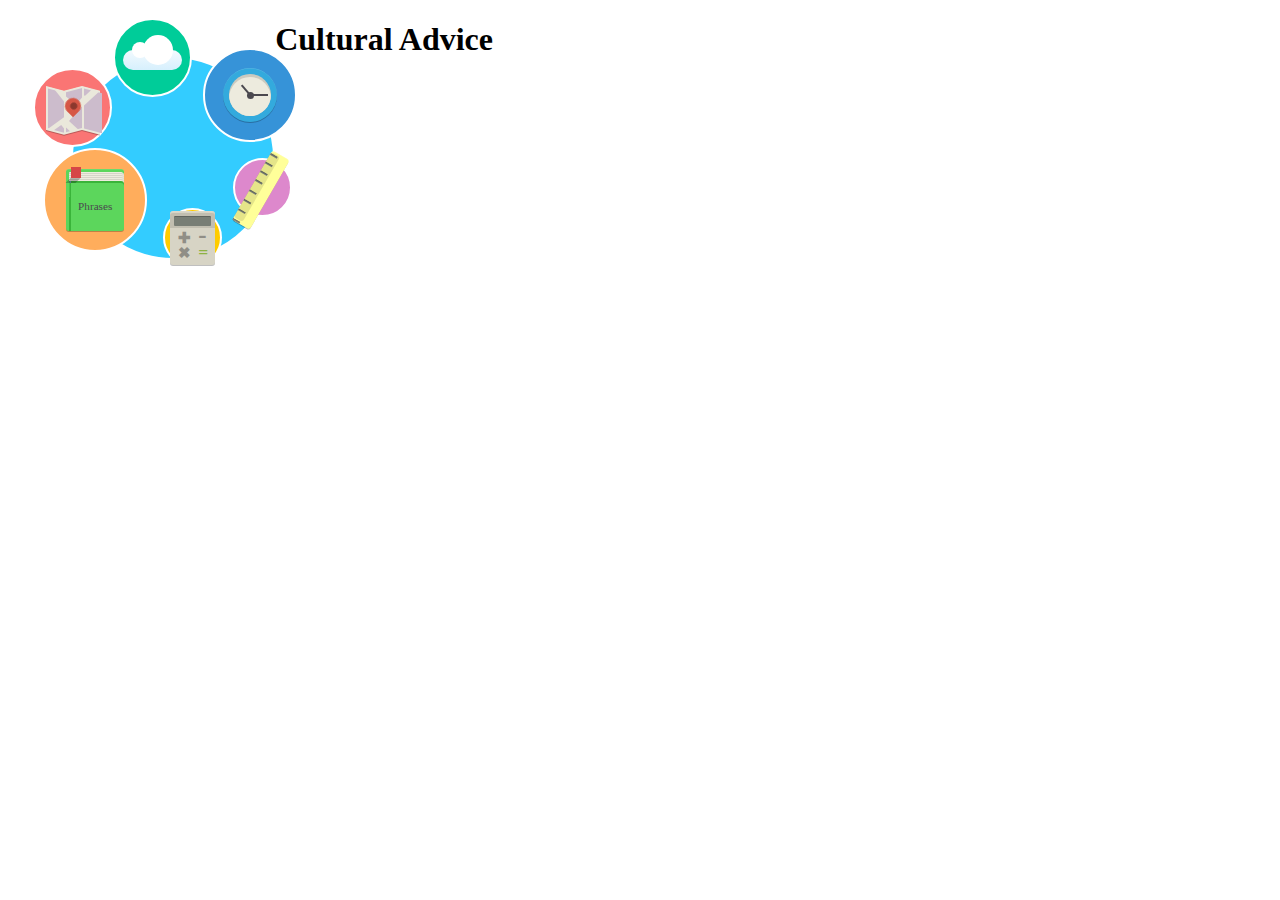
==== advice.html @ eb29f7b7 "Cultural Advice" ====
<!DOCTYPE html PUBLIC "-//W3C//DTD XHTML 1.0 Transitional//EN" "http://www.w3.org/TR/xhtml1/DTD/xhtml1-transitional.dtd">
<html xmlns="http://www.w3.org/1999/xhtml">
<head>
<meta http-equiv="Content-Type" content="text/html; charset=utf-8" />
<title>Cultural Advice</title>

<link rel="stylesheet" type="text/css" href="style-small.css">


</head>

<body>






		<div id="container">
			
			<a href="clock.html">
				<div id="clock">
					<div class="icon">
						<div class="clock">
							<div class="circle"></div>
							<div class="clockwise"></div>
							<div class="shadows"></div>
	    				</div>
	  				</div>
  				</div>
  			</a>
  			
			<a href="weather.html">
				<div id="weather">
					<div id = "cloud">
					</div>
				</div>
			</a>
			
			<a href="#">
				<div id="currency">
					<div class="icon">
						<div class="calculator">
							<div class="display"></div>
							<div class="controls">&#10010;&nbsp; 
								<span class="big">-</span> 
								<br> &#10006;&nbsp; 
								<span class="medium">=</span>
							</div>
    					</div>
  					</div>
  				</div>
  			</a>
  			
			<a href="#">
				<div id="measure">
					<div class="icon">
						<div class="ruler">
							<div class="point"></div>
							<div class="point"></div>
							<div class="point"></div>
							<div class="point"></div>
							<div class="point"></div>
							<div class="point"></div>
							<div class="point"></div>
							<div class="point"></div>
						</div>
					</div>
				</div>
			</a>
			
			<a href="phrase.html">
				<div id="phrase">  
					<div class="icon">
						<div class="book">
							<div class="top"></div>
							<div class="pages">
								<div class="page"></div>
						        <div class="page"></div>
						        <div class="page"></div>
						        <div class="page"></div>
						        <div class="page"></div>
						        <div class="page"></div>
						        <div class="page"></div>
						        <div class="page"></div>
						        <div class="page"></div>
						        <div class="page"></div>
						        <div class="page"></div>
							</div>
							<span id="phrase-title">Phrases</span>
							<div class="bookmark"></div>
    					</div>
  					</div>
  				</div>
  			</a>
  			
			<a href="#">
				<div id="advice">
					<div class="icon">
						<div class="map">
							<div class="folded">
							  <div class="fold">
									<div class="content"></div>
        						</div>
								<div class="fold">
									<div class="content">
										<div class="other"></div>
       							  </div>
       						  </div>
								<div class="fold">
									<div class="content"></div>
        						</div>
      						</div>
	  					<div class="shadow"></div>
	  					<div class="flip"></div>
	  					<div class="pin"></div>
    				</div>
  					</div>
  				</div>
  			</a>
  			
		</div>
        
 <!-- Start Cultural Advice stuff -->
 
 <h1> Cultural Advice </h1>       
        
        
        
</body>
</html>
---- style-small.css ----
@media screen and (min-width: 500px) {
	
	#container {
		width: 200px;
		height: 200px;
		background: #33CCFF;
		margin-left: 5%;
		margin-bottom: 50px;
		top: 35px;
		position: relative;
		border-radius:200px;
		border: 2.5px solid white;
		float:left;
	}
	
	
	#clock {
		width: 90px;
		height: 90px;
		background: #3693d8;
		position: absolute;
		margin: -5% 40% 10% 65%;
		border-radius: 90px;
		border: 2.5px solid white;
		transition: .6s ease-in-out;
	}
	#clock:hover {
	 	background: #1663e8;
	 	-webkit-transform: translate(-10%, -15%);
	 	padding:5px;
	}
		
	
	#currency {
		width: 55px;
		height: 55px;
		background: #FFCC00;
		position: absolute;
		margin: 75% 15% 20% 45%;
		border-radius: 55px;
		border: 2.5px solid white;
		transition: .6s ease-in-out;
	}
	#currency:hover {
		background: #FFFF00;
	 	-webkit-transform: translate(-10%, -10%);
	 	padding:5px;
	}
		
	
	#measure {
		width: 55px;
		height: 55px;
		background: #dd88CC;
		position: absolute;
		margin: 50% 10% 30% 80%;
		border-radius: 55px;
		border: 2.5px solid white;
		transition: .6s ease-in-out;
	}
	#measure:hover {
		background: #995599;
	 	-webkit-transform: translate(-10%, -10%);
	 	padding:5px;
	}
		
	#phrase {
		width: 100px;
		height: 100px;
		background: #FFAD5C;
		position: absolute;
		margin: 45% 65% 35% -15%;
		border-radius: 100px;
		border: 2.5px solid white;
		transition: .6s ease-in-out;
	}
	#phrase:hover {
	 	background: #FF9933;
	 	-webkit-transform: translate(1%, 3%);
	 	padding:5px;
	}
		
	
	#advice {
		width: 75px;
		height: 75px;
		background: #fa7574;
		position: absolute;
		border-radius: 75px;
		margin: 5% 20% -10% -20%;
		border: 2.5px solid white;
		transition: .6s ease-in-out;
	}
	#advice:hover {
	 	background: #ff5050;
	 	-webkit-transform: translate(-10%, -15%);
	 	padding:5px;
	}
	
	#weather {
		width: 75px;
		height:75px;
		background: #00CC99;
		position: absolute;
		border-radius: 150px;
		margin: -20% 10% 10% 20%;
		border: 2.5px solid white;
		transition: .6s ease-in-out;
		
	}
	#weather:hover {
		background: #00cc66;
	 	-webkit-transform: translate(-10%, -15%);
	 	padding:5px;
	}
		
	
	#phrase-title {
		font-size: .7em;
	}
	
	
	
	.calculator {
	  width:45px;
	  height:54px;
	  background:#d7d4c5;
	  border-radius:3px;
	  position:absolute;
	  left:50%;
	  margin-left:-22.5px;
	  top:50%;
	  margin-top:-27px;
	  box-shadow: 0 1px 0 0px rgba(0,0,0,0.25), inset 0 .5px 0 0 rgba(255,255,255,0.2);
	}
	
	.calculator:after {
	  content:"";
	  width:45px;
	  height:15.5px;
	  background:rgba(0,0,0,0.1);
	  border-top-left-radius:3px;
	  border-top-right-radius:3px;
	  position:absolute;
	  top:2px;
	}
	
	.calculator .display {
	  width:37px;
	  height:10px;
	  background:#868d83;
	  position:absolute;
	  left:50%;
	  margin-left:-18.5px;
	  top:5.5px;
	  border-radius:1px;
	  background-image: linear-gradient(45deg, transparent 37px, rgba(0,0,0,0.1) 18.5px);
	  box-shadow: inset 0 1px 0 0 rgba(0,0,0,0.2);
	}
	
	.calculator .controls {
	  font-size:15px;
	  font-weight:bold;
	  color:#908e86;
	  line-height:1em;
	  margin-top:20.5px;
	  margin-left:7.5px;
	}
	
	.calculator .controls .big {
	  font-size:25px;
	  line-height:0em;
	}
	
	.calculator .controls .medium {
	  font-size:17.5px;
	  line-height:0em;
	  color:#8fb243;
	  font-weight:bold;
	}
	
	
	/****************** clock ****************/
	
	.clock{
	  width:54px;
	  height:54px;
	  background:#33aadd;
	  border-radius:50%;
	  box-shadow: 0 1px 0 0px rgba(0,0,0,0.25), inset 0 .5px 0 0 rgba(255,255,255,0.2);
	  position:absolute;
	  left:50%;
	  margin-left:-27px;
	  top:50%;
	  margin-top:-27px;
	  cursor:pointer;
	}
	
	.clock .circle{
	  content:"";
	  width:42px;
	  height:42px;
	  background:#cccabf;
	  border-radius:50%;
	  position:absolute;
	  left:50%;
	  margin-left:-21px;
	  overflow:hidden;
	  top:50%;
	  margin-top:-21px;
	}
	
	.clock .circle:before{
	  content:"";
	  width:42px;
	  height:42px;
	  background:#edebde;
	  border-radius:50%;
	  position:absolute;
	  left:50%;
	  margin-left:-21px;
	  overflow:hidden;
	  top:50%;
	  margin-top:-18.5px;
	}
	
	.clock .circle:after {
	  content:"";
	  width:7px;
	  height:7px;
	  background:#4b494f;
	  position:absolute;
	  border-radius:50%;
	  left:50%;
	  margin-left:-3.5px;
	  top:50%;
	  margin-top:-3.5px;
	  z-index:5;
	}
	
	.clock .clockwise {
	  width:14.5px;
	  height:2px;
	  background:#4b494f;
	  position:absolute;
	  top:50%;
	  left:50%;
	  margin-left:3px;
	  margin-top:-1px;
	  transform-origin:-2.5px 1px;
	  transition:transform 0.5s;
	}
	
	.clock .clockwise:after{
	  content:"";
	  width:10.5px;
	  height:2px;
	  background:#4b494f;
	  position:absolute;
	  left:-16.5px;
	  transform-origin:13px center;
	  transform:rotate(50deg);
	}
	
	
	.clock:hover .clockwise, .clock:hover .shadows {
	  transform:rotate(250deg);
	}
	
	
	
	/****************** book ****************/
	
	@import url(http://fonts.googleapis.com/css?family=Dancing+Script);
	
	.book {
	  width:58px;
	  height:62px;
	  background:#5CD65C;
	  border-radius:3px;
	  box-shadow: 0 1px 0 0px rgba(0,0,0,0.25), inset 0 .5px 0 0 rgba(255,255,255,0.2);
	  position:absolute;
	  left:45%;
	  margin-left:-24px;
	  top:45%;
	  margin-top:-26px;
	  font-size:100%;
	  color:#4b494f;
	  line-height:75px;
	  text-align:center;
	  font-family: 'Dancing Script', cursive;
	  cursor:pointer;
	}
	
	.book .pages {
	  width:55.5px;
	  height:25px;
	  position:absolute;
	  top:2.5px;
	  right:0;
	  border-top-right-radius:2.5px;
	  border-top-left-radius:1px;
	  border-bottom-left-radius:1px;
	  overflow:hidden;
	  background:#5CD65C;
	}
	
	.book .pages .page {
	  width:55.5px;
	  height:55.5px;
	  position:absolute;
	  border-top-right-radius:3px;
	}
	.book .pages .page:nth-child(odd){
	  background:#eeecdf;
	}
	
	.book .pages .page:nth-child(even){
	  background:#d6d4c8;
	}
	
	.book .pages .page:nth-child(2){ top:1px; }
	.book .pages .page:nth-child(3){ top:2px; }
	.book .pages .page:nth-child(4){ top:3px; }
	.book .pages .page:nth-child(5){ top:4px; }
	.book .pages .page:nth-child(6){ top:5px; }
	.book .pages .page:nth-child(7){ top:6px; }
	.book .pages .page:nth-child(8){ top:7px; }
	.book .pages .page:nth-child(9){ top:8px; }
	.book .pages .page:nth-child(10){ 
	  top:9px;
	background-image: -webkit-linear-gradient(left, #5CD65C 0px, #51768f 1px, #749cb5 1px, #749cb5 2px, #3ab43a 2px);
	background-image: -moz-linear-gradient(left, #5CD65C 0px, #51768f 1px, #749cb5 1px, #749cb5 2px, #3ab43a 2px);
	background-image: -o-linear-gradient(left, #5CD65C 0px, #51768f 1px, #749cb5 1px, #749cb5 2px, #3ab43a 2px);
	background-image: linear-gradient(left, #5CD65C 0px, #51768f 1px, #749cb5 1px, #749cb5 2px, #3ab43a 2px);
	}
	
	.book .pages .page:nth-child(11){ 
	  top:11.5px;
	  background-image: -webkit-linear-gradient(left, #5CD65C 0px, #3ab43a 1px, #3ab43a 1px, #3ab43a 2px, #5CD65C 2px);
	  background-image: -moz-linear-gradient(left, #5CD65C 0px, #3ab43a 1px, #3ab43a 1px, #3ab43a 2px, #5CD65C 2px);
	  background-image: -o-linear-gradient(left, #5CD65C 0px, #3ab43a 1px, #3ab43a 1px, #3ab43a 2px, #5CD65C 2px);
	  background-image: linear-gradient(left, #5CD65C 0px, #3ab43a 1px, #3ab43a 1px, #3ab43a 2px, #5CD65C 2px);
	}
	
	.book .top:after {
	  content:"";
	  width:1px;
	  height:46.5px;
	  background:#3ab43a;
	  position:absolute;
	  left:2.5px;
	  top:15.5px;
	}
	
	.book .top:before {
	  content:"";
	  width:1px;
	  height:46.5px;
	  background:#3ab43a;
	  position:absolute;
	  left:3.5px;
	  top:15.5px;
	}
	
	.bookmark {
	  width:10px;
	  height:10.5px;
	  background:#d64646;
	  position:absolute;
	  top:-2px;
	  left:4.5px;
	}
	
	.bookmark:after {
	  content:"";
	  width:10px;
	  height:5px;
	  background:rgba(0,0,0,0.25);
	  position:absolute;
	  transform:skewX(-45deg);
	  top:10.5px;
	  left:-2.5px;
	}
	
	.book:hover .bookmark {
	  transform:translateY(1px);
	  height:9.5px;
	}
	.book:hover .bookmark:after {
	  transform:translateY(-2px) skewX(-45deg);
	}
	
	
	/****************** map ****************/
	
	.map {
	  width:54px;
	  height:44px;
	  position:absolute;
	  left:50%;
	  margin-left:-27px;
	  top:50%;
	  margin-top:-22px;
	  cursor:pointer;
	}
	
	.map:after {
	  content:"";
	  width:0;
	  height:0;
	  position:absolute;
	  bottom:-5px;
	  right:-1px;
	}
	
	.map .folded{
	  position:absolute;
	}
	
	.map .fold {
	  width:18px;
	  height:44px;
	  background:#eae8db;
	  float:left;
	  box-shadow: 0 1px 0 0px rgba(0,0,0,0.25), inset 0 .5px 0 0 rgba(255,255,255,0.2);
	  position:relative;
	}
	
	.map .fold:first-child, .map .fold:last-child {
	  transform-origin:center left;
	  transform:skewY(15deg);
	}
	
	.map .fold:nth-child(2) {
	  transform-origin:center right;
	  transform:skewY(-15deg);
	}
	
	.map .fold .content {
	  width:18px;
	  height:40px;
	  position:absolute;
	  left:2px;
	  top:2px;
	  overflow:hidden;
	}
	
	.map .fold:first-child .content:after {
	  content:"";
	  width:33px;
	  height:33px;
	  background:#CCBCCC;
	  position:absolute;
	  transform:rotate(45deg);
	  left:-16.5px;
	}
	
	.map .fold:first-child .content:before {
	  content:"";
	  width:10.5px;
	  height:10.5px;
	  background:#CCBCCC;
	  position:absolute;
	  transform:rotate(45deg);
	  left:8px;
	  bottom:-5px;
	}
	
	.map .fold:nth-child(2) .content:after {
	  content:"";
	  width:23.5px;
	  height:23.5px;
	  background:#CCBCCC;
	  position:absolute;
	  transform:rotate(48deg);
	  top:-14px;
	  left:-1px;
	}
	
	.map .fold:nth-child(2) .content .other {
	  width:49px;
	  height:49px;
	  background:#CCBCCC;
	  position:absolute;
	  transform:rotate(50deg);
	  left:12.5px;
	  top:7.5px
	}
	
	.map .fold:nth-child(2) .content .other:after {
	  content:"";
	  width:11.5px;
	  height:11.5px;
	  background:#CCBCCC;
	  position:absolute;
	  bottom:-17.5px;
	}
	
	.map .fold:last-child .content:after {
	  content:"";
	  width:49px;
	  height:49px;
	  background:#CCBCCC;
	  position:absolute;
	  transform:rotate(40deg);
	  left:-3.5px;
	  top:4.5px
	}
	
	.map .fold:last-child .content:before {
	  content:"";
	  width:24.5px;
	  height:24.5px;
	  background:#CCBCCC;
	  position:absolute;
	  transform:rotate(40deg);
	  left:-13.5px;
	  top:-23px
	}
	
	
	
	.map .pin {
	  width: 16px;
	  height: 16px;
	  border-radius: 50% 50% 50% 0;
	  background: #d65746;
	  position: absolute;
	  transform: rotate(-45deg);
	  left: 50%;
	  top: 50%;
	  margin: -10px 0 0 -8px;
	  transition:transform 0.5s;
	  -webkit-backface-visibility: hidden;
	}
	
	.map .pin:after {
	  content: "";
	  width: 7px;
	  height: 7px;
	  margin: 4.5px 0 0 4.5px;
	  background: rgba(0,0,0,0.35);
	  position: absolute;
	  border-radius: 50%;
	}
	
	.map .pin:hover {
		-webkit-transform: translate(10%);
	}
	
	
	
	
	
	.ruler {
	  width:20px;
	  height:80px;
	  background:#FFFF99;
	  border-radius:3px;
	  position:absolute;
	  left:70%;
	  margin-left:-22.5px;
	  top:30%;
	  margin-top:-27px;
	  box-shadow: 0 1px 0 0px rgba(0,0,0,0.25), inset 0 .5px 0 0 rgba(255,255,255,0.2);
	  transform: rotate(30deg);
	  transition: transform .6s ease-in-out;
	}
	
	.ruler:hover {
		transform: rotate(70deg);
		
	}
	
	.ruler:after {
	  content:"";
	  width:10px;
	  height:75px;
	  background:rgba(0,0,0,0.1);
	  border-radius:3px;
	  position:absolute;
	  top:2px;
	}
	
	.ruler .point {
	  width:7.5px;
	  height:2.5px;
	  background:#868d83;
	  position:absolute;
	  top: 2.5px;
	  background-image: linear-gradient(45deg, transparent 18.5px, rgba(0,0,0,0.1) 18.5px);
	  box-shadow: inset 0 1px 0 0 rgba(0,0,0,0.2);
	}
	
	
	.ruler .point:nth-child(2){ top:12.5px; }
	.ruler .point:nth-child(3){ top:22.5px; }
	.ruler .point:nth-child(4){ top:32.5px; }
	.ruler .point:nth-child(5){ top:44.5px; }
	.ruler .point:nth-child(6){ top:55.5px; }
	.ruler .point:nth-child(7){ top:66.5px; }
	.ruler .point:nth-child(8){ top:77.5px; }
	
	
	
	
	#cloud {
		width: 58.5px; height: 20px;
		
		background: #f2f9fe;
		background: linear-gradient(top, #f2f9fe 5%, #d6f0fd 100%);
		background: -webkit-linear-gradient(top, #f2f9fe 5%, #d6f0fd 100%);
		background: -moz-linear-gradient(top, #f2f9fe 5%, #d6f0fd 100%);
		background: -ms-linear-gradient(top, #f2f9fe 5%, #d6f0fd 100%);
		background: -o-linear-gradient(top, #f2f9fe 5%, #d6f0fd 100%);
		border-radius: 16.5px;
		-webkit-border-radius: 16.5px;
		-moz-border-radius: 16.5px;
		position: relative;
		margin: 30px auto 3.5px;
	}
	
	#cloud:after, #cloud:before {
		content: '';
		position: absolute;
		background: white;
		
	}
	
	#cloud:after {
		width: 16.5px; height: 16.5px;
		top: -8.5px; left: 8.5px;
		border-radius: 33px;
		-webkit-border-radius: 16.5px;
		-moz-border-radius: 16.5px;
	}
	
	#cloud:before {
		width: 30px; height: 30px;
		top: -15px; right: 8.5px;
		border-radius: 33.5px;
		-webkit-border-radius: 33.5px;
		-moz-border-radius: 33.5px;
	}
	
}	











@media screen and (max-width: 500px) and (max-height: 1200px) {
	
	#container {
		width: 300px;
		height: 150px;
		background: #33CCFF;
		margin: 0 auto;
		margin-bottom: 3%;
		top: 5px;
		position: relative;
		border-radius:10px;
		border: 2.5px solid white;
		padding: 5px;
		padding-bottom: 15px;
		
	}
	
		
		
	#clock {
		width: 45%;
		height: 30%;
		background: #3693d8;
		position: relative;
		float:right;
		border-radius: 10px;
		border: 2.5px solid white;
		margin: 2px;
	}
	

	
	#currency {
		width: 45%;
		height: 30%;
		background: #FFCC00;
		position: relative;
		float:left;
		border-radius: 10px;
		border: 2.5px solid white;
		margin: 2px;
	}

		
	
	#measure {
		width: 45%;
		height: 30%;
		background: #dd88CC;
		position: relative;
		float:right;
		border-radius: 10px;
		border: 2.5px solid white;
		margin: 2px;
	}

		
	#phrase {
		width: 45%;
		height: 30%;
		background: #FFAD5C;
		position: relative;
		float:left;
		border-radius: 10px;
		border: 2.5px solid white;
		margin: 2px;
	}

		
	
	#advice {
		width: 45%;
		height: 30%;
		background: #fa7574;
		position: relative;
		border-radius: 10px;
		float:right;
		border: 2.5px solid white;
		margin: 2px;
	}

	
	#weather {
		width: 45%;
		height: 30%;
		background: #00CC99;
		position: relative;
		border-radius: 10px;
		float:left;
		border: 2.5px solid white;
		margin: 2px;
		
	}
	.controls, #phrase-title {
	 	visibility: hidden;
	 }

		
	
}
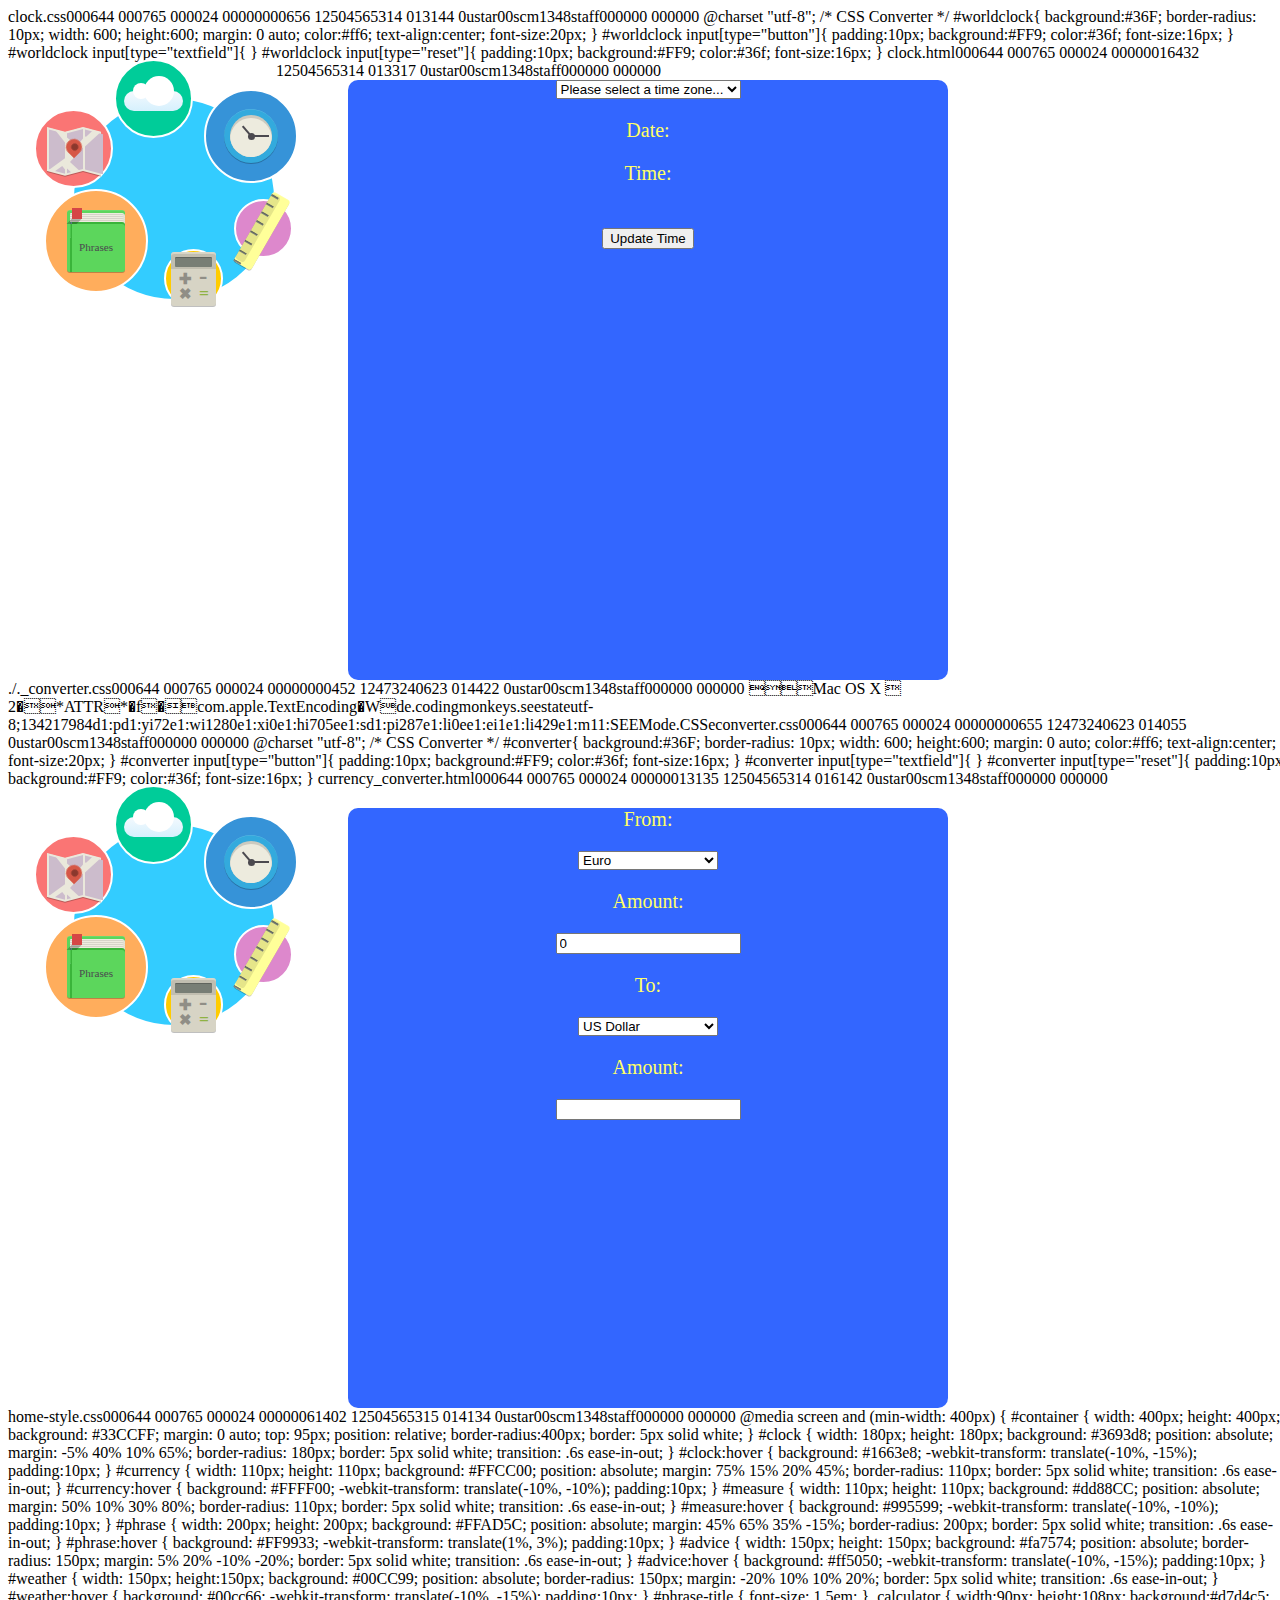
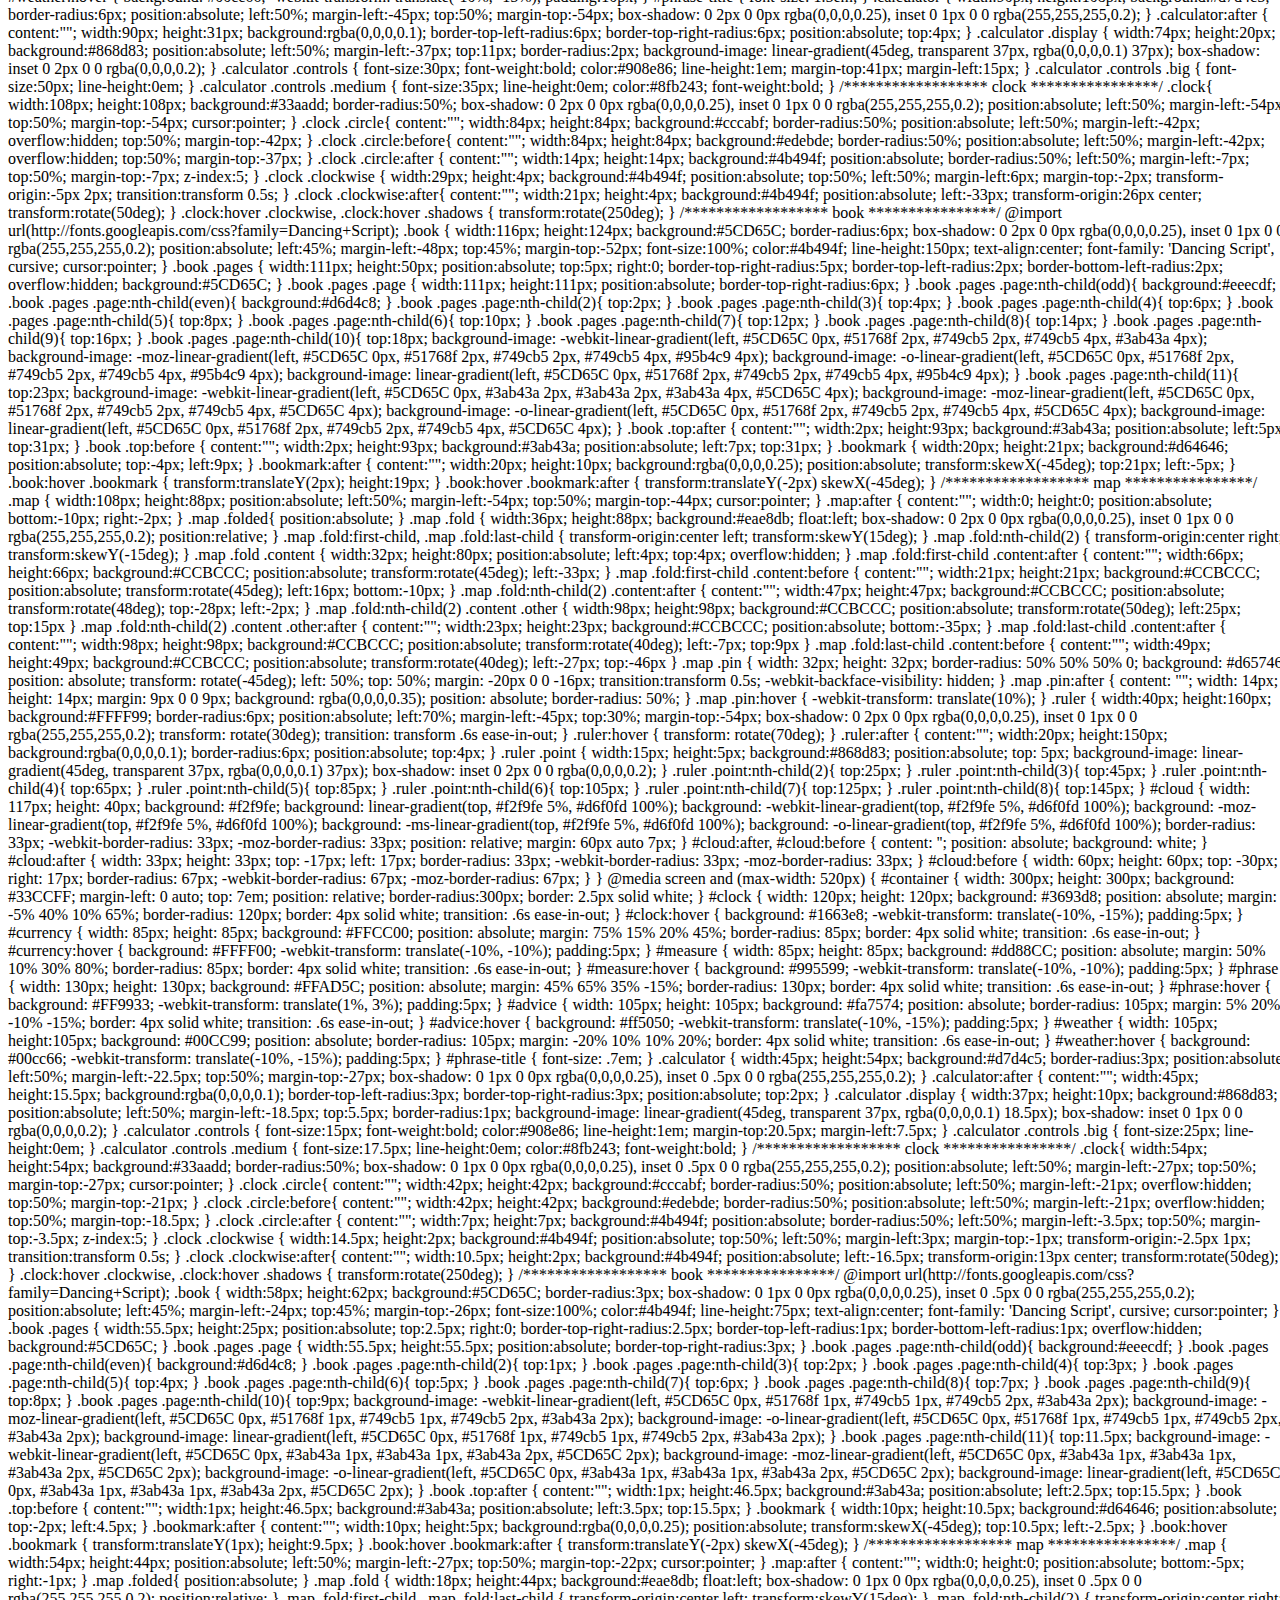
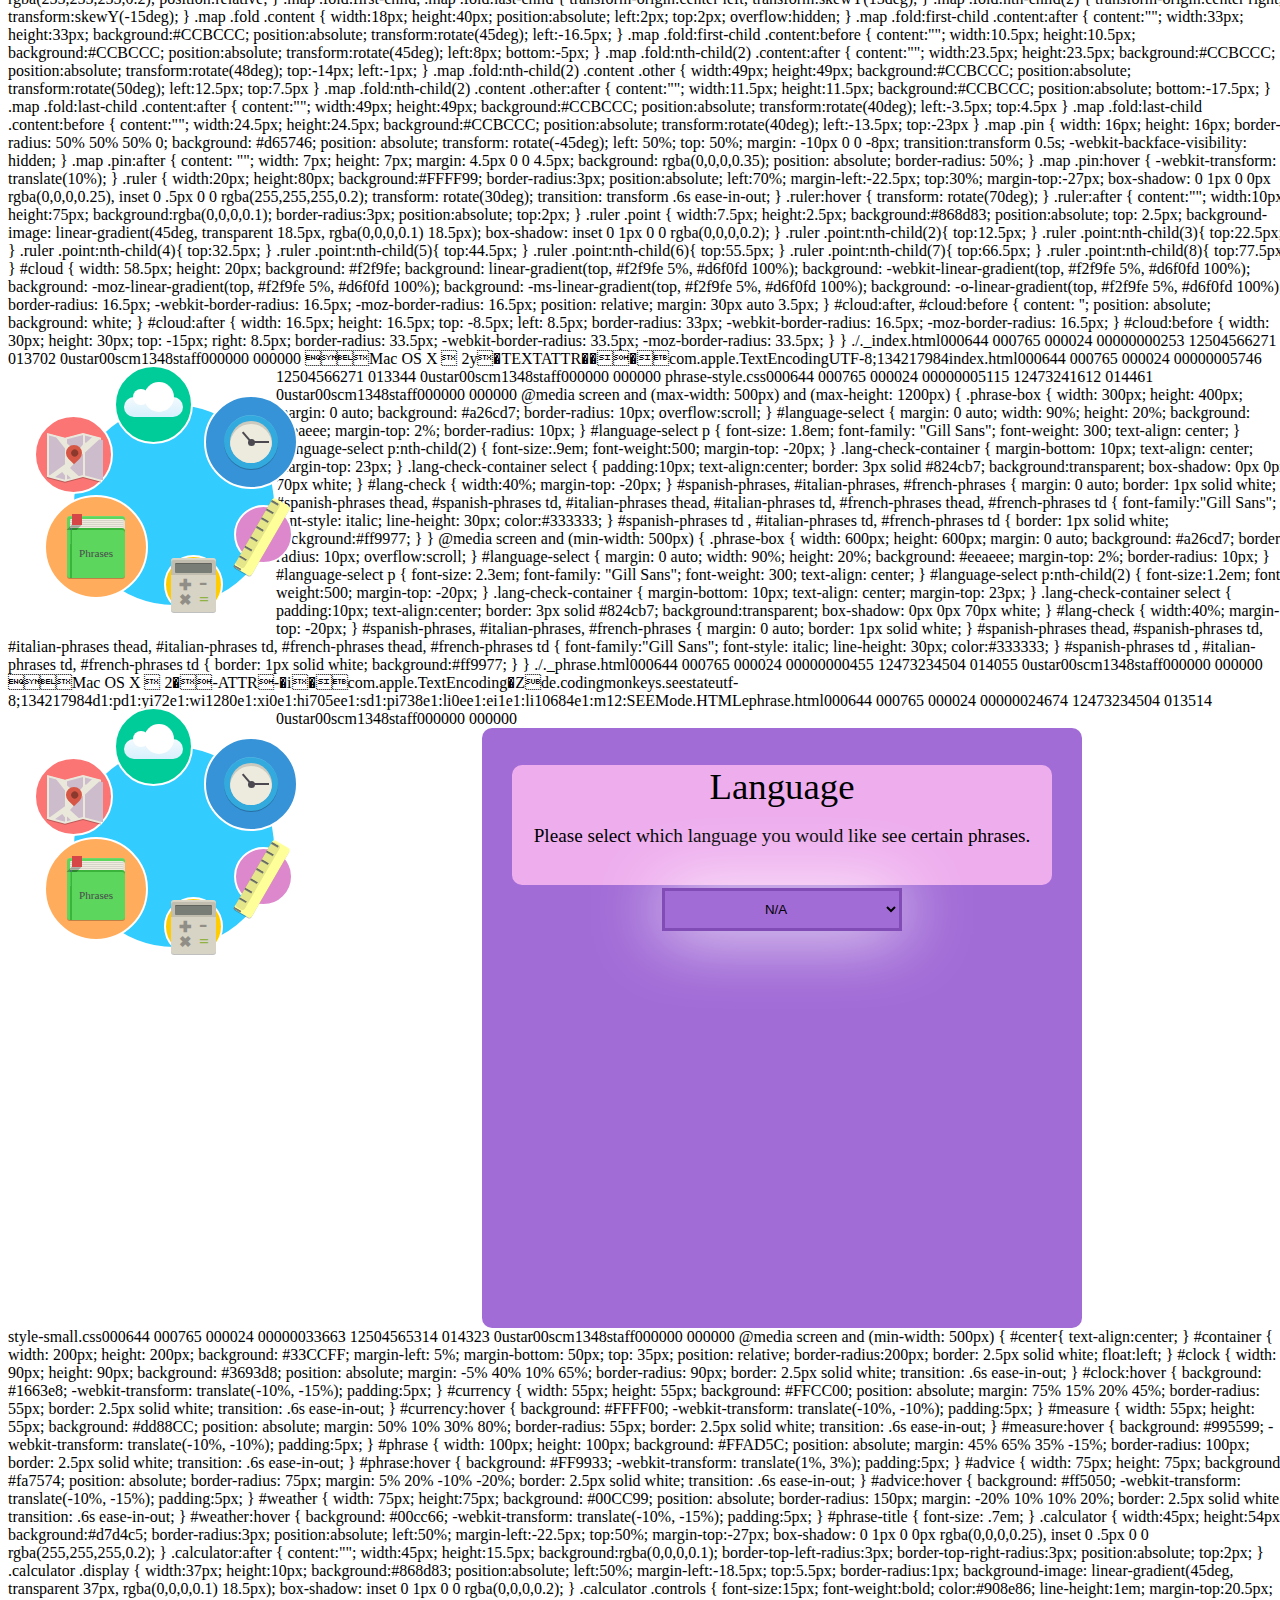
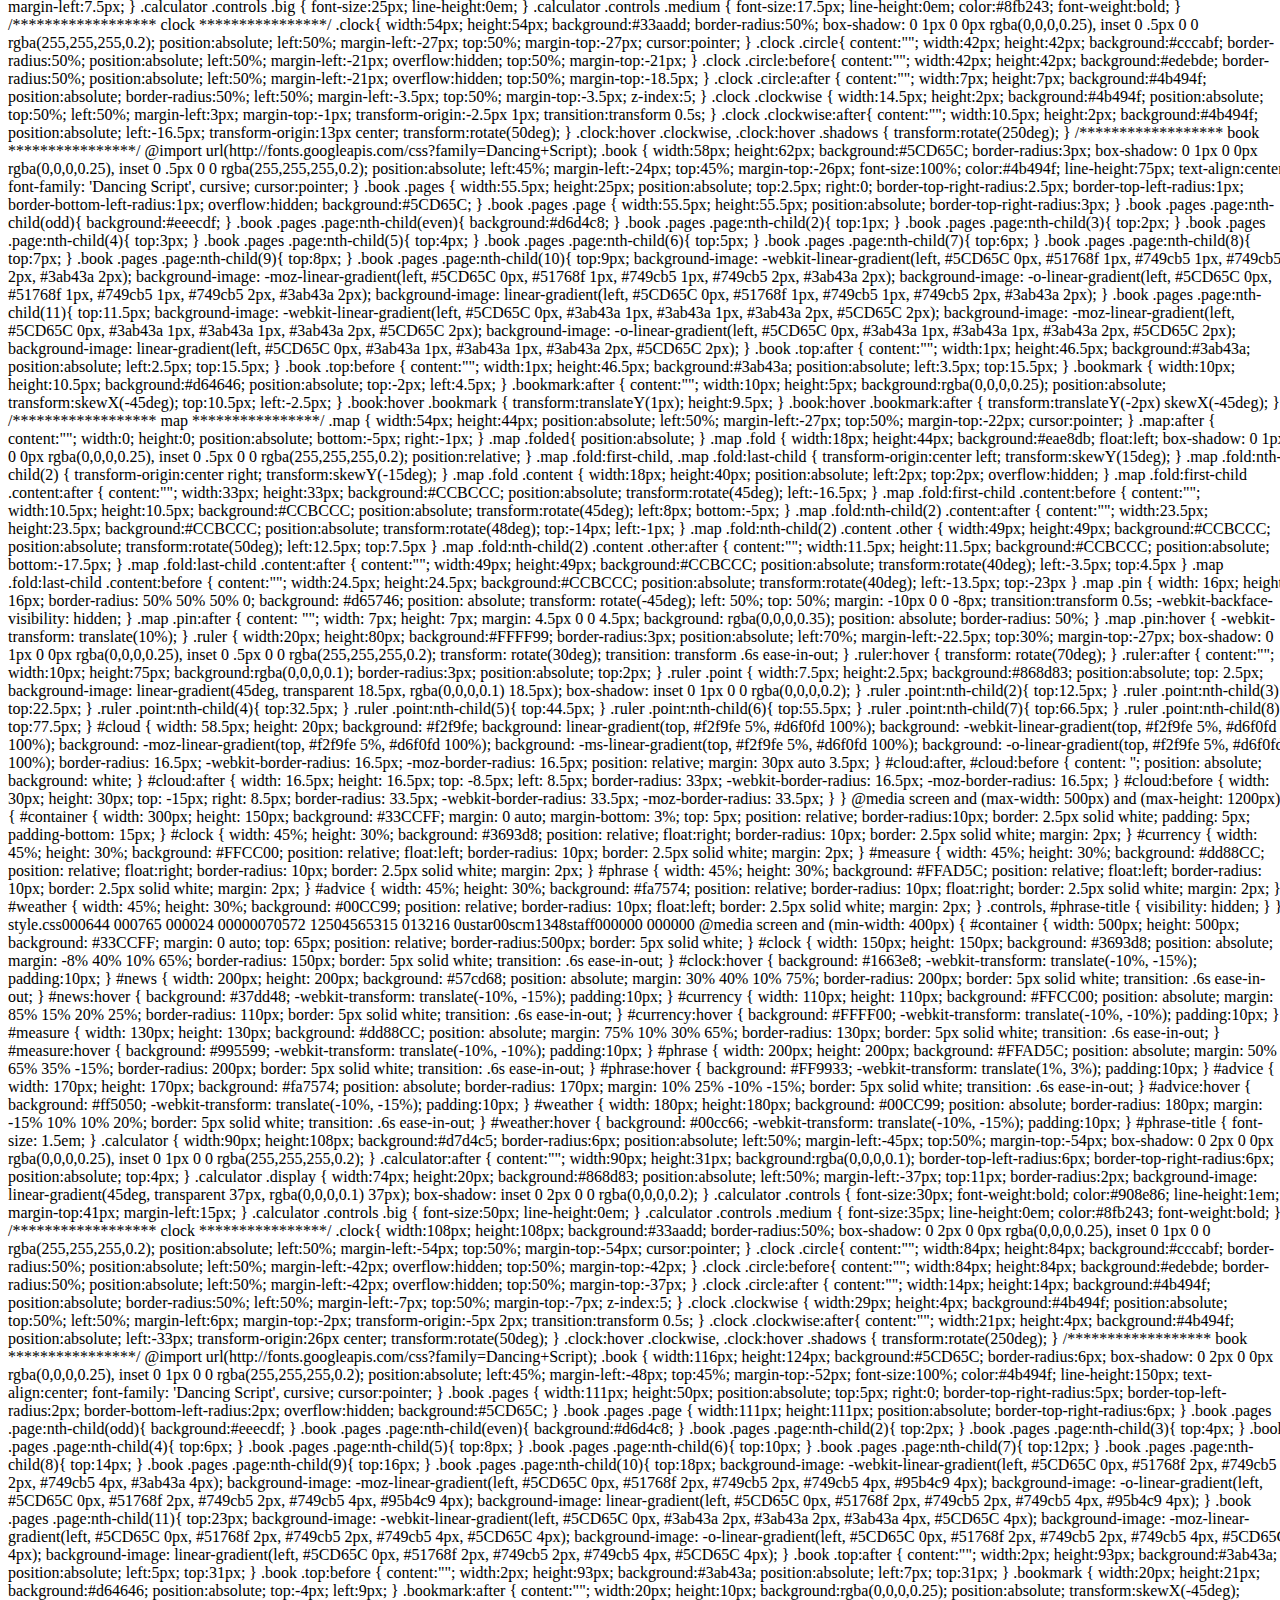
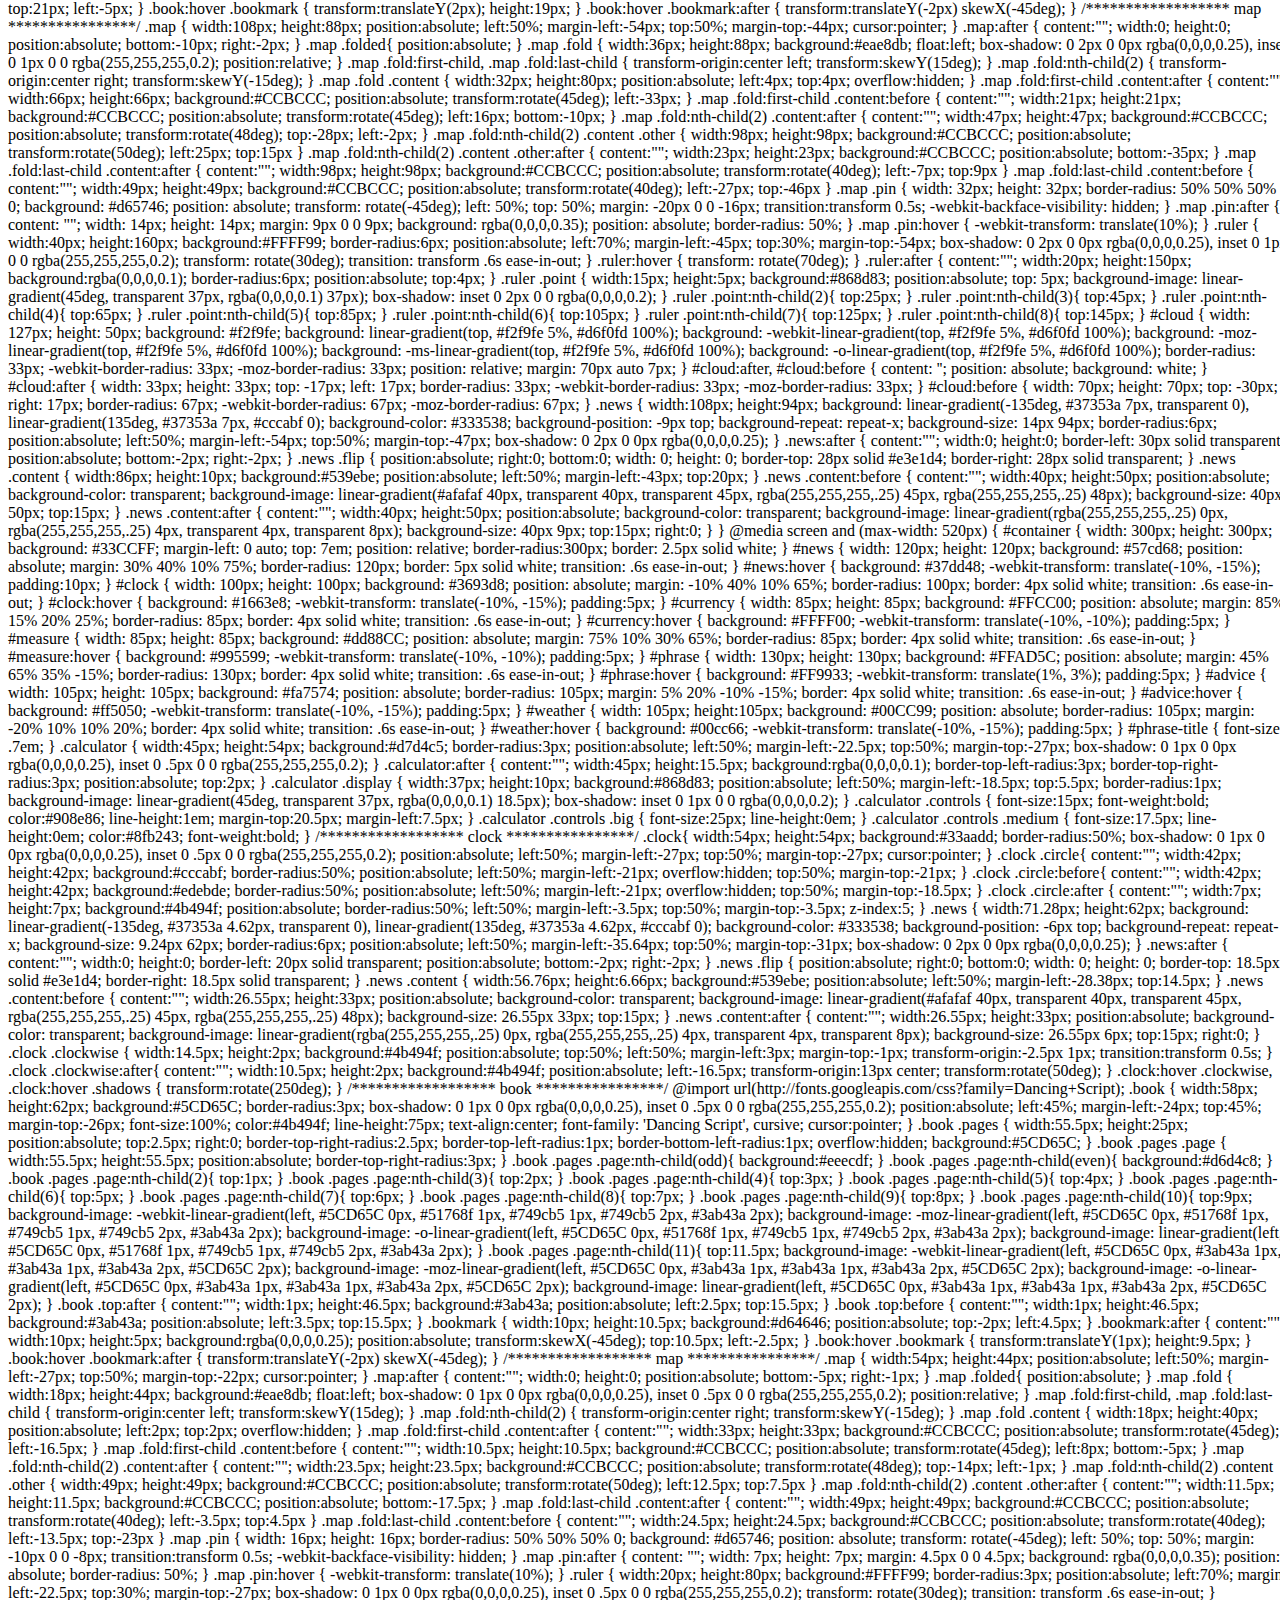
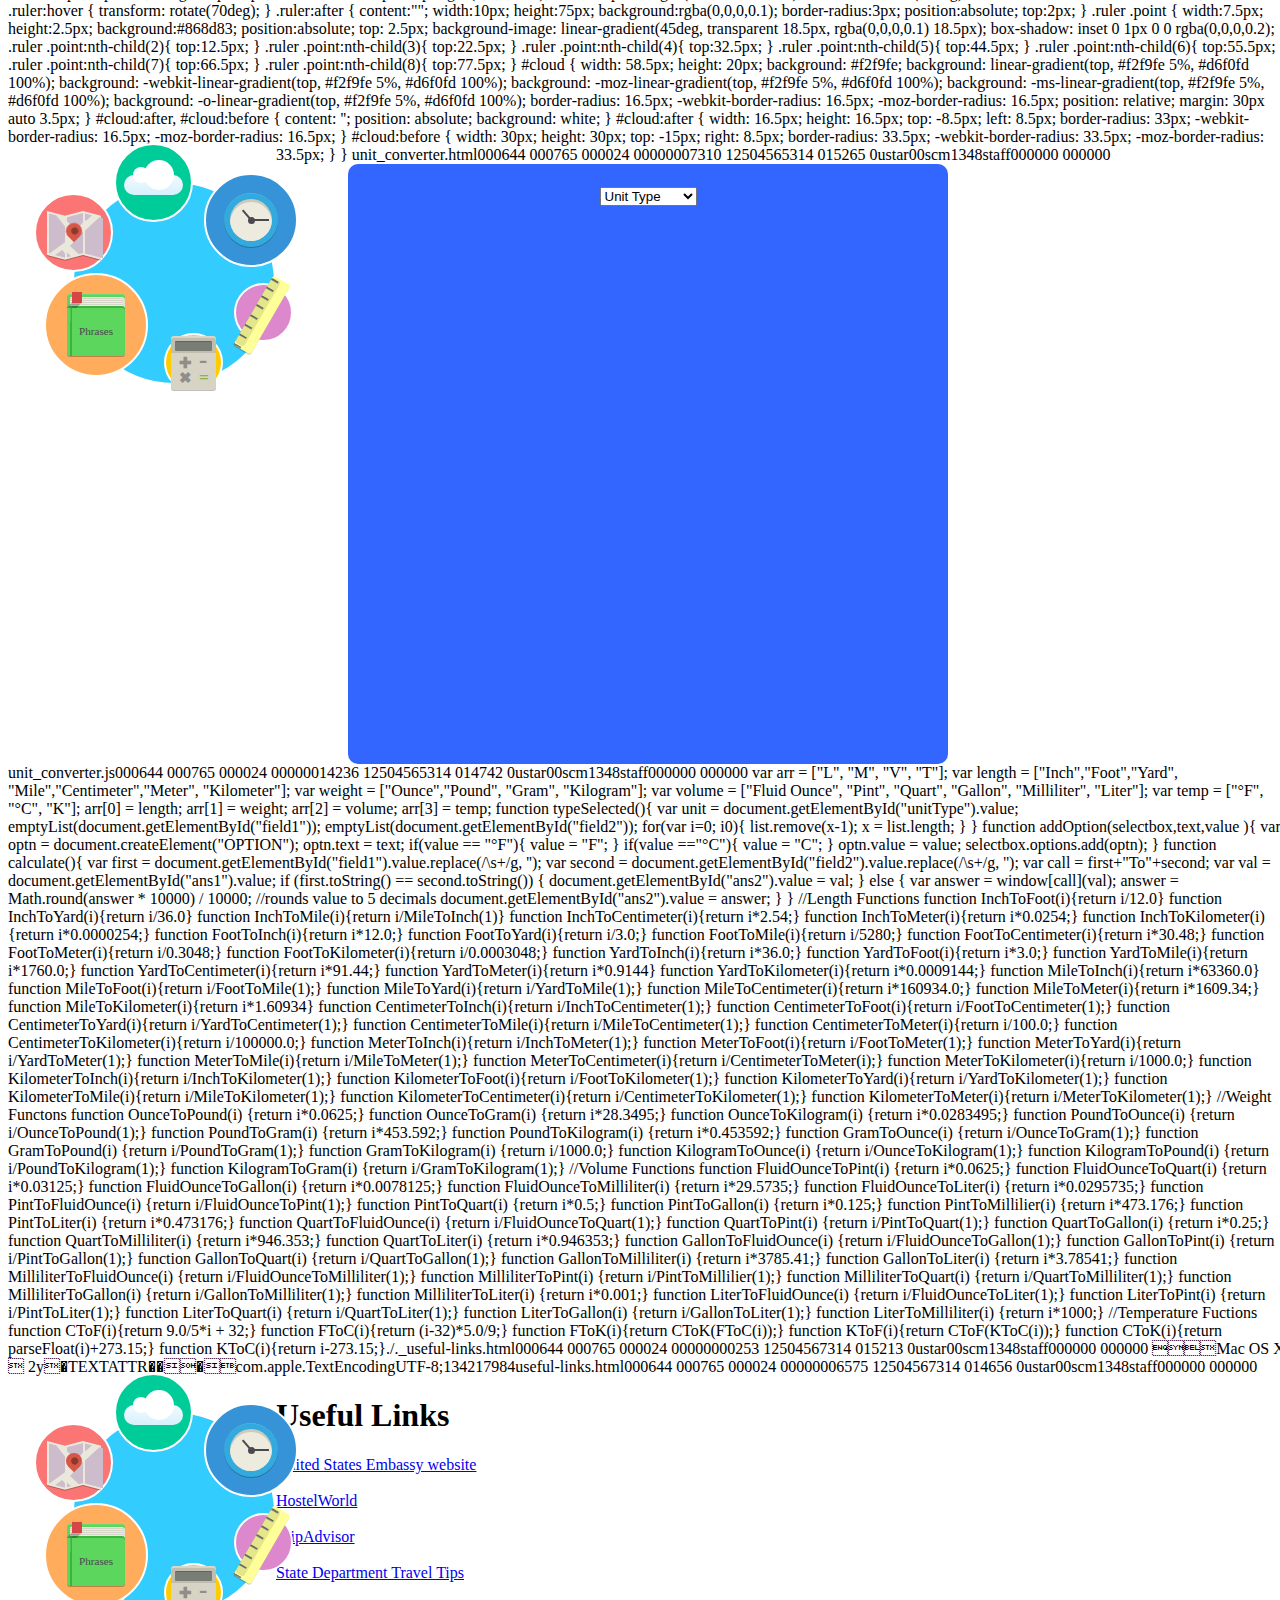
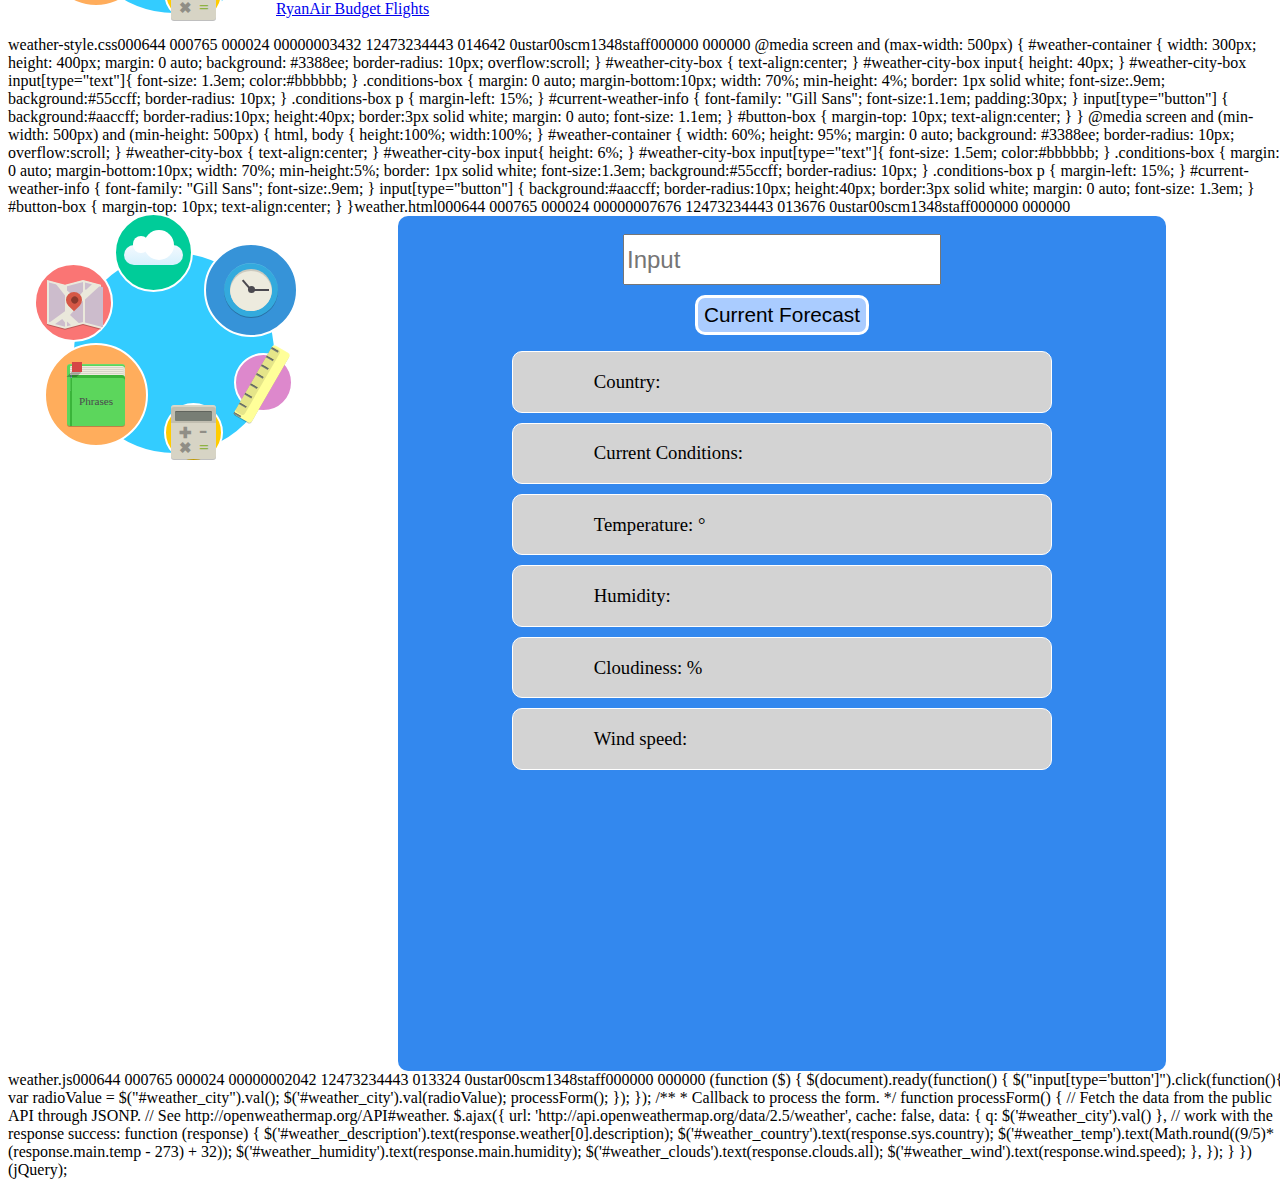
==== commit c6b175ee: "Added Link CSS" ====
--- a/advice.html
+++ b/advice.html
@@ -1,21 +1,5014 @@
-<!DOCTYPE html PUBLIC "-//W3C//DTD XHTML 1.0 Transitional//EN" "http://www.w3.org/TR/xhtml1/DTD/xhtml1-transitional.dtd">
+clock.css000644 000765 000024 00000000656 12504565314 013144 0ustar00scm1348staff000000 000000 @charset "utf-8";
+/* CSS Converter */
+
+#worldclock{
+	background:#36F;
+	border-radius: 10px;
+	width: 600;
+	height:600;
+	margin: 0 auto;
+	color:#ff6;
+	text-align:center;
+	font-size:20px;
+	
+}
+
+#worldclock input[type="button"]{
+	padding:10px;
+	background:#FF9;
+	color:#36f;
+	font-size:16px;
+}
+
+#worldclock input[type="textfield"]{
+	
+}
+
+#worldclock input[type="reset"]{
+	padding:10px;
+	background:#FF9;
+	color:#36f;
+	font-size:16px;
+}
+clock.html000644 000765 000024 00000016432 12504565314 013317 0ustar00scm1348staff000000 000000 <!DOCTYPE>
+<html>
+<head>
+<meta http-equiv="Content-Type" content="text/html; charset=utf-8" />
+<title>World Clock</title>
+
+<link rel="stylesheet" type="text/css" href="style-small.css">
+<link rel="stylesheet" type="text/css" href="clock.css">
+
+</head>
+
+	<body> 
+
+		<div id="container">
+			
+			<a href="clock.html">
+				<div id="clock">
+					<div class="icon">
+						<div class="clock">
+							<div class="circle"></div>
+							<div class="clockwise"></div>
+							<div class="shadows"></div>
+	    				</div>
+	  				</div>
+  				</div>
+  			</a>
+  			
+			<a href="weather.html">
+				<div id="weather">
+					<div id = "cloud">
+					</div>
+				</div>
+			</a>
+			
+			<a href="currency_converter.html">
+				<div id="currency">
+					<div class="icon">
+						<div class="calculator">
+							<div class="display"></div>
+							<div class="controls">&#10010;&nbsp; 
+								<span class="big">-</span> 
+								<br> &#10006;&nbsp; 
+								<span class="medium">=</span>
+							</div>
+    					</div>
+  					</div>
+  				</div>
+  			</a>
+  			
+			<a href="unit_converter.html">
+				<div id="measure">
+					<div class="icon">
+						<div class="ruler">
+							<div class="point"></div>
+							<div class="point"></div>
+							<div class="point"></div>
+							<div class="point"></div>
+							<div class="point"></div>
+							<div class="point"></div>
+							<div class="point"></div>
+							<div class="point"></div>
+						</div>
+					</div>
+				</div>
+			</a>
+			
+			<a href="phrase.html">
+				<div id="phrase">  
+					<div class="icon">
+						<div class="book">
+							<div class="top"></div>
+							<div class="pages">
+								<div class="page"></div>
+						        <div class="page"></div>
+						        <div class="page"></div>
+						        <div class="page"></div>
+						        <div class="page"></div>
+						        <div class="page"></div>
+						        <div class="page"></div>
+						        <div class="page"></div>
+						        <div class="page"></div>
+						        <div class="page"></div>
+						        <div class="page"></div>
+							</div>
+							<span id="phrase-title">Phrases</span>
+							<div class="bookmark"></div>
+    					</div>
+  					</div>
+  				</div>
+  			</a>
+  			
+			<a href="advice.html">
+				<div id="advice">
+					<div class="icon">
+						<div class="map">
+							<div class="folded">
+							  <div class="fold">
+									<div class="content"></div>
+        						</div>
+								<div class="fold">
+									<div class="content">
+										<div class="other"></div>
+       							  </div>
+       						  </div>
+								<div class="fold">
+									<div class="content"></div>
+        						</div>
+      						</div>
+	  					<div class="shadow"></div>
+	  					<div class="flip"></div>
+	  					<div class="pin"></div>
+    				</div>
+  					</div>
+  				</div>
+  			</a>
+		</div>
+        
+        <!-- Clock Div -->
+        <div id="worldclock">
+        
+		<!--drop down box, make London(GMT+0) default -->
+        <select id="Time" onChange="getMyTime()">
+			<option selected disabled value=''>Please select a time zone...</option>
+        	<option value="-12"> GMT-12 Auckland, AU </option>
+		    <option value="-11">GMT-11 Unalaska, US </option>
+		   	<option value="-10"> GMT-10 Honolulu, US </option>
+		   	<option value="-9"> GMT-9 Anchorage, US </option>
+		   	<option value="-8"> GMT-8 Los Angeles, US </option>
+		   	<option value="-7"> GMT-7 Denver, US </option>
+		   	<option value="-6"> GMT-6 Chicago, US </option>
+		   	<option value="-5"> GMT-5 New York City, US </option>
+		   	<option value="-4"> GMT-4 San Juan, PR</option>
+		   	<option value="-3"> GMT-3 Buenos Aires, AR </option>
+		   	<option value="-2"> GMT-2 Sao Paulo, BR  </option>
+		   	<option value="-1"> GMT-1 Cape Verde Islands </option>
+		   	<option value="0"> GMT+0 London, UK </option>
+		   	<option value="1"> GMT+1 Madrid, ES </option>
+		   	<option value="2"> GMT+2 Athens, GR </option>
+		   	<option value="3"> GMT+3 Kuwait City, KW </option>
+		   	<option value="4"> GMT+4 Moscow, RU </option>
+		   	<option value="5"> GMT+5 Dubai, AE </option>
+		   	<option value="6"> GMT+6 Islamabad, PK </option>
+		   	<option value="7"> GMT+7 Almaty, KZ </option>
+		   	<option value="8"> GMT+8 Bangkok, TH </option>
+		   	<option value="9"> GMT+9 Hong Kong, CH </option>
+		   	<option value="10"> GMT+10 Tokyo, JP </option>
+			<option value="11"> GMT+11 Sydnet, AU </option>
+			<option value="12"> GMT+12 Fiji </option>
+        </select>
+
+       <!-- <button type="button" onclick="getMyTime()">Get Time</button>  -->  
+		<p id="currentDate">Date: </p>
+		<p id="currentTime">Time: </p>
+		<!-- <p id="currentDay">Day: </p>
+		<p id="currentMonth">Month: </p>
+		<p id="currentYear">Year: </p>
+		<p id="currentHour">Hour: </p>
+		<p id="currentMinute">Minute: </p>
+		<p id="currentSecond">Second: </p> -->
+		
+		<br />
+		<button type="button" onClick="updateTime()">Update Time</button>    
+
+		</div>
+		<script>
+			function getMyTime(){
+				//creates default url if user selects value 0
+				var url = "http://www.timeapi.org/utc/now.json?callback=myCallback";
+				
+				//manipute url based on dropdown selsction
+				var x = document.getElementById("Time").value;
+				if(x>0)
+					url = "http://www.timeapi.org/utc/"+x+"+hours+from+now.json?callback=myCallback";
+				else if(x<0){
+					x = Math.abs(x);
+					url = "http://www.timeapi.org/utc/"+x+"+hours+ago.json?callback=myCallback";
+				}
+				
+				//write new script to run url and add it to the head
+				var script = document.createElement("script");
+				if(document.head.lastChild.nodeName == "SCRIPT")
+					document.head.removeChild(document.head.lastChild);
+				script.setAttribute("src", url);
+				document.head.appendChild(script);
+			}
+			
+			//wrapper function called when url is done
+			function myCallback(json) { 
+				var date = json.dateString;
+				ResultSplit(date);
+			} 
+			
+			//splits returned data into appropriate variables
+			//ex.  February 23, 2015 21:24:17 GMT+0000 -> should be response from webstie
+			function ResultSplit(textData) {
+				var day, month, year, minute, second;
+		    	var time = "";
+				var date = textData;
+				var n = textData.indexOf(" ");
+				month = textData.substring(0,n);
+				rest = textData.substring(n,textData.length);
+				var results = rest.split(",",2);
+				day = results[0];
+				rest = results[1];
+				year = rest.substring(1, 5);
+				time = rest.substring(6,14);
+				results = time.split(":",3);
+				hour = results[0];
+				minute = results[1];
+				second = results[2];
+			   	document.getElementById("currentDate").innerHTML = month+" "+day+", "+year;
+			    document.getElementById("currentTime").innerHTML = hour+":"+minute+":"+second;
+			    /*document.getElementById("currentDay").innerHTML = "Day: "+day;
+			    document.getElementById("currentMonth").innerHTML = "Month: "+month;
+			    document.getElementById("currentYear").innerHTML = "Year: "+year;
+			    document.getElementById("currentHour").innerHTML = "Hour: "+hour;
+			    document.getElementById("currentMinute").innerHTML = "Minute: "+minute;
+			    document.getElementById("currentSecond").innerHTML = "Second: "+second;*/
+			}
+			
+			function updateTime(){
+				if(document.head.lastChild.nodeName == "SCRIPT"){
+					var update = document.createElement("script");
+					update.setAttribute("src", document.head.lastChild.getAttribute("src"));
+					document.head.removeChild(document.head.lastChild);
+					document.head.appendChild(update);
+				}
+
+			}
+		</script>
+
+	</body> 
+</html>./._converter.css000644 000765 000024 00000000452 12473240623 014422 0ustar00scm1348staff000000 000000 Mac OS X        	2�*ATTR*�f�com.apple.TextEncoding�Wde.codingmonkeys.seestateutf-8;134217984d1:pd1:yi72e1:wi1280e1:xi0e1:hi705ee1:sd1:pi287e1:li0ee1:ei1e1:li429e1:m11:SEEMode.CSSeconverter.css000644 000765 000024 00000000655 12473240623 014055 0ustar00scm1348staff000000 000000 @charset "utf-8";
+/* CSS Converter */
+
+
+
+
+#converter{
+	background:#36F;
+	border-radius: 10px;
+	width: 600;
+	height:600;
+	margin: 0 auto;
+	color:#ff6;
+	text-align:center;
+	font-size:20px;
+	
+}
+
+#converter input[type="button"]{
+	padding:10px;
+	background:#FF9;
+	color:#36f;
+	font-size:16px;
+}
+
+#converter input[type="textfield"]{
+	
+}
+
+#converter input[type="reset"]{
+	padding:10px;
+	background:#FF9;
+	color:#36f;
+	font-size:16px;
+}
+currency_converter.html000644 000765 000024 00000013135 12504565314 016142 0ustar00scm1348staff000000 000000 <!DOCTYPE>
+<html>
+<head>
+<meta http-equiv="Content-Type" content="text/html; charset=utf-8" />
+<title>Currency Converter</title>
+
+<link rel="stylesheet" type="text/css" href="style-small.css">
+<link rel="stylesheet" type="text/css" href="converter.css">
+
+
+</head>
+
+<body>
+		<div id="container">
+			
+			<a href="clock.html">
+				<div id="clock">
+					<div class="icon">
+						<div class="clock">
+							<div class="circle"></div>
+							<div class="clockwise"></div>
+							<div class="shadows"></div>
+	    				</div>
+	  				</div>
+  				</div>
+  			</a>
+  			
+			<a href="weather.html">
+				<div id="weather">
+					<div id = "cloud">
+					</div>
+				</div>
+			</a>
+			
+			<a href="currency_converter.html">
+				<div id="currency">
+					<div class="icon">
+						<div class="calculator">
+							<div class="display"></div>
+							<div class="controls">&#10010;&nbsp; 
+								<span class="big">-</span> 
+								<br> &#10006;&nbsp; 
+								<span class="medium">=</span>
+							</div>
+    					</div>
+  					</div>
+  				</div>
+  			</a>
+  			
+			<a href="unit_converter.html">
+				<div id="measure">
+					<div class="icon">
+						<div class="ruler">
+							<div class="point"></div>
+							<div class="point"></div>
+							<div class="point"></div>
+							<div class="point"></div>
+							<div class="point"></div>
+							<div class="point"></div>
+							<div class="point"></div>
+							<div class="point"></div>
+						</div>
+					</div>
+				</div>
+			</a>
+			
+			<a href="phrase.html">
+				<div id="phrase">  
+					<div class="icon">
+						<div class="book">
+							<div class="top"></div>
+							<div class="pages">
+								<div class="page"></div>
+						        <div class="page"></div>
+						        <div class="page"></div>
+						        <div class="page"></div>
+						        <div class="page"></div>
+						        <div class="page"></div>
+						        <div class="page"></div>
+						        <div class="page"></div>
+						        <div class="page"></div>
+						        <div class="page"></div>
+						        <div class="page"></div>
+							</div>
+							<span id="phrase-title">Phrases</span>
+							<div class="bookmark"></div>
+    					</div>
+  					</div>
+  				</div>
+  			</a>
+  			
+			<a href="advice.html">
+				<div id="advice">
+					<div class="icon">
+						<div class="map">
+							<div class="folded">
+							  <div class="fold">
+									<div class="content"></div>
+        						</div>
+								<div class="fold">
+									<div class="content">
+										<div class="other"></div>
+       							  </div>
+       						  </div>
+								<div class="fold">
+									<div class="content"></div>
+        						</div>
+      						</div>
+	  					<div class="shadow"></div>
+	  					<div class="flip"></div>
+	  					<div class="pin"></div>
+    				</div>
+  					</div>
+  				</div>
+  			</a>
+  			
+		</div>
+        
+        
+        <!-- Currency Converter -->
+        
+        <div id="converter">
+        <p> From: </p>
+			<!-- http://www.xe.com/iso4217.php -->
+			<select id="fromCur" onChange="getCurrency()">
+				<option value="AUD"> Australian Dollar </option>
+				<option value="CAD"> Canadian Dollar </option>
+				<option value="CHF"> Switzerland Franc </option>
+				<option value="EUR" selected> Euro </option> 
+				<option value="GBP"> Great Britain Pound </option>  
+				<option value="HKD"> Hong Kong Dollar </option>
+				<option value="INR"> Indian Rupee </option>
+				<option value="JPY"> Japaneese Yen </option>
+				<option value="MXN"> Mexican Peso </option> 
+				<option value="RUB"> Russia Ruble </option>    
+				<option value="PKR"> Pakistan Rupee </option>    
+            	<option value="USD"> US Dollar </option>
+				<option value="ZAR"> South Africa Rand </option>
+            </select>
+		<p> Amount: </p> <input type="textfield" value="0" id = "amount" onChange="getCurrency()">
+         <p> To: </p>
+            <select id="toCur" onChange="getCurrency()">
+				<option value="AUD"> Australian Dollar </option>
+				<option value="CAD"> Canadian Dollar </option>
+				<option value="CHF"> Switzerland Franc </option>
+				<option value="EUR"> Euro </option> 
+				<option value="GBP"> Great Britain Pound </option>  
+				<option value="HKD"> Hong Kong Dollar </option>
+				<option value="INR"> Indian Rupee </option>
+				<option value="JPY"> Japaneese Yen </option>
+				<option value="MXN"> Mexican Peso </option> 
+				<option value="RUB"> Russia Ruble </option>    
+				<option value="PKR"> Pakistan Rupee </option>    
+		       	<option value="USD" selected> US Dollar </option>
+				<option value="ZAR"> South Africa Rand </option>            
+			</select>
+		<br />
+       <!-- <button type="button" onclick="getCurrency()">Convert</button>   -->
+		<p> Amount: </p> <input type="textfield" value="" id = "answer" readonly>
+		</div>
+
+	<script> 
+		function getCurrency(){
+			//create URL based on user selections and create new script
+			var url = "http://www.freecurrencyconverterapi.com/api/v3/convert?q="+document.getElementById("fromCur").value+"_"+document.getElementById("toCur").value+"&compact=y&callback=myCallback"
+			var script = document.createElement("script");
+			if(document.head.lastChild.nodeName == "SCRIPT")
+				document.head.removeChild(document.head.lastChild)
+			script.setAttribute("src", url);
+			document.head.appendChild(script);
+		}
+		
+		function myCallback(json) { 
+			var results = document.getElementById("fromCur").value+"_"+document.getElementById("toCur").value
+			var rate = json[results].val;
+			var conversion = document.getElementById("amount").value*rate;
+			conversion = Math.round(conversion * 10000) / 10000; //rounds value to 5 decimals
+			document.getElementById("answer").setAttribute("value", conversion);
+		} 
+		
+	</script>
+        
+</body>
+</html>
+home-style.css000644 000765 000024 00000061402 12504565315 014134 0ustar00scm1348staff000000 000000 
+@media screen and (min-width: 400px) {
+	
+
+	#container {
+		width: 400px;
+		height: 400px;
+		background: #33CCFF;
+		margin: 0 auto;
+		top: 95px;
+		position: relative;
+		border-radius:400px;
+		border: 5px solid white;
+	}
+		
+	#clock {
+		width: 180px;
+		height: 180px;
+		background: #3693d8;
+		position: absolute;
+		margin: -5% 40% 10% 65%;
+		border-radius: 180px;
+		border: 5px solid white;
+		transition: .6s ease-in-out;
+	}
+	#clock:hover {
+	 	background: #1663e8;
+	 	-webkit-transform: translate(-10%, -15%);
+	 	padding:10px;
+	}
+		
+	
+	#currency {
+		width: 110px;
+		height: 110px;
+		background: #FFCC00;
+		position: absolute;
+		margin: 75% 15% 20% 45%;
+		border-radius: 110px;
+		border: 5px solid white;
+		transition: .6s ease-in-out;
+	}
+	#currency:hover {
+		background: #FFFF00;
+	 	-webkit-transform: translate(-10%, -10%);
+	 	padding:10px;
+	}
+
+	#measure {
+		width: 110px;
+		height: 110px;
+		background: #dd88CC;
+		position: absolute;
+		margin: 50% 10% 30% 80%;
+		border-radius: 110px;
+		border: 5px solid white;
+		transition: .6s ease-in-out;
+	}
+	#measure:hover {
+		background: #995599;
+	 	-webkit-transform: translate(-10%, -10%);
+	 	padding:10px;
+	}
+		
+	#phrase {
+		width: 200px;
+		height: 200px;
+		background: #FFAD5C;
+		position: absolute;
+		margin: 45% 65% 35% -15%;
+		border-radius: 200px;
+		border: 5px solid white;
+		transition: .6s ease-in-out;
+	}
+	#phrase:hover {
+	 	background: #FF9933;
+	 	-webkit-transform: translate(1%, 3%);
+	 	padding:10px;
+	}	
+	
+	#advice {
+		width: 150px;
+		height: 150px;
+		background: #fa7574;
+		position: absolute;
+		border-radius: 150px;
+		margin: 5% 20% -10% -20%;
+		border: 5px solid white;
+		transition: .6s ease-in-out;
+	}
+	
+	#advice:hover {
+	 	background: #ff5050;
+	 	-webkit-transform: translate(-10%, -15%);
+	 	padding:10px;
+	}
+	
+	#weather {
+		width: 150px;
+		height:150px;
+		background: #00CC99;
+		position: absolute;
+		border-radius: 150px;
+		margin: -20% 10% 10% 20%;
+		border: 5px solid white;
+		transition: .6s ease-in-out;
+	}
+	
+	#weather:hover {
+		background: #00cc66;
+	 	-webkit-transform: translate(-10%, -15%);
+	 	padding:10px;
+	}
+	
+	#phrase-title {
+		font-size: 1.5em;
+	}
+	
+	.calculator {
+	  width:90px;
+	  height:108px;
+	  background:#d7d4c5;
+	  border-radius:6px;
+	  position:absolute;
+	  left:50%;
+	  margin-left:-45px;
+	  top:50%;
+	  margin-top:-54px;
+	  box-shadow: 0 2px 0 0px rgba(0,0,0,0.25), inset 0 1px 0 0 rgba(255,255,255,0.2);
+	}
+	
+	.calculator:after {
+	  content:"";
+	  width:90px;
+	  height:31px;
+	  background:rgba(0,0,0,0.1);
+	  border-top-left-radius:6px;
+	  border-top-right-radius:6px;
+	  position:absolute;
+	  top:4px;
+	}
+	
+	.calculator .display {
+	  width:74px;
+	  height:20px;
+	  background:#868d83;
+	  position:absolute;
+	  left:50%;
+	  margin-left:-37px;
+	  top:11px;
+	  border-radius:2px;
+	  background-image: linear-gradient(45deg, transparent 37px, rgba(0,0,0,0.1) 37px);
+	  box-shadow: inset 0 2px 0 0 rgba(0,0,0,0.2);
+	}
+	
+	.calculator .controls {
+	  font-size:30px;
+	  font-weight:bold;
+	  color:#908e86;
+	  line-height:1em;
+	  margin-top:41px;
+	  margin-left:15px;
+	}
+	
+	.calculator .controls .big {
+	  font-size:50px;
+	  line-height:0em;
+	}
+	
+	.calculator .controls .medium {
+	  font-size:35px;
+	  line-height:0em;
+	  color:#8fb243;
+	  font-weight:bold;
+	}
+	
+	
+	/****************** clock ****************/
+	
+	.clock{
+	  width:108px;
+	  height:108px;
+	  background:#33aadd;
+	  border-radius:50%;
+	  box-shadow: 0 2px 0 0px rgba(0,0,0,0.25), inset 0 1px 0 0 rgba(255,255,255,0.2);
+	  position:absolute;
+	  left:50%;
+	  margin-left:-54px;
+	  top:50%;
+	  margin-top:-54px;
+	  cursor:pointer;
+	}
+	
+	.clock .circle{
+	  content:"";
+	  width:84px;
+	  height:84px;
+	  background:#cccabf;
+	  border-radius:50%;
+	  position:absolute;
+	  left:50%;
+	  margin-left:-42px;
+	  overflow:hidden;
+	  top:50%;
+	  margin-top:-42px;
+	}
+	
+	.clock .circle:before{
+	  content:"";
+	  width:84px;
+	  height:84px;
+	  background:#edebde;
+	  border-radius:50%;
+	  position:absolute;
+	  left:50%;
+	  margin-left:-42px;
+	  overflow:hidden;
+	  top:50%;
+	  margin-top:-37px;
+	}
+	
+	.clock .circle:after {
+	  content:"";
+	  width:14px;
+	  height:14px;
+	  background:#4b494f;
+	  position:absolute;
+	  border-radius:50%;
+	  left:50%;
+	  margin-left:-7px;
+	  top:50%;
+	  margin-top:-7px;
+	  z-index:5;
+	}
+	
+	.clock .clockwise {
+	  width:29px;
+	  height:4px;
+	  background:#4b494f;
+	  position:absolute;
+	  top:50%;
+	  left:50%;
+	  margin-left:6px;
+	  margin-top:-2px;
+	  transform-origin:-5px 2px;
+	  transition:transform 0.5s;
+	}
+	
+	.clock .clockwise:after{
+	  content:"";
+	  width:21px;
+	  height:4px;
+	  background:#4b494f;
+	  position:absolute;
+	  left:-33px;
+	  transform-origin:26px center;
+	  transform:rotate(50deg);
+	}
+	
+	
+	.clock:hover .clockwise, .clock:hover .shadows {
+	  transform:rotate(250deg);
+	}
+	
+	
+	
+	/****************** book ****************/
+	
+	@import url(http://fonts.googleapis.com/css?family=Dancing+Script);
+	
+	.book {
+	  width:116px;
+	  height:124px;
+	  background:#5CD65C;
+	  border-radius:6px;
+	  box-shadow: 0 2px 0 0px rgba(0,0,0,0.25), inset 0 1px 0 0 rgba(255,255,255,0.2);
+	  position:absolute;
+	  left:45%;
+	  margin-left:-48px;
+	  top:45%;
+	  margin-top:-52px;
+	  font-size:100%;
+	  color:#4b494f;
+	  line-height:150px;
+	  text-align:center;
+	  font-family: 'Dancing Script', cursive;
+	  cursor:pointer;
+	}
+	
+	.book .pages {
+	  width:111px;
+	  height:50px;
+	  position:absolute;
+	  top:5px;
+	  right:0;
+	  border-top-right-radius:5px;
+	  border-top-left-radius:2px;
+	  border-bottom-left-radius:2px;
+	  overflow:hidden;
+	  background:#5CD65C;
+	}
+	
+	.book .pages .page {
+	  width:111px;
+	  height:111px;
+	  position:absolute;
+	  border-top-right-radius:6px;
+	}
+	.book .pages .page:nth-child(odd){
+	  background:#eeecdf;
+	}
+	
+	.book .pages .page:nth-child(even){
+	  background:#d6d4c8;
+	}
+	
+	.book .pages .page:nth-child(2){ top:2px; }
+	.book .pages .page:nth-child(3){ top:4px; }
+	.book .pages .page:nth-child(4){ top:6px; }
+	.book .pages .page:nth-child(5){ top:8px; }
+	.book .pages .page:nth-child(6){ top:10px; }
+	.book .pages .page:nth-child(7){ top:12px; }
+	.book .pages .page:nth-child(8){ top:14px; }
+	.book .pages .page:nth-child(9){ top:16px; }
+	.book .pages .page:nth-child(10){ 
+	  top:18px;
+	background-image: -webkit-linear-gradient(left, #5CD65C 0px, #51768f 2px, #749cb5 2px, #749cb5 4px, #3ab43a 4px);
+	background-image: -moz-linear-gradient(left, #5CD65C 0px, #51768f 2px, #749cb5 2px, #749cb5 4px, #95b4c9 4px);
+	background-image: -o-linear-gradient(left, #5CD65C 0px, #51768f 2px, #749cb5 2px, #749cb5 4px, #95b4c9 4px);
+	background-image: linear-gradient(left, #5CD65C 0px, #51768f 2px, #749cb5 2px, #749cb5 4px, #95b4c9 4px);
+	}
+	
+	.book .pages .page:nth-child(11){ 
+	  top:23px;
+	  background-image: -webkit-linear-gradient(left, #5CD65C 0px, #3ab43a 2px, #3ab43a 2px, #3ab43a 4px, #5CD65C 4px);
+	  background-image: -moz-linear-gradient(left, #5CD65C 0px, #51768f 2px, #749cb5 2px, #749cb5 4px, #5CD65C 4px);
+	  background-image: -o-linear-gradient(left, #5CD65C 0px, #51768f 2px, #749cb5 2px, #749cb5 4px, #5CD65C 4px);
+	  background-image: linear-gradient(left, #5CD65C 0px, #51768f 2px, #749cb5 2px, #749cb5 4px, #5CD65C 4px);
+	}
+	
+	.book .top:after {
+	  content:"";
+	  width:2px;
+	  height:93px;
+	  background:#3ab43a;
+	  position:absolute;
+	  left:5px;
+	  top:31px;
+	}
+	
+	.book .top:before {
+	  content:"";
+	  width:2px;
+	  height:93px;
+	  background:#3ab43a;
+	  position:absolute;
+	  left:7px;
+	  top:31px;
+	}
+	
+	.bookmark {
+	  width:20px;
+	  height:21px;
+	  background:#d64646;
+	  position:absolute;
+	  top:-4px;
+	  left:9px;
+	}
+	
+	.bookmark:after {
+	  content:"";
+	  width:20px;
+	  height:10px;
+	  background:rgba(0,0,0,0.25);
+	  position:absolute;
+	  transform:skewX(-45deg);
+	  top:21px;
+	  left:-5px;
+	}
+	
+	.book:hover .bookmark {
+	  transform:translateY(2px);
+	  height:19px;
+	}
+	.book:hover .bookmark:after {
+	  transform:translateY(-2px) skewX(-45deg);
+	}
+	
+	
+	/****************** map ****************/
+	
+	.map {
+	  width:108px;
+	  height:88px;
+	  position:absolute;
+	  left:50%;
+	  margin-left:-54px;
+	  top:50%;
+	  margin-top:-44px;
+	  cursor:pointer;
+	}
+	
+	.map:after {
+	  content:"";
+	  width:0;
+	  height:0;
+	  position:absolute;
+	  bottom:-10px;
+	  right:-2px;
+	}
+	
+	.map .folded{
+	  position:absolute;
+	}
+	
+	.map .fold {
+	  width:36px;
+	  height:88px;
+	  background:#eae8db;
+	  float:left;
+	  box-shadow: 0 2px 0 0px rgba(0,0,0,0.25), inset 0 1px 0 0 rgba(255,255,255,0.2);
+	  position:relative;
+	}
+	
+	.map .fold:first-child, .map .fold:last-child {
+	  transform-origin:center left;
+	  transform:skewY(15deg);
+	}
+	
+	.map .fold:nth-child(2) {
+	  transform-origin:center right;
+	  transform:skewY(-15deg);
+	}
+	
+	.map .fold .content {
+	  width:32px;
+	  height:80px;
+	  position:absolute;
+	  left:4px;
+	  top:4px;
+	  overflow:hidden;
+	}
+	
+	.map .fold:first-child .content:after {
+	  content:"";
+	  width:66px;
+	  height:66px;
+	  background:#CCBCCC;
+	  position:absolute;
+	  transform:rotate(45deg);
+	  left:-33px;
+	}
+	
+	.map .fold:first-child .content:before {
+	  content:"";
+	  width:21px;
+	  height:21px;
+	  background:#CCBCCC;
+	  position:absolute;
+	  transform:rotate(45deg);
+	  left:16px;
+	  bottom:-10px;
+	}
+	
+	.map .fold:nth-child(2) .content:after {
+	  content:"";
+	  width:47px;
+	  height:47px;
+	  background:#CCBCCC;
+	  position:absolute;
+	  transform:rotate(48deg);
+	  top:-28px;
+	  left:-2px;
+	}
+	
+	.map .fold:nth-child(2) .content .other {
+	  width:98px;
+	  height:98px;
+	  background:#CCBCCC;
+	  position:absolute;
+	  transform:rotate(50deg);
+	  left:25px;
+	  top:15px
+	}
+	
+	.map .fold:nth-child(2) .content .other:after {
+	  content:"";
+	  width:23px;
+	  height:23px;
+	  background:#CCBCCC;
+	  position:absolute;
+	  bottom:-35px;
+	}
+	
+	.map .fold:last-child .content:after {
+	  content:"";
+	  width:98px;
+	  height:98px;
+	  background:#CCBCCC;
+	  position:absolute;
+	  transform:rotate(40deg);
+	  left:-7px;
+	  top:9px
+	}
+	
+	.map .fold:last-child .content:before {
+	  content:"";
+	  width:49px;
+	  height:49px;
+	  background:#CCBCCC;
+	  position:absolute;
+	  transform:rotate(40deg);
+	  left:-27px;
+	  top:-46px
+	}
+
+	.map .pin {
+	  width: 32px;
+	  height: 32px;
+	  border-radius: 50% 50% 50% 0;
+	  background: #d65746;
+	  position: absolute;
+	  transform: rotate(-45deg);
+	  left: 50%;
+	  top: 50%;
+	  margin: -20px 0 0 -16px;
+	  transition:transform 0.5s;
+	  -webkit-backface-visibility: hidden;
+	}
+	
+	.map .pin:after {
+	  content: "";
+	  width: 14px;
+	  height: 14px;
+	  margin: 9px 0 0 9px;
+	  background: rgba(0,0,0,0.35);
+	  position: absolute;
+	  border-radius: 50%;
+	}
+	
+	.map .pin:hover {
+		-webkit-transform: translate(10%);
+	}
+		
+	.ruler {
+	  width:40px;
+	  height:160px;
+	  background:#FFFF99;
+	  border-radius:6px;
+	  position:absolute;
+	  left:70%;
+	  margin-left:-45px;
+	  top:30%;
+	  margin-top:-54px;
+	  box-shadow: 0 2px 0 0px rgba(0,0,0,0.25), inset 0 1px 0 0 rgba(255,255,255,0.2);
+	  transform: rotate(30deg);
+	  transition: transform .6s ease-in-out;
+	}
+	
+	.ruler:hover {
+		transform: rotate(70deg);
+		
+	}
+	
+	.ruler:after {
+	  content:"";
+	  width:20px;
+	  height:150px;
+	  background:rgba(0,0,0,0.1);
+	  border-radius:6px;
+	  position:absolute;
+	  top:4px;
+	}
+	
+	.ruler .point {
+	  width:15px;
+	  height:5px;
+	  background:#868d83;
+	  position:absolute;
+	  top: 5px;
+	  background-image: linear-gradient(45deg, transparent 37px, rgba(0,0,0,0.1) 37px);
+	  box-shadow: inset 0 2px 0 0 rgba(0,0,0,0.2);
+	}
+	
+	
+	.ruler .point:nth-child(2){ top:25px; }
+	.ruler .point:nth-child(3){ top:45px; }
+	.ruler .point:nth-child(4){ top:65px; }
+	.ruler .point:nth-child(5){ top:85px; }
+	.ruler .point:nth-child(6){ top:105px; }
+	.ruler .point:nth-child(7){ top:125px; }
+	.ruler .point:nth-child(8){ top:145px; }
+	
+	
+	
+	
+	#cloud {
+		width: 117px; height: 40px;
+		background: #f2f9fe;
+		background: linear-gradient(top, #f2f9fe 5%, #d6f0fd 100%);
+		background: -webkit-linear-gradient(top, #f2f9fe 5%, #d6f0fd 100%);
+		background: -moz-linear-gradient(top, #f2f9fe 5%, #d6f0fd 100%);
+		background: -ms-linear-gradient(top, #f2f9fe 5%, #d6f0fd 100%);
+		background: -o-linear-gradient(top, #f2f9fe 5%, #d6f0fd 100%);
+		border-radius: 33px;
+		-webkit-border-radius: 33px;
+		-moz-border-radius: 33px;
+		position: relative;
+		margin: 60px auto 7px;
+	}
+	
+	#cloud:after, #cloud:before {
+		content: '';
+		position: absolute;
+		background: white;
+		
+	}
+	
+	#cloud:after {
+		width: 33px; height: 33px;
+		top: -17px; left: 17px;
+		border-radius: 33px;
+		-webkit-border-radius: 33px;
+		-moz-border-radius: 33px;
+	}
+	
+	#cloud:before {
+		width: 60px; height: 60px;
+		top: -30px; right: 17px;
+		border-radius: 67px;
+		-webkit-border-radius: 67px;
+		-moz-border-radius: 67px;
+	}
+}
+
+@media screen and (max-width: 520px) {
+
+	#container {
+		width: 300px;
+		height: 300px;
+		background: #33CCFF;
+		margin-left: 0 auto;
+		top: 7em;
+		position: relative;
+		border-radius:300px;
+		border: 2.5px solid white;
+	}	
+		
+		
+	#clock {
+		width: 120px;
+		height: 120px;
+		background: #3693d8;
+		position: absolute;
+		margin: -5% 40% 10% 65%;
+		border-radius: 120px;
+		border: 4px solid white;
+		transition: .6s ease-in-out;
+	}
+	#clock:hover {
+	 	background: #1663e8;
+	 	-webkit-transform: translate(-10%, -15%);
+	 	padding:5px;
+	}
+		
+	#currency {
+		width: 85px;
+		height: 85px;
+		background: #FFCC00;
+		position: absolute;
+		margin: 75% 15% 20% 45%;
+		border-radius: 85px;
+		border: 4px solid white;
+		transition: .6s ease-in-out;
+	}
+	#currency:hover {
+		background: #FFFF00;
+	 	-webkit-transform: translate(-10%, -10%);
+	 	padding:5px;
+	}
+		
+	
+	#measure {
+		width: 85px;
+		height: 85px;
+		background: #dd88CC;
+		position: absolute;
+		margin: 50% 10% 30% 80%;
+		border-radius: 85px;
+		border: 4px solid white;
+		transition: .6s ease-in-out;
+	}
+	#measure:hover {
+		background: #995599;
+	 	-webkit-transform: translate(-10%, -10%);
+	 	padding:5px;
+	}
+		
+	#phrase {
+		width: 130px;
+		height: 130px;
+		background: #FFAD5C;
+		position: absolute;
+		margin: 45% 65% 35% -15%;
+		border-radius: 130px;
+		border: 4px solid white;
+		transition: .6s ease-in-out;
+	}
+	#phrase:hover {
+	 	background: #FF9933;
+	 	-webkit-transform: translate(1%, 3%);
+	 	padding:5px;
+	}
+		
+	
+	#advice {
+		width: 105px;
+		height: 105px;
+		background: #fa7574;
+		position: absolute;
+		border-radius: 105px;
+		margin: 5% 20% -10% -15%;
+		border: 4px solid white;
+		transition: .6s ease-in-out;
+	}
+	#advice:hover {
+	 	background: #ff5050;
+	 	-webkit-transform: translate(-10%, -15%);
+	 	padding:5px;
+	}
+	
+	#weather {
+		width: 105px;
+		height:105px;
+		background: #00CC99;
+		position: absolute;
+		border-radius: 105px;
+		margin: -20% 10% 10% 20%;
+		border: 4px solid white;
+		transition: .6s ease-in-out;
+		
+	}
+	#weather:hover {
+		background: #00cc66;
+	 	-webkit-transform: translate(-10%, -15%);
+	 	padding:5px;
+	}
+		
+	
+	#phrase-title {
+		font-size: .7em;
+	}
+	
+	.calculator {
+	  width:45px;
+	  height:54px;
+	  background:#d7d4c5;
+	  border-radius:3px;
+	  position:absolute;
+	  left:50%;
+	  margin-left:-22.5px;
+	  top:50%;
+	  margin-top:-27px;
+	  box-shadow: 0 1px 0 0px rgba(0,0,0,0.25), inset 0 .5px 0 0 rgba(255,255,255,0.2);
+	}
+	
+	.calculator:after {
+	  content:"";
+	  width:45px;
+	  height:15.5px;
+	  background:rgba(0,0,0,0.1);
+	  border-top-left-radius:3px;
+	  border-top-right-radius:3px;
+	  position:absolute;
+	  top:2px;
+	}
+	
+	.calculator .display {
+	  width:37px;
+	  height:10px;
+	  background:#868d83;
+	  position:absolute;
+	  left:50%;
+	  margin-left:-18.5px;
+	  top:5.5px;
+	  border-radius:1px;
+	  background-image: linear-gradient(45deg, transparent 37px, rgba(0,0,0,0.1) 18.5px);
+	  box-shadow: inset 0 1px 0 0 rgba(0,0,0,0.2);
+	}
+	
+	.calculator .controls {
+	  font-size:15px;
+	  font-weight:bold;
+	  color:#908e86;
+	  line-height:1em;
+	  margin-top:20.5px;
+	  margin-left:7.5px;
+	}
+	
+	.calculator .controls .big {
+	  font-size:25px;
+	  line-height:0em;
+	}
+	
+	.calculator .controls .medium {
+	  font-size:17.5px;
+	  line-height:0em;
+	  color:#8fb243;
+	  font-weight:bold;
+	}
+	
+	
+	/****************** clock ****************/
+	
+	.clock{
+	  width:54px;
+	  height:54px;
+	  background:#33aadd;
+	  border-radius:50%;
+	  box-shadow: 0 1px 0 0px rgba(0,0,0,0.25), inset 0 .5px 0 0 rgba(255,255,255,0.2);
+	  position:absolute;
+	  left:50%;
+	  margin-left:-27px;
+	  top:50%;
+	  margin-top:-27px;
+	  cursor:pointer;
+	}
+	
+	.clock .circle{
+	  content:"";
+	  width:42px;
+	  height:42px;
+	  background:#cccabf;
+	  border-radius:50%;
+	  position:absolute;
+	  left:50%;
+	  margin-left:-21px;
+	  overflow:hidden;
+	  top:50%;
+	  margin-top:-21px;
+	}
+	
+	.clock .circle:before{
+	  content:"";
+	  width:42px;
+	  height:42px;
+	  background:#edebde;
+	  border-radius:50%;
+	  position:absolute;
+	  left:50%;
+	  margin-left:-21px;
+	  overflow:hidden;
+	  top:50%;
+	  margin-top:-18.5px;
+	}
+	
+	.clock .circle:after {
+	  content:"";
+	  width:7px;
+	  height:7px;
+	  background:#4b494f;
+	  position:absolute;
+	  border-radius:50%;
+	  left:50%;
+	  margin-left:-3.5px;
+	  top:50%;
+	  margin-top:-3.5px;
+	  z-index:5;
+	}
+	
+	.clock .clockwise {
+	  width:14.5px;
+	  height:2px;
+	  background:#4b494f;
+	  position:absolute;
+	  top:50%;
+	  left:50%;
+	  margin-left:3px;
+	  margin-top:-1px;
+	  transform-origin:-2.5px 1px;
+	  transition:transform 0.5s;
+	}
+	
+	.clock .clockwise:after{
+	  content:"";
+	  width:10.5px;
+	  height:2px;
+	  background:#4b494f;
+	  position:absolute;
+	  left:-16.5px;
+	  transform-origin:13px center;
+	  transform:rotate(50deg);
+	}
+	
+	
+	.clock:hover .clockwise, .clock:hover .shadows {
+	  transform:rotate(250deg);
+	}
+	
+	
+	
+	/****************** book ****************/
+	
+	@import url(http://fonts.googleapis.com/css?family=Dancing+Script);
+	
+	.book {
+	  width:58px;
+	  height:62px;
+	  background:#5CD65C;
+	  border-radius:3px;
+	  box-shadow: 0 1px 0 0px rgba(0,0,0,0.25), inset 0 .5px 0 0 rgba(255,255,255,0.2);
+	  position:absolute;
+	  left:45%;
+	  margin-left:-24px;
+	  top:45%;
+	  margin-top:-26px;
+	  font-size:100%;
+	  color:#4b494f;
+	  line-height:75px;
+	  text-align:center;
+	  font-family: 'Dancing Script', cursive;
+	  cursor:pointer;
+	}
+	
+	.book .pages {
+	  width:55.5px;
+	  height:25px;
+	  position:absolute;
+	  top:2.5px;
+	  right:0;
+	  border-top-right-radius:2.5px;
+	  border-top-left-radius:1px;
+	  border-bottom-left-radius:1px;
+	  overflow:hidden;
+	  background:#5CD65C;
+	}
+	
+	.book .pages .page {
+	  width:55.5px;
+	  height:55.5px;
+	  position:absolute;
+	  border-top-right-radius:3px;
+	}
+	.book .pages .page:nth-child(odd){
+	  background:#eeecdf;
+	}
+	
+	.book .pages .page:nth-child(even){
+	  background:#d6d4c8;
+	}
+	
+	.book .pages .page:nth-child(2){ top:1px; }
+	.book .pages .page:nth-child(3){ top:2px; }
+	.book .pages .page:nth-child(4){ top:3px; }
+	.book .pages .page:nth-child(5){ top:4px; }
+	.book .pages .page:nth-child(6){ top:5px; }
+	.book .pages .page:nth-child(7){ top:6px; }
+	.book .pages .page:nth-child(8){ top:7px; }
+	.book .pages .page:nth-child(9){ top:8px; }
+	.book .pages .page:nth-child(10){ 
+	  top:9px;
+	background-image: -webkit-linear-gradient(left, #5CD65C 0px, #51768f 1px, #749cb5 1px, #749cb5 2px, #3ab43a 2px);
+	background-image: -moz-linear-gradient(left, #5CD65C 0px, #51768f 1px, #749cb5 1px, #749cb5 2px, #3ab43a 2px);
+	background-image: -o-linear-gradient(left, #5CD65C 0px, #51768f 1px, #749cb5 1px, #749cb5 2px, #3ab43a 2px);
+	background-image: linear-gradient(left, #5CD65C 0px, #51768f 1px, #749cb5 1px, #749cb5 2px, #3ab43a 2px);
+	}
+	
+	.book .pages .page:nth-child(11){ 
+	  top:11.5px;
+	  background-image: -webkit-linear-gradient(left, #5CD65C 0px, #3ab43a 1px, #3ab43a 1px, #3ab43a 2px, #5CD65C 2px);
+	  background-image: -moz-linear-gradient(left, #5CD65C 0px, #3ab43a 1px, #3ab43a 1px, #3ab43a 2px, #5CD65C 2px);
+	  background-image: -o-linear-gradient(left, #5CD65C 0px, #3ab43a 1px, #3ab43a 1px, #3ab43a 2px, #5CD65C 2px);
+	  background-image: linear-gradient(left, #5CD65C 0px, #3ab43a 1px, #3ab43a 1px, #3ab43a 2px, #5CD65C 2px);
+	}
+	
+	.book .top:after {
+	  content:"";
+	  width:1px;
+	  height:46.5px;
+	  background:#3ab43a;
+	  position:absolute;
+	  left:2.5px;
+	  top:15.5px;
+	}
+	
+	.book .top:before {
+	  content:"";
+	  width:1px;
+	  height:46.5px;
+	  background:#3ab43a;
+	  position:absolute;
+	  left:3.5px;
+	  top:15.5px;
+	}
+	
+	.bookmark {
+	  width:10px;
+	  height:10.5px;
+	  background:#d64646;
+	  position:absolute;
+	  top:-2px;
+	  left:4.5px;
+	}
+	
+	.bookmark:after {
+	  content:"";
+	  width:10px;
+	  height:5px;
+	  background:rgba(0,0,0,0.25);
+	  position:absolute;
+	  transform:skewX(-45deg);
+	  top:10.5px;
+	  left:-2.5px;
+	}
+	
+	.book:hover .bookmark {
+	  transform:translateY(1px);
+	  height:9.5px;
+	}
+	.book:hover .bookmark:after {
+	  transform:translateY(-2px) skewX(-45deg);
+	}
+	
+	
+	/****************** map ****************/
+	
+	.map {
+	  width:54px;
+	  height:44px;
+	  position:absolute;
+	  left:50%;
+	  margin-left:-27px;
+	  top:50%;
+	  margin-top:-22px;
+	  cursor:pointer;
+	}
+	
+	.map:after {
+	  content:"";
+	  width:0;
+	  height:0;
+	  position:absolute;
+	  bottom:-5px;
+	  right:-1px;
+	}
+	
+	.map .folded{
+	  position:absolute;
+	}
+	
+	.map .fold {
+	  width:18px;
+	  height:44px;
+	  background:#eae8db;
+	  float:left;
+	  box-shadow: 0 1px 0 0px rgba(0,0,0,0.25), inset 0 .5px 0 0 rgba(255,255,255,0.2);
+	  position:relative;
+	}
+	
+	.map .fold:first-child, .map .fold:last-child {
+	  transform-origin:center left;
+	  transform:skewY(15deg);
+	}
+	
+	.map .fold:nth-child(2) {
+	  transform-origin:center right;
+	  transform:skewY(-15deg);
+	}
+	
+	.map .fold .content {
+	  width:18px;
+	  height:40px;
+	  position:absolute;
+	  left:2px;
+	  top:2px;
+	  overflow:hidden;
+	}
+	
+	.map .fold:first-child .content:after {
+	  content:"";
+	  width:33px;
+	  height:33px;
+	  background:#CCBCCC;
+	  position:absolute;
+	  transform:rotate(45deg);
+	  left:-16.5px;
+	}
+	
+	.map .fold:first-child .content:before {
+	  content:"";
+	  width:10.5px;
+	  height:10.5px;
+	  background:#CCBCCC;
+	  position:absolute;
+	  transform:rotate(45deg);
+	  left:8px;
+	  bottom:-5px;
+	}
+	
+	.map .fold:nth-child(2) .content:after {
+	  content:"";
+	  width:23.5px;
+	  height:23.5px;
+	  background:#CCBCCC;
+	  position:absolute;
+	  transform:rotate(48deg);
+	  top:-14px;
+	  left:-1px;
+	}
+	
+	.map .fold:nth-child(2) .content .other {
+	  width:49px;
+	  height:49px;
+	  background:#CCBCCC;
+	  position:absolute;
+	  transform:rotate(50deg);
+	  left:12.5px;
+	  top:7.5px
+	}
+	
+	.map .fold:nth-child(2) .content .other:after {
+	  content:"";
+	  width:11.5px;
+	  height:11.5px;
+	  background:#CCBCCC;
+	  position:absolute;
+	  bottom:-17.5px;
+	}
+	
+	.map .fold:last-child .content:after {
+	  content:"";
+	  width:49px;
+	  height:49px;
+	  background:#CCBCCC;
+	  position:absolute;
+	  transform:rotate(40deg);
+	  left:-3.5px;
+	  top:4.5px
+	}
+	
+	.map .fold:last-child .content:before {
+	  content:"";
+	  width:24.5px;
+	  height:24.5px;
+	  background:#CCBCCC;
+	  position:absolute;
+	  transform:rotate(40deg);
+	  left:-13.5px;
+	  top:-23px
+	}
+	
+	
+	
+	.map .pin {
+	  width: 16px;
+	  height: 16px;
+	  border-radius: 50% 50% 50% 0;
+	  background: #d65746;
+	  position: absolute;
+	  transform: rotate(-45deg);
+	  left: 50%;
+	  top: 50%;
+	  margin: -10px 0 0 -8px;
+	  transition:transform 0.5s;
+	  -webkit-backface-visibility: hidden;
+	}
+	
+	.map .pin:after {
+	  content: "";
+	  width: 7px;
+	  height: 7px;
+	  margin: 4.5px 0 0 4.5px;
+	  background: rgba(0,0,0,0.35);
+	  position: absolute;
+	  border-radius: 50%;
+	}
+	
+	.map .pin:hover {
+		-webkit-transform: translate(10%);
+	}
+	
+	
+	.ruler {
+	  width:20px;
+	  height:80px;
+	  background:#FFFF99;
+	  border-radius:3px;
+	  position:absolute;
+	  left:70%;
+	  margin-left:-22.5px;
+	  top:30%;
+	  margin-top:-27px;
+	  box-shadow: 0 1px 0 0px rgba(0,0,0,0.25), inset 0 .5px 0 0 rgba(255,255,255,0.2);
+	  transform: rotate(30deg);
+	  transition: transform .6s ease-in-out;
+	}
+	
+	.ruler:hover {
+		transform: rotate(70deg);
+		
+	}
+	
+	.ruler:after {
+	  content:"";
+	  width:10px;
+	  height:75px;
+	  background:rgba(0,0,0,0.1);
+	  border-radius:3px;
+	  position:absolute;
+	  top:2px;
+	}
+	
+	.ruler .point {
+	  width:7.5px;
+	  height:2.5px;
+	  background:#868d83;
+	  position:absolute;
+	  top: 2.5px;
+	  background-image: linear-gradient(45deg, transparent 18.5px, rgba(0,0,0,0.1) 18.5px);
+	  box-shadow: inset 0 1px 0 0 rgba(0,0,0,0.2);
+	}
+	
+	
+	.ruler .point:nth-child(2){ top:12.5px; }
+	.ruler .point:nth-child(3){ top:22.5px; }
+	.ruler .point:nth-child(4){ top:32.5px; }
+	.ruler .point:nth-child(5){ top:44.5px; }
+	.ruler .point:nth-child(6){ top:55.5px; }
+	.ruler .point:nth-child(7){ top:66.5px; }
+	.ruler .point:nth-child(8){ top:77.5px; }
+	
+	
+	
+	
+	#cloud {
+		width: 58.5px; height: 20px;
+		
+		background: #f2f9fe;
+		background: linear-gradient(top, #f2f9fe 5%, #d6f0fd 100%);
+		background: -webkit-linear-gradient(top, #f2f9fe 5%, #d6f0fd 100%);
+		background: -moz-linear-gradient(top, #f2f9fe 5%, #d6f0fd 100%);
+		background: -ms-linear-gradient(top, #f2f9fe 5%, #d6f0fd 100%);
+		background: -o-linear-gradient(top, #f2f9fe 5%, #d6f0fd 100%);
+		border-radius: 16.5px;
+		-webkit-border-radius: 16.5px;
+		-moz-border-radius: 16.5px;
+		position: relative;
+		margin: 30px auto 3.5px;
+	}
+	
+	#cloud:after, #cloud:before {
+		content: '';
+		position: absolute;
+		background: white;
+	}
+	
+	#cloud:after {
+		width: 16.5px; height: 16.5px;
+		top: -8.5px; left: 8.5px;
+		border-radius: 33px;
+		-webkit-border-radius: 16.5px;
+		-moz-border-radius: 16.5px;
+	}
+	
+	#cloud:before {
+		width: 30px; height: 30px;
+		top: -15px; right: 8.5px;
+		border-radius: 33.5px;
+		-webkit-border-radius: 33.5px;
+		-moz-border-radius: 33.5px;
+	}
+	
+}
+	
+./._index.html000644 000765 000024 00000000253 12504566271 013702 0ustar00scm1348staff000000 000000 Mac OS X        	2y�TEXTATTR���com.apple.TextEncodingUTF-8;134217984index.html000644 000765 000024 00000005746 12504566271 013344 0ustar00scm1348staff000000 000000 <!DOCTYPE> 
+<html> 
+	<head> 
+		<title>  </title> 
+		<meta name="viewport" content="width=device-width, initial-scale=1">
+		<link rel="stylesheet" type="text/css" href="style.css">
+ 
+	</head> 
+	
+	<body> 
+		<div id="container">
+			
+			
+			<a href="clock.html">
+				<div id="clock">
+					<div class="icon">
+						<div class="clock">
+							<div class="circle"></div>
+							<div class="clockwise"></div>
+							<div class="shadows"></div>
+	    				</div>
+	  				</div>
+  				</div>
+  			</a>
+  			
+  			
+			<a href="weather.html">
+				<div id="weather">
+					<div id = "cloud">
+					</div>
+				</div>
+			</a>
+			
+			
+			<a href="currency_converter.html">
+				<div id="currency">
+					<div class="icon">
+						<div class="calculator">
+							<div class="display"></div>
+							<div class="controls">&#10010;&nbsp; 
+								<span class="big">-</span> 
+								<br> &#10006;&nbsp; 
+								<span class="medium">=</span>
+							</div>
+    					</div>
+  					</div>
+  				</div>
+  			</a>
+  			
+  			
+			<a href="unit_converter.html">
+				<div id="measure">
+					<div class="icon">
+						<div class="ruler">
+							<div class="point"></div>
+							<div class="point"></div>
+							<div class="point"></div>
+							<div class="point"></div>
+							<div class="point"></div>
+							<div class="point"></div>
+							<div class="point"></div>
+							<div class="point"></div>
+						</div>
+					</div>
+				</div>
+			</a>
+			
+			
+			<a href="phrase.html">
+				<div id="phrase">  
+					<div class="icon">
+						<div class="book">
+							<div class="top"></div>
+							<div class="pages">
+								<div class="page"></div>
+						        <div class="page"></div>
+						        <div class="page"></div>
+						        <div class="page"></div>
+						        <div class="page"></div>
+						        <div class="page"></div>
+						        <div class="page"></div>
+						        <div class="page"></div>
+						        <div class="page"></div>
+						        <div class="page"></div>
+						        <div class="page"></div>
+							</div>
+							<span id="phrase-title">Phrases</span>
+							<div class="bookmark"></div>
+    					</div>
+  					</div>
+  				</div>
+  			</a>
+  			
+  			
+			<a href="advice.html">
+				<div id="advice">
+					<div class="icon">
+						<div class="map">
+							<div class="folded">
+								<div class="fold">
+									<div class="content"></div>
+        						</div>
+								<div class="fold">
+									<div class="content">
+										<div class="other"></div>
+          							</div>
+        						</div>
+								<div class="fold">
+									<div class="content"></div>
+        						</div>
+      						</div>
+	  					<div class="shadow"></div>
+	  					<div class="flip"></div>
+	  					<div class="pin"></div>
+    				</div>
+  					</div>
+  				</div>
+  			</a>
+  			
+  			<a href="useful-links.html">
+  				<div id="news" >
+					<div class="icon">
+						<div class="news">
+						  <div class="content"></div>
+						  <div class="flip"></div>
+						</div>
+					</div>
+				</div>
+			</a>
+  			
+		</div>
+
+        
+        
+		
+
+		
+	</body> 
+</html>
+
+phrase-style.css000644 000765 000024 00000005115 12473241612 014461 0ustar00scm1348staff000000 000000 
+
+@media screen and (max-width: 500px) and (max-height: 1200px) {
+
+
+	.phrase-box {
+		width: 300px;
+		height: 400px;
+		margin: 0 auto;
+		background: #a26cd7;
+		border-radius: 10px;
+		overflow:scroll;
+	}
+	
+	#language-select {
+		margin: 0 auto;
+		width: 90%;
+		height: 20%;
+		background: #eeaeee;
+		margin-top: 2%;
+		border-radius: 10px;
+	}
+	
+	#language-select p {
+		font-size: 1.8em;
+		font-family: "Gill Sans";
+		font-weight: 300;
+		text-align: center;
+	}
+	#language-select p:nth-child(2) {
+		font-size:.9em;
+		font-weight:500;
+		margin-top: -20px;
+	}
+	
+	
+	.lang-check-container {
+		margin-bottom: 10px;
+		text-align: center;
+		margin-top: 23px;
+	}
+	
+	.lang-check-container select {
+		padding:10px;
+		text-align:center;	
+		border: 3px solid #824cb7;
+		background:transparent;
+		box-shadow: 0px 0px 70px white;
+	}
+	
+	#lang-check {
+		width:40%;
+		margin-top: -20px;
+	}
+	
+	#spanish-phrases, #italian-phrases, #french-phrases {
+		margin: 0 auto;
+		border: 1px solid white;
+	}
+	
+	
+	
+	#spanish-phrases thead, #spanish-phrases td, #italian-phrases thead, #italian-phrases td, #french-phrases thead, #french-phrases td {
+		font-family:"Gill Sans";
+		font-style: italic;
+		line-height: 30px;
+		color:#333333;
+
+	}
+	
+	#spanish-phrases td , #italian-phrases td, #french-phrases td {
+		border: 1px solid white;
+		background:#ff9977;
+	}
+	
+}
+
+
+@media screen and (min-width: 500px) {
+
+
+	.phrase-box {
+		width: 600px;
+		height: 600px;
+		margin: 0 auto;
+		background: #a26cd7;
+		border-radius: 10px;
+
+		overflow:scroll;
+		
+	}
+	
+	#language-select {
+		margin: 0 auto;
+		width: 90%;
+		height: 20%;
+		background: #eeaeee;
+		margin-top: 2%;
+		border-radius: 10px;
+		
+	}
+	
+	#language-select p {
+		font-size: 2.3em;
+		font-family: "Gill Sans";
+		font-weight: 300;
+		text-align: center;
+	}
+	#language-select p:nth-child(2) {
+		font-size:1.2em;
+		font-weight:500;
+		margin-top: -20px;
+	}
+	
+	
+	.lang-check-container {
+		margin-bottom: 10px;
+		text-align: center;
+		margin-top: 23px;
+	}
+	
+	.lang-check-container select {
+		padding:10px;
+		text-align:center;	
+		border: 3px solid #824cb7;
+		background:transparent;
+		box-shadow: 0px 0px 70px white;
+	}
+	
+	#lang-check {
+		width:40%;
+		margin-top: -20px;
+	}
+	
+	#spanish-phrases, #italian-phrases, #french-phrases {
+		margin: 0 auto;
+		border: 1px solid white;
+	}
+	
+	
+	
+	#spanish-phrases thead, #spanish-phrases td, #italian-phrases thead, #italian-phrases td, #french-phrases thead, #french-phrases td {
+		font-family:"Gill Sans";
+		font-style: italic;
+		line-height: 30px;
+		color:#333333;
+
+	}
+	
+	#spanish-phrases td , #italian-phrases td, #french-phrases td {
+		border: 1px solid white;
+		background:#ff9977;
+	}
+	
+}
+
+
+./._phrase.html000644 000765 000024 00000000455 12473234504 014055 0ustar00scm1348staff000000 000000 Mac OS X        	2�-ATTR-�i�com.apple.TextEncoding�Zde.codingmonkeys.seestateutf-8;134217984d1:pd1:yi72e1:wi1280e1:xi0e1:hi705ee1:sd1:pi738e1:li0ee1:ei1e1:li10684e1:m12:SEEMode.HTMLephrase.html000644 000765 000024 00000024674 12473234504 013514 0ustar00scm1348staff000000 000000 
+<!DOCTYPE> 
+<html> 
+	<head> 
+		<title>Phrasebook</title> 
+		<meta name="viewport" content="width=device-width, initial-scale=1">
+		<link rel="stylesheet" type="text/css" href="style-small.css">
+		<link rel="stylesheet" type="text/css" href="phrase-style.css">
+	</head> 
+	
+	<body> 
+	
+		
+		<div id="container">
+			
+			<a href="clock.html">
+				<div id="clock">
+					<div class="icon">
+						<div class="clock">
+							<div class="circle"></div>
+							<div class="clockwise"></div>
+							<div class="shadows"></div>
+	    				</div>
+	  				</div>
+  				</div>
+  				
+  			</a>
+  			
+  			
+			<a href="weather.html">
+				<div id="weather">
+					<div id = "cloud">
+					</div>
+				</div>
+			</a>
+			
+			
+			<a href="currency_converter.html">
+				<div id="currency">
+					<div class="icon">
+						<div class="calculator">
+							<div class="display"></div>
+							<div class="controls">&#10010;&nbsp; 
+								<span class="big">-</span> 
+								<br> &#10006;&nbsp; 
+								<span class="medium">=</span>
+							</div>
+    					</div>
+    					
+  					</div>
+  				</div>
+  			</a>
+  			
+  			
+  			
+			<a href="unit_converter.html">
+				<div id="measure">
+					<div class="icon">
+						<div class="ruler">
+							<div class="point"></div>
+							<div class="point"></div>
+							<div class="point"></div>
+							<div class="point"></div>
+							<div class="point"></div>
+							<div class="point"></div>
+							<div class="point"></div>
+							<div class="point"></div>
+						</div>
+					</div>
+				</div>
+			</a>
+			
+			
+			<a href="phrase.html">
+				<div id="phrase">  
+					<div class="icon">
+						<div class="book">
+							<div class="top"></div>
+							<div class="pages">
+								<div class="page"></div>
+						        <div class="page"></div>
+						        <div class="page"></div>
+						        <div class="page"></div>
+						        <div class="page"></div>
+						        <div class="page"></div>
+						        <div class="page"></div>
+						        <div class="page"></div>
+						        <div class="page"></div>
+						        <div class="page"></div>
+						        <div class="page"></div>
+							</div>
+							<span id="phrase-title">Phrases</span>
+							<div class="bookmark"></div>
+    					</div>
+  					</div>
+  				</div>
+  			</a>
+  			
+  			
+			<a href="advice.html">
+				<div id="advice">
+					<div class="icon">
+						<div class="map">
+							<div class="folded">
+								<div class="fold">
+									<div class="content"></div>
+        						</div>
+								<div class="fold">
+									<div class="content">
+										<div class="other"></div>
+          							</div>
+        						</div>
+								<div class="fold">
+									<div class="content"></div>
+        						</div>
+      						</div>
+	  					<div class="shadow"></div>
+	  					<div class="flip"></div>
+	  					<div class="pin"></div>
+    				</div>
+  					</div>
+  				</div>
+  			</a>
+		</div>
+  		
+  			
+  		<div class="phrase-box"> 
+			<div id="language-select">
+				<p>Language</p>
+				<p>Please select which language you would like see certain phrases.</p>
+			</div>
+					<div class="lang-check-container">
+						<select id="lang-check" name="form_select">
+						<option class="lang-check-options" value="0">N/A</option>
+						<option class="lang-check-options" value ="1">Spanish</option>
+						<option class="lang-check-options" value ="2">Italian</option>
+						<option class="lang-check-options" value ="3">French</option>
+						</select>
+					</div>
+					
+			
+					<div id="hidden_div_spanish" style="display: none;">
+						<table id="spanish-phrases">
+							 <thead>
+							    <tr>
+							      <th>English</th>
+							      <th>Spanish</th>
+							    </tr>
+							  </thead>
+		  
+							<tbody>
+								<tr>
+									<td>Hello.</td>
+									<td>Hola.</td>
+								</tr>
+								<tr>
+									<td>How are you?</td>
+									<td>&#191;C&#243;mo est&#225;?</td>
+								</tr>
+								<tr>
+									<td>My name is...</td>
+									<td>Me llamo...</td>
+								</tr>
+								<tr>
+									<td>Where is the bathroom?</td>
+									<td>&#191;Donde esta el ba&#241;o?</td>
+								</tr>
+								<tr>
+									<td>Do you speak English?</td>
+									<td>&#191;Hablas ingles?</td>
+								</tr>
+								<tr>
+									<td>Can you help me?</td>
+									<td>&#191;Puede ayudarme?</td>
+								</tr>
+								<tr>
+									<td>I don't understand.</td>
+									<td>No entiendo.</td>
+								</tr>
+								<tr>
+									<td>I am lost. Can you help me find where I need to go?</td>
+									<td>&#191;Estoy perdido. Puede ayudarme buscar &#225;donde tengo ir?</td>
+								</tr>
+								<tr>
+									<td>Can you write that down for me?</td>
+									<td>&#191;Puede escribirlo para m&#237;?</td>
+								</tr>
+								<tr>
+									<td>Please call the American Embassy.</td>
+									<td>&#191;Por favor, llama la Embajada Americana.</td>
+								</tr>
+								<tr>
+									<td>I need the police.</td>
+									<td>Necesito la polic&#237;a.</td>
+								</tr>
+								<tr>
+									<td>Where is the airport?</td>
+									<td>&#191;D&#243;nde est&#225; el aeropuerto?</td>
+								</tr>
+							</tbody>							
+						</table>
+					</div>
+					
+					
+					
+					<div id="hidden_div_italian" style="display: none;">
+						<table id="italian-phrases">
+							 <thead>
+							    <tr>
+							      <th>English</th>
+							      <th>Italian</th>
+							    </tr>
+							  </thead>
+		  
+							<tbody>
+								<tr>
+									<td>Hello.</td>
+									<td>Ciao.</td>
+								</tr>
+								<tr>
+									<td>How are you?</td>
+									<td>Como state?</td>
+								</tr>
+								<tr>
+									<td>My name is...</td>
+									<td>Mi chiamo...</td>
+								</tr>
+								<tr>
+									<td>Where is the bathroom?</td>
+									<td>Dove posso trovare il bagno?</td>
+								</tr>
+								<tr>
+									<td>Do you speak English?</td>
+									<td>Parla inglese?</td>
+								</tr>
+								<tr>
+									<td>Can you help me?</td>
+									<td>Potrebbe aiutarmi?</td>
+								</tr>
+								<tr>
+									<td>I don't understand.</td>
+									<td>Non capisco!</td>
+								</tr>
+								<tr>
+									<td>I am lost. Can you help me find where I need to go?</td>
+									<td>&#191;Mi sono perso/a. Potrebbe aiutarmi trovare a dove devo andare?</td>
+								</tr>
+								<tr>
+									<td>Can you write that down for me?</td>
+									<td>Pu&#242;scrivere per favore?</td>
+								</tr>
+								<tr>
+									<td>Please call the American Embassy.</td>
+									<td>&#191;Per favore, chiama la Ambasciata Americana.</td>
+								</tr>
+								<tr>
+									<td>I need the police.</td>
+									<td>Devo la polizia.</td>
+								</tr>
+								<tr>
+									<td>Where is the airport?</td>
+									<td>Dove posso trovare aeroporto?</td>
+								</tr>
+							</tbody>							
+						</table>
+					</div>
+
+					<div id="hidden_div_italian" style="display: none;">
+						<table id="italian-phrases">
+							 <thead>
+							    <tr>
+							      <th>English</th>
+							      <th>Italian</th>
+							    </tr>
+							  </thead>
+		  
+							<tbody>
+								<tr>
+									<td>Hello.</td>
+									<td>Ciao.</td>
+								</tr>
+								<tr>
+									<td>How are you?</td>
+									<td>Como state?</td>
+								</tr>
+								<tr>
+									<td>My name is...</td>
+									<td>Mi chiamo...</td>
+								</tr>
+								<tr>
+									<td>Where is the bathroom?</td>
+									<td>Dove posso trovare il bagno?</td>
+								</tr>
+								<tr>
+									<td>Do you speak English?</td>
+									<td>Parla inglese?</td>
+								</tr>
+								<tr>
+									<td>Can you help me?</td>
+									<td>Potrebbe aiutarmi?</td>
+								</tr>
+								<tr>
+									<td>I don't understand.</td>
+									<td>Non capisco!</td>
+								</tr>
+								<tr>
+									<td>I am lost. Can you help me find where I need to go?</td>
+									<td>&#191;Mi sono perso/a. Potrebbe aiutarmi trovare a dove devo andare?</td>
+								</tr>
+								<tr>
+									<td>Can you write that down for me?</td>
+									<td>Pu&#242;scrivere per favore?</td>
+								</tr>
+								<tr>
+									<td>Please call the American Embassy.</td>
+									<td>&#191;Per favore, chiama la Ambasciata Americana.</td>
+								</tr>
+								<tr>
+									<td>I need the police.</td>
+									<td>Devo la polizia.</td>
+								</tr>
+								<tr>
+									<td>Where is the airport?</td>
+									<td>Dove posso trovare aeroporto?</td>
+								</tr>
+							</tbody>							
+						</table>
+					</div>
+					
+					<div id="hidden_div_french" style="display: none;">
+						<table id="french-phrases">
+							 <thead>
+							    <tr>
+							      <th>English</th>
+							      <th>French</th>
+							    </tr>
+							  </thead>
+		  
+							<tbody>
+								<tr>
+									<td>Hello.</td>
+									<td>Bonjour.</td>
+								</tr>
+								<tr>
+									<td>How are you?</td>
+									<td>&#199;a va?</td>
+								</tr>
+								<tr>
+									<td>My name is...</td>
+									<td>Je m'appelle...</td>
+								</tr>
+								<tr>
+									<td>Where is the bathroom?</td>
+									<td>O&#249; sont les toilettes?</td>
+								</tr>
+								<tr>
+									<td>Do you speak English?</td>
+									<td>Parlez-vous Anglais?</td>
+								</tr>
+								<tr>
+									<td>Can you help me?</td>
+									<td>Pouvez-vous m'aider?</td>
+								</tr>
+								<tr>
+									<td>I don't understand.</td>
+									<td>Je ne comprends pas!</td>
+								</tr>
+								<tr>
+									<td>I am lost. Can you help me find where I need to go?</td>
+									<td>Je suis perdu. Pouvez-vous m'aider trouver o&#249; j'ai besoin aller.</td>
+								</tr>
+								<tr>
+									<td>Can you write that down for me?</td>
+									<td>Est-ce que vous pourriez l'&#233;crire?</td>
+								</tr>
+								<tr>
+									<td>Please call the American Embassy.</td>
+									<td>&#191;Merci, appelez la Ambassade Am&#233;ricain.</td>
+								</tr>
+								<tr>
+									<td>I need the police.</td>
+									<td>Devo la polizia.</td>
+								</tr>
+								<tr>
+									<td>Where is the airport?</td>
+									<td>Dove posso trovare aeroporto?</td>
+								</tr>
+							</tbody>							
+						</table>
+					</div>
+					
+					
+					<script>
+			
+						document.getElementById('lang-check').addEventListener('change', function () {
+							
+						var style = this.value == 1 ? 'block' : 'none';
+					    document.getElementById('hidden_div_spanish').style.display = style;
+					    
+					    var style = this.value ==2 ? 'block' : 'none';
+					    document.getElementById('hidden_div_italian').style.display = style;
+					    					    
+					     var style = this.value ==3 ? 'block' : 'none';
+					    document.getElementById('hidden_div_french').style.display = style;
+					    
+						});
+		
+					</script>
+			
+		</div>
+	
+	
+
+  	
+  			
+  			
+	</body> 
+</html>
+
+style-small.css000644 000765 000024 00000033663 12504565314 014323 0ustar00scm1348staff000000 000000 @media screen and (min-width: 500px) {
+	
+	#center{
+		text-align:center;
+	}
+	
+	#container {
+		width: 200px;
+		height: 200px;
+		background: #33CCFF;
+		margin-left: 5%;
+		margin-bottom: 50px;
+		top: 35px;
+		position: relative;
+		border-radius:200px;
+		border: 2.5px solid white;
+		float:left;
+	}
+	
+	
+	#clock {
+		width: 90px;
+		height: 90px;
+		background: #3693d8;
+		position: absolute;
+		margin: -5% 40% 10% 65%;
+		border-radius: 90px;
+		border: 2.5px solid white;
+		transition: .6s ease-in-out;
+	}
+	#clock:hover {
+	 	background: #1663e8;
+	 	-webkit-transform: translate(-10%, -15%);
+	 	padding:5px;
+	}
+		
+	
+	#currency {
+		width: 55px;
+		height: 55px;
+		background: #FFCC00;
+		position: absolute;
+		margin: 75% 15% 20% 45%;
+		border-radius: 55px;
+		border: 2.5px solid white;
+		transition: .6s ease-in-out;
+	}
+	#currency:hover {
+		background: #FFFF00;
+	 	-webkit-transform: translate(-10%, -10%);
+	 	padding:5px;
+	}
+		
+	
+	#measure {
+		width: 55px;
+		height: 55px;
+		background: #dd88CC;
+		position: absolute;
+		margin: 50% 10% 30% 80%;
+		border-radius: 55px;
+		border: 2.5px solid white;
+		transition: .6s ease-in-out;
+	}
+	#measure:hover {
+		background: #995599;
+	 	-webkit-transform: translate(-10%, -10%);
+	 	padding:5px;
+	}
+		
+	#phrase {
+		width: 100px;
+		height: 100px;
+		background: #FFAD5C;
+		position: absolute;
+		margin: 45% 65% 35% -15%;
+		border-radius: 100px;
+		border: 2.5px solid white;
+		transition: .6s ease-in-out;
+	}
+	#phrase:hover {
+	 	background: #FF9933;
+	 	-webkit-transform: translate(1%, 3%);
+	 	padding:5px;
+	}
+		
+	
+	#advice {
+		width: 75px;
+		height: 75px;
+		background: #fa7574;
+		position: absolute;
+		border-radius: 75px;
+		margin: 5% 20% -10% -20%;
+		border: 2.5px solid white;
+		transition: .6s ease-in-out;
+	}
+	#advice:hover {
+	 	background: #ff5050;
+	 	-webkit-transform: translate(-10%, -15%);
+	 	padding:5px;
+	}
+	
+	#weather {
+		width: 75px;
+		height:75px;
+		background: #00CC99;
+		position: absolute;
+		border-radius: 150px;
+		margin: -20% 10% 10% 20%;
+		border: 2.5px solid white;
+		transition: .6s ease-in-out;
+		
+	}
+	#weather:hover {
+		background: #00cc66;
+	 	-webkit-transform: translate(-10%, -15%);
+	 	padding:5px;
+	}
+		
+	
+	#phrase-title {
+		font-size: .7em;
+	}
+	
+	
+	
+	.calculator {
+	  width:45px;
+	  height:54px;
+	  background:#d7d4c5;
+	  border-radius:3px;
+	  position:absolute;
+	  left:50%;
+	  margin-left:-22.5px;
+	  top:50%;
+	  margin-top:-27px;
+	  box-shadow: 0 1px 0 0px rgba(0,0,0,0.25), inset 0 .5px 0 0 rgba(255,255,255,0.2);
+	}
+	
+	.calculator:after {
+	  content:"";
+	  width:45px;
+	  height:15.5px;
+	  background:rgba(0,0,0,0.1);
+	  border-top-left-radius:3px;
+	  border-top-right-radius:3px;
+	  position:absolute;
+	  top:2px;
+	}
+	
+	.calculator .display {
+	  width:37px;
+	  height:10px;
+	  background:#868d83;
+	  position:absolute;
+	  left:50%;
+	  margin-left:-18.5px;
+	  top:5.5px;
+	  border-radius:1px;
+	  background-image: linear-gradient(45deg, transparent 37px, rgba(0,0,0,0.1) 18.5px);
+	  box-shadow: inset 0 1px 0 0 rgba(0,0,0,0.2);
+	}
+	
+	.calculator .controls {
+	  font-size:15px;
+	  font-weight:bold;
+	  color:#908e86;
+	  line-height:1em;
+	  margin-top:20.5px;
+	  margin-left:7.5px;
+	}
+	
+	.calculator .controls .big {
+	  font-size:25px;
+	  line-height:0em;
+	}
+	
+	.calculator .controls .medium {
+	  font-size:17.5px;
+	  line-height:0em;
+	  color:#8fb243;
+	  font-weight:bold;
+	}
+	
+	
+	/****************** clock ****************/
+	
+	.clock{
+	  width:54px;
+	  height:54px;
+	  background:#33aadd;
+	  border-radius:50%;
+	  box-shadow: 0 1px 0 0px rgba(0,0,0,0.25), inset 0 .5px 0 0 rgba(255,255,255,0.2);
+	  position:absolute;
+	  left:50%;
+	  margin-left:-27px;
+	  top:50%;
+	  margin-top:-27px;
+	  cursor:pointer;
+	}
+	
+	.clock .circle{
+	  content:"";
+	  width:42px;
+	  height:42px;
+	  background:#cccabf;
+	  border-radius:50%;
+	  position:absolute;
+	  left:50%;
+	  margin-left:-21px;
+	  overflow:hidden;
+	  top:50%;
+	  margin-top:-21px;
+	}
+	
+	.clock .circle:before{
+	  content:"";
+	  width:42px;
+	  height:42px;
+	  background:#edebde;
+	  border-radius:50%;
+	  position:absolute;
+	  left:50%;
+	  margin-left:-21px;
+	  overflow:hidden;
+	  top:50%;
+	  margin-top:-18.5px;
+	}
+	
+	.clock .circle:after {
+	  content:"";
+	  width:7px;
+	  height:7px;
+	  background:#4b494f;
+	  position:absolute;
+	  border-radius:50%;
+	  left:50%;
+	  margin-left:-3.5px;
+	  top:50%;
+	  margin-top:-3.5px;
+	  z-index:5;
+	}
+	
+	.clock .clockwise {
+	  width:14.5px;
+	  height:2px;
+	  background:#4b494f;
+	  position:absolute;
+	  top:50%;
+	  left:50%;
+	  margin-left:3px;
+	  margin-top:-1px;
+	  transform-origin:-2.5px 1px;
+	  transition:transform 0.5s;
+	}
+	
+	.clock .clockwise:after{
+	  content:"";
+	  width:10.5px;
+	  height:2px;
+	  background:#4b494f;
+	  position:absolute;
+	  left:-16.5px;
+	  transform-origin:13px center;
+	  transform:rotate(50deg);
+	}
+	
+	
+	.clock:hover .clockwise, .clock:hover .shadows {
+	  transform:rotate(250deg);
+	}
+	
+	
+	
+	/****************** book ****************/
+	
+	@import url(http://fonts.googleapis.com/css?family=Dancing+Script);
+	
+	.book {
+	  width:58px;
+	  height:62px;
+	  background:#5CD65C;
+	  border-radius:3px;
+	  box-shadow: 0 1px 0 0px rgba(0,0,0,0.25), inset 0 .5px 0 0 rgba(255,255,255,0.2);
+	  position:absolute;
+	  left:45%;
+	  margin-left:-24px;
+	  top:45%;
+	  margin-top:-26px;
+	  font-size:100%;
+	  color:#4b494f;
+	  line-height:75px;
+	  text-align:center;
+	  font-family: 'Dancing Script', cursive;
+	  cursor:pointer;
+	}
+	
+	.book .pages {
+	  width:55.5px;
+	  height:25px;
+	  position:absolute;
+	  top:2.5px;
+	  right:0;
+	  border-top-right-radius:2.5px;
+	  border-top-left-radius:1px;
+	  border-bottom-left-radius:1px;
+	  overflow:hidden;
+	  background:#5CD65C;
+	}
+	
+	.book .pages .page {
+	  width:55.5px;
+	  height:55.5px;
+	  position:absolute;
+	  border-top-right-radius:3px;
+	}
+	.book .pages .page:nth-child(odd){
+	  background:#eeecdf;
+	}
+	
+	.book .pages .page:nth-child(even){
+	  background:#d6d4c8;
+	}
+	
+	.book .pages .page:nth-child(2){ top:1px; }
+	.book .pages .page:nth-child(3){ top:2px; }
+	.book .pages .page:nth-child(4){ top:3px; }
+	.book .pages .page:nth-child(5){ top:4px; }
+	.book .pages .page:nth-child(6){ top:5px; }
+	.book .pages .page:nth-child(7){ top:6px; }
+	.book .pages .page:nth-child(8){ top:7px; }
+	.book .pages .page:nth-child(9){ top:8px; }
+	.book .pages .page:nth-child(10){ 
+	  top:9px;
+	background-image: -webkit-linear-gradient(left, #5CD65C 0px, #51768f 1px, #749cb5 1px, #749cb5 2px, #3ab43a 2px);
+	background-image: -moz-linear-gradient(left, #5CD65C 0px, #51768f 1px, #749cb5 1px, #749cb5 2px, #3ab43a 2px);
+	background-image: -o-linear-gradient(left, #5CD65C 0px, #51768f 1px, #749cb5 1px, #749cb5 2px, #3ab43a 2px);
+	background-image: linear-gradient(left, #5CD65C 0px, #51768f 1px, #749cb5 1px, #749cb5 2px, #3ab43a 2px);
+	}
+	
+	.book .pages .page:nth-child(11){ 
+	  top:11.5px;
+	  background-image: -webkit-linear-gradient(left, #5CD65C 0px, #3ab43a 1px, #3ab43a 1px, #3ab43a 2px, #5CD65C 2px);
+	  background-image: -moz-linear-gradient(left, #5CD65C 0px, #3ab43a 1px, #3ab43a 1px, #3ab43a 2px, #5CD65C 2px);
+	  background-image: -o-linear-gradient(left, #5CD65C 0px, #3ab43a 1px, #3ab43a 1px, #3ab43a 2px, #5CD65C 2px);
+	  background-image: linear-gradient(left, #5CD65C 0px, #3ab43a 1px, #3ab43a 1px, #3ab43a 2px, #5CD65C 2px);
+	}
+	
+	.book .top:after {
+	  content:"";
+	  width:1px;
+	  height:46.5px;
+	  background:#3ab43a;
+	  position:absolute;
+	  left:2.5px;
+	  top:15.5px;
+	}
+	
+	.book .top:before {
+	  content:"";
+	  width:1px;
+	  height:46.5px;
+	  background:#3ab43a;
+	  position:absolute;
+	  left:3.5px;
+	  top:15.5px;
+	}
+	
+	.bookmark {
+	  width:10px;
+	  height:10.5px;
+	  background:#d64646;
+	  position:absolute;
+	  top:-2px;
+	  left:4.5px;
+	}
+	
+	.bookmark:after {
+	  content:"";
+	  width:10px;
+	  height:5px;
+	  background:rgba(0,0,0,0.25);
+	  position:absolute;
+	  transform:skewX(-45deg);
+	  top:10.5px;
+	  left:-2.5px;
+	}
+	
+	.book:hover .bookmark {
+	  transform:translateY(1px);
+	  height:9.5px;
+	}
+	.book:hover .bookmark:after {
+	  transform:translateY(-2px) skewX(-45deg);
+	}
+	
+	
+	/****************** map ****************/
+	
+	.map {
+	  width:54px;
+	  height:44px;
+	  position:absolute;
+	  left:50%;
+	  margin-left:-27px;
+	  top:50%;
+	  margin-top:-22px;
+	  cursor:pointer;
+	}
+	
+	.map:after {
+	  content:"";
+	  width:0;
+	  height:0;
+	  position:absolute;
+	  bottom:-5px;
+	  right:-1px;
+	}
+	
+	.map .folded{
+	  position:absolute;
+	}
+	
+	.map .fold {
+	  width:18px;
+	  height:44px;
+	  background:#eae8db;
+	  float:left;
+	  box-shadow: 0 1px 0 0px rgba(0,0,0,0.25), inset 0 .5px 0 0 rgba(255,255,255,0.2);
+	  position:relative;
+	}
+	
+	.map .fold:first-child, .map .fold:last-child {
+	  transform-origin:center left;
+	  transform:skewY(15deg);
+	}
+	
+	.map .fold:nth-child(2) {
+	  transform-origin:center right;
+	  transform:skewY(-15deg);
+	}
+	
+	.map .fold .content {
+	  width:18px;
+	  height:40px;
+	  position:absolute;
+	  left:2px;
+	  top:2px;
+	  overflow:hidden;
+	}
+	
+	.map .fold:first-child .content:after {
+	  content:"";
+	  width:33px;
+	  height:33px;
+	  background:#CCBCCC;
+	  position:absolute;
+	  transform:rotate(45deg);
+	  left:-16.5px;
+	}
+	
+	.map .fold:first-child .content:before {
+	  content:"";
+	  width:10.5px;
+	  height:10.5px;
+	  background:#CCBCCC;
+	  position:absolute;
+	  transform:rotate(45deg);
+	  left:8px;
+	  bottom:-5px;
+	}
+	
+	.map .fold:nth-child(2) .content:after {
+	  content:"";
+	  width:23.5px;
+	  height:23.5px;
+	  background:#CCBCCC;
+	  position:absolute;
+	  transform:rotate(48deg);
+	  top:-14px;
+	  left:-1px;
+	}
+	
+	.map .fold:nth-child(2) .content .other {
+	  width:49px;
+	  height:49px;
+	  background:#CCBCCC;
+	  position:absolute;
+	  transform:rotate(50deg);
+	  left:12.5px;
+	  top:7.5px
+	}
+	
+	.map .fold:nth-child(2) .content .other:after {
+	  content:"";
+	  width:11.5px;
+	  height:11.5px;
+	  background:#CCBCCC;
+	  position:absolute;
+	  bottom:-17.5px;
+	}
+	
+	.map .fold:last-child .content:after {
+	  content:"";
+	  width:49px;
+	  height:49px;
+	  background:#CCBCCC;
+	  position:absolute;
+	  transform:rotate(40deg);
+	  left:-3.5px;
+	  top:4.5px
+	}
+	
+	.map .fold:last-child .content:before {
+	  content:"";
+	  width:24.5px;
+	  height:24.5px;
+	  background:#CCBCCC;
+	  position:absolute;
+	  transform:rotate(40deg);
+	  left:-13.5px;
+	  top:-23px
+	}
+	
+	
+	
+	.map .pin {
+	  width: 16px;
+	  height: 16px;
+	  border-radius: 50% 50% 50% 0;
+	  background: #d65746;
+	  position: absolute;
+	  transform: rotate(-45deg);
+	  left: 50%;
+	  top: 50%;
+	  margin: -10px 0 0 -8px;
+	  transition:transform 0.5s;
+	  -webkit-backface-visibility: hidden;
+	}
+	
+	.map .pin:after {
+	  content: "";
+	  width: 7px;
+	  height: 7px;
+	  margin: 4.5px 0 0 4.5px;
+	  background: rgba(0,0,0,0.35);
+	  position: absolute;
+	  border-radius: 50%;
+	}
+	
+	.map .pin:hover {
+		-webkit-transform: translate(10%);
+	}
+	
+	
+	
+	
+	
+	.ruler {
+	  width:20px;
+	  height:80px;
+	  background:#FFFF99;
+	  border-radius:3px;
+	  position:absolute;
+	  left:70%;
+	  margin-left:-22.5px;
+	  top:30%;
+	  margin-top:-27px;
+	  box-shadow: 0 1px 0 0px rgba(0,0,0,0.25), inset 0 .5px 0 0 rgba(255,255,255,0.2);
+	  transform: rotate(30deg);
+	  transition: transform .6s ease-in-out;
+	}
+	
+	.ruler:hover {
+		transform: rotate(70deg);
+		
+	}
+	
+	.ruler:after {
+	  content:"";
+	  width:10px;
+	  height:75px;
+	  background:rgba(0,0,0,0.1);
+	  border-radius:3px;
+	  position:absolute;
+	  top:2px;
+	}
+	
+	.ruler .point {
+	  width:7.5px;
+	  height:2.5px;
+	  background:#868d83;
+	  position:absolute;
+	  top: 2.5px;
+	  background-image: linear-gradient(45deg, transparent 18.5px, rgba(0,0,0,0.1) 18.5px);
+	  box-shadow: inset 0 1px 0 0 rgba(0,0,0,0.2);
+	}
+	
+	
+	.ruler .point:nth-child(2){ top:12.5px; }
+	.ruler .point:nth-child(3){ top:22.5px; }
+	.ruler .point:nth-child(4){ top:32.5px; }
+	.ruler .point:nth-child(5){ top:44.5px; }
+	.ruler .point:nth-child(6){ top:55.5px; }
+	.ruler .point:nth-child(7){ top:66.5px; }
+	.ruler .point:nth-child(8){ top:77.5px; }
+	
+	
+	
+	
+	#cloud {
+		width: 58.5px; height: 20px;
+		
+		background: #f2f9fe;
+		background: linear-gradient(top, #f2f9fe 5%, #d6f0fd 100%);
+		background: -webkit-linear-gradient(top, #f2f9fe 5%, #d6f0fd 100%);
+		background: -moz-linear-gradient(top, #f2f9fe 5%, #d6f0fd 100%);
+		background: -ms-linear-gradient(top, #f2f9fe 5%, #d6f0fd 100%);
+		background: -o-linear-gradient(top, #f2f9fe 5%, #d6f0fd 100%);
+		border-radius: 16.5px;
+		-webkit-border-radius: 16.5px;
+		-moz-border-radius: 16.5px;
+		position: relative;
+		margin: 30px auto 3.5px;
+	}
+	
+	#cloud:after, #cloud:before {
+		content: '';
+		position: absolute;
+		background: white;
+		
+	}
+	
+	#cloud:after {
+		width: 16.5px; height: 16.5px;
+		top: -8.5px; left: 8.5px;
+		border-radius: 33px;
+		-webkit-border-radius: 16.5px;
+		-moz-border-radius: 16.5px;
+	}
+	
+	#cloud:before {
+		width: 30px; height: 30px;
+		top: -15px; right: 8.5px;
+		border-radius: 33.5px;
+		-webkit-border-radius: 33.5px;
+		-moz-border-radius: 33.5px;
+	}
+	
+}	
+
+
+
+
+
+
+
+
+
+
+
+@media screen and (max-width: 500px) and (max-height: 1200px) {
+	
+	#container {
+		width: 300px;
+		height: 150px;
+		background: #33CCFF;
+		margin: 0 auto;
+		margin-bottom: 3%;
+		top: 5px;
+		position: relative;
+		border-radius:10px;
+		border: 2.5px solid white;
+		padding: 5px;
+		padding-bottom: 15px;
+		
+	}
+	
+		
+		
+	#clock {
+		width: 45%;
+		height: 30%;
+		background: #3693d8;
+		position: relative;
+		float:right;
+		border-radius: 10px;
+		border: 2.5px solid white;
+		margin: 2px;
+	}
+	
+
+	
+	#currency {
+		width: 45%;
+		height: 30%;
+		background: #FFCC00;
+		position: relative;
+		float:left;
+		border-radius: 10px;
+		border: 2.5px solid white;
+		margin: 2px;
+	}
+
+		
+	
+	#measure {
+		width: 45%;
+		height: 30%;
+		background: #dd88CC;
+		position: relative;
+		float:right;
+		border-radius: 10px;
+		border: 2.5px solid white;
+		margin: 2px;
+	}
+
+		
+	#phrase {
+		width: 45%;
+		height: 30%;
+		background: #FFAD5C;
+		position: relative;
+		float:left;
+		border-radius: 10px;
+		border: 2.5px solid white;
+		margin: 2px;
+	}
+
+		
+	
+	#advice {
+		width: 45%;
+		height: 30%;
+		background: #fa7574;
+		position: relative;
+		border-radius: 10px;
+		float:right;
+		border: 2.5px solid white;
+		margin: 2px;
+	}
+
+	
+	#weather {
+		width: 45%;
+		height: 30%;
+		background: #00CC99;
+		position: relative;
+		border-radius: 10px;
+		float:left;
+		border: 2.5px solid white;
+		margin: 2px;
+		
+	}
+	.controls, #phrase-title {
+	 	visibility: hidden;
+	 }
+
+		
+	
+}
+style.css000644 000765 000024 00000070572 12504565315 013216 0ustar00scm1348staff000000 000000 
+@media screen and (min-width: 400px) {
+	
+
+	#container {
+		width: 500px;
+		height: 500px;
+		background: #33CCFF;
+		margin: 0 auto;
+		top: 65px;
+		position: relative;
+		border-radius:500px;
+		border: 5px solid white;
+	}
+		
+		
+	#clock {
+		width: 150px;
+		height: 150px;
+		background: #3693d8;
+		position: absolute;
+		margin: -8% 40% 10% 65%;
+		border-radius: 150px;
+		border: 5px solid white;
+		transition: .6s ease-in-out;
+	}
+	#clock:hover {
+	 	background: #1663e8;
+	 	-webkit-transform: translate(-10%, -15%);
+	 	padding:10px;
+	}
+
+	#news {
+		width: 200px;
+		height: 200px;
+		background: #57cd68;
+		position: absolute;
+		margin: 30% 40% 10% 75%;
+		border-radius: 200px;
+		border: 5px solid white;
+		transition: .6s ease-in-out;
+	}
+	#news:hover {
+	 	background: #37dd48;
+	 	-webkit-transform: translate(-10%, -15%);
+	 	padding:10px;
+	}		
+	
+	#currency {
+		width: 110px;
+		height: 110px;
+		background: #FFCC00;
+		position: absolute;
+		margin: 85% 15% 20% 25%;
+		border-radius: 110px;
+		border: 5px solid white;
+		transition: .6s ease-in-out;
+	}
+	#currency:hover {
+		background: #FFFF00;
+	 	-webkit-transform: translate(-10%, -10%);
+	 	padding:10px;
+	}
+		
+	
+	#measure {
+		width: 130px;
+		height: 130px;
+		background: #dd88CC;
+		position: absolute;
+		margin: 75% 10% 30% 65%;
+		border-radius: 130px;
+		border: 5px solid white;
+		transition: .6s ease-in-out;
+	}
+	#measure:hover {
+		background: #995599;
+	 	-webkit-transform: translate(-10%, -10%);
+	 	padding:10px;
+	}
+		
+	#phrase {
+		width: 200px;
+		height: 200px;
+		background: #FFAD5C;
+		position: absolute;
+		margin: 50% 65% 35% -15%;
+		border-radius: 200px;
+		border: 5px solid white;
+		transition: .6s ease-in-out;
+	}
+	#phrase:hover {
+	 	background: #FF9933;
+	 	-webkit-transform: translate(1%, 3%);
+	 	padding:10px;
+	}
+		
+	
+	#advice {
+		width: 170px;
+		height: 170px;
+		background: #fa7574;
+		position: absolute;
+		border-radius: 170px;
+		margin: 10% 25% -10% -15%;
+		border: 5px solid white;
+		transition: .6s ease-in-out;
+	}
+	#advice:hover {
+	 	background: #ff5050;
+	 	-webkit-transform: translate(-10%, -15%);
+	 	padding:10px;
+	}
+	
+	#weather {
+		width: 180px;
+		height:180px;
+		background: #00CC99;
+		position: absolute;
+		border-radius: 180px;
+		margin: -15% 10% 10% 20%;
+		border: 5px solid white;
+		transition: .6s ease-in-out;
+		
+	}
+	#weather:hover {
+		background: #00cc66;
+	 	-webkit-transform: translate(-10%, -15%);
+	 	padding:10px;
+	}
+		
+	
+	#phrase-title {
+		font-size: 1.5em;
+	}
+	
+
+	.calculator {
+	  width:90px;
+	  height:108px;
+	  background:#d7d4c5;
+	  border-radius:6px;
+	  position:absolute;
+	  left:50%;
+	  margin-left:-45px;
+	  top:50%;
+	  margin-top:-54px;
+	  box-shadow: 0 2px 0 0px rgba(0,0,0,0.25), inset 0 1px 0 0 rgba(255,255,255,0.2);
+	}
+	
+	.calculator:after {
+	  content:"";
+	  width:90px;
+	  height:31px;
+	  background:rgba(0,0,0,0.1);
+	  border-top-left-radius:6px;
+	  border-top-right-radius:6px;
+	  position:absolute;
+	  top:4px;
+	}
+	
+	.calculator .display {
+	  width:74px;
+	  height:20px;
+	  background:#868d83;
+	  position:absolute;
+	  left:50%;
+	  margin-left:-37px;
+	  top:11px;
+	  border-radius:2px;
+	  background-image: linear-gradient(45deg, transparent 37px, rgba(0,0,0,0.1) 37px);
+	  box-shadow: inset 0 2px 0 0 rgba(0,0,0,0.2);
+	}
+	
+	.calculator .controls {
+	  font-size:30px;
+	  font-weight:bold;
+	  color:#908e86;
+	  line-height:1em;
+	  margin-top:41px;
+	  margin-left:15px;
+	}
+	
+	.calculator .controls .big {
+	  font-size:50px;
+	  line-height:0em;
+	}
+	
+	.calculator .controls .medium {
+	  font-size:35px;
+	  line-height:0em;
+	  color:#8fb243;
+	  font-weight:bold;
+	}
+	
+	
+	/****************** clock ****************/
+	
+	.clock{
+	  width:108px;
+	  height:108px;
+	  background:#33aadd;
+	  border-radius:50%;
+	  box-shadow: 0 2px 0 0px rgba(0,0,0,0.25), inset 0 1px 0 0 rgba(255,255,255,0.2);
+	  position:absolute;
+	  left:50%;
+	  margin-left:-54px;
+	  top:50%;
+	  margin-top:-54px;
+	  cursor:pointer;
+	}
+	
+	.clock .circle{
+	  content:"";
+	  width:84px;
+	  height:84px;
+	  background:#cccabf;
+	  border-radius:50%;
+	  position:absolute;
+	  left:50%;
+	  margin-left:-42px;
+	  overflow:hidden;
+	  top:50%;
+	  margin-top:-42px;
+	}
+	
+	.clock .circle:before{
+	  content:"";
+	  width:84px;
+	  height:84px;
+	  background:#edebde;
+	  border-radius:50%;
+	  position:absolute;
+	  left:50%;
+	  margin-left:-42px;
+	  overflow:hidden;
+	  top:50%;
+	  margin-top:-37px;
+	}
+	
+	.clock .circle:after {
+	  content:"";
+	  width:14px;
+	  height:14px;
+	  background:#4b494f;
+	  position:absolute;
+	  border-radius:50%;
+	  left:50%;
+	  margin-left:-7px;
+	  top:50%;
+	  margin-top:-7px;
+	  z-index:5;
+	}
+	
+	.clock .clockwise {
+	  width:29px;
+	  height:4px;
+	  background:#4b494f;
+	  position:absolute;
+	  top:50%;
+	  left:50%;
+	  margin-left:6px;
+	  margin-top:-2px;
+	  transform-origin:-5px 2px;
+	  transition:transform 0.5s;
+	}
+	
+	.clock .clockwise:after{
+	  content:"";
+	  width:21px;
+	  height:4px;
+	  background:#4b494f;
+	  position:absolute;
+	  left:-33px;
+	  transform-origin:26px center;
+	  transform:rotate(50deg);
+	}
+	
+	
+	.clock:hover .clockwise, .clock:hover .shadows {
+	  transform:rotate(250deg);
+	}
+	
+	
+	
+	/****************** book ****************/
+	
+	@import url(http://fonts.googleapis.com/css?family=Dancing+Script);
+	
+	.book {
+	  width:116px;
+	  height:124px;
+	  background:#5CD65C;
+	  border-radius:6px;
+	  box-shadow: 0 2px 0 0px rgba(0,0,0,0.25), inset 0 1px 0 0 rgba(255,255,255,0.2);
+	  position:absolute;
+	  left:45%;
+	  margin-left:-48px;
+	  top:45%;
+	  margin-top:-52px;
+	  font-size:100%;
+	  color:#4b494f;
+	  line-height:150px;
+	  text-align:center;
+	  font-family: 'Dancing Script', cursive;
+	  cursor:pointer;
+	}
+	
+	.book .pages {
+	  width:111px;
+	  height:50px;
+	  position:absolute;
+	  top:5px;
+	  right:0;
+	  border-top-right-radius:5px;
+	  border-top-left-radius:2px;
+	  border-bottom-left-radius:2px;
+	  overflow:hidden;
+	  background:#5CD65C;
+	}
+	
+	.book .pages .page {
+	  width:111px;
+	  height:111px;
+	  position:absolute;
+	  border-top-right-radius:6px;
+	}
+	.book .pages .page:nth-child(odd){
+	  background:#eeecdf;
+	}
+	
+	.book .pages .page:nth-child(even){
+	  background:#d6d4c8;
+	}
+	
+	.book .pages .page:nth-child(2){ top:2px; }
+	.book .pages .page:nth-child(3){ top:4px; }
+	.book .pages .page:nth-child(4){ top:6px; }
+	.book .pages .page:nth-child(5){ top:8px; }
+	.book .pages .page:nth-child(6){ top:10px; }
+	.book .pages .page:nth-child(7){ top:12px; }
+	.book .pages .page:nth-child(8){ top:14px; }
+	.book .pages .page:nth-child(9){ top:16px; }
+	.book .pages .page:nth-child(10){ 
+	  top:18px;
+	background-image: -webkit-linear-gradient(left, #5CD65C 0px, #51768f 2px, #749cb5 2px, #749cb5 4px, #3ab43a 4px);
+	background-image: -moz-linear-gradient(left, #5CD65C 0px, #51768f 2px, #749cb5 2px, #749cb5 4px, #95b4c9 4px);
+	background-image: -o-linear-gradient(left, #5CD65C 0px, #51768f 2px, #749cb5 2px, #749cb5 4px, #95b4c9 4px);
+	background-image: linear-gradient(left, #5CD65C 0px, #51768f 2px, #749cb5 2px, #749cb5 4px, #95b4c9 4px);
+	}
+	
+	.book .pages .page:nth-child(11){ 
+	  top:23px;
+	  background-image: -webkit-linear-gradient(left, #5CD65C 0px, #3ab43a 2px, #3ab43a 2px, #3ab43a 4px, #5CD65C 4px);
+	  background-image: -moz-linear-gradient(left, #5CD65C 0px, #51768f 2px, #749cb5 2px, #749cb5 4px, #5CD65C 4px);
+	  background-image: -o-linear-gradient(left, #5CD65C 0px, #51768f 2px, #749cb5 2px, #749cb5 4px, #5CD65C 4px);
+	  background-image: linear-gradient(left, #5CD65C 0px, #51768f 2px, #749cb5 2px, #749cb5 4px, #5CD65C 4px);
+	}
+	
+	.book .top:after {
+	  content:"";
+	  width:2px;
+	  height:93px;
+	  background:#3ab43a;
+	  position:absolute;
+	  left:5px;
+	  top:31px;
+	}
+	
+	.book .top:before {
+	  content:"";
+	  width:2px;
+	  height:93px;
+	  background:#3ab43a;
+	  position:absolute;
+	  left:7px;
+	  top:31px;
+	}
+	
+	.bookmark {
+	  width:20px;
+	  height:21px;
+	  background:#d64646;
+	  position:absolute;
+	  top:-4px;
+	  left:9px;
+	}
+	
+	.bookmark:after {
+	  content:"";
+	  width:20px;
+	  height:10px;
+	  background:rgba(0,0,0,0.25);
+	  position:absolute;
+	  transform:skewX(-45deg);
+	  top:21px;
+	  left:-5px;
+	}
+	
+	.book:hover .bookmark {
+	  transform:translateY(2px);
+	  height:19px;
+	}
+	.book:hover .bookmark:after {
+	  transform:translateY(-2px) skewX(-45deg);
+	}
+	
+	
+	/****************** map ****************/
+	
+	.map {
+	  width:108px;
+	  height:88px;
+	  position:absolute;
+	  left:50%;
+	  margin-left:-54px;
+	  top:50%;
+	  margin-top:-44px;
+	  cursor:pointer;
+	}
+	
+	.map:after {
+	  content:"";
+	  width:0;
+	  height:0;
+	  position:absolute;
+	  bottom:-10px;
+	  right:-2px;
+	}
+	
+	.map .folded{
+	  position:absolute;
+	}
+	
+	.map .fold {
+	  width:36px;
+	  height:88px;
+	  background:#eae8db;
+	  float:left;
+	  box-shadow: 0 2px 0 0px rgba(0,0,0,0.25), inset 0 1px 0 0 rgba(255,255,255,0.2);
+	  position:relative;
+	}
+	
+	.map .fold:first-child, .map .fold:last-child {
+	  transform-origin:center left;
+	  transform:skewY(15deg);
+	}
+	
+	.map .fold:nth-child(2) {
+	  transform-origin:center right;
+	  transform:skewY(-15deg);
+	}
+	
+	.map .fold .content {
+	  width:32px;
+	  height:80px;
+	  position:absolute;
+	  left:4px;
+	  top:4px;
+	  overflow:hidden;
+	}
+	
+	.map .fold:first-child .content:after {
+	  content:"";
+	  width:66px;
+	  height:66px;
+	  background:#CCBCCC;
+	  position:absolute;
+	  transform:rotate(45deg);
+	  left:-33px;
+	}
+	
+	.map .fold:first-child .content:before {
+	  content:"";
+	  width:21px;
+	  height:21px;
+	  background:#CCBCCC;
+	  position:absolute;
+	  transform:rotate(45deg);
+	  left:16px;
+	  bottom:-10px;
+	}
+	
+	.map .fold:nth-child(2) .content:after {
+	  content:"";
+	  width:47px;
+	  height:47px;
+	  background:#CCBCCC;
+	  position:absolute;
+	  transform:rotate(48deg);
+	  top:-28px;
+	  left:-2px;
+	}
+	
+	.map .fold:nth-child(2) .content .other {
+	  width:98px;
+	  height:98px;
+	  background:#CCBCCC;
+	  position:absolute;
+	  transform:rotate(50deg);
+	  left:25px;
+	  top:15px
+	}
+	
+	.map .fold:nth-child(2) .content .other:after {
+	  content:"";
+	  width:23px;
+	  height:23px;
+	  background:#CCBCCC;
+	  position:absolute;
+	  bottom:-35px;
+	}
+	
+	.map .fold:last-child .content:after {
+	  content:"";
+	  width:98px;
+	  height:98px;
+	  background:#CCBCCC;
+	  position:absolute;
+	  transform:rotate(40deg);
+	  left:-7px;
+	  top:9px
+	}
+	
+	.map .fold:last-child .content:before {
+	  content:"";
+	  width:49px;
+	  height:49px;
+	  background:#CCBCCC;
+	  position:absolute;
+	  transform:rotate(40deg);
+	  left:-27px;
+	  top:-46px
+	}
+	
+	
+	
+	.map .pin {
+	  width: 32px;
+	  height: 32px;
+	  border-radius: 50% 50% 50% 0;
+	  background: #d65746;
+	  position: absolute;
+	  transform: rotate(-45deg);
+	  left: 50%;
+	  top: 50%;
+	  margin: -20px 0 0 -16px;
+	  transition:transform 0.5s;
+	  -webkit-backface-visibility: hidden;
+	}
+	
+	.map .pin:after {
+	  content: "";
+	  width: 14px;
+	  height: 14px;
+	  margin: 9px 0 0 9px;
+	  background: rgba(0,0,0,0.35);
+	  position: absolute;
+	  border-radius: 50%;
+	}
+	
+	.map .pin:hover {
+		-webkit-transform: translate(10%);
+	}
+	
+	
+	
+	
+	
+	.ruler {
+	  width:40px;
+	  height:160px;
+	  background:#FFFF99;
+	  border-radius:6px;
+	  position:absolute;
+	  left:70%;
+	  margin-left:-45px;
+	  top:30%;
+	  margin-top:-54px;
+	  box-shadow: 0 2px 0 0px rgba(0,0,0,0.25), inset 0 1px 0 0 rgba(255,255,255,0.2);
+	  transform: rotate(30deg);
+	  transition: transform .6s ease-in-out;
+	}
+	
+	.ruler:hover {
+		transform: rotate(70deg);
+		
+	}
+	
+	.ruler:after {
+	  content:"";
+	  width:20px;
+	  height:150px;
+	  background:rgba(0,0,0,0.1);
+	  border-radius:6px;
+	  position:absolute;
+	  top:4px;
+	}
+	
+	.ruler .point {
+	  width:15px;
+	  height:5px;
+	  background:#868d83;
+	  position:absolute;
+	  top: 5px;
+	  background-image: linear-gradient(45deg, transparent 37px, rgba(0,0,0,0.1) 37px);
+	  box-shadow: inset 0 2px 0 0 rgba(0,0,0,0.2);
+	}
+	
+	
+	.ruler .point:nth-child(2){ top:25px; }
+	.ruler .point:nth-child(3){ top:45px; }
+	.ruler .point:nth-child(4){ top:65px; }
+	.ruler .point:nth-child(5){ top:85px; }
+	.ruler .point:nth-child(6){ top:105px; }
+	.ruler .point:nth-child(7){ top:125px; }
+	.ruler .point:nth-child(8){ top:145px; }
+	
+	
+	
+	
+	#cloud {
+		width: 127px; height: 50px;
+		
+		background: #f2f9fe;
+		background: linear-gradient(top, #f2f9fe 5%, #d6f0fd 100%);
+		background: -webkit-linear-gradient(top, #f2f9fe 5%, #d6f0fd 100%);
+		background: -moz-linear-gradient(top, #f2f9fe 5%, #d6f0fd 100%);
+		background: -ms-linear-gradient(top, #f2f9fe 5%, #d6f0fd 100%);
+		background: -o-linear-gradient(top, #f2f9fe 5%, #d6f0fd 100%);
+		border-radius: 33px;
+		-webkit-border-radius: 33px;
+		-moz-border-radius: 33px;
+		position: relative;
+		margin: 70px auto 7px;
+	}
+	
+	#cloud:after, #cloud:before {
+		content: '';
+		position: absolute;
+		background: white;
+		
+	}
+	
+	#cloud:after {
+		width: 33px; height: 33px;
+		top: -17px; left: 17px;
+		border-radius: 33px;
+		-webkit-border-radius: 33px;
+		-moz-border-radius: 33px;
+	}
+	
+	#cloud:before {
+		width: 70px; height: 70px;
+		top: -30px; right: 17px;
+		border-radius: 67px;
+		-webkit-border-radius: 67px;
+		-moz-border-radius: 67px;
+	}
+	
+	
+	
+	
+.news {
+  width:108px;
+  height:94px;
+  background:
+        linear-gradient(-135deg, #37353a 7px, transparent 0),
+        linear-gradient(135deg, #37353a 7px, #cccabf 0);
+    background-color: #333538;
+    background-position: -9px top;
+    background-repeat: repeat-x;
+    background-size: 14px 94px;
+    border-radius:6px;
+  position:absolute;
+  left:50%;
+  margin-left:-54px;
+  top:50%;
+  margin-top:-47px;
+  box-shadow: 0 2px 0 0px rgba(0,0,0,0.25);    
+}
+
+.news:after {
+  content:"";
+  width:0;
+  height:0;
+  
+	border-left: 30px solid transparent;
+  position:absolute;
+  bottom:-2px;
+  right:-2px;
+}
+
+.news .flip {
+  position:absolute;
+  right:0;
+  bottom:0;
+  width: 0;
+	height: 0;
+	border-top: 28px solid #e3e1d4;
+	border-right: 28px solid transparent;
+}
+
+.news .content {
+  width:86px;
+  height:10px;
+  background:#539ebe;
+  position:absolute;
+  left:50%;
+  margin-left:-43px;
+  top:20px;
+}
+
+.news .content:before {
+  content:"";
+  width:40px;
+  height:50px;
+  position:absolute;
+  background-color: transparent;
+  background-image: linear-gradient(#afafaf 40px, transparent 40px, transparent 45px, rgba(255,255,255,.25) 45px, rgba(255,255,255,.25) 48px);
+  background-size: 40px 50px;
+  top:15px;
+}
+
+.news .content:after {
+  content:"";
+  width:40px;
+  height:50px;
+  position:absolute;
+  background-color: transparent;
+  background-image: linear-gradient(rgba(255,255,255,.25) 0px, rgba(255,255,255,.25) 4px, transparent 4px, transparent 8px);
+  background-size: 40px 9px;
+  top:15px;
+  right:0;
+}
+	
+
+	
+}
+
+@media screen and (max-width: 520px) {
+
+	#container {
+		width: 300px;
+		height: 300px;
+		background: #33CCFF;
+		margin-left: 0 auto;
+		top: 7em;
+		position: relative;
+		border-radius:300px;
+		border: 2.5px solid white;
+	}
+	
+	#news {
+		width: 120px;
+		height: 120px;
+		background: #57cd68;
+		position: absolute;
+		margin: 30% 40% 10% 75%;
+		border-radius: 120px;
+		border: 5px solid white;
+		transition: .6s ease-in-out;
+	}
+	
+	#news:hover {
+	 	background: #37dd48;
+	 	-webkit-transform: translate(-10%, -15%);
+	 	padding:10px;
+	}		
+		
+	#clock {
+		width: 100px;
+		height: 100px;
+		background: #3693d8;
+		position: absolute;
+		margin: -10% 40% 10% 65%;
+		border-radius: 100px;
+		border: 4px solid white;
+		transition: .6s ease-in-out;
+	}
+	#clock:hover {
+	 	background: #1663e8;
+	 	-webkit-transform: translate(-10%, -15%);
+	 	padding:5px;
+	}
+		
+	
+	#currency {
+		width: 85px;
+		height: 85px;
+		background: #FFCC00;
+		position: absolute;
+		margin: 85% 15% 20% 25%;
+		border-radius: 85px;
+		border: 4px solid white;
+		transition: .6s ease-in-out;
+	}
+	#currency:hover {
+		background: #FFFF00;
+	 	-webkit-transform: translate(-10%, -10%);
+	 	padding:5px;
+	}
+		
+	
+	#measure {
+		width: 85px;
+		height: 85px;
+		background: #dd88CC;
+		position: absolute;
+		margin: 75% 10% 30% 65%;
+		border-radius: 85px;
+		border: 4px solid white;
+		transition: .6s ease-in-out;
+	}
+	#measure:hover {
+		background: #995599;
+	 	-webkit-transform: translate(-10%, -10%);
+	 	padding:5px;
+	}
+		
+	#phrase {
+		width: 130px;
+		height: 130px;
+		background: #FFAD5C;
+		position: absolute;
+		margin: 45% 65% 35% -15%;
+		border-radius: 130px;
+		border: 4px solid white;
+		transition: .6s ease-in-out;
+	}
+	#phrase:hover {
+	 	background: #FF9933;
+	 	-webkit-transform: translate(1%, 3%);
+	 	padding:5px;
+	}
+		
+	
+	#advice {
+		width: 105px;
+		height: 105px;
+		background: #fa7574;
+		position: absolute;
+		border-radius: 105px;
+		margin: 5% 20% -10% -15%;
+		border: 4px solid white;
+		transition: .6s ease-in-out;
+	}
+	#advice:hover {
+	 	background: #ff5050;
+	 	-webkit-transform: translate(-10%, -15%);
+	 	padding:5px;
+	}
+	
+	#weather {
+		width: 105px;
+		height:105px;
+		background: #00CC99;
+		position: absolute;
+		border-radius: 105px;
+		margin: -20% 10% 10% 20%;
+		border: 4px solid white;
+		transition: .6s ease-in-out;
+		
+	}
+	#weather:hover {
+		background: #00cc66;
+	 	-webkit-transform: translate(-10%, -15%);
+	 	padding:5px;
+	}
+		
+	
+	#phrase-title {
+		font-size: .7em;
+	}
+	
+	.calculator {
+	  width:45px;
+	  height:54px;
+	  background:#d7d4c5;
+	  border-radius:3px;
+	  position:absolute;
+	  left:50%;
+	  margin-left:-22.5px;
+	  top:50%;
+	  margin-top:-27px;
+	  box-shadow: 0 1px 0 0px rgba(0,0,0,0.25), inset 0 .5px 0 0 rgba(255,255,255,0.2);
+	}
+	
+	.calculator:after {
+	  content:"";
+	  width:45px;
+	  height:15.5px;
+	  background:rgba(0,0,0,0.1);
+	  border-top-left-radius:3px;
+	  border-top-right-radius:3px;
+	  position:absolute;
+	  top:2px;
+	}
+	
+	.calculator .display {
+	  width:37px;
+	  height:10px;
+	  background:#868d83;
+	  position:absolute;
+	  left:50%;
+	  margin-left:-18.5px;
+	  top:5.5px;
+	  border-radius:1px;
+	  background-image: linear-gradient(45deg, transparent 37px, rgba(0,0,0,0.1) 18.5px);
+	  box-shadow: inset 0 1px 0 0 rgba(0,0,0,0.2);
+	}
+	
+	.calculator .controls {
+	  font-size:15px;
+	  font-weight:bold;
+	  color:#908e86;
+	  line-height:1em;
+	  margin-top:20.5px;
+	  margin-left:7.5px;
+	}
+	
+	.calculator .controls .big {
+	  font-size:25px;
+	  line-height:0em;
+	}
+	
+	.calculator .controls .medium {
+	  font-size:17.5px;
+	  line-height:0em;
+	  color:#8fb243;
+	  font-weight:bold;
+	}
+	
+	
+	/****************** clock ****************/
+	
+	.clock{
+	  width:54px;
+	  height:54px;
+	  background:#33aadd;
+	  border-radius:50%;
+	  box-shadow: 0 1px 0 0px rgba(0,0,0,0.25), inset 0 .5px 0 0 rgba(255,255,255,0.2);
+	  position:absolute;
+	  left:50%;
+	  margin-left:-27px;
+	  top:50%;
+	  margin-top:-27px;
+	  cursor:pointer;
+	}
+	
+	.clock .circle{
+	  content:"";
+	  width:42px;
+	  height:42px;
+	  background:#cccabf;
+	  border-radius:50%;
+	  position:absolute;
+	  left:50%;
+	  margin-left:-21px;
+	  overflow:hidden;
+	  top:50%;
+	  margin-top:-21px;
+	}
+	
+	.clock .circle:before{
+	  content:"";
+	  width:42px;
+	  height:42px;
+	  background:#edebde;
+	  border-radius:50%;
+	  position:absolute;
+	  left:50%;
+	  margin-left:-21px;
+	  overflow:hidden;
+	  top:50%;
+	  margin-top:-18.5px;
+	}
+	
+	.clock .circle:after {
+	  content:"";
+	  width:7px;
+	  height:7px;
+	  background:#4b494f;
+	  position:absolute;
+	  border-radius:50%;
+	  left:50%;
+	  margin-left:-3.5px;
+	  top:50%;
+	  margin-top:-3.5px;
+	  z-index:5;
+	}
+	
+		
+.news {
+  width:71.28px;
+  height:62px;
+  background:
+        linear-gradient(-135deg, #37353a 4.62px, transparent 0),
+        linear-gradient(135deg, #37353a 4.62px, #cccabf 0);
+    background-color: #333538;
+    background-position: -6px top;
+    background-repeat: repeat-x;
+    background-size: 9.24px 62px;
+    border-radius:6px;
+  position:absolute;
+  left:50%;
+  margin-left:-35.64px;
+  top:50%;
+  margin-top:-31px;
+  box-shadow: 0 2px 0 0px rgba(0,0,0,0.25);    
+}
+
+.news:after {
+  content:"";
+  width:0;
+  height:0;
+  border-left: 20px solid transparent;
+  position:absolute;
+  bottom:-2px;
+  right:-2px;
+}
+
+.news .flip {
+  position:absolute;
+  right:0;
+  bottom:0;
+  width: 0;
+	height: 0;
+	border-top: 18.5px solid #e3e1d4;
+	border-right: 18.5px solid transparent;
+}
+
+.news .content {
+  width:56.76px;
+  height:6.66px;
+  background:#539ebe;
+  position:absolute;
+  left:50%;
+  margin-left:-28.38px;
+  top:14.5px;
+}
+
+.news .content:before {
+  content:"";
+  width:26.55px;
+  height:33px;
+  position:absolute;
+  background-color: transparent;
+  background-image: linear-gradient(#afafaf 40px, transparent 40px, transparent 45px, rgba(255,255,255,.25) 45px, rgba(255,255,255,.25) 48px);
+  background-size: 26.55px 33px;
+  top:15px;
+}
+
+.news .content:after {
+  content:"";
+  width:26.55px;
+  height:33px;
+  position:absolute;
+  background-color: transparent;
+  background-image: linear-gradient(rgba(255,255,255,.25) 0px, rgba(255,255,255,.25) 4px, transparent 4px, transparent 8px);
+  background-size: 26.55px 6px;
+  top:15px;
+  right:0;
+}
+	
+	.clock .clockwise {
+	  width:14.5px;
+	  height:2px;
+	  background:#4b494f;
+	  position:absolute;
+	  top:50%;
+	  left:50%;
+	  margin-left:3px;
+	  margin-top:-1px;
+	  transform-origin:-2.5px 1px;
+	  transition:transform 0.5s;
+	}
+	
+	.clock .clockwise:after{
+	  content:"";
+	  width:10.5px;
+	  height:2px;
+	  background:#4b494f;
+	  position:absolute;
+	  left:-16.5px;
+	  transform-origin:13px center;
+	  transform:rotate(50deg);
+	}
+	
+	
+	.clock:hover .clockwise, .clock:hover .shadows {
+	  transform:rotate(250deg);
+	}
+	
+	
+	
+	/****************** book ****************/
+	
+	@import url(http://fonts.googleapis.com/css?family=Dancing+Script);
+	
+	.book {
+	  width:58px;
+	  height:62px;
+	  background:#5CD65C;
+	  border-radius:3px;
+	  box-shadow: 0 1px 0 0px rgba(0,0,0,0.25), inset 0 .5px 0 0 rgba(255,255,255,0.2);
+	  position:absolute;
+	  left:45%;
+	  margin-left:-24px;
+	  top:45%;
+	  margin-top:-26px;
+	  font-size:100%;
+	  color:#4b494f;
+	  line-height:75px;
+	  text-align:center;
+	  font-family: 'Dancing Script', cursive;
+	  cursor:pointer;
+	}
+	
+	.book .pages {
+	  width:55.5px;
+	  height:25px;
+	  position:absolute;
+	  top:2.5px;
+	  right:0;
+	  border-top-right-radius:2.5px;
+	  border-top-left-radius:1px;
+	  border-bottom-left-radius:1px;
+	  overflow:hidden;
+	  background:#5CD65C;
+	}
+	
+	.book .pages .page {
+	  width:55.5px;
+	  height:55.5px;
+	  position:absolute;
+	  border-top-right-radius:3px;
+	}
+	.book .pages .page:nth-child(odd){
+	  background:#eeecdf;
+	}
+	
+	.book .pages .page:nth-child(even){
+	  background:#d6d4c8;
+	}
+	
+	.book .pages .page:nth-child(2){ top:1px; }
+	.book .pages .page:nth-child(3){ top:2px; }
+	.book .pages .page:nth-child(4){ top:3px; }
+	.book .pages .page:nth-child(5){ top:4px; }
+	.book .pages .page:nth-child(6){ top:5px; }
+	.book .pages .page:nth-child(7){ top:6px; }
+	.book .pages .page:nth-child(8){ top:7px; }
+	.book .pages .page:nth-child(9){ top:8px; }
+	.book .pages .page:nth-child(10){ 
+	  top:9px;
+	background-image: -webkit-linear-gradient(left, #5CD65C 0px, #51768f 1px, #749cb5 1px, #749cb5 2px, #3ab43a 2px);
+	background-image: -moz-linear-gradient(left, #5CD65C 0px, #51768f 1px, #749cb5 1px, #749cb5 2px, #3ab43a 2px);
+	background-image: -o-linear-gradient(left, #5CD65C 0px, #51768f 1px, #749cb5 1px, #749cb5 2px, #3ab43a 2px);
+	background-image: linear-gradient(left, #5CD65C 0px, #51768f 1px, #749cb5 1px, #749cb5 2px, #3ab43a 2px);
+	}
+	
+	.book .pages .page:nth-child(11){ 
+	  top:11.5px;
+	  background-image: -webkit-linear-gradient(left, #5CD65C 0px, #3ab43a 1px, #3ab43a 1px, #3ab43a 2px, #5CD65C 2px);
+	  background-image: -moz-linear-gradient(left, #5CD65C 0px, #3ab43a 1px, #3ab43a 1px, #3ab43a 2px, #5CD65C 2px);
+	  background-image: -o-linear-gradient(left, #5CD65C 0px, #3ab43a 1px, #3ab43a 1px, #3ab43a 2px, #5CD65C 2px);
+	  background-image: linear-gradient(left, #5CD65C 0px, #3ab43a 1px, #3ab43a 1px, #3ab43a 2px, #5CD65C 2px);
+	}
+	
+	.book .top:after {
+	  content:"";
+	  width:1px;
+	  height:46.5px;
+	  background:#3ab43a;
+	  position:absolute;
+	  left:2.5px;
+	  top:15.5px;
+	}
+	
+	.book .top:before {
+	  content:"";
+	  width:1px;
+	  height:46.5px;
+	  background:#3ab43a;
+	  position:absolute;
+	  left:3.5px;
+	  top:15.5px;
+	}
+	
+	.bookmark {
+	  width:10px;
+	  height:10.5px;
+	  background:#d64646;
+	  position:absolute;
+	  top:-2px;
+	  left:4.5px;
+	}
+	
+	.bookmark:after {
+	  content:"";
+	  width:10px;
+	  height:5px;
+	  background:rgba(0,0,0,0.25);
+	  position:absolute;
+	  transform:skewX(-45deg);
+	  top:10.5px;
+	  left:-2.5px;
+	}
+	
+	.book:hover .bookmark {
+	  transform:translateY(1px);
+	  height:9.5px;
+	}
+	.book:hover .bookmark:after {
+	  transform:translateY(-2px) skewX(-45deg);
+	}
+	
+	
+	/****************** map ****************/
+	
+	.map {
+	  width:54px;
+	  height:44px;
+	  position:absolute;
+	  left:50%;
+	  margin-left:-27px;
+	  top:50%;
+	  margin-top:-22px;
+	  cursor:pointer;
+	}
+	
+	.map:after {
+	  content:"";
+	  width:0;
+	  height:0;
+	  position:absolute;
+	  bottom:-5px;
+	  right:-1px;
+	}
+	
+	.map .folded{
+	  position:absolute;
+	}
+	
+	.map .fold {
+	  width:18px;
+	  height:44px;
+	  background:#eae8db;
+	  float:left;
+	  box-shadow: 0 1px 0 0px rgba(0,0,0,0.25), inset 0 .5px 0 0 rgba(255,255,255,0.2);
+	  position:relative;
+	}
+	
+	.map .fold:first-child, .map .fold:last-child {
+	  transform-origin:center left;
+	  transform:skewY(15deg);
+	}
+	
+	.map .fold:nth-child(2) {
+	  transform-origin:center right;
+	  transform:skewY(-15deg);
+	}
+	
+	.map .fold .content {
+	  width:18px;
+	  height:40px;
+	  position:absolute;
+	  left:2px;
+	  top:2px;
+	  overflow:hidden;
+	}
+	
+	.map .fold:first-child .content:after {
+	  content:"";
+	  width:33px;
+	  height:33px;
+	  background:#CCBCCC;
+	  position:absolute;
+	  transform:rotate(45deg);
+	  left:-16.5px;
+	}
+	
+	.map .fold:first-child .content:before {
+	  content:"";
+	  width:10.5px;
+	  height:10.5px;
+	  background:#CCBCCC;
+	  position:absolute;
+	  transform:rotate(45deg);
+	  left:8px;
+	  bottom:-5px;
+	}
+	
+	.map .fold:nth-child(2) .content:after {
+	  content:"";
+	  width:23.5px;
+	  height:23.5px;
+	  background:#CCBCCC;
+	  position:absolute;
+	  transform:rotate(48deg);
+	  top:-14px;
+	  left:-1px;
+	}
+	
+	.map .fold:nth-child(2) .content .other {
+	  width:49px;
+	  height:49px;
+	  background:#CCBCCC;
+	  position:absolute;
+	  transform:rotate(50deg);
+	  left:12.5px;
+	  top:7.5px
+	}
+	
+	.map .fold:nth-child(2) .content .other:after {
+	  content:"";
+	  width:11.5px;
+	  height:11.5px;
+	  background:#CCBCCC;
+	  position:absolute;
+	  bottom:-17.5px;
+	}
+	
+	.map .fold:last-child .content:after {
+	  content:"";
+	  width:49px;
+	  height:49px;
+	  background:#CCBCCC;
+	  position:absolute;
+	  transform:rotate(40deg);
+	  left:-3.5px;
+	  top:4.5px
+	}
+	
+	.map .fold:last-child .content:before {
+	  content:"";
+	  width:24.5px;
+	  height:24.5px;
+	  background:#CCBCCC;
+	  position:absolute;
+	  transform:rotate(40deg);
+	  left:-13.5px;
+	  top:-23px
+	}
+	
+	
+	
+	.map .pin {
+	  width: 16px;
+	  height: 16px;
+	  border-radius: 50% 50% 50% 0;
+	  background: #d65746;
+	  position: absolute;
+	  transform: rotate(-45deg);
+	  left: 50%;
+	  top: 50%;
+	  margin: -10px 0 0 -8px;
+	  transition:transform 0.5s;
+	  -webkit-backface-visibility: hidden;
+	}
+	
+	.map .pin:after {
+	  content: "";
+	  width: 7px;
+	  height: 7px;
+	  margin: 4.5px 0 0 4.5px;
+	  background: rgba(0,0,0,0.35);
+	  position: absolute;
+	  border-radius: 50%;
+	}
+	
+	.map .pin:hover {
+		-webkit-transform: translate(10%);
+	}
+	
+	.ruler {
+	  width:20px;
+	  height:80px;
+	  background:#FFFF99;
+	  border-radius:3px;
+	  position:absolute;
+	  left:70%;
+	  margin-left:-22.5px;
+	  top:30%;
+	  margin-top:-27px;
+	  box-shadow: 0 1px 0 0px rgba(0,0,0,0.25), inset 0 .5px 0 0 rgba(255,255,255,0.2);
+	  transform: rotate(30deg);
+	  transition: transform .6s ease-in-out;
+	}
+	
+	.ruler:hover {
+		transform: rotate(70deg);
+		
+	}
+	
+	.ruler:after {
+	  content:"";
+	  width:10px;
+	  height:75px;
+	  background:rgba(0,0,0,0.1);
+	  border-radius:3px;
+	  position:absolute;
+	  top:2px;
+	}
+	
+	.ruler .point {
+	  width:7.5px;
+	  height:2.5px;
+	  background:#868d83;
+	  position:absolute;
+	  top: 2.5px;
+	  background-image: linear-gradient(45deg, transparent 18.5px, rgba(0,0,0,0.1) 18.5px);
+	  box-shadow: inset 0 1px 0 0 rgba(0,0,0,0.2);
+	}
+	
+	
+	.ruler .point:nth-child(2){ top:12.5px; }
+	.ruler .point:nth-child(3){ top:22.5px; }
+	.ruler .point:nth-child(4){ top:32.5px; }
+	.ruler .point:nth-child(5){ top:44.5px; }
+	.ruler .point:nth-child(6){ top:55.5px; }
+	.ruler .point:nth-child(7){ top:66.5px; }
+	.ruler .point:nth-child(8){ top:77.5px; }
+
+	#cloud {
+		width: 58.5px; height: 20px;
+		
+		background: #f2f9fe;
+		background: linear-gradient(top, #f2f9fe 5%, #d6f0fd 100%);
+		background: -webkit-linear-gradient(top, #f2f9fe 5%, #d6f0fd 100%);
+		background: -moz-linear-gradient(top, #f2f9fe 5%, #d6f0fd 100%);
+		background: -ms-linear-gradient(top, #f2f9fe 5%, #d6f0fd 100%);
+		background: -o-linear-gradient(top, #f2f9fe 5%, #d6f0fd 100%);
+		border-radius: 16.5px;
+		-webkit-border-radius: 16.5px;
+		-moz-border-radius: 16.5px;
+		position: relative;
+		margin: 30px auto 3.5px;
+	}
+	
+	#cloud:after, #cloud:before {
+		content: '';
+		position: absolute;
+		background: white;
+		
+	}
+	
+	#cloud:after {
+		width: 16.5px; height: 16.5px;
+		top: -8.5px; left: 8.5px;
+		border-radius: 33px;
+		-webkit-border-radius: 16.5px;
+		-moz-border-radius: 16.5px;
+	}
+	
+	#cloud:before {
+		width: 30px; height: 30px;
+		top: -15px; right: 8.5px;
+		border-radius: 33.5px;
+		-webkit-border-radius: 33.5px;
+		-moz-border-radius: 33.5px;
+	}
+	
+}
+	
+unit_converter.html000644 000765 000024 00000007310 12504565314 015265 0ustar00scm1348staff000000 000000 <!DOCTYPE> 
+<html> 
+<head>
+<meta http-equiv="Content-Type" content="text/html; charset=utf-8" />
+<title>Unit Converter</title>
+
+<link rel="stylesheet" type="text/css" href="style-small.css">
+<link rel="stylesheet" type="text/css" href="converter.css">
+<script src = "unit_converter.js"></script>
+
+</head>
+	<body> 
+
+		<div id="container">
+			
+			<a href="clock.html">
+				<div id="clock">
+					<div class="icon">
+						<div class="clock">
+							<div class="circle"></div>
+							<div class="clockwise"></div>
+							<div class="shadows"></div>
+	    				</div>
+	  				</div>
+  				</div>
+  			</a>
+  			
+			<a href="weather.html">
+				<div id="weather">
+					<div id = "cloud">
+					</div>
+				</div>
+			</a>
+			<a href="currency_converter.html">
+
+				<div id="currency">
+					<div class="icon">
+						<div class="calculator">
+							<div class="display"></div>
+							<div class="controls">&#10010;&nbsp; 
+								<span class="big">-</span> 
+								<br> &#10006;&nbsp; 
+								<span class="medium">=</span>
+							</div>
+    					</div>
+  					</div>
+  				</div>
+  			</a>
+  			
+			<a href="unit_converter.html">
+				<div id="measure">
+					<div class="icon">
+						<div class="ruler">
+							<div class="point"></div>
+							<div class="point"></div>
+							<div class="point"></div>
+							<div class="point"></div>
+							<div class="point"></div>
+							<div class="point"></div>
+							<div class="point"></div>
+							<div class="point"></div>
+						</div>
+					</div>
+				</div>
+			</a>
+			
+			<a href="phrase.html">
+				<div id="phrase">  
+					<div class="icon">
+						<div class="book">
+							<div class="top"></div>
+							<div class="pages">
+								<div class="page"></div>
+						        <div class="page"></div>
+						        <div class="page"></div>
+						        <div class="page"></div>
+						        <div class="page"></div>
+						        <div class="page"></div>
+						        <div class="page"></div>
+						        <div class="page"></div>
+						        <div class="page"></div>
+						        <div class="page"></div>
+						        <div class="page"></div>
+							</div>
+							<span id="phrase-title">Phrases</span>
+							<div class="bookmark"></div>
+    					</div>
+  					</div>
+  				</div>
+  			</a>
+  			
+			<a href="advice.html">
+				<div id="advice">
+					<div class="icon">
+						<div class="map">
+							<div class="folded">
+							  <div class="fold">
+									<div class="content"></div>
+        						</div>
+								<div class="fold">
+									<div class="content">
+										<div class="other"></div>
+       							  </div>
+       						  </div>
+								<div class="fold">
+									<div class="content"></div>
+        						</div>
+      						</div>
+	  					<div class="shadow"></div>
+	  					<div class="flip"></div>
+	  					<div class="pin"></div>
+    				</div>
+  					</div>
+  				</div>
+  			</a>
+  			
+		</div>
+        
+        <!-- Unit Converter Div -->
+        
+        <div id="converter">
+        <form name="calculator" >
+
+		<br />
+		<select id = "unitType" onchange = typeSelected()>
+			<option selected disabled value=''>Unit Type</option>
+			<option value = "0">Length</option>
+			<option value = "1">Mass</option>
+			<option value = "2">Volume</option>
+			<option value = "3">Temperature</option>
+		</select>
+		<div id = "units" style = "visibility: hidden">
+		<br />
+		From:
+		<select  id = "field1" onchange = calculate()></select>	
+		&nbsp&nbsp&nbsp&nbsp&nbsp&nbsp&nbsp&nbsp&nbsp&nbsp
+		To:
+		<select  id = "field2" onchange = calculate()></select>
+		<br />
+		<input type = "textfield" name = "ans1" id = "ans1" value = "0" onchange = calculate()>
+		&nbsp&nbsp&nbsp&nbsp&nbsp&nbsp&nbsp&nbsp&nbsp
+		<input type = "textfield" name = "ans2" id = "ans2" value = "0" readonly>
+
+	</div>
+	
+	</form>
+ 	</div>       
+
+	</body> 
+</html>unit_converter.js000644 000765 000024 00000014236 12504565314 014742 0ustar00scm1348staff000000 000000 var arr = ["L", "M", "V", "T"];
+var length = ["Inch","Foot","Yard", "Mile","Centimeter","Meter", "Kilometer"];
+var weight = ["Ounce","Pound", "Gram", "Kilogram"];
+var volume = ["Fluid Ounce", "Pint", "Quart", "Gallon", "Milliliter", "Liter"];
+var temp = ["°F", "°C", "K"];
+arr[0] = length;
+arr[1] = weight;
+arr[2] = volume;
+arr[3] = temp;
+
+function typeSelected(){
+	var unit = document.getElementById("unitType").value;
+	emptyList(document.getElementById("field1"));
+	emptyList(document.getElementById("field2"));
+	for(var i=0; i<arr[unit].length; i++){
+		addOption(document.calculator.field1, arr[unit][i], arr[unit][i]);
+		addOption(document.calculator.field2, arr[unit][i], arr[unit][i]);				
+	}
+	document.getElementById("ans1").value = 0;
+	document.getElementById("ans2").value = 0;
+	
+	document.getElementById("units").style.visibility = "visible"; 
+}
+function emptyList(list){
+	var x = list.length;
+	while(x>0){
+		list.remove(x-1);
+		x = list.length;	
+	}
+}
+function addOption(selectbox,text,value ){
+	var optn = document.createElement("OPTION");
+	optn.text = text;
+	if(value == "°F"){
+		value = "F";
+	}
+	if(value =="°C"){
+		value = "C";
+	}
+	optn.value = value;
+	selectbox.options.add(optn);
+}
+function calculate(){
+	var first = document.getElementById("field1").value.replace(/\s+/g, '');
+	var second = document.getElementById("field2").value.replace(/\s+/g, '');
+	var call = first+"To"+second;
+	var val = document.getElementById("ans1").value;
+	if (first.toString() == second.toString()) {
+		document.getElementById("ans2").value = val;
+	}
+	else {
+		var answer = window[call](val);
+		answer = Math.round(answer * 10000) / 10000; //rounds value to 5 decimals
+		document.getElementById("ans2").value = answer;
+	}
+}
+//Length Functions
+function InchToFoot(i){return i/12.0}
+function InchToYard(i){return i/36.0}
+function InchToMile(i){return i/MileToInch(1)}
+function InchToCentimeter(i){return i*2.54;}
+function InchToMeter(i){return i*0.0254;}
+function InchToKilometer(i){return i*0.0000254;}
+function FootToInch(i){return i*12.0;}
+function FootToYard(i){return i/3.0;}	
+function FootToMile(i){return i/5280;}
+function FootToCentimeter(i){return i*30.48;}
+function FootToMeter(i){return i/0.3048;}
+function FootToKilometer(i){return i/0.0003048;}
+function YardToInch(i){return i*36.0;}
+function YardToFoot(i){return i*3.0;}
+function YardToMile(i){return i*1760.0;}
+function YardToCentimeter(i){return i*91.44;}
+function YardToMeter(i){return i*0.9144}
+function YardToKilometer(i){return i*0.0009144;}
+function MileToInch(i){return i*63360.0}
+function MileToFoot(i){return i/FootToMile(1);}
+function MileToYard(i){return i/YardToMile(1);}
+function MileToCentimeter(i){return i*160934.0;}
+function MileToMeter(i){return i*1609.34;}
+function MileToKilometer(i){return i*1.60934}
+function CentimeterToInch(i){return i/InchToCentimeter(1);}
+function CentimeterToFoot(i){return i/FootToCentimeter(1);}
+function CentimeterToYard(i){return i/YardToCentimeter(1);}
+function CentimeterToMile(i){return i/MileToCentimeter(1);}
+function CentimeterToMeter(i){return i/100.0;}
+function CentimeterToKilometer(i){return i/100000.0;}
+function MeterToInch(i){return i/InchToMeter(1);}
+function MeterToFoot(i){return i/FootToMeter(1);}
+function MeterToYard(i){return i/YardToMeter(1);}
+function MeterToMile(i){return i/MileToMeter(1);}
+function MeterToCentimeter(i){return i/CentimeterToMeter(i);}
+function MeterToKilometer(i){return i/1000.0;}
+function KilometerToInch(i){return i/InchToKilometer(1);}
+function KilometerToFoot(i){return i/FootToKilometer(1);}
+function KilometerToYard(i){return i/YardToKilometer(1);}
+function KilometerToMile(i){return i/MileToKilometer(1);}
+function KilometerToCentimeter(i){return i/CentimeterToKilometer(1);}
+function KilometerToMeter(i){return i/MeterToKilometer(1);}
+
+//Weight Functons
+function OunceToPound(i) {return i*0.0625;}
+function OunceToGram(i) {return i*28.3495;}
+function OunceToKilogram(i) {return i*0.0283495;}
+function PoundToOunce(i) {return i/OunceToPound(1);}
+function PoundToGram(i) {return i*453.592;}
+function PoundToKilogram(i) {return i*0.453592;}
+function GramToOunce(i) {return i/OunceToGram(1);}
+function GramToPound(i) {return i/PoundToGram(1);}
+function GramToKilogram(i) {return i/1000.0;}
+function KilogramToOunce(i) {return i/OunceToKilogram(1);}
+function KilogramToPound(i) {return i/PoundToKilogram(1);}
+function KilogramToGram(i) {return i/GramToKilogram(1);}
+
+//Volume Functions
+function FluidOunceToPint(i) {return i*0.0625;}
+function FluidOunceToQuart(i) {return i*0.03125;}
+function FluidOunceToGallon(i) {return i*0.0078125;}
+function FluidOunceToMilliliter(i) {return i*29.5735;}
+function FluidOunceToLiter(i) {return i*0.0295735;}
+function PintToFluidOunce(i) {return i/FluidOunceToPint(1);}
+function PintToQuart(i) {return i*0.5;}
+function PintToGallon(i) {return i*0.125;}
+function PintToMillilier(i) {return i*473.176;}
+function PintToLiter(i) {return i*0.473176;}
+function QuartToFluidOunce(i) {return i/FluidOunceToQuart(1);}
+function QuartToPint(i) {return i/PintToQuart(1);}
+function QuartToGallon(i) {return i*0.25;}
+function QuartToMilliliter(i) {return i*946.353;}
+function QuartToLiter(i) {return i*0.946353;}
+function GallonToFluidOunce(i) {return i/FluidOunceToGallon(1);}
+function GallonToPint(i) {return i/PintToGallon(1);}
+function GallonToQuart(i) {return i/QuartToGallon(1);}
+function GallonToMilliliter(i) {return i*3785.41;}
+function GallonToLiter(i) {return i*3.78541;}
+function MilliliterToFluidOunce(i) {return i/FluidOunceToMilliliter(1);}
+function MilliliterToPint(i) {return i/PintToMillilier(1);}
+function MilliliterToQuart(i) {return i/QuartToMilliliter(1);}
+function MilliliterToGallon(i) {return i/GallonToMilliliter(1);}
+function MilliliterToLiter(i) {return i*0.001;}
+function LiterToFluidOunce(i) {return i/FluidOunceToLiter(1);}
+function LiterToPint(i) {return i/PintToLiter(1);}
+function LiterToQuart(i) {return i/QuartToLiter(1);}
+function LiterToGallon(i) {return i/GallonToLiter(1);}
+function LiterToMilliliter(i) {return i*1000;}
+
+//Temperature Fuctions
+function CToF(i){return 9.0/5*i + 32;}
+function FToC(i){return (i-32)*5.0/9;}
+function FToK(i){return CToK(FToC(i));}
+function KToF(i){return CToF(KToC(i));}
+function CToK(i){return parseFloat(i)+273.15;}	
+function KToC(i){return i-273.15;}./._useful-links.html000644 000765 000024 00000000253 12504567314 015213 0ustar00scm1348staff000000 000000 Mac OS X        	2y�TEXTATTR���com.apple.TextEncodingUTF-8;134217984useful-links.html000644 000765 000024 00000006575 12504567314 014656 0ustar00scm1348staff000000 000000 <!DOCTYPE html PUBLIC "-//W3C//DTD XHTML 1.0 Transitional//EN" "http://www.w3.org/TR/xhtml1/DTD/xhtml1-transitional.dtd">
 <html xmlns="http://www.w3.org/1999/xhtml">
 <head>
 <meta http-equiv="Content-Type" content="text/html; charset=utf-8" />
-<title>Cultural Advice</title>
+<title>Useful Links</title>
 
 <link rel="stylesheet" type="text/css" href="style-small.css">
 
-
 </head>
-
-<body>
-
-
-
-
-
-
 		<div id="container">
 			
 			<a href="clock.html">
@@ -121,11 +5114,323 @@
   			
 		</div>
         
- <!-- Start Cultural Advice stuff -->
- 
- <h1> Cultural Advice </h1>       
-        
-        
-        
+<!-- USeful link page starts -->
+
+<h1> Useful Links </h1>
+<div id="center">
+	<a href= "http://www.usembassy.gov/">United States Embassy website</a>
+</div><br>   
+<div id="center">
+	<a href= "http://www.hostelworld.com/">HostelWorld</a>
+</div><br>      
+<div id="center">
+	<a href= "http://www.tripadvisor.com/">TripAdvisor</a>
+</div><br>       
+<div id="center">
+	<a href= "http://travel.state.gov/content/passports/english/go/checklist.html">State Department Travel Tips</a>
+</div><br>   
+<div id="center">
+	<a href= "http://www.ryanair.com/">RyanAir Budget Flights</a>
+</div><br>     
+  
 </body>
 </html>
+weather-style.css000644 000765 000024 00000003432 12473234443 014642 0ustar00scm1348staff000000 000000 @media screen and (max-width: 500px)  {
+	#weather-container {
+		width: 300px;
+		height: 400px;
+		margin: 0 auto;
+		background: #3388ee;
+		border-radius: 10px;
+		overflow:scroll;
+	}
+
+	#weather-city-box {
+		text-align:center;
+	}
+	#weather-city-box input{
+		height: 40px;
+	}
+	#weather-city-box input[type="text"]{
+		font-size: 1.3em;
+		color:#bbbbbb;
+	}
+	
+	.conditions-box {
+		margin: 0 auto;
+		margin-bottom:10px;
+		width: 70%;
+		min-height: 4%;
+		border: 1px solid white;
+		font-size:.9em;
+		background:#55ccff;
+		border-radius: 10px;
+	}
+	.conditions-box p {
+		margin-left: 15%;
+	}
+	#current-weather-info {
+		font-family: "Gill Sans";
+		font-size:1.1em;
+		padding:30px;
+	}
+	
+	input[type="button"] {
+		background:#aaccff;
+		border-radius:10px;
+		height:40px;
+		border:3px solid white;
+		margin: 0 auto;
+		font-size: 1.1em;
+	}
+	#button-box {
+		margin-top: 10px;
+		text-align:center;
+	}
+	
+}
+
+@media screen and (min-width: 500px) and (min-height: 500px) {
+	html, body {
+		height:100%;
+		width:100%;
+	}
+	#weather-container {
+		width: 60%;
+		height: 95%;
+		margin: 0 auto;
+		background: #3388ee;
+		border-radius: 10px;
+		overflow:scroll;
+	}
+
+	#weather-city-box {
+		text-align:center;
+	}
+	#weather-city-box input{
+		height: 6%;
+	}
+	#weather-city-box input[type="text"]{
+		font-size: 1.5em;
+		color:#bbbbbb;
+	}
+	
+	.conditions-box {
+		margin: 0 auto;
+		margin-bottom:10px;
+		width: 70%;
+		min-height:5%;
+		border: 1px solid white;
+		font-size:1.3em;
+		background:#55ccff;
+		border-radius: 10px;
+	}
+	.conditions-box p {
+		margin-left: 15%;
+	}
+	#current-weather-info {
+		font-family: "Gill Sans";
+		font-size:.9em;
+	}
+	
+	input[type="button"] {
+		background:#aaccff;
+		border-radius:10px;
+		height:40px;
+		border:3px solid white;
+		margin: 0 auto;
+		font-size: 1.3em;
+	}
+	#button-box {
+		margin-top: 10px;
+		text-align:center;
+	}
+}weather.html000644 000765 000024 00000007676 12473234443 013676 0ustar00scm1348staff000000 000000 
+<!DOCTYPE> 
+<html> 
+	<head> 
+		<title>Weather</title> 
+		<meta name="viewport" content="width=device-width, initial-scale=1">
+		<link rel="stylesheet" type="text/css" href="style-small.css">
+		<link rel="stylesheet" type="text/css" href="phrase-style.css">
+		<link rel="stylesheet" type="text/css" href="weather-style.css">
+		<script src="http://ajax.googleapis.com/ajax/libs/jquery/1.11.2/jquery.min.js"></script>
+		<script src="jquery-2.1.3.js"></script>
+		<script src="weather.js"></script>
+	</head> 
+	
+	<body> 
+
+		
+		<div id="container">
+			
+			<a href="clock.html">
+				<div id="clock">
+					<div class="icon">
+						<div class="clock">
+							<div class="circle"></div>
+							<div class="clockwise"></div>
+							<div class="shadows"></div>
+	    				</div>
+	  				</div>
+  				</div>
+  			</a>
+  			
+  			
+			<a href="weather.html">
+				<div id="weather">
+					<div id = "cloud">
+					</div>
+				</div>
+			</a>
+			<a href="currency_converter.html">
+				<div id="currency">
+					<div class="icon">
+						<div class="calculator">
+							<div class="display"></div>
+							<div class="controls">&#10010;&nbsp; 
+								<span class="big">-</span> 
+								<br> &#10006;&nbsp; 
+								<span class="medium">=</span>
+							</div>
+    					</div>
+  					</div>
+  				</div>
+  			</a>
+  			
+
+			<a href="unit_converter.html">
+
+			<a href="unit_converter.html">
+				<div id="measure">
+					<div class="icon">
+						<div class="ruler">
+							<div class="point"></div>
+							<div class="point"></div>
+							<div class="point"></div>
+							<div class="point"></div>
+							<div class="point"></div>
+							<div class="point"></div>
+							<div class="point"></div>
+							<div class="point"></div>
+						</div>
+					</div>
+				</div>
+			</a>
+			
+			<a href="phrase.html">
+				<div id="phrase">  
+					<div class="icon">
+						<div class="book">
+							<div class="top"></div>
+							<div class="pages">
+								<div class="page"></div>
+						        <div class="page"></div>
+						        <div class="page"></div>
+						        <div class="page"></div>
+						        <div class="page"></div>
+						        <div class="page"></div>
+						        <div class="page"></div>
+						        <div class="page"></div>
+						        <div class="page"></div>
+						        <div class="page"></div>
+						        <div class="page"></div>
+							</div>
+							<span id="phrase-title">Phrases</span>
+							<div class="bookmark"></div>
+    					</div>
+  					</div>
+  				</div>
+  			</a>
+  			
+  			
+			<a href="advice.html">
+				<div id="advice">
+					<div class="icon">
+						<div class="map">
+							<div class="folded">
+								<div class="fold">
+									<div class="content"></div>
+        						</div>
+								<div class="fold">
+									<div class="content">
+										<div class="other"></div>
+          							</div>
+        						</div>
+								<div class="fold">
+									<div class="content"></div>
+        						</div>
+      						</div>
+	  					<div class="shadow"></div>
+	  					<div class="flip"></div>
+	  					<div class="pin"></div>
+    				</div>
+  					</div>
+  				</div>
+  			</a>
+  			
+		</div>
+
+
+
+
+		<div id="weather-container">
+			<form id="weather_status_form">
+				<br>
+				<div id="weather-city-box"><input type="text" id="weather_city" placeholder="Input"/></br></div>		
+				<div id="button-box"><input type="button" value="Current Forecast"></div>
+			</form>
+			
+			<div id="current-weather-info">
+				<div class="conditions-box"><p>Country: <span id="weather_country"></span></p></div>
+				<div class="conditions-box"><p>Current Conditions: <span id="weather_description"></span></p></div>
+				<div class="conditions-box"><p>Temperature: <span id="weather_temp"></span>&#176;</p></div>
+				<div class="conditions-box"><p>Humidity: <span id="weather_humidity"></span></p></div>
+				<div class="conditions-box"><p>Cloudiness: <span id="weather_clouds"></span>%</p></div>
+				<div class="conditions-box"><p>Wind speed: <span id="weather_wind"></span></p></div>
+			</div>	
+		</div>		
+			
+			
+		
+	</body> 
+</html>
+
+weather.js000644 000765 000024 00000002042 12473234443 013324 0ustar00scm1348staff000000 000000 
+(function ($) {
+
+  $(document).ready(function() {
+    
+    $("input[type='button']").click(function(){
+        var radioValue = $("#weather_city").val();
+    $('#weather_city').val(radioValue);
+    processForm();
+    
+    });
+  });
+ 
+  /**
+   * Callback to process the form.
+   */
+  function processForm() {
+    // Fetch the data from the public API through JSONP.
+    // See http://openweathermap.org/API#weather.
+
+    $.ajax({
+      url: 'http://api.openweathermap.org/data/2.5/weather',
+      cache: false,
+      data: {
+        q: $('#weather_city').val()
+      },
+      // work with the response
+      success: function (response) {
+        $('#weather_description').text(response.weather[0].description);
+        $('#weather_country').text(response.sys.country);
+        $('#weather_temp').text(Math.round((9/5)*(response.main.temp - 273) + 32));
+        $('#weather_humidity').text(response.main.humidity);
+        $('#weather_clouds').text(response.clouds.all);
+        $('#weather_wind').text(response.wind.speed);
+      },
+    });
+  }
+})(jQuery);
--- a/clock.css
+++ b/clock.css
@@ -0,0 +1,32 @@
+@charset "utf-8";
+/* CSS Converter */
+
+#worldclock{
+	background:#36F;
+	border-radius: 10px;
+	width: 600;
+	height:600;
+	margin: 0 auto;
+	color:#ff6;
+	text-align:center;
+	font-size:20px;
+	
+}
+
+#worldclock input[type="button"]{
+	padding:10px;
+	background:#FF9;
+	color:#36f;
+	font-size:16px;
+}
+
+#worldclock input[type="textfield"]{
+	
+}
+
+#worldclock input[type="reset"]{
+	padding:10px;
+	background:#FF9;
+	color:#36f;
+	font-size:16px;
+}
--- a/converter.css
+++ b/converter.css
@@ -0,0 +1,54 @@
+@charset "utf-8";
+/* CSS Converter */
+
+
+
+
+#converter{
+	background:#36F;
+	border-radius: 10px;
+	width: 600;
+	height:600;
+	margin: 0 auto;
+	color:#ff6;
+	text-align:center;
+	font-size:20px;
+	
+}
+
+#converter input[type="button"]{
+	padding:10px;
+	background:#FF9;
+	color:#36f;
+	font-size:16px;
+}
+
+#converter input[type="textfield"]{
+	
+}
+
+#converter input[type="reset"]{
+	padding:10px;
+	background:#FF9;
+	color:#36f;
+	font-size:16px;
+}
+
+#converter a:link{
+	text-align:center;
+	font-size: 20px;
+	color:#FF6;
+}
+
+#converter a:visited{
+	text-align:center;
+	font-size: 20px;
+	color:#d3d3d3;
+}
+
+#converter a:hover{
+	color:#f4f414;
+	text-align:center;
+	font-size: 20px;
+}
+
--- a/style.css
+++ b/style.css
@@ -0,0 +1,1299 @@
+
+@media screen and (min-width: 400px) {
+	
+
+	#container {
+		width: 400px;
+		height: 400px;
+		background: #33CCFF;
+		margin: 0 auto;
+		top: 95px;
+		position: relative;
+		border-radius:400px;
+		border: 5px solid white;
+	}
+	
+		
+		
+	#clock {
+		width: 180px;
+		height: 180px;
+		background: #3693d8;
+		position: absolute;
+		margin: -5% 40% 10% 65%;
+		border-radius: 180px;
+		border: 5px solid white;
+		transition: .6s ease-in-out;
+	}
+	#clock:hover {
+	 	background: #1663e8;
+	 	-webkit-transform: translate(-10%, -15%);
+	 	padding:10px;
+	}
+		
+	
+	#currency {
+		width: 110px;
+		height: 110px;
+		background: #FFCC00;
+		position: absolute;
+		margin: 75% 15% 20% 45%;
+		border-radius: 110px;
+		border: 5px solid white;
+		transition: .6s ease-in-out;
+	}
+	#currency:hover {
+		background: #FFFF00;
+	 	-webkit-transform: translate(-10%, -10%);
+	 	padding:10px;
+	}
+		
+	
+	#measure {
+		width: 110px;
+		height: 110px;
+		background: #dd88CC;
+		position: absolute;
+		margin: 50% 10% 30% 80%;
+		border-radius: 110px;
+		border: 5px solid white;
+		transition: .6s ease-in-out;
+	}
+	#measure:hover {
+		background: #995599;
+	 	-webkit-transform: translate(-10%, -10%);
+	 	padding:10px;
+	}
+		
+	#phrase {
+		width: 200px;
+		height: 200px;
+		background: #FFAD5C;
+		position: absolute;
+		margin: 45% 65% 35% -15%;
+		border-radius: 200px;
+		border: 5px solid white;
+		transition: .6s ease-in-out;
+	}
+	#phrase:hover {
+	 	background: #FF9933;
+	 	-webkit-transform: translate(1%, 3%);
+	 	padding:10px;
+	}
+		
+	
+	#advice {
+		width: 150px;
+		height: 150px;
+		background: #fa7574;
+		position: absolute;
+		border-radius: 150px;
+		margin: 5% 20% -10% -20%;
+		border: 5px solid white;
+		transition: .6s ease-in-out;
+	}
+	#advice:hover {
+	 	background: #ff5050;
+	 	-webkit-transform: translate(-10%, -15%);
+	 	padding:10px;
+	}
+	
+	#weather {
+		width: 150px;
+		height:150px;
+		background: #00CC99;
+		position: absolute;
+		border-radius: 150px;
+		margin: -20% 10% 10% 20%;
+		border: 5px solid white;
+		transition: .6s ease-in-out;
+		
+	}
+	#weather:hover {
+		background: #00cc66;
+	 	-webkit-transform: translate(-10%, -15%);
+	 	padding:10px;
+	}
+		
+	
+	#phrase-title {
+		font-size: 1.5em;
+	}
+	
+	.calculator {
+	  width:90px;
+	  height:108px;
+	  background:#d7d4c5;
+	  border-radius:6px;
+	  position:absolute;
+	  left:50%;
+	  margin-left:-45px;
+	  top:50%;
+	  margin-top:-54px;
+	  box-shadow: 0 2px 0 0px rgba(0,0,0,0.25), inset 0 1px 0 0 rgba(255,255,255,0.2);
+	}
+	
+	.calculator:after {
+	  content:"";
+	  width:90px;
+	  height:31px;
+	  background:rgba(0,0,0,0.1);
+	  border-top-left-radius:6px;
+	  border-top-right-radius:6px;
+	  position:absolute;
+	  top:4px;
+	}
+	
+	.calculator .display {
+	  width:74px;
+	  height:20px;
+	  background:#868d83;
+	  position:absolute;
+	  left:50%;
+	  margin-left:-37px;
+	  top:11px;
+	  border-radius:2px;
+	  background-image: linear-gradient(45deg, transparent 37px, rgba(0,0,0,0.1) 37px);
+	  box-shadow: inset 0 2px 0 0 rgba(0,0,0,0.2);
+	}
+	
+	.calculator .controls {
+	  font-size:30px;
+	  font-weight:bold;
+	  color:#908e86;
+	  line-height:1em;
+	  margin-top:41px;
+	  margin-left:15px;
+	}
+	
+	.calculator .controls .big {
+	  font-size:50px;
+	  line-height:0em;
+	}
+	
+	.calculator .controls .medium {
+	  font-size:35px;
+	  line-height:0em;
+	  color:#8fb243;
+	  font-weight:bold;
+	}
+	
+	
+	/****************** clock ****************/
+	
+	.clock{
+	  width:108px;
+	  height:108px;
+	  background:#33aadd;
+	  border-radius:50%;
+	  box-shadow: 0 2px 0 0px rgba(0,0,0,0.25), inset 0 1px 0 0 rgba(255,255,255,0.2);
+	  position:absolute;
+	  left:50%;
+	  margin-left:-54px;
+	  top:50%;
+	  margin-top:-54px;
+	  cursor:pointer;
+	}
+	
+	.clock .circle{
+	  content:"";
+	  width:84px;
+	  height:84px;
+	  background:#cccabf;
+	  border-radius:50%;
+	  position:absolute;
+	  left:50%;
+	  margin-left:-42px;
+	  overflow:hidden;
+	  top:50%;
+	  margin-top:-42px;
+	}
+	
+	.clock .circle:before{
+	  content:"";
+	  width:84px;
+	  height:84px;
+	  background:#edebde;
+	  border-radius:50%;
+	  position:absolute;
+	  left:50%;
+	  margin-left:-42px;
+	  overflow:hidden;
+	  top:50%;
+	  margin-top:-37px;
+	}
+	
+	.clock .circle:after {
+	  content:"";
+	  width:14px;
+	  height:14px;
+	  background:#4b494f;
+	  position:absolute;
+	  border-radius:50%;
+	  left:50%;
+	  margin-left:-7px;
+	  top:50%;
+	  margin-top:-7px;
+	  z-index:5;
+	}
+	
+	.clock .clockwise {
+	  width:29px;
+	  height:4px;
+	  background:#4b494f;
+	  position:absolute;
+	  top:50%;
+	  left:50%;
+	  margin-left:6px;
+	  margin-top:-2px;
+	  transform-origin:-5px 2px;
+	  transition:transform 0.5s;
+	}
+	
+	.clock .clockwise:after{
+	  content:"";
+	  width:21px;
+	  height:4px;
+	  background:#4b494f;
+	  position:absolute;
+	  left:-33px;
+	  transform-origin:26px center;
+	  transform:rotate(50deg);
+	}
+	
+	
+	.clock:hover .clockwise, .clock:hover .shadows {
+	  transform:rotate(250deg);
+	}
+	
+	
+	
+	/****************** book ****************/
+	
+	@import url(http://fonts.googleapis.com/css?family=Dancing+Script);
+	
+	.book {
+	  width:116px;
+	  height:124px;
+	  background:#5CD65C;
+	  border-radius:6px;
+	  box-shadow: 0 2px 0 0px rgba(0,0,0,0.25), inset 0 1px 0 0 rgba(255,255,255,0.2);
+	  position:absolute;
+	  left:45%;
+	  margin-left:-48px;
+	  top:45%;
+	  margin-top:-52px;
+	  font-size:100%;
+	  color:#4b494f;
+	  line-height:150px;
+	  text-align:center;
+	  font-family: 'Dancing Script', cursive;
+	  cursor:pointer;
+	}
+	
+	.book .pages {
+	  width:111px;
+	  height:50px;
+	  position:absolute;
+	  top:5px;
+	  right:0;
+	  border-top-right-radius:5px;
+	  border-top-left-radius:2px;
+	  border-bottom-left-radius:2px;
+	  overflow:hidden;
+	  background:#5CD65C;
+	}
+	
+	.book .pages .page {
+	  width:111px;
+	  height:111px;
+	  position:absolute;
+	  border-top-right-radius:6px;
+	}
+	.book .pages .page:nth-child(odd){
+	  background:#eeecdf;
+	}
+	
+	.book .pages .page:nth-child(even){
+	  background:#d6d4c8;
+	}
+	
+	.book .pages .page:nth-child(2){ top:2px; }
+	.book .pages .page:nth-child(3){ top:4px; }
+	.book .pages .page:nth-child(4){ top:6px; }
+	.book .pages .page:nth-child(5){ top:8px; }
+	.book .pages .page:nth-child(6){ top:10px; }
+	.book .pages .page:nth-child(7){ top:12px; }
+	.book .pages .page:nth-child(8){ top:14px; }
+	.book .pages .page:nth-child(9){ top:16px; }
+	.book .pages .page:nth-child(10){ 
+	  top:18px;
+	background-image: -webkit-linear-gradient(left, #5CD65C 0px, #51768f 2px, #749cb5 2px, #749cb5 4px, #3ab43a 4px);
+	background-image: -moz-linear-gradient(left, #5CD65C 0px, #51768f 2px, #749cb5 2px, #749cb5 4px, #95b4c9 4px);
+	background-image: -o-linear-gradient(left, #5CD65C 0px, #51768f 2px, #749cb5 2px, #749cb5 4px, #95b4c9 4px);
+	background-image: linear-gradient(left, #5CD65C 0px, #51768f 2px, #749cb5 2px, #749cb5 4px, #95b4c9 4px);
+	}
+	
+	.book .pages .page:nth-child(11){ 
+	  top:23px;
+	  background-image: -webkit-linear-gradient(left, #5CD65C 0px, #3ab43a 2px, #3ab43a 2px, #3ab43a 4px, #5CD65C 4px);
+	  background-image: -moz-linear-gradient(left, #5CD65C 0px, #51768f 2px, #749cb5 2px, #749cb5 4px, #5CD65C 4px);
+	  background-image: -o-linear-gradient(left, #5CD65C 0px, #51768f 2px, #749cb5 2px, #749cb5 4px, #5CD65C 4px);
+	  background-image: linear-gradient(left, #5CD65C 0px, #51768f 2px, #749cb5 2px, #749cb5 4px, #5CD65C 4px);
+	}
+	
+	.book .top:after {
+	  content:"";
+	  width:2px;
+	  height:93px;
+	  background:#3ab43a;
+	  position:absolute;
+	  left:5px;
+	  top:31px;
+	}
+	
+	.book .top:before {
+	  content:"";
+	  width:2px;
+	  height:93px;
+	  background:#3ab43a;
+	  position:absolute;
+	  left:7px;
+	  top:31px;
+	}
+	
+	.bookmark {
+	  width:20px;
+	  height:21px;
+	  background:#d64646;
+	  position:absolute;
+	  top:-4px;
+	  left:9px;
+	}
+	
+	.bookmark:after {
+	  content:"";
+	  width:20px;
+	  height:10px;
+	  background:rgba(0,0,0,0.25);
+	  position:absolute;
+	  transform:skewX(-45deg);
+	  top:21px;
+	  left:-5px;
+	}
+	
+	.book:hover .bookmark {
+	  transform:translateY(2px);
+	  height:19px;
+	}
+	.book:hover .bookmark:after {
+	  transform:translateY(-2px) skewX(-45deg);
+	}
+	
+	
+	/****************** map ****************/
+	
+	.map {
+	  width:108px;
+	  height:88px;
+	  position:absolute;
+	  left:50%;
+	  margin-left:-54px;
+	  top:50%;
+	  margin-top:-44px;
+	  cursor:pointer;
+	}
+	
+	.map:after {
+	  content:"";
+	  width:0;
+	  height:0;
+	  position:absolute;
+	  bottom:-10px;
+	  right:-2px;
+	}
+	
+	.map .folded{
+	  position:absolute;
+	}
+	
+	.map .fold {
+	  width:36px;
+	  height:88px;
+	  background:#eae8db;
+	  float:left;
+	  box-shadow: 0 2px 0 0px rgba(0,0,0,0.25), inset 0 1px 0 0 rgba(255,255,255,0.2);
+	  position:relative;
+	}
+	
+	.map .fold:first-child, .map .fold:last-child {
+	  transform-origin:center left;
+	  transform:skewY(15deg);
+	}
+	
+	.map .fold:nth-child(2) {
+	  transform-origin:center right;
+	  transform:skewY(-15deg);
+	}
+	
+	.map .fold .content {
+	  width:32px;
+	  height:80px;
+	  position:absolute;
+	  left:4px;
+	  top:4px;
+	  overflow:hidden;
+	}
+	
+	.map .fold:first-child .content:after {
+	  content:"";
+	  width:66px;
+	  height:66px;
+	  background:#CCBCCC;
+	  position:absolute;
+	  transform:rotate(45deg);
+	  left:-33px;
+	}
+	
+	.map .fold:first-child .content:before {
+	  content:"";
+	  width:21px;
+	  height:21px;
+	  background:#CCBCCC;
+	  position:absolute;
+	  transform:rotate(45deg);
+	  left:16px;
+	  bottom:-10px;
+	}
+	
+	.map .fold:nth-child(2) .content:after {
+	  content:"";
+	  width:47px;
+	  height:47px;
+	  background:#CCBCCC;
+	  position:absolute;
+	  transform:rotate(48deg);
+	  top:-28px;
+	  left:-2px;
+	}
+	
+	.map .fold:nth-child(2) .content .other {
+	  width:98px;
+	  height:98px;
+	  background:#CCBCCC;
+	  position:absolute;
+	  transform:rotate(50deg);
+	  left:25px;
+	  top:15px
+	}
+	
+	.map .fold:nth-child(2) .content .other:after {
+	  content:"";
+	  width:23px;
+	  height:23px;
+	  background:#CCBCCC;
+	  position:absolute;
+	  bottom:-35px;
+	}
+	
+	.map .fold:last-child .content:after {
+	  content:"";
+	  width:98px;
+	  height:98px;
+	  background:#CCBCCC;
+	  position:absolute;
+	  transform:rotate(40deg);
+	  left:-7px;
+	  top:9px
+	}
+	
+	.map .fold:last-child .content:before {
+	  content:"";
+	  width:49px;
+	  height:49px;
+	  background:#CCBCCC;
+	  position:absolute;
+	  transform:rotate(40deg);
+	  left:-27px;
+	  top:-46px
+	}
+	
+	
+	
+	.map .pin {
+	  width: 32px;
+	  height: 32px;
+	  border-radius: 50% 50% 50% 0;
+	  background: #d65746;
+	  position: absolute;
+	  transform: rotate(-45deg);
+	  left: 50%;
+	  top: 50%;
+	  margin: -20px 0 0 -16px;
+	  transition:transform 0.5s;
+	  -webkit-backface-visibility: hidden;
+	}
+	
+	.map .pin:after {
+	  content: "";
+	  width: 14px;
+	  height: 14px;
+	  margin: 9px 0 0 9px;
+	  background: rgba(0,0,0,0.35);
+	  position: absolute;
+	  border-radius: 50%;
+	}
+	
+	.map .pin:hover {
+		-webkit-transform: translate(10%);
+	}
+	
+	
+	
+	
+	
+	.ruler {
+	  width:40px;
+	  height:160px;
+	  background:#FFFF99;
+	  border-radius:6px;
+	  position:absolute;
+	  left:70%;
+	  margin-left:-45px;
+	  top:30%;
+	  margin-top:-54px;
+	  box-shadow: 0 2px 0 0px rgba(0,0,0,0.25), inset 0 1px 0 0 rgba(255,255,255,0.2);
+	  transform: rotate(30deg);
+	  transition: transform .6s ease-in-out;
+	}
+	
+	.ruler:hover {
+		transform: rotate(70deg);
+		
+	}
+	
+	.ruler:after {
+	  content:"";
+	  width:20px;
+	  height:150px;
+	  background:rgba(0,0,0,0.1);
+	  border-radius:6px;
+	  position:absolute;
+	  top:4px;
+	}
+	
+	.ruler .point {
+	  width:15px;
+	  height:5px;
+	  background:#868d83;
+	  position:absolute;
+	  top: 5px;
+	  background-image: linear-gradient(45deg, transparent 37px, rgba(0,0,0,0.1) 37px);
+	  box-shadow: inset 0 2px 0 0 rgba(0,0,0,0.2);
+	}
+	
+	
+	.ruler .point:nth-child(2){ top:25px; }
+	.ruler .point:nth-child(3){ top:45px; }
+	.ruler .point:nth-child(4){ top:65px; }
+	.ruler .point:nth-child(5){ top:85px; }
+	.ruler .point:nth-child(6){ top:105px; }
+	.ruler .point:nth-child(7){ top:125px; }
+	.ruler .point:nth-child(8){ top:145px; }
+	
+	
+	
+	
+	#cloud {
+		width: 117px; height: 40px;
+		
+		background: #f2f9fe;
+		background: linear-gradient(top, #f2f9fe 5%, #d6f0fd 100%);
+		background: -webkit-linear-gradient(top, #f2f9fe 5%, #d6f0fd 100%);
+		background: -moz-linear-gradient(top, #f2f9fe 5%, #d6f0fd 100%);
+		background: -ms-linear-gradient(top, #f2f9fe 5%, #d6f0fd 100%);
+		background: -o-linear-gradient(top, #f2f9fe 5%, #d6f0fd 100%);
+		border-radius: 33px;
+		-webkit-border-radius: 33px;
+		-moz-border-radius: 33px;
+		position: relative;
+		margin: 60px auto 7px;
+	}
+	
+	#cloud:after, #cloud:before {
+		content: '';
+		position: absolute;
+		background: white;
+		
+	}
+	
+	#cloud:after {
+		width: 33px; height: 33px;
+		top: -17px; left: 17px;
+		border-radius: 33px;
+		-webkit-border-radius: 33px;
+		-moz-border-radius: 33px;
+	}
+	
+	#cloud:before {
+		width: 60px; height: 60px;
+		top: -30px; right: 17px;
+		border-radius: 67px;
+		-webkit-border-radius: 67px;
+		-moz-border-radius: 67px;
+	}
+}
+
+@media screen and (max-width: 520px) {
+
+	#container {
+		width: 300px;
+		height: 300px;
+		background: #33CCFF;
+		margin-left: 0 auto;
+		top: 7em;
+		position: relative;
+		border-radius:300px;
+		border: 2.5px solid white;
+	}
+	
+		
+		
+	#clock {
+		width: 120px;
+		height: 120px;
+		background: #3693d8;
+		position: absolute;
+		margin: -5% 40% 10% 65%;
+		border-radius: 120px;
+		border: 4px solid white;
+		transition: .6s ease-in-out;
+	}
+	#clock:hover {
+	 	background: #1663e8;
+	 	-webkit-transform: translate(-10%, -15%);
+	 	padding:5px;
+	}
+		
+	
+	#currency {
+		width: 85px;
+		height: 85px;
+		background: #FFCC00;
+		position: absolute;
+		margin: 75% 15% 20% 45%;
+		border-radius: 85px;
+		border: 4px solid white;
+		transition: .6s ease-in-out;
+	}
+	#currency:hover {
+		background: #FFFF00;
+	 	-webkit-transform: translate(-10%, -10%);
+	 	padding:5px;
+	}
+		
+	
+	#measure {
+		width: 85px;
+		height: 85px;
+		background: #dd88CC;
+		position: absolute;
+		margin: 50% 10% 30% 80%;
+		border-radius: 85px;
+		border: 4px solid white;
+		transition: .6s ease-in-out;
+	}
+	#measure:hover {
+		background: #995599;
+	 	-webkit-transform: translate(-10%, -10%);
+	 	padding:5px;
+	}
+		
+	#phrase {
+		width: 130px;
+		height: 130px;
+		background: #FFAD5C;
+		position: absolute;
+		margin: 45% 65% 35% -15%;
+		border-radius: 130px;
+		border: 4px solid white;
+		transition: .6s ease-in-out;
+	}
+	#phrase:hover {
+	 	background: #FF9933;
+	 	-webkit-transform: translate(1%, 3%);
+	 	padding:5px;
+	}
+		
+	
+	#advice {
+		width: 105px;
+		height: 105px;
+		background: #fa7574;
+		position: absolute;
+		border-radius: 105px;
+		margin: 5% 20% -10% -15%;
+		border: 4px solid white;
+		transition: .6s ease-in-out;
+	}
+	#advice:hover {
+	 	background: #ff5050;
+	 	-webkit-transform: translate(-10%, -15%);
+	 	padding:5px;
+	}
+	
+	#weather {
+		width: 105px;
+		height:105px;
+		background: #00CC99;
+		position: absolute;
+		border-radius: 105px;
+		margin: -20% 10% 10% 20%;
+		border: 4px solid white;
+		transition: .6s ease-in-out;
+		
+	}
+	#weather:hover {
+		background: #00cc66;
+	 	-webkit-transform: translate(-10%, -15%);
+	 	padding:5px;
+	}
+		
+	
+	#phrase-title {
+		font-size: .7em;
+	}
+	
+	
+	
+	
+	
+	
+	
+	
+	
+	.calculator {
+	  width:45px;
+	  height:54px;
+	  background:#d7d4c5;
+	  border-radius:3px;
+	  position:absolute;
+	  left:50%;
+	  margin-left:-22.5px;
+	  top:50%;
+	  margin-top:-27px;
+	  box-shadow: 0 1px 0 0px rgba(0,0,0,0.25), inset 0 .5px 0 0 rgba(255,255,255,0.2);
+	}
+	
+	.calculator:after {
+	  content:"";
+	  width:45px;
+	  height:15.5px;
+	  background:rgba(0,0,0,0.1);
+	  border-top-left-radius:3px;
+	  border-top-right-radius:3px;
+	  position:absolute;
+	  top:2px;
+	}
+	
+	.calculator .display {
+	  width:37px;
+	  height:10px;
+	  background:#868d83;
+	  position:absolute;
+	  left:50%;
+	  margin-left:-18.5px;
+	  top:5.5px;
+	  border-radius:1px;
+	  background-image: linear-gradient(45deg, transparent 37px, rgba(0,0,0,0.1) 18.5px);
+	  box-shadow: inset 0 1px 0 0 rgba(0,0,0,0.2);
+	}
+	
+	.calculator .controls {
+	  font-size:15px;
+	  font-weight:bold;
+	  color:#908e86;
+	  line-height:1em;
+	  margin-top:20.5px;
+	  margin-left:7.5px;
+	}
+	
+	.calculator .controls .big {
+	  font-size:25px;
+	  line-height:0em;
+	}
+	
+	.calculator .controls .medium {
+	  font-size:17.5px;
+	  line-height:0em;
+	  color:#8fb243;
+	  font-weight:bold;
+	}
+	
+	
+	/****************** clock ****************/
+	
+	.clock{
+	  width:54px;
+	  height:54px;
+	  background:#33aadd;
+	  border-radius:50%;
+	  box-shadow: 0 1px 0 0px rgba(0,0,0,0.25), inset 0 .5px 0 0 rgba(255,255,255,0.2);
+	  position:absolute;
+	  left:50%;
+	  margin-left:-27px;
+	  top:50%;
+	  margin-top:-27px;
+	  cursor:pointer;
+	}
+	
+	.clock .circle{
+	  content:"";
+	  width:42px;
+	  height:42px;
+	  background:#cccabf;
+	  border-radius:50%;
+	  position:absolute;
+	  left:50%;
+	  margin-left:-21px;
+	  overflow:hidden;
+	  top:50%;
+	  margin-top:-21px;
+	}
+	
+	.clock .circle:before{
+	  content:"";
+	  width:42px;
+	  height:42px;
+	  background:#edebde;
+	  border-radius:50%;
+	  position:absolute;
+	  left:50%;
+	  margin-left:-21px;
+	  overflow:hidden;
+	  top:50%;
+	  margin-top:-18.5px;
+	}
+	
+	.clock .circle:after {
+	  content:"";
+	  width:7px;
+	  height:7px;
+	  background:#4b494f;
+	  position:absolute;
+	  border-radius:50%;
+	  left:50%;
+	  margin-left:-3.5px;
+	  top:50%;
+	  margin-top:-3.5px;
+	  z-index:5;
+	}
+	
+	.clock .clockwise {
+	  width:14.5px;
+	  height:2px;
+	  background:#4b494f;
+	  position:absolute;
+	  top:50%;
+	  left:50%;
+	  margin-left:3px;
+	  margin-top:-1px;
+	  transform-origin:-2.5px 1px;
+	  transition:transform 0.5s;
+	}
+	
+	.clock .clockwise:after{
+	  content:"";
+	  width:10.5px;
+	  height:2px;
+	  background:#4b494f;
+	  position:absolute;
+	  left:-16.5px;
+	  transform-origin:13px center;
+	  transform:rotate(50deg);
+	}
+	
+	
+	.clock:hover .clockwise, .clock:hover .shadows {
+	  transform:rotate(250deg);
+	}
+	
+	
+	
+	/****************** book ****************/
+	
+	@import url(http://fonts.googleapis.com/css?family=Dancing+Script);
+	
+	.book {
+	  width:58px;
+	  height:62px;
+	  background:#5CD65C;
+	  border-radius:3px;
+	  box-shadow: 0 1px 0 0px rgba(0,0,0,0.25), inset 0 .5px 0 0 rgba(255,255,255,0.2);
+	  position:absolute;
+	  left:45%;
+	  margin-left:-24px;
+	  top:45%;
+	  margin-top:-26px;
+	  font-size:100%;
+	  color:#4b494f;
+	  line-height:75px;
+	  text-align:center;
+	  font-family: 'Dancing Script', cursive;
+	  cursor:pointer;
+	}
+	
+	.book .pages {
+	  width:55.5px;
+	  height:25px;
+	  position:absolute;
+	  top:2.5px;
+	  right:0;
+	  border-top-right-radius:2.5px;
+	  border-top-left-radius:1px;
+	  border-bottom-left-radius:1px;
+	  overflow:hidden;
+	  background:#5CD65C;
+	}
+	
+	.book .pages .page {
+	  width:55.5px;
+	  height:55.5px;
+	  position:absolute;
+	  border-top-right-radius:3px;
+	}
+	.book .pages .page:nth-child(odd){
+	  background:#eeecdf;
+	}
+	
+	.book .pages .page:nth-child(even){
+	  background:#d6d4c8;
+	}
+	
+	.book .pages .page:nth-child(2){ top:1px; }
+	.book .pages .page:nth-child(3){ top:2px; }
+	.book .pages .page:nth-child(4){ top:3px; }
+	.book .pages .page:nth-child(5){ top:4px; }
+	.book .pages .page:nth-child(6){ top:5px; }
+	.book .pages .page:nth-child(7){ top:6px; }
+	.book .pages .page:nth-child(8){ top:7px; }
+	.book .pages .page:nth-child(9){ top:8px; }
+	.book .pages .page:nth-child(10){ 
+	  top:9px;
+	background-image: -webkit-linear-gradient(left, #5CD65C 0px, #51768f 1px, #749cb5 1px, #749cb5 2px, #3ab43a 2px);
+	background-image: -moz-linear-gradient(left, #5CD65C 0px, #51768f 1px, #749cb5 1px, #749cb5 2px, #3ab43a 2px);
+	background-image: -o-linear-gradient(left, #5CD65C 0px, #51768f 1px, #749cb5 1px, #749cb5 2px, #3ab43a 2px);
+	background-image: linear-gradient(left, #5CD65C 0px, #51768f 1px, #749cb5 1px, #749cb5 2px, #3ab43a 2px);
+	}
+	
+	.book .pages .page:nth-child(11){ 
+	  top:11.5px;
+	  background-image: -webkit-linear-gradient(left, #5CD65C 0px, #3ab43a 1px, #3ab43a 1px, #3ab43a 2px, #5CD65C 2px);
+	  background-image: -moz-linear-gradient(left, #5CD65C 0px, #3ab43a 1px, #3ab43a 1px, #3ab43a 2px, #5CD65C 2px);
+	  background-image: -o-linear-gradient(left, #5CD65C 0px, #3ab43a 1px, #3ab43a 1px, #3ab43a 2px, #5CD65C 2px);
+	  background-image: linear-gradient(left, #5CD65C 0px, #3ab43a 1px, #3ab43a 1px, #3ab43a 2px, #5CD65C 2px);
+	}
+	
+	.book .top:after {
+	  content:"";
+	  width:1px;
+	  height:46.5px;
+	  background:#3ab43a;
+	  position:absolute;
+	  left:2.5px;
+	  top:15.5px;
+	}
+	
+	.book .top:before {
+	  content:"";
+	  width:1px;
+	  height:46.5px;
+	  background:#3ab43a;
+	  position:absolute;
+	  left:3.5px;
+	  top:15.5px;
+	}
+	
+	.bookmark {
+	  width:10px;
+	  height:10.5px;
+	  background:#d64646;
+	  position:absolute;
+	  top:-2px;
+	  left:4.5px;
+	}
+	
+	.bookmark:after {
+	  content:"";
+	  width:10px;
+	  height:5px;
+	  background:rgba(0,0,0,0.25);
+	  position:absolute;
+	  transform:skewX(-45deg);
+	  top:10.5px;
+	  left:-2.5px;
+	}
+	
+	.book:hover .bookmark {
+	  transform:translateY(1px);
+	  height:9.5px;
+	}
+	.book:hover .bookmark:after {
+	  transform:translateY(-2px) skewX(-45deg);
+	}
+	
+	
+	/****************** map ****************/
+	
+	.map {
+	  width:54px;
+	  height:44px;
+	  position:absolute;
+	  left:50%;
+	  margin-left:-27px;
+	  top:50%;
+	  margin-top:-22px;
+	  cursor:pointer;
+	}
+	
+	.map:after {
+	  content:"";
+	  width:0;
+	  height:0;
+	  position:absolute;
+	  bottom:-5px;
+	  right:-1px;
+	}
+	
+	.map .folded{
+	  position:absolute;
+	}
+	
+	.map .fold {
+	  width:18px;
+	  height:44px;
+	  background:#eae8db;
+	  float:left;
+	  box-shadow: 0 1px 0 0px rgba(0,0,0,0.25), inset 0 .5px 0 0 rgba(255,255,255,0.2);
+	  position:relative;
+	}
+	
+	.map .fold:first-child, .map .fold:last-child {
+	  transform-origin:center left;
+	  transform:skewY(15deg);
+	}
+	
+	.map .fold:nth-child(2) {
+	  transform-origin:center right;
+	  transform:skewY(-15deg);
+	}
+	
+	.map .fold .content {
+	  width:18px;
+	  height:40px;
+	  position:absolute;
+	  left:2px;
+	  top:2px;
+	  overflow:hidden;
+	}
+	
+	.map .fold:first-child .content:after {
+	  content:"";
+	  width:33px;
+	  height:33px;
+	  background:#CCBCCC;
+	  position:absolute;
+	  transform:rotate(45deg);
+	  left:-16.5px;
+	}
+	
+	.map .fold:first-child .content:before {
+	  content:"";
+	  width:10.5px;
+	  height:10.5px;
+	  background:#CCBCCC;
+	  position:absolute;
+	  transform:rotate(45deg);
+	  left:8px;
+	  bottom:-5px;
+	}
+	
+	.map .fold:nth-child(2) .content:after {
+	  content:"";
+	  width:23.5px;
+	  height:23.5px;
+	  background:#CCBCCC;
+	  position:absolute;
+	  transform:rotate(48deg);
+	  top:-14px;
+	  left:-1px;
+	}
+	
+	.map .fold:nth-child(2) .content .other {
+	  width:49px;
+	  height:49px;
+	  background:#CCBCCC;
+	  position:absolute;
+	  transform:rotate(50deg);
+	  left:12.5px;
+	  top:7.5px
+	}
+	
+	.map .fold:nth-child(2) .content .other:after {
+	  content:"";
+	  width:11.5px;
+	  height:11.5px;
+	  background:#CCBCCC;
+	  position:absolute;
+	  bottom:-17.5px;
+	}
+	
+	.map .fold:last-child .content:after {
+	  content:"";
+	  width:49px;
+	  height:49px;
+	  background:#CCBCCC;
+	  position:absolute;
+	  transform:rotate(40deg);
+	  left:-3.5px;
+	  top:4.5px
+	}
+	
+	.map .fold:last-child .content:before {
+	  content:"";
+	  width:24.5px;
+	  height:24.5px;
+	  background:#CCBCCC;
+	  position:absolute;
+	  transform:rotate(40deg);
+	  left:-13.5px;
+	  top:-23px
+	}
+	
+	
+	
+	.map .pin {
+	  width: 16px;
+	  height: 16px;
+	  border-radius: 50% 50% 50% 0;
+	  background: #d65746;
+	  position: absolute;
+	  transform: rotate(-45deg);
+	  left: 50%;
+	  top: 50%;
+	  margin: -10px 0 0 -8px;
+	  transition:transform 0.5s;
+	  -webkit-backface-visibility: hidden;
+	}
+	
+	.map .pin:after {
+	  content: "";
+	  width: 7px;
+	  height: 7px;
+	  margin: 4.5px 0 0 4.5px;
+	  background: rgba(0,0,0,0.35);
+	  position: absolute;
+	  border-radius: 50%;
+	}
+	
+	.map .pin:hover {
+		-webkit-transform: translate(10%);
+	}
+	
+	
+	
+	
+	
+	.ruler {
+	  width:20px;
+	  height:80px;
+	  background:#FFFF99;
+	  border-radius:3px;
+	  position:absolute;
+	  left:70%;
+	  margin-left:-22.5px;
+	  top:30%;
+	  margin-top:-27px;
+	  box-shadow: 0 1px 0 0px rgba(0,0,0,0.25), inset 0 .5px 0 0 rgba(255,255,255,0.2);
+	  transform: rotate(30deg);
+	  transition: transform .6s ease-in-out;
+	}
+	
+	.ruler:hover {
+		transform: rotate(70deg);
+		
+	}
+	
+	.ruler:after {
+	  content:"";
+	  width:10px;
+	  height:75px;
+	  background:rgba(0,0,0,0.1);
+	  border-radius:3px;
+	  position:absolute;
+	  top:2px;
+	}
+	
+	.ruler .point {
+	  width:7.5px;
+	  height:2.5px;
+	  background:#868d83;
+	  position:absolute;
+	  top: 2.5px;
+	  background-image: linear-gradient(45deg, transparent 18.5px, rgba(0,0,0,0.1) 18.5px);
+	  box-shadow: inset 0 1px 0 0 rgba(0,0,0,0.2);
+	}
+	
+	
+	.ruler .point:nth-child(2){ top:12.5px; }
+	.ruler .point:nth-child(3){ top:22.5px; }
+	.ruler .point:nth-child(4){ top:32.5px; }
+	.ruler .point:nth-child(5){ top:44.5px; }
+	.ruler .point:nth-child(6){ top:55.5px; }
+	.ruler .point:nth-child(7){ top:66.5px; }
+	.ruler .point:nth-child(8){ top:77.5px; }
+	
+	
+	
+	
+	#cloud {
+		width: 58.5px; height: 20px;
+		
+		background: #f2f9fe;
+		background: linear-gradient(top, #f2f9fe 5%, #d6f0fd 100%);
+		background: -webkit-linear-gradient(top, #f2f9fe 5%, #d6f0fd 100%);
+		background: -moz-linear-gradient(top, #f2f9fe 5%, #d6f0fd 100%);
+		background: -ms-linear-gradient(top, #f2f9fe 5%, #d6f0fd 100%);
+		background: -o-linear-gradient(top, #f2f9fe 5%, #d6f0fd 100%);
+		border-radius: 16.5px;
+		-webkit-border-radius: 16.5px;
+		-moz-border-radius: 16.5px;
+		position: relative;
+		margin: 30px auto 3.5px;
+	}
+	
+	#cloud:after, #cloud:before {
+		content: '';
+		position: absolute;
+		background: white;
+		
+	}
+	
+	#cloud:after {
+		width: 16.5px; height: 16.5px;
+		top: -8.5px; left: 8.5px;
+		border-radius: 33px;
+		-webkit-border-radius: 16.5px;
+		-moz-border-radius: 16.5px;
+	}
+	
+	#cloud:before {
+		width: 30px; height: 30px;
+		top: -15px; right: 8.5px;
+		border-radius: 33.5px;
+		-webkit-border-radius: 33.5px;
+		-moz-border-radius: 33.5px;
+	}
+	
+}
+	
--- a/phrase-style.css
+++ b/phrase-style.css
@@ -0,0 +1,157 @@
+
+
+@media screen and (max-width: 500px) and (max-height: 1200px) {
+
+
+	.phrase-box {
+		width: 300px;
+		height: 400px;
+		margin: 0 auto;
+		background: #a26cd7;
+		border-radius: 10px;
+		overflow:scroll;
+	}
+	
+	#language-select {
+		margin: 0 auto;
+		width: 90%;
+		height: 20%;
+		background: #eeaeee;
+		margin-top: 2%;
+		border-radius: 10px;
+	}
+	
+	#language-select p {
+		font-size: 1.8em;
+		font-family: "Gill Sans";
+		font-weight: 300;
+		text-align: center;
+	}
+	#language-select p:nth-child(2) {
+		font-size:.9em;
+		font-weight:500;
+		margin-top: -20px;
+	}
+	
+	
+	.lang-check-container {
+		margin-bottom: 10px;
+		text-align: center;
+		margin-top: 23px;
+	}
+	
+	.lang-check-container select {
+		padding:10px;
+		text-align:center;	
+		border: 3px solid #824cb7;
+		background:transparent;
+		box-shadow: 0px 0px 70px white;
+	}
+	
+	#lang-check {
+		width:40%;
+		margin-top: -20px;
+	}
+	
+	#spanish-phrases, #italian-phrases, #french-phrases {
+		margin: 0 auto;
+		border: 1px solid white;
+	}
+	
+	
+	
+	#spanish-phrases thead, #spanish-phrases td, #italian-phrases thead, #italian-phrases td, #french-phrases thead, #french-phrases td {
+		font-family:"Gill Sans";
+		font-style: italic;
+		line-height: 30px;
+		color:#333333;
+
+	}
+	
+	#spanish-phrases td , #italian-phrases td, #french-phrases td {
+		border: 1px solid white;
+		background:#ff9977;
+	}
+	
+}
+
+
+@media screen and (min-width: 500px) {
+
+
+	.phrase-box {
+		width: 600px;
+		height: 600px;
+		margin: 0 auto;
+		background: #a26cd7;
+		border-radius: 10px;
+
+		overflow:scroll;
+		
+	}
+	
+	#language-select {
+		margin: 0 auto;
+		width: 90%;
+		height: 20%;
+		background: #eeaeee;
+		margin-top: 2%;
+		border-radius: 10px;
+		
+	}
+	
+	#language-select p {
+		font-size: 2.3em;
+		font-family: "Gill Sans";
+		font-weight: 300;
+		text-align: center;
+	}
+	#language-select p:nth-child(2) {
+		font-size:1.2em;
+		font-weight:500;
+		margin-top: -20px;
+	}
+	
+	
+	.lang-check-container {
+		margin-bottom: 10px;
+		text-align: center;
+		margin-top: 23px;
+	}
+	
+	.lang-check-container select {
+		padding:10px;
+		text-align:center;	
+		border: 3px solid #824cb7;
+		background:transparent;
+		box-shadow: 0px 0px 70px white;
+	}
+	
+	#lang-check {
+		width:40%;
+		margin-top: -20px;
+	}
+	
+	#spanish-phrases, #italian-phrases, #french-phrases {
+		margin: 0 auto;
+		border: 1px solid white;
+	}
+	
+	
+	
+	#spanish-phrases thead, #spanish-phrases td, #italian-phrases thead, #italian-phrases td, #french-phrases thead, #french-phrases td {
+		font-family:"Gill Sans";
+		font-style: italic;
+		line-height: 30px;
+		color:#333333;
+
+	}
+	
+	#spanish-phrases td , #italian-phrases td, #french-phrases td {
+		border: 1px solid white;
+		background:#ff9977;
+	}
+	
+}
+
+
--- a/converter.css
+++ b/converter.css
@@ -0,0 +1,54 @@
+@charset "utf-8";
+/* CSS Converter */
+
+
+
+
+#converter{
+	background:#36F;
+	border-radius: 10px;
+	width: 600;
+	height:600;
+	margin: 0 auto;
+	color:#ff6;
+	text-align:center;
+	font-size:20px;
+	
+}
+
+#converter input[type="button"]{
+	padding:10px;
+	background:#FF9;
+	color:#36f;
+	font-size:16px;
+}
+
+#converter input[type="textfield"]{
+	
+}
+
+#converter input[type="reset"]{
+	padding:10px;
+	background:#FF9;
+	color:#36f;
+	font-size:16px;
+}
+
+#converter a:link{
+	text-align:center;
+	font-size: 20px;
+	color:#FF6;
+}
+
+#converter a:visited{
+	text-align:center;
+	font-size: 20px;
+	color:#d3d3d3;
+}
+
+#converter a:hover{
+	color:#f4f414;
+	text-align:center;
+	font-size: 20px;
+}
+
--- a/phrase-style.css
+++ b/phrase-style.css
@@ -0,0 +1,157 @@
+
+
+@media screen and (max-width: 500px) and (max-height: 1200px) {
+
+
+	.phrase-box {
+		width: 300px;
+		height: 400px;
+		margin: 0 auto;
+		background: #a26cd7;
+		border-radius: 10px;
+		overflow:scroll;
+	}
+	
+	#language-select {
+		margin: 0 auto;
+		width: 90%;
+		height: 20%;
+		background: #eeaeee;
+		margin-top: 2%;
+		border-radius: 10px;
+	}
+	
+	#language-select p {
+		font-size: 1.8em;
+		font-family: "Gill Sans";
+		font-weight: 300;
+		text-align: center;
+	}
+	#language-select p:nth-child(2) {
+		font-size:.9em;
+		font-weight:500;
+		margin-top: -20px;
+	}
+	
+	
+	.lang-check-container {
+		margin-bottom: 10px;
+		text-align: center;
+		margin-top: 23px;
+	}
+	
+	.lang-check-container select {
+		padding:10px;
+		text-align:center;	
+		border: 3px solid #824cb7;
+		background:transparent;
+		box-shadow: 0px 0px 70px white;
+	}
+	
+	#lang-check {
+		width:40%;
+		margin-top: -20px;
+	}
+	
+	#spanish-phrases, #italian-phrases, #french-phrases {
+		margin: 0 auto;
+		border: 1px solid white;
+	}
+	
+	
+	
+	#spanish-phrases thead, #spanish-phrases td, #italian-phrases thead, #italian-phrases td, #french-phrases thead, #french-phrases td {
+		font-family:"Gill Sans";
+		font-style: italic;
+		line-height: 30px;
+		color:#333333;
+
+	}
+	
+	#spanish-phrases td , #italian-phrases td, #french-phrases td {
+		border: 1px solid white;
+		background:#ff9977;
+	}
+	
+}
+
+
+@media screen and (min-width: 500px) {
+
+
+	.phrase-box {
+		width: 600px;
+		height: 600px;
+		margin: 0 auto;
+		background: #a26cd7;
+		border-radius: 10px;
+
+		overflow:scroll;
+		
+	}
+	
+	#language-select {
+		margin: 0 auto;
+		width: 90%;
+		height: 20%;
+		background: #eeaeee;
+		margin-top: 2%;
+		border-radius: 10px;
+		
+	}
+	
+	#language-select p {
+		font-size: 2.3em;
+		font-family: "Gill Sans";
+		font-weight: 300;
+		text-align: center;
+	}
+	#language-select p:nth-child(2) {
+		font-size:1.2em;
+		font-weight:500;
+		margin-top: -20px;
+	}
+	
+	
+	.lang-check-container {
+		margin-bottom: 10px;
+		text-align: center;
+		margin-top: 23px;
+	}
+	
+	.lang-check-container select {
+		padding:10px;
+		text-align:center;	
+		border: 3px solid #824cb7;
+		background:transparent;
+		box-shadow: 0px 0px 70px white;
+	}
+	
+	#lang-check {
+		width:40%;
+		margin-top: -20px;
+	}
+	
+	#spanish-phrases, #italian-phrases, #french-phrases {
+		margin: 0 auto;
+		border: 1px solid white;
+	}
+	
+	
+	
+	#spanish-phrases thead, #spanish-phrases td, #italian-phrases thead, #italian-phrases td, #french-phrases thead, #french-phrases td {
+		font-family:"Gill Sans";
+		font-style: italic;
+		line-height: 30px;
+		color:#333333;
+
+	}
+	
+	#spanish-phrases td , #italian-phrases td, #french-phrases td {
+		border: 1px solid white;
+		background:#ff9977;
+	}
+	
+}
+
+
--- a/weather-style.css
+++ b/weather-style.css
@@ -0,0 +1,111 @@
+@media screen and (max-width: 500px)  {
+	#weather-container {
+		width: 300px;
+		height: 400px;
+		margin: 0 auto;
+		background: #3388ee;
+		border-radius: 10px;
+		overflow:scroll;
+	}
+
+	#weather-city-box {
+		text-align:center;
+	}
+	#weather-city-box input{
+		height: 40px;
+	}
+	#weather-city-box input[type="text"]{
+		font-size: 1.3em;
+		color:#bbbbbb;
+	}
+	
+	.conditions-box {
+		margin: 0 auto;
+		margin-bottom:10px;
+		width: 70%;
+		min-height: 4%;
+		border: 1px solid white;
+		font-size:.9em;
+		background:#55ccff;
+		border-radius: 10px;
+	}
+	.conditions-box p {
+		margin-left: 15%;
+	}
+	#current-weather-info {
+		font-family: "Gill Sans";
+		font-size:1.1em;
+		padding:30px;
+	}
+	
+	input[type="button"] {
+		background:#aaccff;
+		border-radius:10px;
+		height:40px;
+		border:3px solid white;
+		margin: 0 auto;
+		font-size: 1.1em;
+	}
+	#button-box {
+		margin-top: 10px;
+		text-align:center;
+	}
+	
+}
+
+@media screen and (min-width: 500px) and (min-height: 500px) {
+	html, body {
+		height:100%;
+		width:100%;
+	}
+	#weather-container {
+		width: 60%;
+		height: 95%;
+		margin: 0 auto;
+		background: #3388ee;
+		border-radius: 10px;
+		overflow:scroll;
+	}
+
+	#weather-city-box {
+		text-align:center;
+	}
+	#weather-city-box input{
+		height: 6%;
+	}
+	#weather-city-box input[type="text"]{
+		font-size: 1.5em;
+		color:#bbbbbb;
+	}
+	
+	.conditions-box {
+		margin: 0 auto;
+		margin-bottom:10px;
+		width: 70%;
+		min-height:5%;
+		border: 1px solid white;
+		font-size:1.3em;
+		background:#d3d3d3;
+		border-radius: 10px;
+	}
+	.conditions-box p {
+		margin-left: 15%;
+	}
+	#current-weather-info {
+		font-family: "Gill Sans";
+		font-size:.9em;
+	}
+	
+	input[type="button"] {
+		background:#aaccff;
+		border-radius:10px;
+		height:40px;
+		border:3px solid white;
+		margin: 0 auto;
+		font-size: 1.3em;
+	}
+	#button-box {
+		margin-top: 10px;
+		text-align:center;
+	}
+}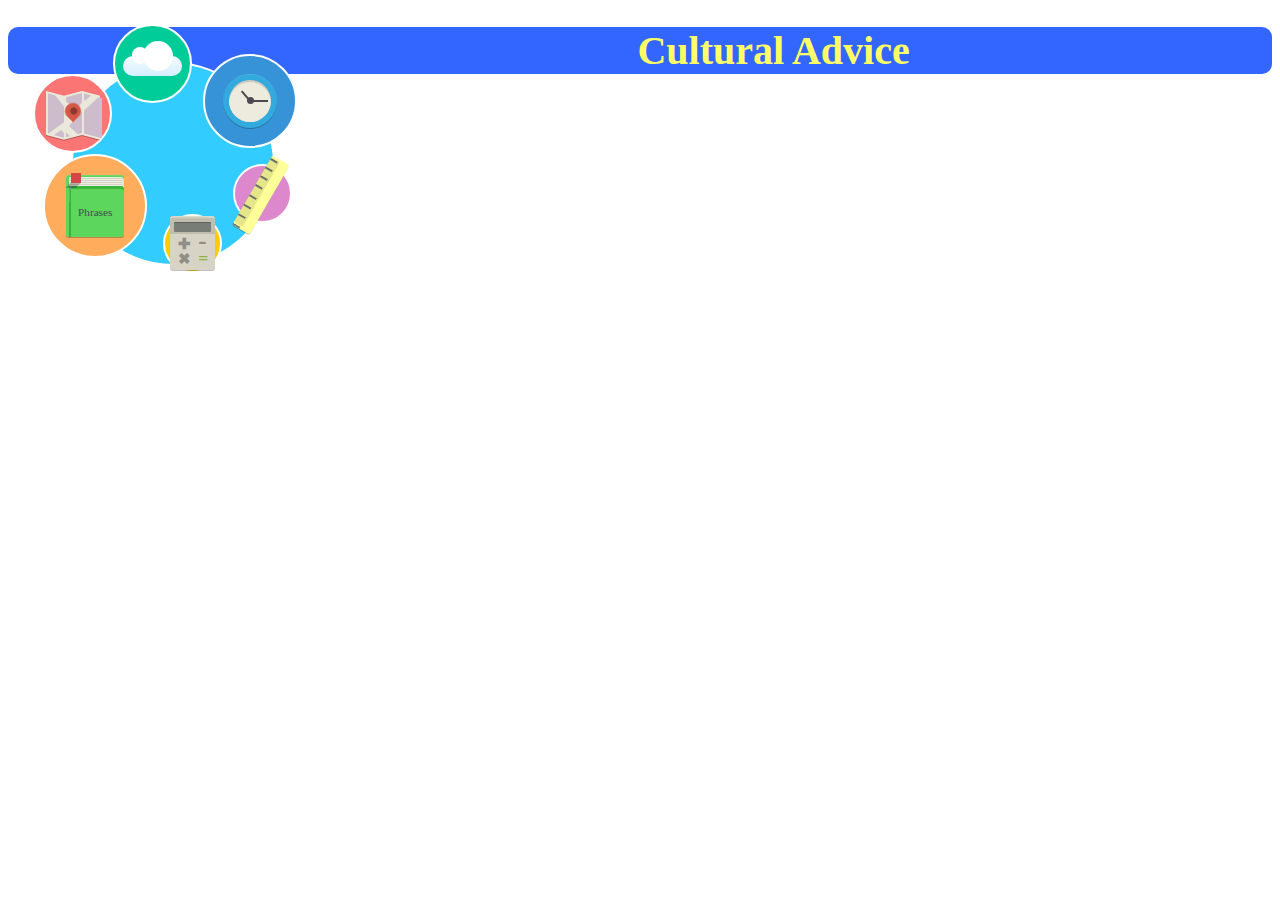
==== commit 79694cef: "Old and New cultural advice" ====
--- a/advice.html
+++ b/advice.html
@@ -1,5012 +1,11 @@
-clock.css000644 000765 000024 00000000656 12504565314 013144 0ustar00scm1348staff000000 000000 @charset "utf-8";
-/* CSS Converter */
-
-#worldclock{
-	background:#36F;
-	border-radius: 10px;
-	width: 600;
-	height:600;
-	margin: 0 auto;
-	color:#ff6;
-	text-align:center;
-	font-size:20px;
-	
-}
-
-#worldclock input[type="button"]{
-	padding:10px;
-	background:#FF9;
-	color:#36f;
-	font-size:16px;
-}
-
-#worldclock input[type="textfield"]{
-	
-}
-
-#worldclock input[type="reset"]{
-	padding:10px;
-	background:#FF9;
-	color:#36f;
-	font-size:16px;
-}
-clock.html000644 000765 000024 00000016432 12504565314 013317 0ustar00scm1348staff000000 000000 <!DOCTYPE>
-<html>
+<!DOCTYPE html PUBLIC "-//W3C//DTD XHTML 1.0 Transitional//EN" "http://www.w3.org/TR/xhtml1/DTD/xhtml1-transitional.dtd">
+<html xmlns="http://www.w3.org/1999/xhtml">
 <head>
 <meta http-equiv="Content-Type" content="text/html; charset=utf-8" />
-<title>World Clock</title>
-
-<link rel="stylesheet" type="text/css" href="style-small.css">
-<link rel="stylesheet" type="text/css" href="clock.css">
-
-</head>
-
-	<body> 
-
-		<div id="container">
-			
-			<a href="clock.html">
-				<div id="clock">
-					<div class="icon">
-						<div class="clock">
-							<div class="circle"></div>
-							<div class="clockwise"></div>
-							<div class="shadows"></div>
-	    				</div>
-	  				</div>
-  				</div>
-  			</a>
-  			
-			<a href="weather.html">
-				<div id="weather">
-					<div id = "cloud">
-					</div>
-				</div>
-			</a>
-			
-			<a href="currency_converter.html">
-				<div id="currency">
-					<div class="icon">
-						<div class="calculator">
-							<div class="display"></div>
-							<div class="controls">&#10010;&nbsp; 
-								<span class="big">-</span> 
-								<br> &#10006;&nbsp; 
-								<span class="medium">=</span>
-							</div>
-    					</div>
-  					</div>
-  				</div>
-  			</a>
-  			
-			<a href="unit_converter.html">
-				<div id="measure">
-					<div class="icon">
-						<div class="ruler">
-							<div class="point"></div>
-							<div class="point"></div>
-							<div class="point"></div>
-							<div class="point"></div>
-							<div class="point"></div>
-							<div class="point"></div>
-							<div class="point"></div>
-							<div class="point"></div>
-						</div>
-					</div>
-				</div>
-			</a>
-			
-			<a href="phrase.html">
-				<div id="phrase">  
-					<div class="icon">
-						<div class="book">
-							<div class="top"></div>
-							<div class="pages">
-								<div class="page"></div>
-						        <div class="page"></div>
-						        <div class="page"></div>
-						        <div class="page"></div>
-						        <div class="page"></div>
-						        <div class="page"></div>
-						        <div class="page"></div>
-						        <div class="page"></div>
-						        <div class="page"></div>
-						        <div class="page"></div>
-						        <div class="page"></div>
-							</div>
-							<span id="phrase-title">Phrases</span>
-							<div class="bookmark"></div>
-    					</div>
-  					</div>
-  				</div>
-  			</a>
-  			
-			<a href="advice.html">
-				<div id="advice">
-					<div class="icon">
-						<div class="map">
-							<div class="folded">
-							  <div class="fold">
-									<div class="content"></div>
-        						</div>
-								<div class="fold">
-									<div class="content">
-										<div class="other"></div>
-       							  </div>
-       						  </div>
-								<div class="fold">
-									<div class="content"></div>
-        						</div>
-      						</div>
-	  					<div class="shadow"></div>
-	  					<div class="flip"></div>
-	  					<div class="pin"></div>
-    				</div>
-  					</div>
-  				</div>
-  			</a>
-		</div>
-        
-        <!-- Clock Div -->
-        <div id="worldclock">
-        
-		<!--drop down box, make London(GMT+0) default -->
-        <select id="Time" onChange="getMyTime()">
-			<option selected disabled value=''>Please select a time zone...</option>
-        	<option value="-12"> GMT-12 Auckland, AU </option>
-		    <option value="-11">GMT-11 Unalaska, US </option>
-		   	<option value="-10"> GMT-10 Honolulu, US </option>
-		   	<option value="-9"> GMT-9 Anchorage, US </option>
-		   	<option value="-8"> GMT-8 Los Angeles, US </option>
-		   	<option value="-7"> GMT-7 Denver, US </option>
-		   	<option value="-6"> GMT-6 Chicago, US </option>
-		   	<option value="-5"> GMT-5 New York City, US </option>
-		   	<option value="-4"> GMT-4 San Juan, PR</option>
-		   	<option value="-3"> GMT-3 Buenos Aires, AR </option>
-		   	<option value="-2"> GMT-2 Sao Paulo, BR  </option>
-		   	<option value="-1"> GMT-1 Cape Verde Islands </option>
-		   	<option value="0"> GMT+0 London, UK </option>
-		   	<option value="1"> GMT+1 Madrid, ES </option>
-		   	<option value="2"> GMT+2 Athens, GR </option>
-		   	<option value="3"> GMT+3 Kuwait City, KW </option>
-		   	<option value="4"> GMT+4 Moscow, RU </option>
-		   	<option value="5"> GMT+5 Dubai, AE </option>
-		   	<option value="6"> GMT+6 Islamabad, PK </option>
-		   	<option value="7"> GMT+7 Almaty, KZ </option>
-		   	<option value="8"> GMT+8 Bangkok, TH </option>
-		   	<option value="9"> GMT+9 Hong Kong, CH </option>
-		   	<option value="10"> GMT+10 Tokyo, JP </option>
-			<option value="11"> GMT+11 Sydnet, AU </option>
-			<option value="12"> GMT+12 Fiji </option>
-        </select>
-
-       <!-- <button type="button" onclick="getMyTime()">Get Time</button>  -->  
-		<p id="currentDate">Date: </p>
-		<p id="currentTime">Time: </p>
-		<!-- <p id="currentDay">Day: </p>
-		<p id="currentMonth">Month: </p>
-		<p id="currentYear">Year: </p>
-		<p id="currentHour">Hour: </p>
-		<p id="currentMinute">Minute: </p>
-		<p id="currentSecond">Second: </p> -->
-		
-		<br />
-		<button type="button" onClick="updateTime()">Update Time</button>    
-
-		</div>
-		<script>
-			function getMyTime(){
-				//creates default url if user selects value 0
-				var url = "http://www.timeapi.org/utc/now.json?callback=myCallback";
-				
-				//manipute url based on dropdown selsction
-				var x = document.getElementById("Time").value;
-				if(x>0)
-					url = "http://www.timeapi.org/utc/"+x+"+hours+from+now.json?callback=myCallback";
-				else if(x<0){
-					x = Math.abs(x);
-					url = "http://www.timeapi.org/utc/"+x+"+hours+ago.json?callback=myCallback";
-				}
-				
-				//write new script to run url and add it to the head
-				var script = document.createElement("script");
-				if(document.head.lastChild.nodeName == "SCRIPT")
-					document.head.removeChild(document.head.lastChild);
-				script.setAttribute("src", url);
-				document.head.appendChild(script);
-			}
-			
-			//wrapper function called when url is done
-			function myCallback(json) { 
-				var date = json.dateString;
-				ResultSplit(date);
-			} 
-			
-			//splits returned data into appropriate variables
-			//ex.  February 23, 2015 21:24:17 GMT+0000 -> should be response from webstie
-			function ResultSplit(textData) {
-				var day, month, year, minute, second;
-		    	var time = "";
-				var date = textData;
-				var n = textData.indexOf(" ");
-				month = textData.substring(0,n);
-				rest = textData.substring(n,textData.length);
-				var results = rest.split(",",2);
-				day = results[0];
-				rest = results[1];
-				year = rest.substring(1, 5);
-				time = rest.substring(6,14);
-				results = time.split(":",3);
-				hour = results[0];
-				minute = results[1];
-				second = results[2];
-			   	document.getElementById("currentDate").innerHTML = month+" "+day+", "+year;
-			    document.getElementById("currentTime").innerHTML = hour+":"+minute+":"+second;
-			    /*document.getElementById("currentDay").innerHTML = "Day: "+day;
-			    document.getElementById("currentMonth").innerHTML = "Month: "+month;
-			    document.getElementById("currentYear").innerHTML = "Year: "+year;
-			    document.getElementById("currentHour").innerHTML = "Hour: "+hour;
-			    document.getElementById("currentMinute").innerHTML = "Minute: "+minute;
-			    document.getElementById("currentSecond").innerHTML = "Second: "+second;*/
-			}
-			
-			function updateTime(){
-				if(document.head.lastChild.nodeName == "SCRIPT"){
-					var update = document.createElement("script");
-					update.setAttribute("src", document.head.lastChild.getAttribute("src"));
-					document.head.removeChild(document.head.lastChild);
-					document.head.appendChild(update);
-				}
-
-			}
-		</script>
-
-	</body> 
-</html>./._converter.css000644 000765 000024 00000000452 12473240623 014422 0ustar00scm1348staff000000 000000 Mac OS X        	2�*ATTR*�f�com.apple.TextEncoding�Wde.codingmonkeys.seestateutf-8;134217984d1:pd1:yi72e1:wi1280e1:xi0e1:hi705ee1:sd1:pi287e1:li0ee1:ei1e1:li429e1:m11:SEEMode.CSSeconverter.css000644 000765 000024 00000000655 12473240623 014055 0ustar00scm1348staff000000 000000 @charset "utf-8";
-/* CSS Converter */
-
-
-
-
-#converter{
-	background:#36F;
-	border-radius: 10px;
-	width: 600;
-	height:600;
-	margin: 0 auto;
-	color:#ff6;
-	text-align:center;
-	font-size:20px;
-	
-}
-
-#converter input[type="button"]{
-	padding:10px;
-	background:#FF9;
-	color:#36f;
-	font-size:16px;
-}
-
-#converter input[type="textfield"]{
-	
-}
-
-#converter input[type="reset"]{
-	padding:10px;
-	background:#FF9;
-	color:#36f;
-	font-size:16px;
-}
-currency_converter.html000644 000765 000024 00000013135 12504565314 016142 0ustar00scm1348staff000000 000000 <!DOCTYPE>
-<html>
-<head>
-<meta http-equiv="Content-Type" content="text/html; charset=utf-8" />
-<title>Currency Converter</title>
+<title>cultural advice</title>
 
 <link rel="stylesheet" type="text/css" href="style-small.css">
 <link rel="stylesheet" type="text/css" href="converter.css">
-
-
-</head>
-
-<body>
-		<div id="container">
-			
-			<a href="clock.html">
-				<div id="clock">
-					<div class="icon">
-						<div class="clock">
-							<div class="circle"></div>
-							<div class="clockwise"></div>
-							<div class="shadows"></div>
-	    				</div>
-	  				</div>
-  				</div>
-  			</a>
-  			
-			<a href="weather.html">
-				<div id="weather">
-					<div id = "cloud">
-					</div>
-				</div>
-			</a>
-			
-			<a href="currency_converter.html">
-				<div id="currency">
-					<div class="icon">
-						<div class="calculator">
-							<div class="display"></div>
-							<div class="controls">&#10010;&nbsp; 
-								<span class="big">-</span> 
-								<br> &#10006;&nbsp; 
-								<span class="medium">=</span>
-							</div>
-    					</div>
-  					</div>
-  				</div>
-  			</a>
-  			
-			<a href="unit_converter.html">
-				<div id="measure">
-					<div class="icon">
-						<div class="ruler">
-							<div class="point"></div>
-							<div class="point"></div>
-							<div class="point"></div>
-							<div class="point"></div>
-							<div class="point"></div>
-							<div class="point"></div>
-							<div class="point"></div>
-							<div class="point"></div>
-						</div>
-					</div>
-				</div>
-			</a>
-			
-			<a href="phrase.html">
-				<div id="phrase">  
-					<div class="icon">
-						<div class="book">
-							<div class="top"></div>
-							<div class="pages">
-								<div class="page"></div>
-						        <div class="page"></div>
-						        <div class="page"></div>
-						        <div class="page"></div>
-						        <div class="page"></div>
-						        <div class="page"></div>
-						        <div class="page"></div>
-						        <div class="page"></div>
-						        <div class="page"></div>
-						        <div class="page"></div>
-						        <div class="page"></div>
-							</div>
-							<span id="phrase-title">Phrases</span>
-							<div class="bookmark"></div>
-    					</div>
-  					</div>
-  				</div>
-  			</a>
-  			
-			<a href="advice.html">
-				<div id="advice">
-					<div class="icon">
-						<div class="map">
-							<div class="folded">
-							  <div class="fold">
-									<div class="content"></div>
-        						</div>
-								<div class="fold">
-									<div class="content">
-										<div class="other"></div>
-       							  </div>
-       						  </div>
-								<div class="fold">
-									<div class="content"></div>
-        						</div>
-      						</div>
-	  					<div class="shadow"></div>
-	  					<div class="flip"></div>
-	  					<div class="pin"></div>
-    				</div>
-  					</div>
-  				</div>
-  			</a>
-  			
-		</div>
-        
-        
-        <!-- Currency Converter -->
-        
-        <div id="converter">
-        <p> From: </p>
-			<!-- http://www.xe.com/iso4217.php -->
-			<select id="fromCur" onChange="getCurrency()">
-				<option value="AUD"> Australian Dollar </option>
-				<option value="CAD"> Canadian Dollar </option>
-				<option value="CHF"> Switzerland Franc </option>
-				<option value="EUR" selected> Euro </option> 
-				<option value="GBP"> Great Britain Pound </option>  
-				<option value="HKD"> Hong Kong Dollar </option>
-				<option value="INR"> Indian Rupee </option>
-				<option value="JPY"> Japaneese Yen </option>
-				<option value="MXN"> Mexican Peso </option> 
-				<option value="RUB"> Russia Ruble </option>    
-				<option value="PKR"> Pakistan Rupee </option>    
-            	<option value="USD"> US Dollar </option>
-				<option value="ZAR"> South Africa Rand </option>
-            </select>
-		<p> Amount: </p> <input type="textfield" value="0" id = "amount" onChange="getCurrency()">
-         <p> To: </p>
-            <select id="toCur" onChange="getCurrency()">
-				<option value="AUD"> Australian Dollar </option>
-				<option value="CAD"> Canadian Dollar </option>
-				<option value="CHF"> Switzerland Franc </option>
-				<option value="EUR"> Euro </option> 
-				<option value="GBP"> Great Britain Pound </option>  
-				<option value="HKD"> Hong Kong Dollar </option>
-				<option value="INR"> Indian Rupee </option>
-				<option value="JPY"> Japaneese Yen </option>
-				<option value="MXN"> Mexican Peso </option> 
-				<option value="RUB"> Russia Ruble </option>    
-				<option value="PKR"> Pakistan Rupee </option>    
-		       	<option value="USD" selected> US Dollar </option>
-				<option value="ZAR"> South Africa Rand </option>            
-			</select>
-		<br />
-       <!-- <button type="button" onclick="getCurrency()">Convert</button>   -->
-		<p> Amount: </p> <input type="textfield" value="" id = "answer" readonly>
-		</div>
-
-	<script> 
-		function getCurrency(){
-			//create URL based on user selections and create new script
-			var url = "http://www.freecurrencyconverterapi.com/api/v3/convert?q="+document.getElementById("fromCur").value+"_"+document.getElementById("toCur").value+"&compact=y&callback=myCallback"
-			var script = document.createElement("script");
-			if(document.head.lastChild.nodeName == "SCRIPT")
-				document.head.removeChild(document.head.lastChild)
-			script.setAttribute("src", url);
-			document.head.appendChild(script);
-		}
-		
-		function myCallback(json) { 
-			var results = document.getElementById("fromCur").value+"_"+document.getElementById("toCur").value
-			var rate = json[results].val;
-			var conversion = document.getElementById("amount").value*rate;
-			conversion = Math.round(conversion * 10000) / 10000; //rounds value to 5 decimals
-			document.getElementById("answer").setAttribute("value", conversion);
-		} 
-		
-	</script>
-        
-</body>
-</html>
-home-style.css000644 000765 000024 00000061402 12504565315 014134 0ustar00scm1348staff000000 000000 
-@media screen and (min-width: 400px) {
-	
-
-	#container {
-		width: 400px;
-		height: 400px;
-		background: #33CCFF;
-		margin: 0 auto;
-		top: 95px;
-		position: relative;
-		border-radius:400px;
-		border: 5px solid white;
-	}
-		
-	#clock {
-		width: 180px;
-		height: 180px;
-		background: #3693d8;
-		position: absolute;
-		margin: -5% 40% 10% 65%;
-		border-radius: 180px;
-		border: 5px solid white;
-		transition: .6s ease-in-out;
-	}
-	#clock:hover {
-	 	background: #1663e8;
-	 	-webkit-transform: translate(-10%, -15%);
-	 	padding:10px;
-	}
-		
-	
-	#currency {
-		width: 110px;
-		height: 110px;
-		background: #FFCC00;
-		position: absolute;
-		margin: 75% 15% 20% 45%;
-		border-radius: 110px;
-		border: 5px solid white;
-		transition: .6s ease-in-out;
-	}
-	#currency:hover {
-		background: #FFFF00;
-	 	-webkit-transform: translate(-10%, -10%);
-	 	padding:10px;
-	}
-
-	#measure {
-		width: 110px;
-		height: 110px;
-		background: #dd88CC;
-		position: absolute;
-		margin: 50% 10% 30% 80%;
-		border-radius: 110px;
-		border: 5px solid white;
-		transition: .6s ease-in-out;
-	}
-	#measure:hover {
-		background: #995599;
-	 	-webkit-transform: translate(-10%, -10%);
-	 	padding:10px;
-	}
-		
-	#phrase {
-		width: 200px;
-		height: 200px;
-		background: #FFAD5C;
-		position: absolute;
-		margin: 45% 65% 35% -15%;
-		border-radius: 200px;
-		border: 5px solid white;
-		transition: .6s ease-in-out;
-	}
-	#phrase:hover {
-	 	background: #FF9933;
-	 	-webkit-transform: translate(1%, 3%);
-	 	padding:10px;
-	}	
-	
-	#advice {
-		width: 150px;
-		height: 150px;
-		background: #fa7574;
-		position: absolute;
-		border-radius: 150px;
-		margin: 5% 20% -10% -20%;
-		border: 5px solid white;
-		transition: .6s ease-in-out;
-	}
-	
-	#advice:hover {
-	 	background: #ff5050;
-	 	-webkit-transform: translate(-10%, -15%);
-	 	padding:10px;
-	}
-	
-	#weather {
-		width: 150px;
-		height:150px;
-		background: #00CC99;
-		position: absolute;
-		border-radius: 150px;
-		margin: -20% 10% 10% 20%;
-		border: 5px solid white;
-		transition: .6s ease-in-out;
-	}
-	
-	#weather:hover {
-		background: #00cc66;
-	 	-webkit-transform: translate(-10%, -15%);
-	 	padding:10px;
-	}
-	
-	#phrase-title {
-		font-size: 1.5em;
-	}
-	
-	.calculator {
-	  width:90px;
-	  height:108px;
-	  background:#d7d4c5;
-	  border-radius:6px;
-	  position:absolute;
-	  left:50%;
-	  margin-left:-45px;
-	  top:50%;
-	  margin-top:-54px;
-	  box-shadow: 0 2px 0 0px rgba(0,0,0,0.25), inset 0 1px 0 0 rgba(255,255,255,0.2);
-	}
-	
-	.calculator:after {
-	  content:"";
-	  width:90px;
-	  height:31px;
-	  background:rgba(0,0,0,0.1);
-	  border-top-left-radius:6px;
-	  border-top-right-radius:6px;
-	  position:absolute;
-	  top:4px;
-	}
-	
-	.calculator .display {
-	  width:74px;
-	  height:20px;
-	  background:#868d83;
-	  position:absolute;
-	  left:50%;
-	  margin-left:-37px;
-	  top:11px;
-	  border-radius:2px;
-	  background-image: linear-gradient(45deg, transparent 37px, rgba(0,0,0,0.1) 37px);
-	  box-shadow: inset 0 2px 0 0 rgba(0,0,0,0.2);
-	}
-	
-	.calculator .controls {
-	  font-size:30px;
-	  font-weight:bold;
-	  color:#908e86;
-	  line-height:1em;
-	  margin-top:41px;
-	  margin-left:15px;
-	}
-	
-	.calculator .controls .big {
-	  font-size:50px;
-	  line-height:0em;
-	}
-	
-	.calculator .controls .medium {
-	  font-size:35px;
-	  line-height:0em;
-	  color:#8fb243;
-	  font-weight:bold;
-	}
-	
-	
-	/****************** clock ****************/
-	
-	.clock{
-	  width:108px;
-	  height:108px;
-	  background:#33aadd;
-	  border-radius:50%;
-	  box-shadow: 0 2px 0 0px rgba(0,0,0,0.25), inset 0 1px 0 0 rgba(255,255,255,0.2);
-	  position:absolute;
-	  left:50%;
-	  margin-left:-54px;
-	  top:50%;
-	  margin-top:-54px;
-	  cursor:pointer;
-	}
-	
-	.clock .circle{
-	  content:"";
-	  width:84px;
-	  height:84px;
-	  background:#cccabf;
-	  border-radius:50%;
-	  position:absolute;
-	  left:50%;
-	  margin-left:-42px;
-	  overflow:hidden;
-	  top:50%;
-	  margin-top:-42px;
-	}
-	
-	.clock .circle:before{
-	  content:"";
-	  width:84px;
-	  height:84px;
-	  background:#edebde;
-	  border-radius:50%;
-	  position:absolute;
-	  left:50%;
-	  margin-left:-42px;
-	  overflow:hidden;
-	  top:50%;
-	  margin-top:-37px;
-	}
-	
-	.clock .circle:after {
-	  content:"";
-	  width:14px;
-	  height:14px;
-	  background:#4b494f;
-	  position:absolute;
-	  border-radius:50%;
-	  left:50%;
-	  margin-left:-7px;
-	  top:50%;
-	  margin-top:-7px;
-	  z-index:5;
-	}
-	
-	.clock .clockwise {
-	  width:29px;
-	  height:4px;
-	  background:#4b494f;
-	  position:absolute;
-	  top:50%;
-	  left:50%;
-	  margin-left:6px;
-	  margin-top:-2px;
-	  transform-origin:-5px 2px;
-	  transition:transform 0.5s;
-	}
-	
-	.clock .clockwise:after{
-	  content:"";
-	  width:21px;
-	  height:4px;
-	  background:#4b494f;
-	  position:absolute;
-	  left:-33px;
-	  transform-origin:26px center;
-	  transform:rotate(50deg);
-	}
-	
-	
-	.clock:hover .clockwise, .clock:hover .shadows {
-	  transform:rotate(250deg);
-	}
-	
-	
-	
-	/****************** book ****************/
-	
-	@import url(http://fonts.googleapis.com/css?family=Dancing+Script);
-	
-	.book {
-	  width:116px;
-	  height:124px;
-	  background:#5CD65C;
-	  border-radius:6px;
-	  box-shadow: 0 2px 0 0px rgba(0,0,0,0.25), inset 0 1px 0 0 rgba(255,255,255,0.2);
-	  position:absolute;
-	  left:45%;
-	  margin-left:-48px;
-	  top:45%;
-	  margin-top:-52px;
-	  font-size:100%;
-	  color:#4b494f;
-	  line-height:150px;
-	  text-align:center;
-	  font-family: 'Dancing Script', cursive;
-	  cursor:pointer;
-	}
-	
-	.book .pages {
-	  width:111px;
-	  height:50px;
-	  position:absolute;
-	  top:5px;
-	  right:0;
-	  border-top-right-radius:5px;
-	  border-top-left-radius:2px;
-	  border-bottom-left-radius:2px;
-	  overflow:hidden;
-	  background:#5CD65C;
-	}
-	
-	.book .pages .page {
-	  width:111px;
-	  height:111px;
-	  position:absolute;
-	  border-top-right-radius:6px;
-	}
-	.book .pages .page:nth-child(odd){
-	  background:#eeecdf;
-	}
-	
-	.book .pages .page:nth-child(even){
-	  background:#d6d4c8;
-	}
-	
-	.book .pages .page:nth-child(2){ top:2px; }
-	.book .pages .page:nth-child(3){ top:4px; }
-	.book .pages .page:nth-child(4){ top:6px; }
-	.book .pages .page:nth-child(5){ top:8px; }
-	.book .pages .page:nth-child(6){ top:10px; }
-	.book .pages .page:nth-child(7){ top:12px; }
-	.book .pages .page:nth-child(8){ top:14px; }
-	.book .pages .page:nth-child(9){ top:16px; }
-	.book .pages .page:nth-child(10){ 
-	  top:18px;
-	background-image: -webkit-linear-gradient(left, #5CD65C 0px, #51768f 2px, #749cb5 2px, #749cb5 4px, #3ab43a 4px);
-	background-image: -moz-linear-gradient(left, #5CD65C 0px, #51768f 2px, #749cb5 2px, #749cb5 4px, #95b4c9 4px);
-	background-image: -o-linear-gradient(left, #5CD65C 0px, #51768f 2px, #749cb5 2px, #749cb5 4px, #95b4c9 4px);
-	background-image: linear-gradient(left, #5CD65C 0px, #51768f 2px, #749cb5 2px, #749cb5 4px, #95b4c9 4px);
-	}
-	
-	.book .pages .page:nth-child(11){ 
-	  top:23px;
-	  background-image: -webkit-linear-gradient(left, #5CD65C 0px, #3ab43a 2px, #3ab43a 2px, #3ab43a 4px, #5CD65C 4px);
-	  background-image: -moz-linear-gradient(left, #5CD65C 0px, #51768f 2px, #749cb5 2px, #749cb5 4px, #5CD65C 4px);
-	  background-image: -o-linear-gradient(left, #5CD65C 0px, #51768f 2px, #749cb5 2px, #749cb5 4px, #5CD65C 4px);
-	  background-image: linear-gradient(left, #5CD65C 0px, #51768f 2px, #749cb5 2px, #749cb5 4px, #5CD65C 4px);
-	}
-	
-	.book .top:after {
-	  content:"";
-	  width:2px;
-	  height:93px;
-	  background:#3ab43a;
-	  position:absolute;
-	  left:5px;
-	  top:31px;
-	}
-	
-	.book .top:before {
-	  content:"";
-	  width:2px;
-	  height:93px;
-	  background:#3ab43a;
-	  position:absolute;
-	  left:7px;
-	  top:31px;
-	}
-	
-	.bookmark {
-	  width:20px;
-	  height:21px;
-	  background:#d64646;
-	  position:absolute;
-	  top:-4px;
-	  left:9px;
-	}
-	
-	.bookmark:after {
-	  content:"";
-	  width:20px;
-	  height:10px;
-	  background:rgba(0,0,0,0.25);
-	  position:absolute;
-	  transform:skewX(-45deg);
-	  top:21px;
-	  left:-5px;
-	}
-	
-	.book:hover .bookmark {
-	  transform:translateY(2px);
-	  height:19px;
-	}
-	.book:hover .bookmark:after {
-	  transform:translateY(-2px) skewX(-45deg);
-	}
-	
-	
-	/****************** map ****************/
-	
-	.map {
-	  width:108px;
-	  height:88px;
-	  position:absolute;
-	  left:50%;
-	  margin-left:-54px;
-	  top:50%;
-	  margin-top:-44px;
-	  cursor:pointer;
-	}
-	
-	.map:after {
-	  content:"";
-	  width:0;
-	  height:0;
-	  position:absolute;
-	  bottom:-10px;
-	  right:-2px;
-	}
-	
-	.map .folded{
-	  position:absolute;
-	}
-	
-	.map .fold {
-	  width:36px;
-	  height:88px;
-	  background:#eae8db;
-	  float:left;
-	  box-shadow: 0 2px 0 0px rgba(0,0,0,0.25), inset 0 1px 0 0 rgba(255,255,255,0.2);
-	  position:relative;
-	}
-	
-	.map .fold:first-child, .map .fold:last-child {
-	  transform-origin:center left;
-	  transform:skewY(15deg);
-	}
-	
-	.map .fold:nth-child(2) {
-	  transform-origin:center right;
-	  transform:skewY(-15deg);
-	}
-	
-	.map .fold .content {
-	  width:32px;
-	  height:80px;
-	  position:absolute;
-	  left:4px;
-	  top:4px;
-	  overflow:hidden;
-	}
-	
-	.map .fold:first-child .content:after {
-	  content:"";
-	  width:66px;
-	  height:66px;
-	  background:#CCBCCC;
-	  position:absolute;
-	  transform:rotate(45deg);
-	  left:-33px;
-	}
-	
-	.map .fold:first-child .content:before {
-	  content:"";
-	  width:21px;
-	  height:21px;
-	  background:#CCBCCC;
-	  position:absolute;
-	  transform:rotate(45deg);
-	  left:16px;
-	  bottom:-10px;
-	}
-	
-	.map .fold:nth-child(2) .content:after {
-	  content:"";
-	  width:47px;
-	  height:47px;
-	  background:#CCBCCC;
-	  position:absolute;
-	  transform:rotate(48deg);
-	  top:-28px;
-	  left:-2px;
-	}
-	
-	.map .fold:nth-child(2) .content .other {
-	  width:98px;
-	  height:98px;
-	  background:#CCBCCC;
-	  position:absolute;
-	  transform:rotate(50deg);
-	  left:25px;
-	  top:15px
-	}
-	
-	.map .fold:nth-child(2) .content .other:after {
-	  content:"";
-	  width:23px;
-	  height:23px;
-	  background:#CCBCCC;
-	  position:absolute;
-	  bottom:-35px;
-	}
-	
-	.map .fold:last-child .content:after {
-	  content:"";
-	  width:98px;
-	  height:98px;
-	  background:#CCBCCC;
-	  position:absolute;
-	  transform:rotate(40deg);
-	  left:-7px;
-	  top:9px
-	}
-	
-	.map .fold:last-child .content:before {
-	  content:"";
-	  width:49px;
-	  height:49px;
-	  background:#CCBCCC;
-	  position:absolute;
-	  transform:rotate(40deg);
-	  left:-27px;
-	  top:-46px
-	}
-
-	.map .pin {
-	  width: 32px;
-	  height: 32px;
-	  border-radius: 50% 50% 50% 0;
-	  background: #d65746;
-	  position: absolute;
-	  transform: rotate(-45deg);
-	  left: 50%;
-	  top: 50%;
-	  margin: -20px 0 0 -16px;
-	  transition:transform 0.5s;
-	  -webkit-backface-visibility: hidden;
-	}
-	
-	.map .pin:after {
-	  content: "";
-	  width: 14px;
-	  height: 14px;
-	  margin: 9px 0 0 9px;
-	  background: rgba(0,0,0,0.35);
-	  position: absolute;
-	  border-radius: 50%;
-	}
-	
-	.map .pin:hover {
-		-webkit-transform: translate(10%);
-	}
-		
-	.ruler {
-	  width:40px;
-	  height:160px;
-	  background:#FFFF99;
-	  border-radius:6px;
-	  position:absolute;
-	  left:70%;
-	  margin-left:-45px;
-	  top:30%;
-	  margin-top:-54px;
-	  box-shadow: 0 2px 0 0px rgba(0,0,0,0.25), inset 0 1px 0 0 rgba(255,255,255,0.2);
-	  transform: rotate(30deg);
-	  transition: transform .6s ease-in-out;
-	}
-	
-	.ruler:hover {
-		transform: rotate(70deg);
-		
-	}
-	
-	.ruler:after {
-	  content:"";
-	  width:20px;
-	  height:150px;
-	  background:rgba(0,0,0,0.1);
-	  border-radius:6px;
-	  position:absolute;
-	  top:4px;
-	}
-	
-	.ruler .point {
-	  width:15px;
-	  height:5px;
-	  background:#868d83;
-	  position:absolute;
-	  top: 5px;
-	  background-image: linear-gradient(45deg, transparent 37px, rgba(0,0,0,0.1) 37px);
-	  box-shadow: inset 0 2px 0 0 rgba(0,0,0,0.2);
-	}
-	
-	
-	.ruler .point:nth-child(2){ top:25px; }
-	.ruler .point:nth-child(3){ top:45px; }
-	.ruler .point:nth-child(4){ top:65px; }
-	.ruler .point:nth-child(5){ top:85px; }
-	.ruler .point:nth-child(6){ top:105px; }
-	.ruler .point:nth-child(7){ top:125px; }
-	.ruler .point:nth-child(8){ top:145px; }
-	
-	
-	
-	
-	#cloud {
-		width: 117px; height: 40px;
-		background: #f2f9fe;
-		background: linear-gradient(top, #f2f9fe 5%, #d6f0fd 100%);
-		background: -webkit-linear-gradient(top, #f2f9fe 5%, #d6f0fd 100%);
-		background: -moz-linear-gradient(top, #f2f9fe 5%, #d6f0fd 100%);
-		background: -ms-linear-gradient(top, #f2f9fe 5%, #d6f0fd 100%);
-		background: -o-linear-gradient(top, #f2f9fe 5%, #d6f0fd 100%);
-		border-radius: 33px;
-		-webkit-border-radius: 33px;
-		-moz-border-radius: 33px;
-		position: relative;
-		margin: 60px auto 7px;
-	}
-	
-	#cloud:after, #cloud:before {
-		content: '';
-		position: absolute;
-		background: white;
-		
-	}
-	
-	#cloud:after {
-		width: 33px; height: 33px;
-		top: -17px; left: 17px;
-		border-radius: 33px;
-		-webkit-border-radius: 33px;
-		-moz-border-radius: 33px;
-	}
-	
-	#cloud:before {
-		width: 60px; height: 60px;
-		top: -30px; right: 17px;
-		border-radius: 67px;
-		-webkit-border-radius: 67px;
-		-moz-border-radius: 67px;
-	}
-}
-
-@media screen and (max-width: 520px) {
-
-	#container {
-		width: 300px;
-		height: 300px;
-		background: #33CCFF;
-		margin-left: 0 auto;
-		top: 7em;
-		position: relative;
-		border-radius:300px;
-		border: 2.5px solid white;
-	}	
-		
-		
-	#clock {
-		width: 120px;
-		height: 120px;
-		background: #3693d8;
-		position: absolute;
-		margin: -5% 40% 10% 65%;
-		border-radius: 120px;
-		border: 4px solid white;
-		transition: .6s ease-in-out;
-	}
-	#clock:hover {
-	 	background: #1663e8;
-	 	-webkit-transform: translate(-10%, -15%);
-	 	padding:5px;
-	}
-		
-	#currency {
-		width: 85px;
-		height: 85px;
-		background: #FFCC00;
-		position: absolute;
-		margin: 75% 15% 20% 45%;
-		border-radius: 85px;
-		border: 4px solid white;
-		transition: .6s ease-in-out;
-	}
-	#currency:hover {
-		background: #FFFF00;
-	 	-webkit-transform: translate(-10%, -10%);
-	 	padding:5px;
-	}
-		
-	
-	#measure {
-		width: 85px;
-		height: 85px;
-		background: #dd88CC;
-		position: absolute;
-		margin: 50% 10% 30% 80%;
-		border-radius: 85px;
-		border: 4px solid white;
-		transition: .6s ease-in-out;
-	}
-	#measure:hover {
-		background: #995599;
-	 	-webkit-transform: translate(-10%, -10%);
-	 	padding:5px;
-	}
-		
-	#phrase {
-		width: 130px;
-		height: 130px;
-		background: #FFAD5C;
-		position: absolute;
-		margin: 45% 65% 35% -15%;
-		border-radius: 130px;
-		border: 4px solid white;
-		transition: .6s ease-in-out;
-	}
-	#phrase:hover {
-	 	background: #FF9933;
-	 	-webkit-transform: translate(1%, 3%);
-	 	padding:5px;
-	}
-		
-	
-	#advice {
-		width: 105px;
-		height: 105px;
-		background: #fa7574;
-		position: absolute;
-		border-radius: 105px;
-		margin: 5% 20% -10% -15%;
-		border: 4px solid white;
-		transition: .6s ease-in-out;
-	}
-	#advice:hover {
-	 	background: #ff5050;
-	 	-webkit-transform: translate(-10%, -15%);
-	 	padding:5px;
-	}
-	
-	#weather {
-		width: 105px;
-		height:105px;
-		background: #00CC99;
-		position: absolute;
-		border-radius: 105px;
-		margin: -20% 10% 10% 20%;
-		border: 4px solid white;
-		transition: .6s ease-in-out;
-		
-	}
-	#weather:hover {
-		background: #00cc66;
-	 	-webkit-transform: translate(-10%, -15%);
-	 	padding:5px;
-	}
-		
-	
-	#phrase-title {
-		font-size: .7em;
-	}
-	
-	.calculator {
-	  width:45px;
-	  height:54px;
-	  background:#d7d4c5;
-	  border-radius:3px;
-	  position:absolute;
-	  left:50%;
-	  margin-left:-22.5px;
-	  top:50%;
-	  margin-top:-27px;
-	  box-shadow: 0 1px 0 0px rgba(0,0,0,0.25), inset 0 .5px 0 0 rgba(255,255,255,0.2);
-	}
-	
-	.calculator:after {
-	  content:"";
-	  width:45px;
-	  height:15.5px;
-	  background:rgba(0,0,0,0.1);
-	  border-top-left-radius:3px;
-	  border-top-right-radius:3px;
-	  position:absolute;
-	  top:2px;
-	}
-	
-	.calculator .display {
-	  width:37px;
-	  height:10px;
-	  background:#868d83;
-	  position:absolute;
-	  left:50%;
-	  margin-left:-18.5px;
-	  top:5.5px;
-	  border-radius:1px;
-	  background-image: linear-gradient(45deg, transparent 37px, rgba(0,0,0,0.1) 18.5px);
-	  box-shadow: inset 0 1px 0 0 rgba(0,0,0,0.2);
-	}
-	
-	.calculator .controls {
-	  font-size:15px;
-	  font-weight:bold;
-	  color:#908e86;
-	  line-height:1em;
-	  margin-top:20.5px;
-	  margin-left:7.5px;
-	}
-	
-	.calculator .controls .big {
-	  font-size:25px;
-	  line-height:0em;
-	}
-	
-	.calculator .controls .medium {
-	  font-size:17.5px;
-	  line-height:0em;
-	  color:#8fb243;
-	  font-weight:bold;
-	}
-	
-	
-	/****************** clock ****************/
-	
-	.clock{
-	  width:54px;
-	  height:54px;
-	  background:#33aadd;
-	  border-radius:50%;
-	  box-shadow: 0 1px 0 0px rgba(0,0,0,0.25), inset 0 .5px 0 0 rgba(255,255,255,0.2);
-	  position:absolute;
-	  left:50%;
-	  margin-left:-27px;
-	  top:50%;
-	  margin-top:-27px;
-	  cursor:pointer;
-	}
-	
-	.clock .circle{
-	  content:"";
-	  width:42px;
-	  height:42px;
-	  background:#cccabf;
-	  border-radius:50%;
-	  position:absolute;
-	  left:50%;
-	  margin-left:-21px;
-	  overflow:hidden;
-	  top:50%;
-	  margin-top:-21px;
-	}
-	
-	.clock .circle:before{
-	  content:"";
-	  width:42px;
-	  height:42px;
-	  background:#edebde;
-	  border-radius:50%;
-	  position:absolute;
-	  left:50%;
-	  margin-left:-21px;
-	  overflow:hidden;
-	  top:50%;
-	  margin-top:-18.5px;
-	}
-	
-	.clock .circle:after {
-	  content:"";
-	  width:7px;
-	  height:7px;
-	  background:#4b494f;
-	  position:absolute;
-	  border-radius:50%;
-	  left:50%;
-	  margin-left:-3.5px;
-	  top:50%;
-	  margin-top:-3.5px;
-	  z-index:5;
-	}
-	
-	.clock .clockwise {
-	  width:14.5px;
-	  height:2px;
-	  background:#4b494f;
-	  position:absolute;
-	  top:50%;
-	  left:50%;
-	  margin-left:3px;
-	  margin-top:-1px;
-	  transform-origin:-2.5px 1px;
-	  transition:transform 0.5s;
-	}
-	
-	.clock .clockwise:after{
-	  content:"";
-	  width:10.5px;
-	  height:2px;
-	  background:#4b494f;
-	  position:absolute;
-	  left:-16.5px;
-	  transform-origin:13px center;
-	  transform:rotate(50deg);
-	}
-	
-	
-	.clock:hover .clockwise, .clock:hover .shadows {
-	  transform:rotate(250deg);
-	}
-	
-	
-	
-	/****************** book ****************/
-	
-	@import url(http://fonts.googleapis.com/css?family=Dancing+Script);
-	
-	.book {
-	  width:58px;
-	  height:62px;
-	  background:#5CD65C;
-	  border-radius:3px;
-	  box-shadow: 0 1px 0 0px rgba(0,0,0,0.25), inset 0 .5px 0 0 rgba(255,255,255,0.2);
-	  position:absolute;
-	  left:45%;
-	  margin-left:-24px;
-	  top:45%;
-	  margin-top:-26px;
-	  font-size:100%;
-	  color:#4b494f;
-	  line-height:75px;
-	  text-align:center;
-	  font-family: 'Dancing Script', cursive;
-	  cursor:pointer;
-	}
-	
-	.book .pages {
-	  width:55.5px;
-	  height:25px;
-	  position:absolute;
-	  top:2.5px;
-	  right:0;
-	  border-top-right-radius:2.5px;
-	  border-top-left-radius:1px;
-	  border-bottom-left-radius:1px;
-	  overflow:hidden;
-	  background:#5CD65C;
-	}
-	
-	.book .pages .page {
-	  width:55.5px;
-	  height:55.5px;
-	  position:absolute;
-	  border-top-right-radius:3px;
-	}
-	.book .pages .page:nth-child(odd){
-	  background:#eeecdf;
-	}
-	
-	.book .pages .page:nth-child(even){
-	  background:#d6d4c8;
-	}
-	
-	.book .pages .page:nth-child(2){ top:1px; }
-	.book .pages .page:nth-child(3){ top:2px; }
-	.book .pages .page:nth-child(4){ top:3px; }
-	.book .pages .page:nth-child(5){ top:4px; }
-	.book .pages .page:nth-child(6){ top:5px; }
-	.book .pages .page:nth-child(7){ top:6px; }
-	.book .pages .page:nth-child(8){ top:7px; }
-	.book .pages .page:nth-child(9){ top:8px; }
-	.book .pages .page:nth-child(10){ 
-	  top:9px;
-	background-image: -webkit-linear-gradient(left, #5CD65C 0px, #51768f 1px, #749cb5 1px, #749cb5 2px, #3ab43a 2px);
-	background-image: -moz-linear-gradient(left, #5CD65C 0px, #51768f 1px, #749cb5 1px, #749cb5 2px, #3ab43a 2px);
-	background-image: -o-linear-gradient(left, #5CD65C 0px, #51768f 1px, #749cb5 1px, #749cb5 2px, #3ab43a 2px);
-	background-image: linear-gradient(left, #5CD65C 0px, #51768f 1px, #749cb5 1px, #749cb5 2px, #3ab43a 2px);
-	}
-	
-	.book .pages .page:nth-child(11){ 
-	  top:11.5px;
-	  background-image: -webkit-linear-gradient(left, #5CD65C 0px, #3ab43a 1px, #3ab43a 1px, #3ab43a 2px, #5CD65C 2px);
-	  background-image: -moz-linear-gradient(left, #5CD65C 0px, #3ab43a 1px, #3ab43a 1px, #3ab43a 2px, #5CD65C 2px);
-	  background-image: -o-linear-gradient(left, #5CD65C 0px, #3ab43a 1px, #3ab43a 1px, #3ab43a 2px, #5CD65C 2px);
-	  background-image: linear-gradient(left, #5CD65C 0px, #3ab43a 1px, #3ab43a 1px, #3ab43a 2px, #5CD65C 2px);
-	}
-	
-	.book .top:after {
-	  content:"";
-	  width:1px;
-	  height:46.5px;
-	  background:#3ab43a;
-	  position:absolute;
-	  left:2.5px;
-	  top:15.5px;
-	}
-	
-	.book .top:before {
-	  content:"";
-	  width:1px;
-	  height:46.5px;
-	  background:#3ab43a;
-	  position:absolute;
-	  left:3.5px;
-	  top:15.5px;
-	}
-	
-	.bookmark {
-	  width:10px;
-	  height:10.5px;
-	  background:#d64646;
-	  position:absolute;
-	  top:-2px;
-	  left:4.5px;
-	}
-	
-	.bookmark:after {
-	  content:"";
-	  width:10px;
-	  height:5px;
-	  background:rgba(0,0,0,0.25);
-	  position:absolute;
-	  transform:skewX(-45deg);
-	  top:10.5px;
-	  left:-2.5px;
-	}
-	
-	.book:hover .bookmark {
-	  transform:translateY(1px);
-	  height:9.5px;
-	}
-	.book:hover .bookmark:after {
-	  transform:translateY(-2px) skewX(-45deg);
-	}
-	
-	
-	/****************** map ****************/
-	
-	.map {
-	  width:54px;
-	  height:44px;
-	  position:absolute;
-	  left:50%;
-	  margin-left:-27px;
-	  top:50%;
-	  margin-top:-22px;
-	  cursor:pointer;
-	}
-	
-	.map:after {
-	  content:"";
-	  width:0;
-	  height:0;
-	  position:absolute;
-	  bottom:-5px;
-	  right:-1px;
-	}
-	
-	.map .folded{
-	  position:absolute;
-	}
-	
-	.map .fold {
-	  width:18px;
-	  height:44px;
-	  background:#eae8db;
-	  float:left;
-	  box-shadow: 0 1px 0 0px rgba(0,0,0,0.25), inset 0 .5px 0 0 rgba(255,255,255,0.2);
-	  position:relative;
-	}
-	
-	.map .fold:first-child, .map .fold:last-child {
-	  transform-origin:center left;
-	  transform:skewY(15deg);
-	}
-	
-	.map .fold:nth-child(2) {
-	  transform-origin:center right;
-	  transform:skewY(-15deg);
-	}
-	
-	.map .fold .content {
-	  width:18px;
-	  height:40px;
-	  position:absolute;
-	  left:2px;
-	  top:2px;
-	  overflow:hidden;
-	}
-	
-	.map .fold:first-child .content:after {
-	  content:"";
-	  width:33px;
-	  height:33px;
-	  background:#CCBCCC;
-	  position:absolute;
-	  transform:rotate(45deg);
-	  left:-16.5px;
-	}
-	
-	.map .fold:first-child .content:before {
-	  content:"";
-	  width:10.5px;
-	  height:10.5px;
-	  background:#CCBCCC;
-	  position:absolute;
-	  transform:rotate(45deg);
-	  left:8px;
-	  bottom:-5px;
-	}
-	
-	.map .fold:nth-child(2) .content:after {
-	  content:"";
-	  width:23.5px;
-	  height:23.5px;
-	  background:#CCBCCC;
-	  position:absolute;
-	  transform:rotate(48deg);
-	  top:-14px;
-	  left:-1px;
-	}
-	
-	.map .fold:nth-child(2) .content .other {
-	  width:49px;
-	  height:49px;
-	  background:#CCBCCC;
-	  position:absolute;
-	  transform:rotate(50deg);
-	  left:12.5px;
-	  top:7.5px
-	}
-	
-	.map .fold:nth-child(2) .content .other:after {
-	  content:"";
-	  width:11.5px;
-	  height:11.5px;
-	  background:#CCBCCC;
-	  position:absolute;
-	  bottom:-17.5px;
-	}
-	
-	.map .fold:last-child .content:after {
-	  content:"";
-	  width:49px;
-	  height:49px;
-	  background:#CCBCCC;
-	  position:absolute;
-	  transform:rotate(40deg);
-	  left:-3.5px;
-	  top:4.5px
-	}
-	
-	.map .fold:last-child .content:before {
-	  content:"";
-	  width:24.5px;
-	  height:24.5px;
-	  background:#CCBCCC;
-	  position:absolute;
-	  transform:rotate(40deg);
-	  left:-13.5px;
-	  top:-23px
-	}
-	
-	
-	
-	.map .pin {
-	  width: 16px;
-	  height: 16px;
-	  border-radius: 50% 50% 50% 0;
-	  background: #d65746;
-	  position: absolute;
-	  transform: rotate(-45deg);
-	  left: 50%;
-	  top: 50%;
-	  margin: -10px 0 0 -8px;
-	  transition:transform 0.5s;
-	  -webkit-backface-visibility: hidden;
-	}
-	
-	.map .pin:after {
-	  content: "";
-	  width: 7px;
-	  height: 7px;
-	  margin: 4.5px 0 0 4.5px;
-	  background: rgba(0,0,0,0.35);
-	  position: absolute;
-	  border-radius: 50%;
-	}
-	
-	.map .pin:hover {
-		-webkit-transform: translate(10%);
-	}
-	
-	
-	.ruler {
-	  width:20px;
-	  height:80px;
-	  background:#FFFF99;
-	  border-radius:3px;
-	  position:absolute;
-	  left:70%;
-	  margin-left:-22.5px;
-	  top:30%;
-	  margin-top:-27px;
-	  box-shadow: 0 1px 0 0px rgba(0,0,0,0.25), inset 0 .5px 0 0 rgba(255,255,255,0.2);
-	  transform: rotate(30deg);
-	  transition: transform .6s ease-in-out;
-	}
-	
-	.ruler:hover {
-		transform: rotate(70deg);
-		
-	}
-	
-	.ruler:after {
-	  content:"";
-	  width:10px;
-	  height:75px;
-	  background:rgba(0,0,0,0.1);
-	  border-radius:3px;
-	  position:absolute;
-	  top:2px;
-	}
-	
-	.ruler .point {
-	  width:7.5px;
-	  height:2.5px;
-	  background:#868d83;
-	  position:absolute;
-	  top: 2.5px;
-	  background-image: linear-gradient(45deg, transparent 18.5px, rgba(0,0,0,0.1) 18.5px);
-	  box-shadow: inset 0 1px 0 0 rgba(0,0,0,0.2);
-	}
-	
-	
-	.ruler .point:nth-child(2){ top:12.5px; }
-	.ruler .point:nth-child(3){ top:22.5px; }
-	.ruler .point:nth-child(4){ top:32.5px; }
-	.ruler .point:nth-child(5){ top:44.5px; }
-	.ruler .point:nth-child(6){ top:55.5px; }
-	.ruler .point:nth-child(7){ top:66.5px; }
-	.ruler .point:nth-child(8){ top:77.5px; }
-	
-	
-	
-	
-	#cloud {
-		width: 58.5px; height: 20px;
-		
-		background: #f2f9fe;
-		background: linear-gradient(top, #f2f9fe 5%, #d6f0fd 100%);
-		background: -webkit-linear-gradient(top, #f2f9fe 5%, #d6f0fd 100%);
-		background: -moz-linear-gradient(top, #f2f9fe 5%, #d6f0fd 100%);
-		background: -ms-linear-gradient(top, #f2f9fe 5%, #d6f0fd 100%);
-		background: -o-linear-gradient(top, #f2f9fe 5%, #d6f0fd 100%);
-		border-radius: 16.5px;
-		-webkit-border-radius: 16.5px;
-		-moz-border-radius: 16.5px;
-		position: relative;
-		margin: 30px auto 3.5px;
-	}
-	
-	#cloud:after, #cloud:before {
-		content: '';
-		position: absolute;
-		background: white;
-	}
-	
-	#cloud:after {
-		width: 16.5px; height: 16.5px;
-		top: -8.5px; left: 8.5px;
-		border-radius: 33px;
-		-webkit-border-radius: 16.5px;
-		-moz-border-radius: 16.5px;
-	}
-	
-	#cloud:before {
-		width: 30px; height: 30px;
-		top: -15px; right: 8.5px;
-		border-radius: 33.5px;
-		-webkit-border-radius: 33.5px;
-		-moz-border-radius: 33.5px;
-	}
-	
-}
-	
-./._index.html000644 000765 000024 00000000253 12504566271 013702 0ustar00scm1348staff000000 000000 Mac OS X        	2y�TEXTATTR���com.apple.TextEncodingUTF-8;134217984index.html000644 000765 000024 00000005746 12504566271 013344 0ustar00scm1348staff000000 000000 <!DOCTYPE> 
-<html> 
-	<head> 
-		<title>  </title> 
-		<meta name="viewport" content="width=device-width, initial-scale=1">
-		<link rel="stylesheet" type="text/css" href="style.css">
- 
-	</head> 
-	
-	<body> 
-		<div id="container">
-			
-			
-			<a href="clock.html">
-				<div id="clock">
-					<div class="icon">
-						<div class="clock">
-							<div class="circle"></div>
-							<div class="clockwise"></div>
-							<div class="shadows"></div>
-	    				</div>
-	  				</div>
-  				</div>
-  			</a>
-  			
-  			
-			<a href="weather.html">
-				<div id="weather">
-					<div id = "cloud">
-					</div>
-				</div>
-			</a>
-			
-			
-			<a href="currency_converter.html">
-				<div id="currency">
-					<div class="icon">
-						<div class="calculator">
-							<div class="display"></div>
-							<div class="controls">&#10010;&nbsp; 
-								<span class="big">-</span> 
-								<br> &#10006;&nbsp; 
-								<span class="medium">=</span>
-							</div>
-    					</div>
-  					</div>
-  				</div>
-  			</a>
-  			
-  			
-			<a href="unit_converter.html">
-				<div id="measure">
-					<div class="icon">
-						<div class="ruler">
-							<div class="point"></div>
-							<div class="point"></div>
-							<div class="point"></div>
-							<div class="point"></div>
-							<div class="point"></div>
-							<div class="point"></div>
-							<div class="point"></div>
-							<div class="point"></div>
-						</div>
-					</div>
-				</div>
-			</a>
-			
-			
-			<a href="phrase.html">
-				<div id="phrase">  
-					<div class="icon">
-						<div class="book">
-							<div class="top"></div>
-							<div class="pages">
-								<div class="page"></div>
-						        <div class="page"></div>
-						        <div class="page"></div>
-						        <div class="page"></div>
-						        <div class="page"></div>
-						        <div class="page"></div>
-						        <div class="page"></div>
-						        <div class="page"></div>
-						        <div class="page"></div>
-						        <div class="page"></div>
-						        <div class="page"></div>
-							</div>
-							<span id="phrase-title">Phrases</span>
-							<div class="bookmark"></div>
-    					</div>
-  					</div>
-  				</div>
-  			</a>
-  			
-  			
-			<a href="advice.html">
-				<div id="advice">
-					<div class="icon">
-						<div class="map">
-							<div class="folded">
-								<div class="fold">
-									<div class="content"></div>
-        						</div>
-								<div class="fold">
-									<div class="content">
-										<div class="other"></div>
-          							</div>
-        						</div>
-								<div class="fold">
-									<div class="content"></div>
-        						</div>
-      						</div>
-	  					<div class="shadow"></div>
-	  					<div class="flip"></div>
-	  					<div class="pin"></div>
-    				</div>
-  					</div>
-  				</div>
-  			</a>
-  			
-  			<a href="useful-links.html">
-  				<div id="news" >
-					<div class="icon">
-						<div class="news">
-						  <div class="content"></div>
-						  <div class="flip"></div>
-						</div>
-					</div>
-				</div>
-			</a>
-  			
-		</div>
-
-        
-        
-		
-
-		
-	</body> 
-</html>
-
-phrase-style.css000644 000765 000024 00000005115 12473241612 014461 0ustar00scm1348staff000000 000000 
-
-@media screen and (max-width: 500px) and (max-height: 1200px) {
-
-
-	.phrase-box {
-		width: 300px;
-		height: 400px;
-		margin: 0 auto;
-		background: #a26cd7;
-		border-radius: 10px;
-		overflow:scroll;
-	}
-	
-	#language-select {
-		margin: 0 auto;
-		width: 90%;
-		height: 20%;
-		background: #eeaeee;
-		margin-top: 2%;
-		border-radius: 10px;
-	}
-	
-	#language-select p {
-		font-size: 1.8em;
-		font-family: "Gill Sans";
-		font-weight: 300;
-		text-align: center;
-	}
-	#language-select p:nth-child(2) {
-		font-size:.9em;
-		font-weight:500;
-		margin-top: -20px;
-	}
-	
-	
-	.lang-check-container {
-		margin-bottom: 10px;
-		text-align: center;
-		margin-top: 23px;
-	}
-	
-	.lang-check-container select {
-		padding:10px;
-		text-align:center;	
-		border: 3px solid #824cb7;
-		background:transparent;
-		box-shadow: 0px 0px 70px white;
-	}
-	
-	#lang-check {
-		width:40%;
-		margin-top: -20px;
-	}
-	
-	#spanish-phrases, #italian-phrases, #french-phrases {
-		margin: 0 auto;
-		border: 1px solid white;
-	}
-	
-	
-	
-	#spanish-phrases thead, #spanish-phrases td, #italian-phrases thead, #italian-phrases td, #french-phrases thead, #french-phrases td {
-		font-family:"Gill Sans";
-		font-style: italic;
-		line-height: 30px;
-		color:#333333;
-
-	}
-	
-	#spanish-phrases td , #italian-phrases td, #french-phrases td {
-		border: 1px solid white;
-		background:#ff9977;
-	}
-	
-}
-
-
-@media screen and (min-width: 500px) {
-
-
-	.phrase-box {
-		width: 600px;
-		height: 600px;
-		margin: 0 auto;
-		background: #a26cd7;
-		border-radius: 10px;
-
-		overflow:scroll;
-		
-	}
-	
-	#language-select {
-		margin: 0 auto;
-		width: 90%;
-		height: 20%;
-		background: #eeaeee;
-		margin-top: 2%;
-		border-radius: 10px;
-		
-	}
-	
-	#language-select p {
-		font-size: 2.3em;
-		font-family: "Gill Sans";
-		font-weight: 300;
-		text-align: center;
-	}
-	#language-select p:nth-child(2) {
-		font-size:1.2em;
-		font-weight:500;
-		margin-top: -20px;
-	}
-	
-	
-	.lang-check-container {
-		margin-bottom: 10px;
-		text-align: center;
-		margin-top: 23px;
-	}
-	
-	.lang-check-container select {
-		padding:10px;
-		text-align:center;	
-		border: 3px solid #824cb7;
-		background:transparent;
-		box-shadow: 0px 0px 70px white;
-	}
-	
-	#lang-check {
-		width:40%;
-		margin-top: -20px;
-	}
-	
-	#spanish-phrases, #italian-phrases, #french-phrases {
-		margin: 0 auto;
-		border: 1px solid white;
-	}
-	
-	
-	
-	#spanish-phrases thead, #spanish-phrases td, #italian-phrases thead, #italian-phrases td, #french-phrases thead, #french-phrases td {
-		font-family:"Gill Sans";
-		font-style: italic;
-		line-height: 30px;
-		color:#333333;
-
-	}
-	
-	#spanish-phrases td , #italian-phrases td, #french-phrases td {
-		border: 1px solid white;
-		background:#ff9977;
-	}
-	
-}
-
-
-./._phrase.html000644 000765 000024 00000000455 12473234504 014055 0ustar00scm1348staff000000 000000 Mac OS X        	2�-ATTR-�i�com.apple.TextEncoding�Zde.codingmonkeys.seestateutf-8;134217984d1:pd1:yi72e1:wi1280e1:xi0e1:hi705ee1:sd1:pi738e1:li0ee1:ei1e1:li10684e1:m12:SEEMode.HTMLephrase.html000644 000765 000024 00000024674 12473234504 013514 0ustar00scm1348staff000000 000000 
-<!DOCTYPE> 
-<html> 
-	<head> 
-		<title>Phrasebook</title> 
-		<meta name="viewport" content="width=device-width, initial-scale=1">
-		<link rel="stylesheet" type="text/css" href="style-small.css">
-		<link rel="stylesheet" type="text/css" href="phrase-style.css">
-	</head> 
-	
-	<body> 
-	
-		
-		<div id="container">
-			
-			<a href="clock.html">
-				<div id="clock">
-					<div class="icon">
-						<div class="clock">
-							<div class="circle"></div>
-							<div class="clockwise"></div>
-							<div class="shadows"></div>
-	    				</div>
-	  				</div>
-  				</div>
-  				
-  			</a>
-  			
-  			
-			<a href="weather.html">
-				<div id="weather">
-					<div id = "cloud">
-					</div>
-				</div>
-			</a>
-			
-			
-			<a href="currency_converter.html">
-				<div id="currency">
-					<div class="icon">
-						<div class="calculator">
-							<div class="display"></div>
-							<div class="controls">&#10010;&nbsp; 
-								<span class="big">-</span> 
-								<br> &#10006;&nbsp; 
-								<span class="medium">=</span>
-							</div>
-    					</div>
-    					
-  					</div>
-  				</div>
-  			</a>
-  			
-  			
-  			
-			<a href="unit_converter.html">
-				<div id="measure">
-					<div class="icon">
-						<div class="ruler">
-							<div class="point"></div>
-							<div class="point"></div>
-							<div class="point"></div>
-							<div class="point"></div>
-							<div class="point"></div>
-							<div class="point"></div>
-							<div class="point"></div>
-							<div class="point"></div>
-						</div>
-					</div>
-				</div>
-			</a>
-			
-			
-			<a href="phrase.html">
-				<div id="phrase">  
-					<div class="icon">
-						<div class="book">
-							<div class="top"></div>
-							<div class="pages">
-								<div class="page"></div>
-						        <div class="page"></div>
-						        <div class="page"></div>
-						        <div class="page"></div>
-						        <div class="page"></div>
-						        <div class="page"></div>
-						        <div class="page"></div>
-						        <div class="page"></div>
-						        <div class="page"></div>
-						        <div class="page"></div>
-						        <div class="page"></div>
-							</div>
-							<span id="phrase-title">Phrases</span>
-							<div class="bookmark"></div>
-    					</div>
-  					</div>
-  				</div>
-  			</a>
-  			
-  			
-			<a href="advice.html">
-				<div id="advice">
-					<div class="icon">
-						<div class="map">
-							<div class="folded">
-								<div class="fold">
-									<div class="content"></div>
-        						</div>
-								<div class="fold">
-									<div class="content">
-										<div class="other"></div>
-          							</div>
-        						</div>
-								<div class="fold">
-									<div class="content"></div>
-        						</div>
-      						</div>
-	  					<div class="shadow"></div>
-	  					<div class="flip"></div>
-	  					<div class="pin"></div>
-    				</div>
-  					</div>
-  				</div>
-  			</a>
-		</div>
-  		
-  			
-  		<div class="phrase-box"> 
-			<div id="language-select">
-				<p>Language</p>
-				<p>Please select which language you would like see certain phrases.</p>
-			</div>
-					<div class="lang-check-container">
-						<select id="lang-check" name="form_select">
-						<option class="lang-check-options" value="0">N/A</option>
-						<option class="lang-check-options" value ="1">Spanish</option>
-						<option class="lang-check-options" value ="2">Italian</option>
-						<option class="lang-check-options" value ="3">French</option>
-						</select>
-					</div>
-					
-			
-					<div id="hidden_div_spanish" style="display: none;">
-						<table id="spanish-phrases">
-							 <thead>
-							    <tr>
-							      <th>English</th>
-							      <th>Spanish</th>
-							    </tr>
-							  </thead>
-		  
-							<tbody>
-								<tr>
-									<td>Hello.</td>
-									<td>Hola.</td>
-								</tr>
-								<tr>
-									<td>How are you?</td>
-									<td>&#191;C&#243;mo est&#225;?</td>
-								</tr>
-								<tr>
-									<td>My name is...</td>
-									<td>Me llamo...</td>
-								</tr>
-								<tr>
-									<td>Where is the bathroom?</td>
-									<td>&#191;Donde esta el ba&#241;o?</td>
-								</tr>
-								<tr>
-									<td>Do you speak English?</td>
-									<td>&#191;Hablas ingles?</td>
-								</tr>
-								<tr>
-									<td>Can you help me?</td>
-									<td>&#191;Puede ayudarme?</td>
-								</tr>
-								<tr>
-									<td>I don't understand.</td>
-									<td>No entiendo.</td>
-								</tr>
-								<tr>
-									<td>I am lost. Can you help me find where I need to go?</td>
-									<td>&#191;Estoy perdido. Puede ayudarme buscar &#225;donde tengo ir?</td>
-								</tr>
-								<tr>
-									<td>Can you write that down for me?</td>
-									<td>&#191;Puede escribirlo para m&#237;?</td>
-								</tr>
-								<tr>
-									<td>Please call the American Embassy.</td>
-									<td>&#191;Por favor, llama la Embajada Americana.</td>
-								</tr>
-								<tr>
-									<td>I need the police.</td>
-									<td>Necesito la polic&#237;a.</td>
-								</tr>
-								<tr>
-									<td>Where is the airport?</td>
-									<td>&#191;D&#243;nde est&#225; el aeropuerto?</td>
-								</tr>
-							</tbody>							
-						</table>
-					</div>
-					
-					
-					
-					<div id="hidden_div_italian" style="display: none;">
-						<table id="italian-phrases">
-							 <thead>
-							    <tr>
-							      <th>English</th>
-							      <th>Italian</th>
-							    </tr>
-							  </thead>
-		  
-							<tbody>
-								<tr>
-									<td>Hello.</td>
-									<td>Ciao.</td>
-								</tr>
-								<tr>
-									<td>How are you?</td>
-									<td>Como state?</td>
-								</tr>
-								<tr>
-									<td>My name is...</td>
-									<td>Mi chiamo...</td>
-								</tr>
-								<tr>
-									<td>Where is the bathroom?</td>
-									<td>Dove posso trovare il bagno?</td>
-								</tr>
-								<tr>
-									<td>Do you speak English?</td>
-									<td>Parla inglese?</td>
-								</tr>
-								<tr>
-									<td>Can you help me?</td>
-									<td>Potrebbe aiutarmi?</td>
-								</tr>
-								<tr>
-									<td>I don't understand.</td>
-									<td>Non capisco!</td>
-								</tr>
-								<tr>
-									<td>I am lost. Can you help me find where I need to go?</td>
-									<td>&#191;Mi sono perso/a. Potrebbe aiutarmi trovare a dove devo andare?</td>
-								</tr>
-								<tr>
-									<td>Can you write that down for me?</td>
-									<td>Pu&#242;scrivere per favore?</td>
-								</tr>
-								<tr>
-									<td>Please call the American Embassy.</td>
-									<td>&#191;Per favore, chiama la Ambasciata Americana.</td>
-								</tr>
-								<tr>
-									<td>I need the police.</td>
-									<td>Devo la polizia.</td>
-								</tr>
-								<tr>
-									<td>Where is the airport?</td>
-									<td>Dove posso trovare aeroporto?</td>
-								</tr>
-							</tbody>							
-						</table>
-					</div>
-
-					<div id="hidden_div_italian" style="display: none;">
-						<table id="italian-phrases">
-							 <thead>
-							    <tr>
-							      <th>English</th>
-							      <th>Italian</th>
-							    </tr>
-							  </thead>
-		  
-							<tbody>
-								<tr>
-									<td>Hello.</td>
-									<td>Ciao.</td>
-								</tr>
-								<tr>
-									<td>How are you?</td>
-									<td>Como state?</td>
-								</tr>
-								<tr>
-									<td>My name is...</td>
-									<td>Mi chiamo...</td>
-								</tr>
-								<tr>
-									<td>Where is the bathroom?</td>
-									<td>Dove posso trovare il bagno?</td>
-								</tr>
-								<tr>
-									<td>Do you speak English?</td>
-									<td>Parla inglese?</td>
-								</tr>
-								<tr>
-									<td>Can you help me?</td>
-									<td>Potrebbe aiutarmi?</td>
-								</tr>
-								<tr>
-									<td>I don't understand.</td>
-									<td>Non capisco!</td>
-								</tr>
-								<tr>
-									<td>I am lost. Can you help me find where I need to go?</td>
-									<td>&#191;Mi sono perso/a. Potrebbe aiutarmi trovare a dove devo andare?</td>
-								</tr>
-								<tr>
-									<td>Can you write that down for me?</td>
-									<td>Pu&#242;scrivere per favore?</td>
-								</tr>
-								<tr>
-									<td>Please call the American Embassy.</td>
-									<td>&#191;Per favore, chiama la Ambasciata Americana.</td>
-								</tr>
-								<tr>
-									<td>I need the police.</td>
-									<td>Devo la polizia.</td>
-								</tr>
-								<tr>
-									<td>Where is the airport?</td>
-									<td>Dove posso trovare aeroporto?</td>
-								</tr>
-							</tbody>							
-						</table>
-					</div>
-					
-					<div id="hidden_div_french" style="display: none;">
-						<table id="french-phrases">
-							 <thead>
-							    <tr>
-							      <th>English</th>
-							      <th>French</th>
-							    </tr>
-							  </thead>
-		  
-							<tbody>
-								<tr>
-									<td>Hello.</td>
-									<td>Bonjour.</td>
-								</tr>
-								<tr>
-									<td>How are you?</td>
-									<td>&#199;a va?</td>
-								</tr>
-								<tr>
-									<td>My name is...</td>
-									<td>Je m'appelle...</td>
-								</tr>
-								<tr>
-									<td>Where is the bathroom?</td>
-									<td>O&#249; sont les toilettes?</td>
-								</tr>
-								<tr>
-									<td>Do you speak English?</td>
-									<td>Parlez-vous Anglais?</td>
-								</tr>
-								<tr>
-									<td>Can you help me?</td>
-									<td>Pouvez-vous m'aider?</td>
-								</tr>
-								<tr>
-									<td>I don't understand.</td>
-									<td>Je ne comprends pas!</td>
-								</tr>
-								<tr>
-									<td>I am lost. Can you help me find where I need to go?</td>
-									<td>Je suis perdu. Pouvez-vous m'aider trouver o&#249; j'ai besoin aller.</td>
-								</tr>
-								<tr>
-									<td>Can you write that down for me?</td>
-									<td>Est-ce que vous pourriez l'&#233;crire?</td>
-								</tr>
-								<tr>
-									<td>Please call the American Embassy.</td>
-									<td>&#191;Merci, appelez la Ambassade Am&#233;ricain.</td>
-								</tr>
-								<tr>
-									<td>I need the police.</td>
-									<td>Devo la polizia.</td>
-								</tr>
-								<tr>
-									<td>Where is the airport?</td>
-									<td>Dove posso trovare aeroporto?</td>
-								</tr>
-							</tbody>							
-						</table>
-					</div>
-					
-					
-					<script>
-			
-						document.getElementById('lang-check').addEventListener('change', function () {
-							
-						var style = this.value == 1 ? 'block' : 'none';
-					    document.getElementById('hidden_div_spanish').style.display = style;
-					    
-					    var style = this.value ==2 ? 'block' : 'none';
-					    document.getElementById('hidden_div_italian').style.display = style;
-					    					    
-					     var style = this.value ==3 ? 'block' : 'none';
-					    document.getElementById('hidden_div_french').style.display = style;
-					    
-						});
-		
-					</script>
-			
-		</div>
-	
-	
-
-  	
-  			
-  			
-	</body> 
-</html>
-
-style-small.css000644 000765 000024 00000033663 12504565314 014323 0ustar00scm1348staff000000 000000 @media screen and (min-width: 500px) {
-	
-	#center{
-		text-align:center;
-	}
-	
-	#container {
-		width: 200px;
-		height: 200px;
-		background: #33CCFF;
-		margin-left: 5%;
-		margin-bottom: 50px;
-		top: 35px;
-		position: relative;
-		border-radius:200px;
-		border: 2.5px solid white;
-		float:left;
-	}
-	
-	
-	#clock {
-		width: 90px;
-		height: 90px;
-		background: #3693d8;
-		position: absolute;
-		margin: -5% 40% 10% 65%;
-		border-radius: 90px;
-		border: 2.5px solid white;
-		transition: .6s ease-in-out;
-	}
-	#clock:hover {
-	 	background: #1663e8;
-	 	-webkit-transform: translate(-10%, -15%);
-	 	padding:5px;
-	}
-		
-	
-	#currency {
-		width: 55px;
-		height: 55px;
-		background: #FFCC00;
-		position: absolute;
-		margin: 75% 15% 20% 45%;
-		border-radius: 55px;
-		border: 2.5px solid white;
-		transition: .6s ease-in-out;
-	}
-	#currency:hover {
-		background: #FFFF00;
-	 	-webkit-transform: translate(-10%, -10%);
-	 	padding:5px;
-	}
-		
-	
-	#measure {
-		width: 55px;
-		height: 55px;
-		background: #dd88CC;
-		position: absolute;
-		margin: 50% 10% 30% 80%;
-		border-radius: 55px;
-		border: 2.5px solid white;
-		transition: .6s ease-in-out;
-	}
-	#measure:hover {
-		background: #995599;
-	 	-webkit-transform: translate(-10%, -10%);
-	 	padding:5px;
-	}
-		
-	#phrase {
-		width: 100px;
-		height: 100px;
-		background: #FFAD5C;
-		position: absolute;
-		margin: 45% 65% 35% -15%;
-		border-radius: 100px;
-		border: 2.5px solid white;
-		transition: .6s ease-in-out;
-	}
-	#phrase:hover {
-	 	background: #FF9933;
-	 	-webkit-transform: translate(1%, 3%);
-	 	padding:5px;
-	}
-		
-	
-	#advice {
-		width: 75px;
-		height: 75px;
-		background: #fa7574;
-		position: absolute;
-		border-radius: 75px;
-		margin: 5% 20% -10% -20%;
-		border: 2.5px solid white;
-		transition: .6s ease-in-out;
-	}
-	#advice:hover {
-	 	background: #ff5050;
-	 	-webkit-transform: translate(-10%, -15%);
-	 	padding:5px;
-	}
-	
-	#weather {
-		width: 75px;
-		height:75px;
-		background: #00CC99;
-		position: absolute;
-		border-radius: 150px;
-		margin: -20% 10% 10% 20%;
-		border: 2.5px solid white;
-		transition: .6s ease-in-out;
-		
-	}
-	#weather:hover {
-		background: #00cc66;
-	 	-webkit-transform: translate(-10%, -15%);
-	 	padding:5px;
-	}
-		
-	
-	#phrase-title {
-		font-size: .7em;
-	}
-	
-	
-	
-	.calculator {
-	  width:45px;
-	  height:54px;
-	  background:#d7d4c5;
-	  border-radius:3px;
-	  position:absolute;
-	  left:50%;
-	  margin-left:-22.5px;
-	  top:50%;
-	  margin-top:-27px;
-	  box-shadow: 0 1px 0 0px rgba(0,0,0,0.25), inset 0 .5px 0 0 rgba(255,255,255,0.2);
-	}
-	
-	.calculator:after {
-	  content:"";
-	  width:45px;
-	  height:15.5px;
-	  background:rgba(0,0,0,0.1);
-	  border-top-left-radius:3px;
-	  border-top-right-radius:3px;
-	  position:absolute;
-	  top:2px;
-	}
-	
-	.calculator .display {
-	  width:37px;
-	  height:10px;
-	  background:#868d83;
-	  position:absolute;
-	  left:50%;
-	  margin-left:-18.5px;
-	  top:5.5px;
-	  border-radius:1px;
-	  background-image: linear-gradient(45deg, transparent 37px, rgba(0,0,0,0.1) 18.5px);
-	  box-shadow: inset 0 1px 0 0 rgba(0,0,0,0.2);
-	}
-	
-	.calculator .controls {
-	  font-size:15px;
-	  font-weight:bold;
-	  color:#908e86;
-	  line-height:1em;
-	  margin-top:20.5px;
-	  margin-left:7.5px;
-	}
-	
-	.calculator .controls .big {
-	  font-size:25px;
-	  line-height:0em;
-	}
-	
-	.calculator .controls .medium {
-	  font-size:17.5px;
-	  line-height:0em;
-	  color:#8fb243;
-	  font-weight:bold;
-	}
-	
-	
-	/****************** clock ****************/
-	
-	.clock{
-	  width:54px;
-	  height:54px;
-	  background:#33aadd;
-	  border-radius:50%;
-	  box-shadow: 0 1px 0 0px rgba(0,0,0,0.25), inset 0 .5px 0 0 rgba(255,255,255,0.2);
-	  position:absolute;
-	  left:50%;
-	  margin-left:-27px;
-	  top:50%;
-	  margin-top:-27px;
-	  cursor:pointer;
-	}
-	
-	.clock .circle{
-	  content:"";
-	  width:42px;
-	  height:42px;
-	  background:#cccabf;
-	  border-radius:50%;
-	  position:absolute;
-	  left:50%;
-	  margin-left:-21px;
-	  overflow:hidden;
-	  top:50%;
-	  margin-top:-21px;
-	}
-	
-	.clock .circle:before{
-	  content:"";
-	  width:42px;
-	  height:42px;
-	  background:#edebde;
-	  border-radius:50%;
-	  position:absolute;
-	  left:50%;
-	  margin-left:-21px;
-	  overflow:hidden;
-	  top:50%;
-	  margin-top:-18.5px;
-	}
-	
-	.clock .circle:after {
-	  content:"";
-	  width:7px;
-	  height:7px;
-	  background:#4b494f;
-	  position:absolute;
-	  border-radius:50%;
-	  left:50%;
-	  margin-left:-3.5px;
-	  top:50%;
-	  margin-top:-3.5px;
-	  z-index:5;
-	}
-	
-	.clock .clockwise {
-	  width:14.5px;
-	  height:2px;
-	  background:#4b494f;
-	  position:absolute;
-	  top:50%;
-	  left:50%;
-	  margin-left:3px;
-	  margin-top:-1px;
-	  transform-origin:-2.5px 1px;
-	  transition:transform 0.5s;
-	}
-	
-	.clock .clockwise:after{
-	  content:"";
-	  width:10.5px;
-	  height:2px;
-	  background:#4b494f;
-	  position:absolute;
-	  left:-16.5px;
-	  transform-origin:13px center;
-	  transform:rotate(50deg);
-	}
-	
-	
-	.clock:hover .clockwise, .clock:hover .shadows {
-	  transform:rotate(250deg);
-	}
-	
-	
-	
-	/****************** book ****************/
-	
-	@import url(http://fonts.googleapis.com/css?family=Dancing+Script);
-	
-	.book {
-	  width:58px;
-	  height:62px;
-	  background:#5CD65C;
-	  border-radius:3px;
-	  box-shadow: 0 1px 0 0px rgba(0,0,0,0.25), inset 0 .5px 0 0 rgba(255,255,255,0.2);
-	  position:absolute;
-	  left:45%;
-	  margin-left:-24px;
-	  top:45%;
-	  margin-top:-26px;
-	  font-size:100%;
-	  color:#4b494f;
-	  line-height:75px;
-	  text-align:center;
-	  font-family: 'Dancing Script', cursive;
-	  cursor:pointer;
-	}
-	
-	.book .pages {
-	  width:55.5px;
-	  height:25px;
-	  position:absolute;
-	  top:2.5px;
-	  right:0;
-	  border-top-right-radius:2.5px;
-	  border-top-left-radius:1px;
-	  border-bottom-left-radius:1px;
-	  overflow:hidden;
-	  background:#5CD65C;
-	}
-	
-	.book .pages .page {
-	  width:55.5px;
-	  height:55.5px;
-	  position:absolute;
-	  border-top-right-radius:3px;
-	}
-	.book .pages .page:nth-child(odd){
-	  background:#eeecdf;
-	}
-	
-	.book .pages .page:nth-child(even){
-	  background:#d6d4c8;
-	}
-	
-	.book .pages .page:nth-child(2){ top:1px; }
-	.book .pages .page:nth-child(3){ top:2px; }
-	.book .pages .page:nth-child(4){ top:3px; }
-	.book .pages .page:nth-child(5){ top:4px; }
-	.book .pages .page:nth-child(6){ top:5px; }
-	.book .pages .page:nth-child(7){ top:6px; }
-	.book .pages .page:nth-child(8){ top:7px; }
-	.book .pages .page:nth-child(9){ top:8px; }
-	.book .pages .page:nth-child(10){ 
-	  top:9px;
-	background-image: -webkit-linear-gradient(left, #5CD65C 0px, #51768f 1px, #749cb5 1px, #749cb5 2px, #3ab43a 2px);
-	background-image: -moz-linear-gradient(left, #5CD65C 0px, #51768f 1px, #749cb5 1px, #749cb5 2px, #3ab43a 2px);
-	background-image: -o-linear-gradient(left, #5CD65C 0px, #51768f 1px, #749cb5 1px, #749cb5 2px, #3ab43a 2px);
-	background-image: linear-gradient(left, #5CD65C 0px, #51768f 1px, #749cb5 1px, #749cb5 2px, #3ab43a 2px);
-	}
-	
-	.book .pages .page:nth-child(11){ 
-	  top:11.5px;
-	  background-image: -webkit-linear-gradient(left, #5CD65C 0px, #3ab43a 1px, #3ab43a 1px, #3ab43a 2px, #5CD65C 2px);
-	  background-image: -moz-linear-gradient(left, #5CD65C 0px, #3ab43a 1px, #3ab43a 1px, #3ab43a 2px, #5CD65C 2px);
-	  background-image: -o-linear-gradient(left, #5CD65C 0px, #3ab43a 1px, #3ab43a 1px, #3ab43a 2px, #5CD65C 2px);
-	  background-image: linear-gradient(left, #5CD65C 0px, #3ab43a 1px, #3ab43a 1px, #3ab43a 2px, #5CD65C 2px);
-	}
-	
-	.book .top:after {
-	  content:"";
-	  width:1px;
-	  height:46.5px;
-	  background:#3ab43a;
-	  position:absolute;
-	  left:2.5px;
-	  top:15.5px;
-	}
-	
-	.book .top:before {
-	  content:"";
-	  width:1px;
-	  height:46.5px;
-	  background:#3ab43a;
-	  position:absolute;
-	  left:3.5px;
-	  top:15.5px;
-	}
-	
-	.bookmark {
-	  width:10px;
-	  height:10.5px;
-	  background:#d64646;
-	  position:absolute;
-	  top:-2px;
-	  left:4.5px;
-	}
-	
-	.bookmark:after {
-	  content:"";
-	  width:10px;
-	  height:5px;
-	  background:rgba(0,0,0,0.25);
-	  position:absolute;
-	  transform:skewX(-45deg);
-	  top:10.5px;
-	  left:-2.5px;
-	}
-	
-	.book:hover .bookmark {
-	  transform:translateY(1px);
-	  height:9.5px;
-	}
-	.book:hover .bookmark:after {
-	  transform:translateY(-2px) skewX(-45deg);
-	}
-	
-	
-	/****************** map ****************/
-	
-	.map {
-	  width:54px;
-	  height:44px;
-	  position:absolute;
-	  left:50%;
-	  margin-left:-27px;
-	  top:50%;
-	  margin-top:-22px;
-	  cursor:pointer;
-	}
-	
-	.map:after {
-	  content:"";
-	  width:0;
-	  height:0;
-	  position:absolute;
-	  bottom:-5px;
-	  right:-1px;
-	}
-	
-	.map .folded{
-	  position:absolute;
-	}
-	
-	.map .fold {
-	  width:18px;
-	  height:44px;
-	  background:#eae8db;
-	  float:left;
-	  box-shadow: 0 1px 0 0px rgba(0,0,0,0.25), inset 0 .5px 0 0 rgba(255,255,255,0.2);
-	  position:relative;
-	}
-	
-	.map .fold:first-child, .map .fold:last-child {
-	  transform-origin:center left;
-	  transform:skewY(15deg);
-	}
-	
-	.map .fold:nth-child(2) {
-	  transform-origin:center right;
-	  transform:skewY(-15deg);
-	}
-	
-	.map .fold .content {
-	  width:18px;
-	  height:40px;
-	  position:absolute;
-	  left:2px;
-	  top:2px;
-	  overflow:hidden;
-	}
-	
-	.map .fold:first-child .content:after {
-	  content:"";
-	  width:33px;
-	  height:33px;
-	  background:#CCBCCC;
-	  position:absolute;
-	  transform:rotate(45deg);
-	  left:-16.5px;
-	}
-	
-	.map .fold:first-child .content:before {
-	  content:"";
-	  width:10.5px;
-	  height:10.5px;
-	  background:#CCBCCC;
-	  position:absolute;
-	  transform:rotate(45deg);
-	  left:8px;
-	  bottom:-5px;
-	}
-	
-	.map .fold:nth-child(2) .content:after {
-	  content:"";
-	  width:23.5px;
-	  height:23.5px;
-	  background:#CCBCCC;
-	  position:absolute;
-	  transform:rotate(48deg);
-	  top:-14px;
-	  left:-1px;
-	}
-	
-	.map .fold:nth-child(2) .content .other {
-	  width:49px;
-	  height:49px;
-	  background:#CCBCCC;
-	  position:absolute;
-	  transform:rotate(50deg);
-	  left:12.5px;
-	  top:7.5px
-	}
-	
-	.map .fold:nth-child(2) .content .other:after {
-	  content:"";
-	  width:11.5px;
-	  height:11.5px;
-	  background:#CCBCCC;
-	  position:absolute;
-	  bottom:-17.5px;
-	}
-	
-	.map .fold:last-child .content:after {
-	  content:"";
-	  width:49px;
-	  height:49px;
-	  background:#CCBCCC;
-	  position:absolute;
-	  transform:rotate(40deg);
-	  left:-3.5px;
-	  top:4.5px
-	}
-	
-	.map .fold:last-child .content:before {
-	  content:"";
-	  width:24.5px;
-	  height:24.5px;
-	  background:#CCBCCC;
-	  position:absolute;
-	  transform:rotate(40deg);
-	  left:-13.5px;
-	  top:-23px
-	}
-	
-	
-	
-	.map .pin {
-	  width: 16px;
-	  height: 16px;
-	  border-radius: 50% 50% 50% 0;
-	  background: #d65746;
-	  position: absolute;
-	  transform: rotate(-45deg);
-	  left: 50%;
-	  top: 50%;
-	  margin: -10px 0 0 -8px;
-	  transition:transform 0.5s;
-	  -webkit-backface-visibility: hidden;
-	}
-	
-	.map .pin:after {
-	  content: "";
-	  width: 7px;
-	  height: 7px;
-	  margin: 4.5px 0 0 4.5px;
-	  background: rgba(0,0,0,0.35);
-	  position: absolute;
-	  border-radius: 50%;
-	}
-	
-	.map .pin:hover {
-		-webkit-transform: translate(10%);
-	}
-	
-	
-	
-	
-	
-	.ruler {
-	  width:20px;
-	  height:80px;
-	  background:#FFFF99;
-	  border-radius:3px;
-	  position:absolute;
-	  left:70%;
-	  margin-left:-22.5px;
-	  top:30%;
-	  margin-top:-27px;
-	  box-shadow: 0 1px 0 0px rgba(0,0,0,0.25), inset 0 .5px 0 0 rgba(255,255,255,0.2);
-	  transform: rotate(30deg);
-	  transition: transform .6s ease-in-out;
-	}
-	
-	.ruler:hover {
-		transform: rotate(70deg);
-		
-	}
-	
-	.ruler:after {
-	  content:"";
-	  width:10px;
-	  height:75px;
-	  background:rgba(0,0,0,0.1);
-	  border-radius:3px;
-	  position:absolute;
-	  top:2px;
-	}
-	
-	.ruler .point {
-	  width:7.5px;
-	  height:2.5px;
-	  background:#868d83;
-	  position:absolute;
-	  top: 2.5px;
-	  background-image: linear-gradient(45deg, transparent 18.5px, rgba(0,0,0,0.1) 18.5px);
-	  box-shadow: inset 0 1px 0 0 rgba(0,0,0,0.2);
-	}
-	
-	
-	.ruler .point:nth-child(2){ top:12.5px; }
-	.ruler .point:nth-child(3){ top:22.5px; }
-	.ruler .point:nth-child(4){ top:32.5px; }
-	.ruler .point:nth-child(5){ top:44.5px; }
-	.ruler .point:nth-child(6){ top:55.5px; }
-	.ruler .point:nth-child(7){ top:66.5px; }
-	.ruler .point:nth-child(8){ top:77.5px; }
-	
-	
-	
-	
-	#cloud {
-		width: 58.5px; height: 20px;
-		
-		background: #f2f9fe;
-		background: linear-gradient(top, #f2f9fe 5%, #d6f0fd 100%);
-		background: -webkit-linear-gradient(top, #f2f9fe 5%, #d6f0fd 100%);
-		background: -moz-linear-gradient(top, #f2f9fe 5%, #d6f0fd 100%);
-		background: -ms-linear-gradient(top, #f2f9fe 5%, #d6f0fd 100%);
-		background: -o-linear-gradient(top, #f2f9fe 5%, #d6f0fd 100%);
-		border-radius: 16.5px;
-		-webkit-border-radius: 16.5px;
-		-moz-border-radius: 16.5px;
-		position: relative;
-		margin: 30px auto 3.5px;
-	}
-	
-	#cloud:after, #cloud:before {
-		content: '';
-		position: absolute;
-		background: white;
-		
-	}
-	
-	#cloud:after {
-		width: 16.5px; height: 16.5px;
-		top: -8.5px; left: 8.5px;
-		border-radius: 33px;
-		-webkit-border-radius: 16.5px;
-		-moz-border-radius: 16.5px;
-	}
-	
-	#cloud:before {
-		width: 30px; height: 30px;
-		top: -15px; right: 8.5px;
-		border-radius: 33.5px;
-		-webkit-border-radius: 33.5px;
-		-moz-border-radius: 33.5px;
-	}
-	
-}	
-
-
-
-
-
-
-
-
-
-
-
-@media screen and (max-width: 500px) and (max-height: 1200px) {
-	
-	#container {
-		width: 300px;
-		height: 150px;
-		background: #33CCFF;
-		margin: 0 auto;
-		margin-bottom: 3%;
-		top: 5px;
-		position: relative;
-		border-radius:10px;
-		border: 2.5px solid white;
-		padding: 5px;
-		padding-bottom: 15px;
-		
-	}
-	
-		
-		
-	#clock {
-		width: 45%;
-		height: 30%;
-		background: #3693d8;
-		position: relative;
-		float:right;
-		border-radius: 10px;
-		border: 2.5px solid white;
-		margin: 2px;
-	}
-	
-
-	
-	#currency {
-		width: 45%;
-		height: 30%;
-		background: #FFCC00;
-		position: relative;
-		float:left;
-		border-radius: 10px;
-		border: 2.5px solid white;
-		margin: 2px;
-	}
-
-		
-	
-	#measure {
-		width: 45%;
-		height: 30%;
-		background: #dd88CC;
-		position: relative;
-		float:right;
-		border-radius: 10px;
-		border: 2.5px solid white;
-		margin: 2px;
-	}
-
-		
-	#phrase {
-		width: 45%;
-		height: 30%;
-		background: #FFAD5C;
-		position: relative;
-		float:left;
-		border-radius: 10px;
-		border: 2.5px solid white;
-		margin: 2px;
-	}
-
-		
-	
-	#advice {
-		width: 45%;
-		height: 30%;
-		background: #fa7574;
-		position: relative;
-		border-radius: 10px;
-		float:right;
-		border: 2.5px solid white;
-		margin: 2px;
-	}
-
-	
-	#weather {
-		width: 45%;
-		height: 30%;
-		background: #00CC99;
-		position: relative;
-		border-radius: 10px;
-		float:left;
-		border: 2.5px solid white;
-		margin: 2px;
-		
-	}
-	.controls, #phrase-title {
-	 	visibility: hidden;
-	 }
-
-		
-	
-}
-style.css000644 000765 000024 00000070572 12504565315 013216 0ustar00scm1348staff000000 000000 
-@media screen and (min-width: 400px) {
-	
-
-	#container {
-		width: 500px;
-		height: 500px;
-		background: #33CCFF;
-		margin: 0 auto;
-		top: 65px;
-		position: relative;
-		border-radius:500px;
-		border: 5px solid white;
-	}
-		
-		
-	#clock {
-		width: 150px;
-		height: 150px;
-		background: #3693d8;
-		position: absolute;
-		margin: -8% 40% 10% 65%;
-		border-radius: 150px;
-		border: 5px solid white;
-		transition: .6s ease-in-out;
-	}
-	#clock:hover {
-	 	background: #1663e8;
-	 	-webkit-transform: translate(-10%, -15%);
-	 	padding:10px;
-	}
-
-	#news {
-		width: 200px;
-		height: 200px;
-		background: #57cd68;
-		position: absolute;
-		margin: 30% 40% 10% 75%;
-		border-radius: 200px;
-		border: 5px solid white;
-		transition: .6s ease-in-out;
-	}
-	#news:hover {
-	 	background: #37dd48;
-	 	-webkit-transform: translate(-10%, -15%);
-	 	padding:10px;
-	}		
-	
-	#currency {
-		width: 110px;
-		height: 110px;
-		background: #FFCC00;
-		position: absolute;
-		margin: 85% 15% 20% 25%;
-		border-radius: 110px;
-		border: 5px solid white;
-		transition: .6s ease-in-out;
-	}
-	#currency:hover {
-		background: #FFFF00;
-	 	-webkit-transform: translate(-10%, -10%);
-	 	padding:10px;
-	}
-		
-	
-	#measure {
-		width: 130px;
-		height: 130px;
-		background: #dd88CC;
-		position: absolute;
-		margin: 75% 10% 30% 65%;
-		border-radius: 130px;
-		border: 5px solid white;
-		transition: .6s ease-in-out;
-	}
-	#measure:hover {
-		background: #995599;
-	 	-webkit-transform: translate(-10%, -10%);
-	 	padding:10px;
-	}
-		
-	#phrase {
-		width: 200px;
-		height: 200px;
-		background: #FFAD5C;
-		position: absolute;
-		margin: 50% 65% 35% -15%;
-		border-radius: 200px;
-		border: 5px solid white;
-		transition: .6s ease-in-out;
-	}
-	#phrase:hover {
-	 	background: #FF9933;
-	 	-webkit-transform: translate(1%, 3%);
-	 	padding:10px;
-	}
-		
-	
-	#advice {
-		width: 170px;
-		height: 170px;
-		background: #fa7574;
-		position: absolute;
-		border-radius: 170px;
-		margin: 10% 25% -10% -15%;
-		border: 5px solid white;
-		transition: .6s ease-in-out;
-	}
-	#advice:hover {
-	 	background: #ff5050;
-	 	-webkit-transform: translate(-10%, -15%);
-	 	padding:10px;
-	}
-	
-	#weather {
-		width: 180px;
-		height:180px;
-		background: #00CC99;
-		position: absolute;
-		border-radius: 180px;
-		margin: -15% 10% 10% 20%;
-		border: 5px solid white;
-		transition: .6s ease-in-out;
-		
-	}
-	#weather:hover {
-		background: #00cc66;
-	 	-webkit-transform: translate(-10%, -15%);
-	 	padding:10px;
-	}
-		
-	
-	#phrase-title {
-		font-size: 1.5em;
-	}
-	
-
-	.calculator {
-	  width:90px;
-	  height:108px;
-	  background:#d7d4c5;
-	  border-radius:6px;
-	  position:absolute;
-	  left:50%;
-	  margin-left:-45px;
-	  top:50%;
-	  margin-top:-54px;
-	  box-shadow: 0 2px 0 0px rgba(0,0,0,0.25), inset 0 1px 0 0 rgba(255,255,255,0.2);
-	}
-	
-	.calculator:after {
-	  content:"";
-	  width:90px;
-	  height:31px;
-	  background:rgba(0,0,0,0.1);
-	  border-top-left-radius:6px;
-	  border-top-right-radius:6px;
-	  position:absolute;
-	  top:4px;
-	}
-	
-	.calculator .display {
-	  width:74px;
-	  height:20px;
-	  background:#868d83;
-	  position:absolute;
-	  left:50%;
-	  margin-left:-37px;
-	  top:11px;
-	  border-radius:2px;
-	  background-image: linear-gradient(45deg, transparent 37px, rgba(0,0,0,0.1) 37px);
-	  box-shadow: inset 0 2px 0 0 rgba(0,0,0,0.2);
-	}
-	
-	.calculator .controls {
-	  font-size:30px;
-	  font-weight:bold;
-	  color:#908e86;
-	  line-height:1em;
-	  margin-top:41px;
-	  margin-left:15px;
-	}
-	
-	.calculator .controls .big {
-	  font-size:50px;
-	  line-height:0em;
-	}
-	
-	.calculator .controls .medium {
-	  font-size:35px;
-	  line-height:0em;
-	  color:#8fb243;
-	  font-weight:bold;
-	}
-	
-	
-	/****************** clock ****************/
-	
-	.clock{
-	  width:108px;
-	  height:108px;
-	  background:#33aadd;
-	  border-radius:50%;
-	  box-shadow: 0 2px 0 0px rgba(0,0,0,0.25), inset 0 1px 0 0 rgba(255,255,255,0.2);
-	  position:absolute;
-	  left:50%;
-	  margin-left:-54px;
-	  top:50%;
-	  margin-top:-54px;
-	  cursor:pointer;
-	}
-	
-	.clock .circle{
-	  content:"";
-	  width:84px;
-	  height:84px;
-	  background:#cccabf;
-	  border-radius:50%;
-	  position:absolute;
-	  left:50%;
-	  margin-left:-42px;
-	  overflow:hidden;
-	  top:50%;
-	  margin-top:-42px;
-	}
-	
-	.clock .circle:before{
-	  content:"";
-	  width:84px;
-	  height:84px;
-	  background:#edebde;
-	  border-radius:50%;
-	  position:absolute;
-	  left:50%;
-	  margin-left:-42px;
-	  overflow:hidden;
-	  top:50%;
-	  margin-top:-37px;
-	}
-	
-	.clock .circle:after {
-	  content:"";
-	  width:14px;
-	  height:14px;
-	  background:#4b494f;
-	  position:absolute;
-	  border-radius:50%;
-	  left:50%;
-	  margin-left:-7px;
-	  top:50%;
-	  margin-top:-7px;
-	  z-index:5;
-	}
-	
-	.clock .clockwise {
-	  width:29px;
-	  height:4px;
-	  background:#4b494f;
-	  position:absolute;
-	  top:50%;
-	  left:50%;
-	  margin-left:6px;
-	  margin-top:-2px;
-	  transform-origin:-5px 2px;
-	  transition:transform 0.5s;
-	}
-	
-	.clock .clockwise:after{
-	  content:"";
-	  width:21px;
-	  height:4px;
-	  background:#4b494f;
-	  position:absolute;
-	  left:-33px;
-	  transform-origin:26px center;
-	  transform:rotate(50deg);
-	}
-	
-	
-	.clock:hover .clockwise, .clock:hover .shadows {
-	  transform:rotate(250deg);
-	}
-	
-	
-	
-	/****************** book ****************/
-	
-	@import url(http://fonts.googleapis.com/css?family=Dancing+Script);
-	
-	.book {
-	  width:116px;
-	  height:124px;
-	  background:#5CD65C;
-	  border-radius:6px;
-	  box-shadow: 0 2px 0 0px rgba(0,0,0,0.25), inset 0 1px 0 0 rgba(255,255,255,0.2);
-	  position:absolute;
-	  left:45%;
-	  margin-left:-48px;
-	  top:45%;
-	  margin-top:-52px;
-	  font-size:100%;
-	  color:#4b494f;
-	  line-height:150px;
-	  text-align:center;
-	  font-family: 'Dancing Script', cursive;
-	  cursor:pointer;
-	}
-	
-	.book .pages {
-	  width:111px;
-	  height:50px;
-	  position:absolute;
-	  top:5px;
-	  right:0;
-	  border-top-right-radius:5px;
-	  border-top-left-radius:2px;
-	  border-bottom-left-radius:2px;
-	  overflow:hidden;
-	  background:#5CD65C;
-	}
-	
-	.book .pages .page {
-	  width:111px;
-	  height:111px;
-	  position:absolute;
-	  border-top-right-radius:6px;
-	}
-	.book .pages .page:nth-child(odd){
-	  background:#eeecdf;
-	}
-	
-	.book .pages .page:nth-child(even){
-	  background:#d6d4c8;
-	}
-	
-	.book .pages .page:nth-child(2){ top:2px; }
-	.book .pages .page:nth-child(3){ top:4px; }
-	.book .pages .page:nth-child(4){ top:6px; }
-	.book .pages .page:nth-child(5){ top:8px; }
-	.book .pages .page:nth-child(6){ top:10px; }
-	.book .pages .page:nth-child(7){ top:12px; }
-	.book .pages .page:nth-child(8){ top:14px; }
-	.book .pages .page:nth-child(9){ top:16px; }
-	.book .pages .page:nth-child(10){ 
-	  top:18px;
-	background-image: -webkit-linear-gradient(left, #5CD65C 0px, #51768f 2px, #749cb5 2px, #749cb5 4px, #3ab43a 4px);
-	background-image: -moz-linear-gradient(left, #5CD65C 0px, #51768f 2px, #749cb5 2px, #749cb5 4px, #95b4c9 4px);
-	background-image: -o-linear-gradient(left, #5CD65C 0px, #51768f 2px, #749cb5 2px, #749cb5 4px, #95b4c9 4px);
-	background-image: linear-gradient(left, #5CD65C 0px, #51768f 2px, #749cb5 2px, #749cb5 4px, #95b4c9 4px);
-	}
-	
-	.book .pages .page:nth-child(11){ 
-	  top:23px;
-	  background-image: -webkit-linear-gradient(left, #5CD65C 0px, #3ab43a 2px, #3ab43a 2px, #3ab43a 4px, #5CD65C 4px);
-	  background-image: -moz-linear-gradient(left, #5CD65C 0px, #51768f 2px, #749cb5 2px, #749cb5 4px, #5CD65C 4px);
-	  background-image: -o-linear-gradient(left, #5CD65C 0px, #51768f 2px, #749cb5 2px, #749cb5 4px, #5CD65C 4px);
-	  background-image: linear-gradient(left, #5CD65C 0px, #51768f 2px, #749cb5 2px, #749cb5 4px, #5CD65C 4px);
-	}
-	
-	.book .top:after {
-	  content:"";
-	  width:2px;
-	  height:93px;
-	  background:#3ab43a;
-	  position:absolute;
-	  left:5px;
-	  top:31px;
-	}
-	
-	.book .top:before {
-	  content:"";
-	  width:2px;
-	  height:93px;
-	  background:#3ab43a;
-	  position:absolute;
-	  left:7px;
-	  top:31px;
-	}
-	
-	.bookmark {
-	  width:20px;
-	  height:21px;
-	  background:#d64646;
-	  position:absolute;
-	  top:-4px;
-	  left:9px;
-	}
-	
-	.bookmark:after {
-	  content:"";
-	  width:20px;
-	  height:10px;
-	  background:rgba(0,0,0,0.25);
-	  position:absolute;
-	  transform:skewX(-45deg);
-	  top:21px;
-	  left:-5px;
-	}
-	
-	.book:hover .bookmark {
-	  transform:translateY(2px);
-	  height:19px;
-	}
-	.book:hover .bookmark:after {
-	  transform:translateY(-2px) skewX(-45deg);
-	}
-	
-	
-	/****************** map ****************/
-	
-	.map {
-	  width:108px;
-	  height:88px;
-	  position:absolute;
-	  left:50%;
-	  margin-left:-54px;
-	  top:50%;
-	  margin-top:-44px;
-	  cursor:pointer;
-	}
-	
-	.map:after {
-	  content:"";
-	  width:0;
-	  height:0;
-	  position:absolute;
-	  bottom:-10px;
-	  right:-2px;
-	}
-	
-	.map .folded{
-	  position:absolute;
-	}
-	
-	.map .fold {
-	  width:36px;
-	  height:88px;
-	  background:#eae8db;
-	  float:left;
-	  box-shadow: 0 2px 0 0px rgba(0,0,0,0.25), inset 0 1px 0 0 rgba(255,255,255,0.2);
-	  position:relative;
-	}
-	
-	.map .fold:first-child, .map .fold:last-child {
-	  transform-origin:center left;
-	  transform:skewY(15deg);
-	}
-	
-	.map .fold:nth-child(2) {
-	  transform-origin:center right;
-	  transform:skewY(-15deg);
-	}
-	
-	.map .fold .content {
-	  width:32px;
-	  height:80px;
-	  position:absolute;
-	  left:4px;
-	  top:4px;
-	  overflow:hidden;
-	}
-	
-	.map .fold:first-child .content:after {
-	  content:"";
-	  width:66px;
-	  height:66px;
-	  background:#CCBCCC;
-	  position:absolute;
-	  transform:rotate(45deg);
-	  left:-33px;
-	}
-	
-	.map .fold:first-child .content:before {
-	  content:"";
-	  width:21px;
-	  height:21px;
-	  background:#CCBCCC;
-	  position:absolute;
-	  transform:rotate(45deg);
-	  left:16px;
-	  bottom:-10px;
-	}
-	
-	.map .fold:nth-child(2) .content:after {
-	  content:"";
-	  width:47px;
-	  height:47px;
-	  background:#CCBCCC;
-	  position:absolute;
-	  transform:rotate(48deg);
-	  top:-28px;
-	  left:-2px;
-	}
-	
-	.map .fold:nth-child(2) .content .other {
-	  width:98px;
-	  height:98px;
-	  background:#CCBCCC;
-	  position:absolute;
-	  transform:rotate(50deg);
-	  left:25px;
-	  top:15px
-	}
-	
-	.map .fold:nth-child(2) .content .other:after {
-	  content:"";
-	  width:23px;
-	  height:23px;
-	  background:#CCBCCC;
-	  position:absolute;
-	  bottom:-35px;
-	}
-	
-	.map .fold:last-child .content:after {
-	  content:"";
-	  width:98px;
-	  height:98px;
-	  background:#CCBCCC;
-	  position:absolute;
-	  transform:rotate(40deg);
-	  left:-7px;
-	  top:9px
-	}
-	
-	.map .fold:last-child .content:before {
-	  content:"";
-	  width:49px;
-	  height:49px;
-	  background:#CCBCCC;
-	  position:absolute;
-	  transform:rotate(40deg);
-	  left:-27px;
-	  top:-46px
-	}
-	
-	
-	
-	.map .pin {
-	  width: 32px;
-	  height: 32px;
-	  border-radius: 50% 50% 50% 0;
-	  background: #d65746;
-	  position: absolute;
-	  transform: rotate(-45deg);
-	  left: 50%;
-	  top: 50%;
-	  margin: -20px 0 0 -16px;
-	  transition:transform 0.5s;
-	  -webkit-backface-visibility: hidden;
-	}
-	
-	.map .pin:after {
-	  content: "";
-	  width: 14px;
-	  height: 14px;
-	  margin: 9px 0 0 9px;
-	  background: rgba(0,0,0,0.35);
-	  position: absolute;
-	  border-radius: 50%;
-	}
-	
-	.map .pin:hover {
-		-webkit-transform: translate(10%);
-	}
-	
-	
-	
-	
-	
-	.ruler {
-	  width:40px;
-	  height:160px;
-	  background:#FFFF99;
-	  border-radius:6px;
-	  position:absolute;
-	  left:70%;
-	  margin-left:-45px;
-	  top:30%;
-	  margin-top:-54px;
-	  box-shadow: 0 2px 0 0px rgba(0,0,0,0.25), inset 0 1px 0 0 rgba(255,255,255,0.2);
-	  transform: rotate(30deg);
-	  transition: transform .6s ease-in-out;
-	}
-	
-	.ruler:hover {
-		transform: rotate(70deg);
-		
-	}
-	
-	.ruler:after {
-	  content:"";
-	  width:20px;
-	  height:150px;
-	  background:rgba(0,0,0,0.1);
-	  border-radius:6px;
-	  position:absolute;
-	  top:4px;
-	}
-	
-	.ruler .point {
-	  width:15px;
-	  height:5px;
-	  background:#868d83;
-	  position:absolute;
-	  top: 5px;
-	  background-image: linear-gradient(45deg, transparent 37px, rgba(0,0,0,0.1) 37px);
-	  box-shadow: inset 0 2px 0 0 rgba(0,0,0,0.2);
-	}
-	
-	
-	.ruler .point:nth-child(2){ top:25px; }
-	.ruler .point:nth-child(3){ top:45px; }
-	.ruler .point:nth-child(4){ top:65px; }
-	.ruler .point:nth-child(5){ top:85px; }
-	.ruler .point:nth-child(6){ top:105px; }
-	.ruler .point:nth-child(7){ top:125px; }
-	.ruler .point:nth-child(8){ top:145px; }
-	
-	
-	
-	
-	#cloud {
-		width: 127px; height: 50px;
-		
-		background: #f2f9fe;
-		background: linear-gradient(top, #f2f9fe 5%, #d6f0fd 100%);
-		background: -webkit-linear-gradient(top, #f2f9fe 5%, #d6f0fd 100%);
-		background: -moz-linear-gradient(top, #f2f9fe 5%, #d6f0fd 100%);
-		background: -ms-linear-gradient(top, #f2f9fe 5%, #d6f0fd 100%);
-		background: -o-linear-gradient(top, #f2f9fe 5%, #d6f0fd 100%);
-		border-radius: 33px;
-		-webkit-border-radius: 33px;
-		-moz-border-radius: 33px;
-		position: relative;
-		margin: 70px auto 7px;
-	}
-	
-	#cloud:after, #cloud:before {
-		content: '';
-		position: absolute;
-		background: white;
-		
-	}
-	
-	#cloud:after {
-		width: 33px; height: 33px;
-		top: -17px; left: 17px;
-		border-radius: 33px;
-		-webkit-border-radius: 33px;
-		-moz-border-radius: 33px;
-	}
-	
-	#cloud:before {
-		width: 70px; height: 70px;
-		top: -30px; right: 17px;
-		border-radius: 67px;
-		-webkit-border-radius: 67px;
-		-moz-border-radius: 67px;
-	}
-	
-	
-	
-	
-.news {
-  width:108px;
-  height:94px;
-  background:
-        linear-gradient(-135deg, #37353a 7px, transparent 0),
-        linear-gradient(135deg, #37353a 7px, #cccabf 0);
-    background-color: #333538;
-    background-position: -9px top;
-    background-repeat: repeat-x;
-    background-size: 14px 94px;
-    border-radius:6px;
-  position:absolute;
-  left:50%;
-  margin-left:-54px;
-  top:50%;
-  margin-top:-47px;
-  box-shadow: 0 2px 0 0px rgba(0,0,0,0.25);    
-}
-
-.news:after {
-  content:"";
-  width:0;
-  height:0;
-  
-	border-left: 30px solid transparent;
-  position:absolute;
-  bottom:-2px;
-  right:-2px;
-}
-
-.news .flip {
-  position:absolute;
-  right:0;
-  bottom:0;
-  width: 0;
-	height: 0;
-	border-top: 28px solid #e3e1d4;
-	border-right: 28px solid transparent;
-}
-
-.news .content {
-  width:86px;
-  height:10px;
-  background:#539ebe;
-  position:absolute;
-  left:50%;
-  margin-left:-43px;
-  top:20px;
-}
-
-.news .content:before {
-  content:"";
-  width:40px;
-  height:50px;
-  position:absolute;
-  background-color: transparent;
-  background-image: linear-gradient(#afafaf 40px, transparent 40px, transparent 45px, rgba(255,255,255,.25) 45px, rgba(255,255,255,.25) 48px);
-  background-size: 40px 50px;
-  top:15px;
-}
-
-.news .content:after {
-  content:"";
-  width:40px;
-  height:50px;
-  position:absolute;
-  background-color: transparent;
-  background-image: linear-gradient(rgba(255,255,255,.25) 0px, rgba(255,255,255,.25) 4px, transparent 4px, transparent 8px);
-  background-size: 40px 9px;
-  top:15px;
-  right:0;
-}
-	
-
-	
-}
-
-@media screen and (max-width: 520px) {
-
-	#container {
-		width: 300px;
-		height: 300px;
-		background: #33CCFF;
-		margin-left: 0 auto;
-		top: 7em;
-		position: relative;
-		border-radius:300px;
-		border: 2.5px solid white;
-	}
-	
-	#news {
-		width: 120px;
-		height: 120px;
-		background: #57cd68;
-		position: absolute;
-		margin: 30% 40% 10% 75%;
-		border-radius: 120px;
-		border: 5px solid white;
-		transition: .6s ease-in-out;
-	}
-	
-	#news:hover {
-	 	background: #37dd48;
-	 	-webkit-transform: translate(-10%, -15%);
-	 	padding:10px;
-	}		
-		
-	#clock {
-		width: 100px;
-		height: 100px;
-		background: #3693d8;
-		position: absolute;
-		margin: -10% 40% 10% 65%;
-		border-radius: 100px;
-		border: 4px solid white;
-		transition: .6s ease-in-out;
-	}
-	#clock:hover {
-	 	background: #1663e8;
-	 	-webkit-transform: translate(-10%, -15%);
-	 	padding:5px;
-	}
-		
-	
-	#currency {
-		width: 85px;
-		height: 85px;
-		background: #FFCC00;
-		position: absolute;
-		margin: 85% 15% 20% 25%;
-		border-radius: 85px;
-		border: 4px solid white;
-		transition: .6s ease-in-out;
-	}
-	#currency:hover {
-		background: #FFFF00;
-	 	-webkit-transform: translate(-10%, -10%);
-	 	padding:5px;
-	}
-		
-	
-	#measure {
-		width: 85px;
-		height: 85px;
-		background: #dd88CC;
-		position: absolute;
-		margin: 75% 10% 30% 65%;
-		border-radius: 85px;
-		border: 4px solid white;
-		transition: .6s ease-in-out;
-	}
-	#measure:hover {
-		background: #995599;
-	 	-webkit-transform: translate(-10%, -10%);
-	 	padding:5px;
-	}
-		
-	#phrase {
-		width: 130px;
-		height: 130px;
-		background: #FFAD5C;
-		position: absolute;
-		margin: 45% 65% 35% -15%;
-		border-radius: 130px;
-		border: 4px solid white;
-		transition: .6s ease-in-out;
-	}
-	#phrase:hover {
-	 	background: #FF9933;
-	 	-webkit-transform: translate(1%, 3%);
-	 	padding:5px;
-	}
-		
-	
-	#advice {
-		width: 105px;
-		height: 105px;
-		background: #fa7574;
-		position: absolute;
-		border-radius: 105px;
-		margin: 5% 20% -10% -15%;
-		border: 4px solid white;
-		transition: .6s ease-in-out;
-	}
-	#advice:hover {
-	 	background: #ff5050;
-	 	-webkit-transform: translate(-10%, -15%);
-	 	padding:5px;
-	}
-	
-	#weather {
-		width: 105px;
-		height:105px;
-		background: #00CC99;
-		position: absolute;
-		border-radius: 105px;
-		margin: -20% 10% 10% 20%;
-		border: 4px solid white;
-		transition: .6s ease-in-out;
-		
-	}
-	#weather:hover {
-		background: #00cc66;
-	 	-webkit-transform: translate(-10%, -15%);
-	 	padding:5px;
-	}
-		
-	
-	#phrase-title {
-		font-size: .7em;
-	}
-	
-	.calculator {
-	  width:45px;
-	  height:54px;
-	  background:#d7d4c5;
-	  border-radius:3px;
-	  position:absolute;
-	  left:50%;
-	  margin-left:-22.5px;
-	  top:50%;
-	  margin-top:-27px;
-	  box-shadow: 0 1px 0 0px rgba(0,0,0,0.25), inset 0 .5px 0 0 rgba(255,255,255,0.2);
-	}
-	
-	.calculator:after {
-	  content:"";
-	  width:45px;
-	  height:15.5px;
-	  background:rgba(0,0,0,0.1);
-	  border-top-left-radius:3px;
-	  border-top-right-radius:3px;
-	  position:absolute;
-	  top:2px;
-	}
-	
-	.calculator .display {
-	  width:37px;
-	  height:10px;
-	  background:#868d83;
-	  position:absolute;
-	  left:50%;
-	  margin-left:-18.5px;
-	  top:5.5px;
-	  border-radius:1px;
-	  background-image: linear-gradient(45deg, transparent 37px, rgba(0,0,0,0.1) 18.5px);
-	  box-shadow: inset 0 1px 0 0 rgba(0,0,0,0.2);
-	}
-	
-	.calculator .controls {
-	  font-size:15px;
-	  font-weight:bold;
-	  color:#908e86;
-	  line-height:1em;
-	  margin-top:20.5px;
-	  margin-left:7.5px;
-	}
-	
-	.calculator .controls .big {
-	  font-size:25px;
-	  line-height:0em;
-	}
-	
-	.calculator .controls .medium {
-	  font-size:17.5px;
-	  line-height:0em;
-	  color:#8fb243;
-	  font-weight:bold;
-	}
-	
-	
-	/****************** clock ****************/
-	
-	.clock{
-	  width:54px;
-	  height:54px;
-	  background:#33aadd;
-	  border-radius:50%;
-	  box-shadow: 0 1px 0 0px rgba(0,0,0,0.25), inset 0 .5px 0 0 rgba(255,255,255,0.2);
-	  position:absolute;
-	  left:50%;
-	  margin-left:-27px;
-	  top:50%;
-	  margin-top:-27px;
-	  cursor:pointer;
-	}
-	
-	.clock .circle{
-	  content:"";
-	  width:42px;
-	  height:42px;
-	  background:#cccabf;
-	  border-radius:50%;
-	  position:absolute;
-	  left:50%;
-	  margin-left:-21px;
-	  overflow:hidden;
-	  top:50%;
-	  margin-top:-21px;
-	}
-	
-	.clock .circle:before{
-	  content:"";
-	  width:42px;
-	  height:42px;
-	  background:#edebde;
-	  border-radius:50%;
-	  position:absolute;
-	  left:50%;
-	  margin-left:-21px;
-	  overflow:hidden;
-	  top:50%;
-	  margin-top:-18.5px;
-	}
-	
-	.clock .circle:after {
-	  content:"";
-	  width:7px;
-	  height:7px;
-	  background:#4b494f;
-	  position:absolute;
-	  border-radius:50%;
-	  left:50%;
-	  margin-left:-3.5px;
-	  top:50%;
-	  margin-top:-3.5px;
-	  z-index:5;
-	}
-	
-		
-.news {
-  width:71.28px;
-  height:62px;
-  background:
-        linear-gradient(-135deg, #37353a 4.62px, transparent 0),
-        linear-gradient(135deg, #37353a 4.62px, #cccabf 0);
-    background-color: #333538;
-    background-position: -6px top;
-    background-repeat: repeat-x;
-    background-size: 9.24px 62px;
-    border-radius:6px;
-  position:absolute;
-  left:50%;
-  margin-left:-35.64px;
-  top:50%;
-  margin-top:-31px;
-  box-shadow: 0 2px 0 0px rgba(0,0,0,0.25);    
-}
-
-.news:after {
-  content:"";
-  width:0;
-  height:0;
-  border-left: 20px solid transparent;
-  position:absolute;
-  bottom:-2px;
-  right:-2px;
-}
-
-.news .flip {
-  position:absolute;
-  right:0;
-  bottom:0;
-  width: 0;
-	height: 0;
-	border-top: 18.5px solid #e3e1d4;
-	border-right: 18.5px solid transparent;
-}
-
-.news .content {
-  width:56.76px;
-  height:6.66px;
-  background:#539ebe;
-  position:absolute;
-  left:50%;
-  margin-left:-28.38px;
-  top:14.5px;
-}
-
-.news .content:before {
-  content:"";
-  width:26.55px;
-  height:33px;
-  position:absolute;
-  background-color: transparent;
-  background-image: linear-gradient(#afafaf 40px, transparent 40px, transparent 45px, rgba(255,255,255,.25) 45px, rgba(255,255,255,.25) 48px);
-  background-size: 26.55px 33px;
-  top:15px;
-}
-
-.news .content:after {
-  content:"";
-  width:26.55px;
-  height:33px;
-  position:absolute;
-  background-color: transparent;
-  background-image: linear-gradient(rgba(255,255,255,.25) 0px, rgba(255,255,255,.25) 4px, transparent 4px, transparent 8px);
-  background-size: 26.55px 6px;
-  top:15px;
-  right:0;
-}
-	
-	.clock .clockwise {
-	  width:14.5px;
-	  height:2px;
-	  background:#4b494f;
-	  position:absolute;
-	  top:50%;
-	  left:50%;
-	  margin-left:3px;
-	  margin-top:-1px;
-	  transform-origin:-2.5px 1px;
-	  transition:transform 0.5s;
-	}
-	
-	.clock .clockwise:after{
-	  content:"";
-	  width:10.5px;
-	  height:2px;
-	  background:#4b494f;
-	  position:absolute;
-	  left:-16.5px;
-	  transform-origin:13px center;
-	  transform:rotate(50deg);
-	}
-	
-	
-	.clock:hover .clockwise, .clock:hover .shadows {
-	  transform:rotate(250deg);
-	}
-	
-	
-	
-	/****************** book ****************/
-	
-	@import url(http://fonts.googleapis.com/css?family=Dancing+Script);
-	
-	.book {
-	  width:58px;
-	  height:62px;
-	  background:#5CD65C;
-	  border-radius:3px;
-	  box-shadow: 0 1px 0 0px rgba(0,0,0,0.25), inset 0 .5px 0 0 rgba(255,255,255,0.2);
-	  position:absolute;
-	  left:45%;
-	  margin-left:-24px;
-	  top:45%;
-	  margin-top:-26px;
-	  font-size:100%;
-	  color:#4b494f;
-	  line-height:75px;
-	  text-align:center;
-	  font-family: 'Dancing Script', cursive;
-	  cursor:pointer;
-	}
-	
-	.book .pages {
-	  width:55.5px;
-	  height:25px;
-	  position:absolute;
-	  top:2.5px;
-	  right:0;
-	  border-top-right-radius:2.5px;
-	  border-top-left-radius:1px;
-	  border-bottom-left-radius:1px;
-	  overflow:hidden;
-	  background:#5CD65C;
-	}
-	
-	.book .pages .page {
-	  width:55.5px;
-	  height:55.5px;
-	  position:absolute;
-	  border-top-right-radius:3px;
-	}
-	.book .pages .page:nth-child(odd){
-	  background:#eeecdf;
-	}
-	
-	.book .pages .page:nth-child(even){
-	  background:#d6d4c8;
-	}
-	
-	.book .pages .page:nth-child(2){ top:1px; }
-	.book .pages .page:nth-child(3){ top:2px; }
-	.book .pages .page:nth-child(4){ top:3px; }
-	.book .pages .page:nth-child(5){ top:4px; }
-	.book .pages .page:nth-child(6){ top:5px; }
-	.book .pages .page:nth-child(7){ top:6px; }
-	.book .pages .page:nth-child(8){ top:7px; }
-	.book .pages .page:nth-child(9){ top:8px; }
-	.book .pages .page:nth-child(10){ 
-	  top:9px;
-	background-image: -webkit-linear-gradient(left, #5CD65C 0px, #51768f 1px, #749cb5 1px, #749cb5 2px, #3ab43a 2px);
-	background-image: -moz-linear-gradient(left, #5CD65C 0px, #51768f 1px, #749cb5 1px, #749cb5 2px, #3ab43a 2px);
-	background-image: -o-linear-gradient(left, #5CD65C 0px, #51768f 1px, #749cb5 1px, #749cb5 2px, #3ab43a 2px);
-	background-image: linear-gradient(left, #5CD65C 0px, #51768f 1px, #749cb5 1px, #749cb5 2px, #3ab43a 2px);
-	}
-	
-	.book .pages .page:nth-child(11){ 
-	  top:11.5px;
-	  background-image: -webkit-linear-gradient(left, #5CD65C 0px, #3ab43a 1px, #3ab43a 1px, #3ab43a 2px, #5CD65C 2px);
-	  background-image: -moz-linear-gradient(left, #5CD65C 0px, #3ab43a 1px, #3ab43a 1px, #3ab43a 2px, #5CD65C 2px);
-	  background-image: -o-linear-gradient(left, #5CD65C 0px, #3ab43a 1px, #3ab43a 1px, #3ab43a 2px, #5CD65C 2px);
-	  background-image: linear-gradient(left, #5CD65C 0px, #3ab43a 1px, #3ab43a 1px, #3ab43a 2px, #5CD65C 2px);
-	}
-	
-	.book .top:after {
-	  content:"";
-	  width:1px;
-	  height:46.5px;
-	  background:#3ab43a;
-	  position:absolute;
-	  left:2.5px;
-	  top:15.5px;
-	}
-	
-	.book .top:before {
-	  content:"";
-	  width:1px;
-	  height:46.5px;
-	  background:#3ab43a;
-	  position:absolute;
-	  left:3.5px;
-	  top:15.5px;
-	}
-	
-	.bookmark {
-	  width:10px;
-	  height:10.5px;
-	  background:#d64646;
-	  position:absolute;
-	  top:-2px;
-	  left:4.5px;
-	}
-	
-	.bookmark:after {
-	  content:"";
-	  width:10px;
-	  height:5px;
-	  background:rgba(0,0,0,0.25);
-	  position:absolute;
-	  transform:skewX(-45deg);
-	  top:10.5px;
-	  left:-2.5px;
-	}
-	
-	.book:hover .bookmark {
-	  transform:translateY(1px);
-	  height:9.5px;
-	}
-	.book:hover .bookmark:after {
-	  transform:translateY(-2px) skewX(-45deg);
-	}
-	
-	
-	/****************** map ****************/
-	
-	.map {
-	  width:54px;
-	  height:44px;
-	  position:absolute;
-	  left:50%;
-	  margin-left:-27px;
-	  top:50%;
-	  margin-top:-22px;
-	  cursor:pointer;
-	}
-	
-	.map:after {
-	  content:"";
-	  width:0;
-	  height:0;
-	  position:absolute;
-	  bottom:-5px;
-	  right:-1px;
-	}
-	
-	.map .folded{
-	  position:absolute;
-	}
-	
-	.map .fold {
-	  width:18px;
-	  height:44px;
-	  background:#eae8db;
-	  float:left;
-	  box-shadow: 0 1px 0 0px rgba(0,0,0,0.25), inset 0 .5px 0 0 rgba(255,255,255,0.2);
-	  position:relative;
-	}
-	
-	.map .fold:first-child, .map .fold:last-child {
-	  transform-origin:center left;
-	  transform:skewY(15deg);
-	}
-	
-	.map .fold:nth-child(2) {
-	  transform-origin:center right;
-	  transform:skewY(-15deg);
-	}
-	
-	.map .fold .content {
-	  width:18px;
-	  height:40px;
-	  position:absolute;
-	  left:2px;
-	  top:2px;
-	  overflow:hidden;
-	}
-	
-	.map .fold:first-child .content:after {
-	  content:"";
-	  width:33px;
-	  height:33px;
-	  background:#CCBCCC;
-	  position:absolute;
-	  transform:rotate(45deg);
-	  left:-16.5px;
-	}
-	
-	.map .fold:first-child .content:before {
-	  content:"";
-	  width:10.5px;
-	  height:10.5px;
-	  background:#CCBCCC;
-	  position:absolute;
-	  transform:rotate(45deg);
-	  left:8px;
-	  bottom:-5px;
-	}
-	
-	.map .fold:nth-child(2) .content:after {
-	  content:"";
-	  width:23.5px;
-	  height:23.5px;
-	  background:#CCBCCC;
-	  position:absolute;
-	  transform:rotate(48deg);
-	  top:-14px;
-	  left:-1px;
-	}
-	
-	.map .fold:nth-child(2) .content .other {
-	  width:49px;
-	  height:49px;
-	  background:#CCBCCC;
-	  position:absolute;
-	  transform:rotate(50deg);
-	  left:12.5px;
-	  top:7.5px
-	}
-	
-	.map .fold:nth-child(2) .content .other:after {
-	  content:"";
-	  width:11.5px;
-	  height:11.5px;
-	  background:#CCBCCC;
-	  position:absolute;
-	  bottom:-17.5px;
-	}
-	
-	.map .fold:last-child .content:after {
-	  content:"";
-	  width:49px;
-	  height:49px;
-	  background:#CCBCCC;
-	  position:absolute;
-	  transform:rotate(40deg);
-	  left:-3.5px;
-	  top:4.5px
-	}
-	
-	.map .fold:last-child .content:before {
-	  content:"";
-	  width:24.5px;
-	  height:24.5px;
-	  background:#CCBCCC;
-	  position:absolute;
-	  transform:rotate(40deg);
-	  left:-13.5px;
-	  top:-23px
-	}
-	
-	
-	
-	.map .pin {
-	  width: 16px;
-	  height: 16px;
-	  border-radius: 50% 50% 50% 0;
-	  background: #d65746;
-	  position: absolute;
-	  transform: rotate(-45deg);
-	  left: 50%;
-	  top: 50%;
-	  margin: -10px 0 0 -8px;
-	  transition:transform 0.5s;
-	  -webkit-backface-visibility: hidden;
-	}
-	
-	.map .pin:after {
-	  content: "";
-	  width: 7px;
-	  height: 7px;
-	  margin: 4.5px 0 0 4.5px;
-	  background: rgba(0,0,0,0.35);
-	  position: absolute;
-	  border-radius: 50%;
-	}
-	
-	.map .pin:hover {
-		-webkit-transform: translate(10%);
-	}
-	
-	.ruler {
-	  width:20px;
-	  height:80px;
-	  background:#FFFF99;
-	  border-radius:3px;
-	  position:absolute;
-	  left:70%;
-	  margin-left:-22.5px;
-	  top:30%;
-	  margin-top:-27px;
-	  box-shadow: 0 1px 0 0px rgba(0,0,0,0.25), inset 0 .5px 0 0 rgba(255,255,255,0.2);
-	  transform: rotate(30deg);
-	  transition: transform .6s ease-in-out;
-	}
-	
-	.ruler:hover {
-		transform: rotate(70deg);
-		
-	}
-	
-	.ruler:after {
-	  content:"";
-	  width:10px;
-	  height:75px;
-	  background:rgba(0,0,0,0.1);
-	  border-radius:3px;
-	  position:absolute;
-	  top:2px;
-	}
-	
-	.ruler .point {
-	  width:7.5px;
-	  height:2.5px;
-	  background:#868d83;
-	  position:absolute;
-	  top: 2.5px;
-	  background-image: linear-gradient(45deg, transparent 18.5px, rgba(0,0,0,0.1) 18.5px);
-	  box-shadow: inset 0 1px 0 0 rgba(0,0,0,0.2);
-	}
-	
-	
-	.ruler .point:nth-child(2){ top:12.5px; }
-	.ruler .point:nth-child(3){ top:22.5px; }
-	.ruler .point:nth-child(4){ top:32.5px; }
-	.ruler .point:nth-child(5){ top:44.5px; }
-	.ruler .point:nth-child(6){ top:55.5px; }
-	.ruler .point:nth-child(7){ top:66.5px; }
-	.ruler .point:nth-child(8){ top:77.5px; }
-
-	#cloud {
-		width: 58.5px; height: 20px;
-		
-		background: #f2f9fe;
-		background: linear-gradient(top, #f2f9fe 5%, #d6f0fd 100%);
-		background: -webkit-linear-gradient(top, #f2f9fe 5%, #d6f0fd 100%);
-		background: -moz-linear-gradient(top, #f2f9fe 5%, #d6f0fd 100%);
-		background: -ms-linear-gradient(top, #f2f9fe 5%, #d6f0fd 100%);
-		background: -o-linear-gradient(top, #f2f9fe 5%, #d6f0fd 100%);
-		border-radius: 16.5px;
-		-webkit-border-radius: 16.5px;
-		-moz-border-radius: 16.5px;
-		position: relative;
-		margin: 30px auto 3.5px;
-	}
-	
-	#cloud:after, #cloud:before {
-		content: '';
-		position: absolute;
-		background: white;
-		
-	}
-	
-	#cloud:after {
-		width: 16.5px; height: 16.5px;
-		top: -8.5px; left: 8.5px;
-		border-radius: 33px;
-		-webkit-border-radius: 16.5px;
-		-moz-border-radius: 16.5px;
-	}
-	
-	#cloud:before {
-		width: 30px; height: 30px;
-		top: -15px; right: 8.5px;
-		border-radius: 33.5px;
-		-webkit-border-radius: 33.5px;
-		-moz-border-radius: 33.5px;
-	}
-	
-}
-	
-unit_converter.html000644 000765 000024 00000007310 12504565314 015265 0ustar00scm1348staff000000 000000 <!DOCTYPE> 
-<html> 
-<head>
-<meta http-equiv="Content-Type" content="text/html; charset=utf-8" />
-<title>Unit Converter</title>
-
-<link rel="stylesheet" type="text/css" href="style-small.css">
-<link rel="stylesheet" type="text/css" href="converter.css">
-<script src = "unit_converter.js"></script>
-
-</head>
-	<body> 
-
-		<div id="container">
-			
-			<a href="clock.html">
-				<div id="clock">
-					<div class="icon">
-						<div class="clock">
-							<div class="circle"></div>
-							<div class="clockwise"></div>
-							<div class="shadows"></div>
-	    				</div>
-	  				</div>
-  				</div>
-  			</a>
-  			
-			<a href="weather.html">
-				<div id="weather">
-					<div id = "cloud">
-					</div>
-				</div>
-			</a>
-			<a href="currency_converter.html">
-
-				<div id="currency">
-					<div class="icon">
-						<div class="calculator">
-							<div class="display"></div>
-							<div class="controls">&#10010;&nbsp; 
-								<span class="big">-</span> 
-								<br> &#10006;&nbsp; 
-								<span class="medium">=</span>
-							</div>
-    					</div>
-  					</div>
-  				</div>
-  			</a>
-  			
-			<a href="unit_converter.html">
-				<div id="measure">
-					<div class="icon">
-						<div class="ruler">
-							<div class="point"></div>
-							<div class="point"></div>
-							<div class="point"></div>
-							<div class="point"></div>
-							<div class="point"></div>
-							<div class="point"></div>
-							<div class="point"></div>
-							<div class="point"></div>
-						</div>
-					</div>
-				</div>
-			</a>
-			
-			<a href="phrase.html">
-				<div id="phrase">  
-					<div class="icon">
-						<div class="book">
-							<div class="top"></div>
-							<div class="pages">
-								<div class="page"></div>
-						        <div class="page"></div>
-						        <div class="page"></div>
-						        <div class="page"></div>
-						        <div class="page"></div>
-						        <div class="page"></div>
-						        <div class="page"></div>
-						        <div class="page"></div>
-						        <div class="page"></div>
-						        <div class="page"></div>
-						        <div class="page"></div>
-							</div>
-							<span id="phrase-title">Phrases</span>
-							<div class="bookmark"></div>
-    					</div>
-  					</div>
-  				</div>
-  			</a>
-  			
-			<a href="advice.html">
-				<div id="advice">
-					<div class="icon">
-						<div class="map">
-							<div class="folded">
-							  <div class="fold">
-									<div class="content"></div>
-        						</div>
-								<div class="fold">
-									<div class="content">
-										<div class="other"></div>
-       							  </div>
-       						  </div>
-								<div class="fold">
-									<div class="content"></div>
-        						</div>
-      						</div>
-	  					<div class="shadow"></div>
-	  					<div class="flip"></div>
-	  					<div class="pin"></div>
-    				</div>
-  					</div>
-  				</div>
-  			</a>
-  			
-		</div>
-        
-        <!-- Unit Converter Div -->
-        
-        <div id="converter">
-        <form name="calculator" >
-
-		<br />
-		<select id = "unitType" onchange = typeSelected()>
-			<option selected disabled value=''>Unit Type</option>
-			<option value = "0">Length</option>
-			<option value = "1">Mass</option>
-			<option value = "2">Volume</option>
-			<option value = "3">Temperature</option>
-		</select>
-		<div id = "units" style = "visibility: hidden">
-		<br />
-		From:
-		<select  id = "field1" onchange = calculate()></select>	
-		&nbsp&nbsp&nbsp&nbsp&nbsp&nbsp&nbsp&nbsp&nbsp&nbsp
-		To:
-		<select  id = "field2" onchange = calculate()></select>
-		<br />
-		<input type = "textfield" name = "ans1" id = "ans1" value = "0" onchange = calculate()>
-		&nbsp&nbsp&nbsp&nbsp&nbsp&nbsp&nbsp&nbsp&nbsp
-		<input type = "textfield" name = "ans2" id = "ans2" value = "0" readonly>
-
-	</div>
-	
-	</form>
- 	</div>       
-
-	</body> 
-</html>unit_converter.js000644 000765 000024 00000014236 12504565314 014742 0ustar00scm1348staff000000 000000 var arr = ["L", "M", "V", "T"];
-var length = ["Inch","Foot","Yard", "Mile","Centimeter","Meter", "Kilometer"];
-var weight = ["Ounce","Pound", "Gram", "Kilogram"];
-var volume = ["Fluid Ounce", "Pint", "Quart", "Gallon", "Milliliter", "Liter"];
-var temp = ["°F", "°C", "K"];
-arr[0] = length;
-arr[1] = weight;
-arr[2] = volume;
-arr[3] = temp;
-
-function typeSelected(){
-	var unit = document.getElementById("unitType").value;
-	emptyList(document.getElementById("field1"));
-	emptyList(document.getElementById("field2"));
-	for(var i=0; i<arr[unit].length; i++){
-		addOption(document.calculator.field1, arr[unit][i], arr[unit][i]);
-		addOption(document.calculator.field2, arr[unit][i], arr[unit][i]);				
-	}
-	document.getElementById("ans1").value = 0;
-	document.getElementById("ans2").value = 0;
-	
-	document.getElementById("units").style.visibility = "visible"; 
-}
-function emptyList(list){
-	var x = list.length;
-	while(x>0){
-		list.remove(x-1);
-		x = list.length;	
-	}
-}
-function addOption(selectbox,text,value ){
-	var optn = document.createElement("OPTION");
-	optn.text = text;
-	if(value == "°F"){
-		value = "F";
-	}
-	if(value =="°C"){
-		value = "C";
-	}
-	optn.value = value;
-	selectbox.options.add(optn);
-}
-function calculate(){
-	var first = document.getElementById("field1").value.replace(/\s+/g, '');
-	var second = document.getElementById("field2").value.replace(/\s+/g, '');
-	var call = first+"To"+second;
-	var val = document.getElementById("ans1").value;
-	if (first.toString() == second.toString()) {
-		document.getElementById("ans2").value = val;
-	}
-	else {
-		var answer = window[call](val);
-		answer = Math.round(answer * 10000) / 10000; //rounds value to 5 decimals
-		document.getElementById("ans2").value = answer;
-	}
-}
-//Length Functions
-function InchToFoot(i){return i/12.0}
-function InchToYard(i){return i/36.0}
-function InchToMile(i){return i/MileToInch(1)}
-function InchToCentimeter(i){return i*2.54;}
-function InchToMeter(i){return i*0.0254;}
-function InchToKilometer(i){return i*0.0000254;}
-function FootToInch(i){return i*12.0;}
-function FootToYard(i){return i/3.0;}	
-function FootToMile(i){return i/5280;}
-function FootToCentimeter(i){return i*30.48;}
-function FootToMeter(i){return i/0.3048;}
-function FootToKilometer(i){return i/0.0003048;}
-function YardToInch(i){return i*36.0;}
-function YardToFoot(i){return i*3.0;}
-function YardToMile(i){return i*1760.0;}
-function YardToCentimeter(i){return i*91.44;}
-function YardToMeter(i){return i*0.9144}
-function YardToKilometer(i){return i*0.0009144;}
-function MileToInch(i){return i*63360.0}
-function MileToFoot(i){return i/FootToMile(1);}
-function MileToYard(i){return i/YardToMile(1);}
-function MileToCentimeter(i){return i*160934.0;}
-function MileToMeter(i){return i*1609.34;}
-function MileToKilometer(i){return i*1.60934}
-function CentimeterToInch(i){return i/InchToCentimeter(1);}
-function CentimeterToFoot(i){return i/FootToCentimeter(1);}
-function CentimeterToYard(i){return i/YardToCentimeter(1);}
-function CentimeterToMile(i){return i/MileToCentimeter(1);}
-function CentimeterToMeter(i){return i/100.0;}
-function CentimeterToKilometer(i){return i/100000.0;}
-function MeterToInch(i){return i/InchToMeter(1);}
-function MeterToFoot(i){return i/FootToMeter(1);}
-function MeterToYard(i){return i/YardToMeter(1);}
-function MeterToMile(i){return i/MileToMeter(1);}
-function MeterToCentimeter(i){return i/CentimeterToMeter(i);}
-function MeterToKilometer(i){return i/1000.0;}
-function KilometerToInch(i){return i/InchToKilometer(1);}
-function KilometerToFoot(i){return i/FootToKilometer(1);}
-function KilometerToYard(i){return i/YardToKilometer(1);}
-function KilometerToMile(i){return i/MileToKilometer(1);}
-function KilometerToCentimeter(i){return i/CentimeterToKilometer(1);}
-function KilometerToMeter(i){return i/MeterToKilometer(1);}
-
-//Weight Functons
-function OunceToPound(i) {return i*0.0625;}
-function OunceToGram(i) {return i*28.3495;}
-function OunceToKilogram(i) {return i*0.0283495;}
-function PoundToOunce(i) {return i/OunceToPound(1);}
-function PoundToGram(i) {return i*453.592;}
-function PoundToKilogram(i) {return i*0.453592;}
-function GramToOunce(i) {return i/OunceToGram(1);}
-function GramToPound(i) {return i/PoundToGram(1);}
-function GramToKilogram(i) {return i/1000.0;}
-function KilogramToOunce(i) {return i/OunceToKilogram(1);}
-function KilogramToPound(i) {return i/PoundToKilogram(1);}
-function KilogramToGram(i) {return i/GramToKilogram(1);}
-
-//Volume Functions
-function FluidOunceToPint(i) {return i*0.0625;}
-function FluidOunceToQuart(i) {return i*0.03125;}
-function FluidOunceToGallon(i) {return i*0.0078125;}
-function FluidOunceToMilliliter(i) {return i*29.5735;}
-function FluidOunceToLiter(i) {return i*0.0295735;}
-function PintToFluidOunce(i) {return i/FluidOunceToPint(1);}
-function PintToQuart(i) {return i*0.5;}
-function PintToGallon(i) {return i*0.125;}
-function PintToMillilier(i) {return i*473.176;}
-function PintToLiter(i) {return i*0.473176;}
-function QuartToFluidOunce(i) {return i/FluidOunceToQuart(1);}
-function QuartToPint(i) {return i/PintToQuart(1);}
-function QuartToGallon(i) {return i*0.25;}
-function QuartToMilliliter(i) {return i*946.353;}
-function QuartToLiter(i) {return i*0.946353;}
-function GallonToFluidOunce(i) {return i/FluidOunceToGallon(1);}
-function GallonToPint(i) {return i/PintToGallon(1);}
-function GallonToQuart(i) {return i/QuartToGallon(1);}
-function GallonToMilliliter(i) {return i*3785.41;}
-function GallonToLiter(i) {return i*3.78541;}
-function MilliliterToFluidOunce(i) {return i/FluidOunceToMilliliter(1);}
-function MilliliterToPint(i) {return i/PintToMillilier(1);}
-function MilliliterToQuart(i) {return i/QuartToMilliliter(1);}
-function MilliliterToGallon(i) {return i/GallonToMilliliter(1);}
-function MilliliterToLiter(i) {return i*0.001;}
-function LiterToFluidOunce(i) {return i/FluidOunceToLiter(1);}
-function LiterToPint(i) {return i/PintToLiter(1);}
-function LiterToQuart(i) {return i/QuartToLiter(1);}
-function LiterToGallon(i) {return i/GallonToLiter(1);}
-function LiterToMilliliter(i) {return i*1000;}
-
-//Temperature Fuctions
-function CToF(i){return 9.0/5*i + 32;}
-function FToC(i){return (i-32)*5.0/9;}
-function FToK(i){return CToK(FToC(i));}
-function KToF(i){return CToF(KToC(i));}
-function CToK(i){return parseFloat(i)+273.15;}	
-function KToC(i){return i-273.15;}./._useful-links.html000644 000765 000024 00000000253 12504567314 015213 0ustar00scm1348staff000000 000000 Mac OS X        	2y�TEXTATTR���com.apple.TextEncodingUTF-8;134217984useful-links.html000644 000765 000024 00000006575 12504567314 014656 0ustar00scm1348staff000000 000000 <!DOCTYPE html PUBLIC "-//W3C//DTD XHTML 1.0 Transitional//EN" "http://www.w3.org/TR/xhtml1/DTD/xhtml1-transitional.dtd">
-<html xmlns="http://www.w3.org/1999/xhtml">
-<head>
-<meta http-equiv="Content-Type" content="text/html; charset=utf-8" />
-<title>Useful Links</title>
-
-<link rel="stylesheet" type="text/css" href="style-small.css">
 
 </head>
 		<div id="container">
@@ -5114,323 +113,12 @@
   			
 		</div>
         
-<!-- USeful link page starts -->
-
-<h1> Useful Links </h1>
-<div id="center">
-	<a href= "http://www.usembassy.gov/">United States Embassy website</a>
-</div><br>   
-<div id="center">
-	<a href= "http://www.hostelworld.com/">HostelWorld</a>
-</div><br>      
-<div id="center">
-	<a href= "http://www.tripadvisor.com/">TripAdvisor</a>
-</div><br>       
-<div id="center">
-	<a href= "http://travel.state.gov/content/passports/english/go/checklist.html">State Department Travel Tips</a>
-</div><br>   
-<div id="center">
-	<a href= "http://www.ryanair.com/">RyanAir Budget Flights</a>
-</div><br>     
-  
+                                                         <!-- Advice page starts -->
+                                                         
+                                                         
+<div id="converter">
+	<h1> Cultural Advice </h1>
+	
+</div> 
 </body>
-</html>
-weather-style.css000644 000765 000024 00000003432 12473234443 014642 0ustar00scm1348staff000000 000000 @media screen and (max-width: 500px)  {
-	#weather-container {
-		width: 300px;
-		height: 400px;
-		margin: 0 auto;
-		background: #3388ee;
-		border-radius: 10px;
-		overflow:scroll;
-	}
-
-	#weather-city-box {
-		text-align:center;
-	}
-	#weather-city-box input{
-		height: 40px;
-	}
-	#weather-city-box input[type="text"]{
-		font-size: 1.3em;
-		color:#bbbbbb;
-	}
-	
-	.conditions-box {
-		margin: 0 auto;
-		margin-bottom:10px;
-		width: 70%;
-		min-height: 4%;
-		border: 1px solid white;
-		font-size:.9em;
-		background:#55ccff;
-		border-radius: 10px;
-	}
-	.conditions-box p {
-		margin-left: 15%;
-	}
-	#current-weather-info {
-		font-family: "Gill Sans";
-		font-size:1.1em;
-		padding:30px;
-	}
-	
-	input[type="button"] {
-		background:#aaccff;
-		border-radius:10px;
-		height:40px;
-		border:3px solid white;
-		margin: 0 auto;
-		font-size: 1.1em;
-	}
-	#button-box {
-		margin-top: 10px;
-		text-align:center;
-	}
-	
-}
-
-@media screen and (min-width: 500px) and (min-height: 500px) {
-	html, body {
-		height:100%;
-		width:100%;
-	}
-	#weather-container {
-		width: 60%;
-		height: 95%;
-		margin: 0 auto;
-		background: #3388ee;
-		border-radius: 10px;
-		overflow:scroll;
-	}
-
-	#weather-city-box {
-		text-align:center;
-	}
-	#weather-city-box input{
-		height: 6%;
-	}
-	#weather-city-box input[type="text"]{
-		font-size: 1.5em;
-		color:#bbbbbb;
-	}
-	
-	.conditions-box {
-		margin: 0 auto;
-		margin-bottom:10px;
-		width: 70%;
-		min-height:5%;
-		border: 1px solid white;
-		font-size:1.3em;
-		background:#55ccff;
-		border-radius: 10px;
-	}
-	.conditions-box p {
-		margin-left: 15%;
-	}
-	#current-weather-info {
-		font-family: "Gill Sans";
-		font-size:.9em;
-	}
-	
-	input[type="button"] {
-		background:#aaccff;
-		border-radius:10px;
-		height:40px;
-		border:3px solid white;
-		margin: 0 auto;
-		font-size: 1.3em;
-	}
-	#button-box {
-		margin-top: 10px;
-		text-align:center;
-	}
-}weather.html000644 000765 000024 00000007676 12473234443 013676 0ustar00scm1348staff000000 000000 
-<!DOCTYPE> 
-<html> 
-	<head> 
-		<title>Weather</title> 
-		<meta name="viewport" content="width=device-width, initial-scale=1">
-		<link rel="stylesheet" type="text/css" href="style-small.css">
-		<link rel="stylesheet" type="text/css" href="phrase-style.css">
-		<link rel="stylesheet" type="text/css" href="weather-style.css">
-		<script src="http://ajax.googleapis.com/ajax/libs/jquery/1.11.2/jquery.min.js"></script>
-		<script src="jquery-2.1.3.js"></script>
-		<script src="weather.js"></script>
-	</head> 
-	
-	<body> 
-
-		
-		<div id="container">
-			
-			<a href="clock.html">
-				<div id="clock">
-					<div class="icon">
-						<div class="clock">
-							<div class="circle"></div>
-							<div class="clockwise"></div>
-							<div class="shadows"></div>
-	    				</div>
-	  				</div>
-  				</div>
-  			</a>
-  			
-  			
-			<a href="weather.html">
-				<div id="weather">
-					<div id = "cloud">
-					</div>
-				</div>
-			</a>
-			<a href="currency_converter.html">
-				<div id="currency">
-					<div class="icon">
-						<div class="calculator">
-							<div class="display"></div>
-							<div class="controls">&#10010;&nbsp; 
-								<span class="big">-</span> 
-								<br> &#10006;&nbsp; 
-								<span class="medium">=</span>
-							</div>
-    					</div>
-  					</div>
-  				</div>
-  			</a>
-  			
-
-			<a href="unit_converter.html">
-
-			<a href="unit_converter.html">
-				<div id="measure">
-					<div class="icon">
-						<div class="ruler">
-							<div class="point"></div>
-							<div class="point"></div>
-							<div class="point"></div>
-							<div class="point"></div>
-							<div class="point"></div>
-							<div class="point"></div>
-							<div class="point"></div>
-							<div class="point"></div>
-						</div>
-					</div>
-				</div>
-			</a>
-			
-			<a href="phrase.html">
-				<div id="phrase">  
-					<div class="icon">
-						<div class="book">
-							<div class="top"></div>
-							<div class="pages">
-								<div class="page"></div>
-						        <div class="page"></div>
-						        <div class="page"></div>
-						        <div class="page"></div>
-						        <div class="page"></div>
-						        <div class="page"></div>
-						        <div class="page"></div>
-						        <div class="page"></div>
-						        <div class="page"></div>
-						        <div class="page"></div>
-						        <div class="page"></div>
-							</div>
-							<span id="phrase-title">Phrases</span>
-							<div class="bookmark"></div>
-    					</div>
-  					</div>
-  				</div>
-  			</a>
-  			
-  			
-			<a href="advice.html">
-				<div id="advice">
-					<div class="icon">
-						<div class="map">
-							<div class="folded">
-								<div class="fold">
-									<div class="content"></div>
-        						</div>
-								<div class="fold">
-									<div class="content">
-										<div class="other"></div>
-          							</div>
-        						</div>
-								<div class="fold">
-									<div class="content"></div>
-        						</div>
-      						</div>
-	  					<div class="shadow"></div>
-	  					<div class="flip"></div>
-	  					<div class="pin"></div>
-    				</div>
-  					</div>
-  				</div>
-  			</a>
-  			
-		</div>
-
-
-
-
-		<div id="weather-container">
-			<form id="weather_status_form">
-				<br>
-				<div id="weather-city-box"><input type="text" id="weather_city" placeholder="Input"/></br></div>		
-				<div id="button-box"><input type="button" value="Current Forecast"></div>
-			</form>
-			
-			<div id="current-weather-info">
-				<div class="conditions-box"><p>Country: <span id="weather_country"></span></p></div>
-				<div class="conditions-box"><p>Current Conditions: <span id="weather_description"></span></p></div>
-				<div class="conditions-box"><p>Temperature: <span id="weather_temp"></span>&#176;</p></div>
-				<div class="conditions-box"><p>Humidity: <span id="weather_humidity"></span></p></div>
-				<div class="conditions-box"><p>Cloudiness: <span id="weather_clouds"></span>%</p></div>
-				<div class="conditions-box"><p>Wind speed: <span id="weather_wind"></span></p></div>
-			</div>	
-		</div>		
-			
-			
-		
-	</body> 
-</html>
-
-weather.js000644 000765 000024 00000002042 12473234443 013324 0ustar00scm1348staff000000 000000 
-(function ($) {
-
-  $(document).ready(function() {
-    
-    $("input[type='button']").click(function(){
-        var radioValue = $("#weather_city").val();
-    $('#weather_city').val(radioValue);
-    processForm();
-    
-    });
-  });
- 
-  /**
-   * Callback to process the form.
-   */
-  function processForm() {
-    // Fetch the data from the public API through JSONP.
-    // See http://openweathermap.org/API#weather.
-
-    $.ajax({
-      url: 'http://api.openweathermap.org/data/2.5/weather',
-      cache: false,
-      data: {
-        q: $('#weather_city').val()
-      },
-      // work with the response
-      success: function (response) {
-        $('#weather_description').text(response.weather[0].description);
-        $('#weather_country').text(response.sys.country);
-        $('#weather_temp').text(Math.round((9/5)*(response.main.temp - 273) + 32));
-        $('#weather_humidity').text(response.main.humidity);
-        $('#weather_clouds').text(response.clouds.all);
-        $('#weather_wind').text(response.wind.speed);
-      },
-    });
-  }
-})(jQuery);
+</html>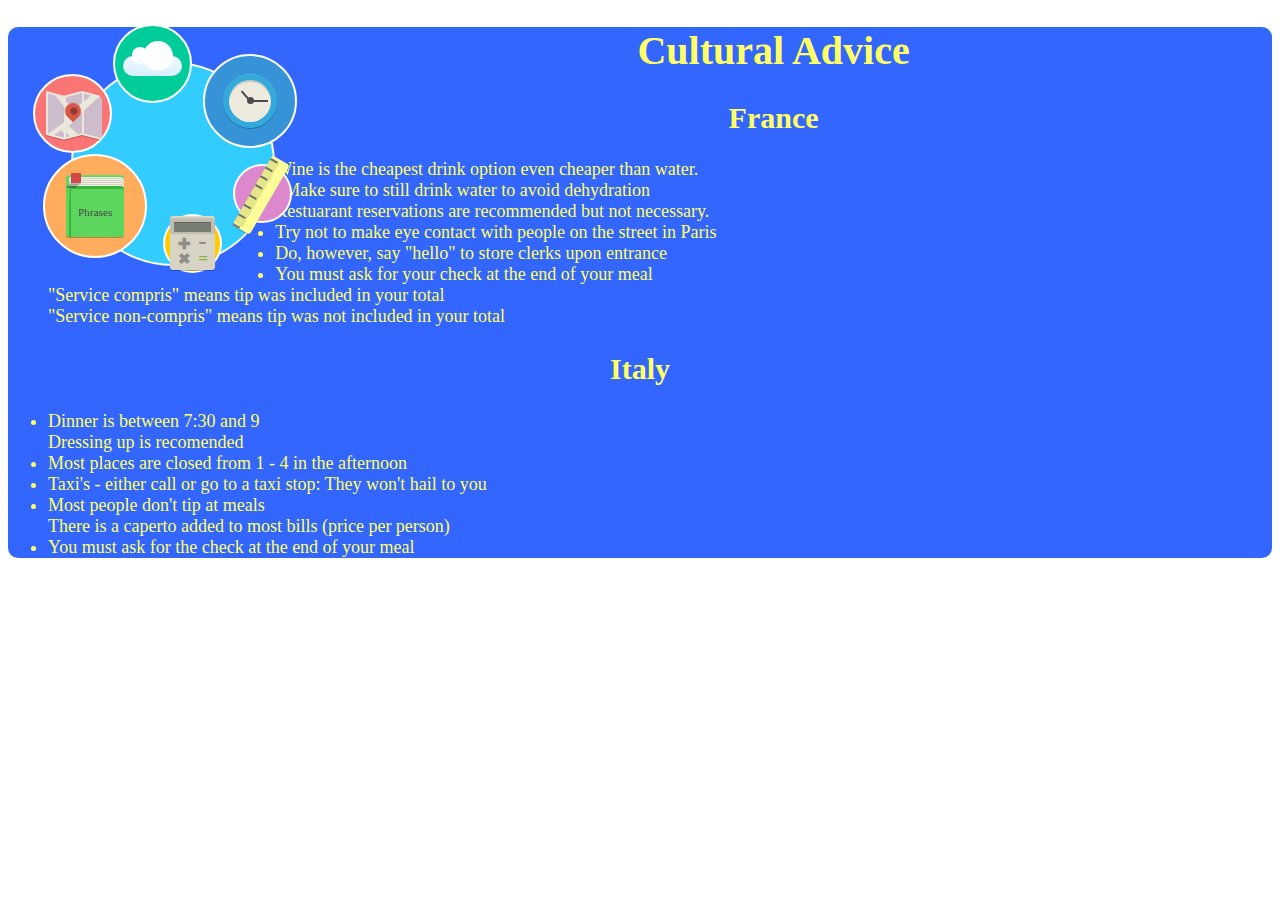
==== commit 37e29343: "Cultural Advice" ====
--- a/advice.html
+++ b/advice.html
@@ -118,6 +118,24 @@
                                                          
 <div id="converter">
 	<h1> Cultural Advice </h1>
+    
+    <h2> France </h2>
+    <ul>
+    	<li>Wine is the cheapest drink option even cheaper than water. <br />*Make sure to still drink water to avoid dehydration</li>
+        <li>Restuarant reservations are recommended but not necessary. </li>
+        <li>Try not to make eye contact with people on the street in Paris</li>
+        <li>Do, however, say "hello" to store clerks upon entrance</li>
+        <li>You must ask for your check at the end of your meal <br /> "Service compris" means tip was included in your total <br /> "Service non-compris" means tip was not included in your total</li>
+    </ul>
+    <h2> Italy </h2>
+    <ul>
+    	<li>Dinner is between 7:30 and 9 <br /> Dressing up is recomended </li>
+        <li>Most places are closed from 1 - 4 in the afternoon</li>
+        <li>Taxi's - either call or go to a taxi stop: They won't hail to you</li>
+        <li>Most people don't tip at meals <br  /> There is a caperto added to most bills (price per person)</li>
+        <li>You must ask for the check at the end of your meal</li>
+   </ul>
+      
 	
 </div> 
 </body>
--- a/converter.css
+++ b/converter.css
@@ -52,3 +52,7 @@
 	font-size: 20px;
 }
 
+#converter ul{
+	text-align:left;
+	font-size:18px;
+}
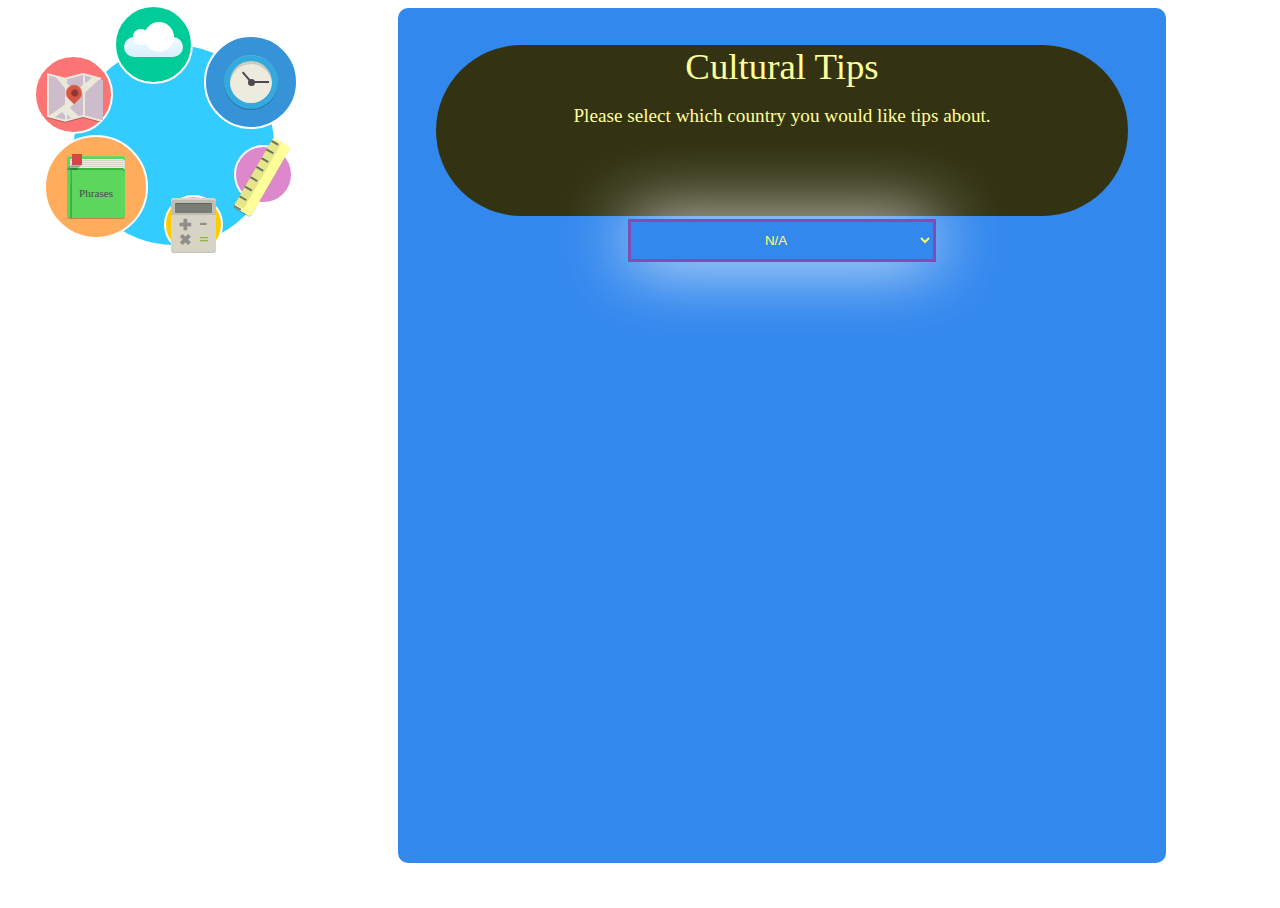
==== commit 863b6e44: "web1" ====
--- a/advice.html
+++ b/advice.html
@@ -2,15 +2,17 @@
 <html xmlns="http://www.w3.org/1999/xhtml">
 <head>
 <meta http-equiv="Content-Type" content="text/html; charset=utf-8" />
-<title>cultural advice</title>
+<title>Advice - Cultural Tips</title>
 
 <link rel="stylesheet" type="text/css" href="style-small.css">
-<link rel="stylesheet" type="text/css" href="converter.css">
+<link rel="stylesheet" type="text/css" href="style.css">
 
 </head>
+
+
 		<div id="container">
 			
-			<a href="clock.html">
+						<a href="clock.html">
 				<div id="clock">
 					<div class="icon">
 						<div class="clock">
@@ -20,7 +22,9 @@
 	    				</div>
 	  				</div>
   				</div>
-  			</a>
+  				
+  			</a>
+  			
   			
 			<a href="weather.html">
 				<div id="weather">
@@ -29,7 +33,8 @@
 				</div>
 			</a>
 			
-			<a href="#">
+			
+			<a href="currency_converter.html">
 				<div id="currency">
 					<div class="icon">
 						<div class="calculator">
@@ -40,11 +45,14 @@
 								<span class="medium">=</span>
 							</div>
     					</div>
+    					
   					</div>
   				</div>
   			</a>
   			
-			<a href="#">
+  			
+  			
+			<a href="unit_converter.html">
 				<div id="measure">
 					<div class="icon">
 						<div class="ruler">
@@ -60,6 +68,7 @@
 					</div>
 				</div>
 			</a>
+			
 			
 			<a href="phrase.html">
 				<div id="phrase">  
@@ -86,19 +95,20 @@
   				</div>
   			</a>
   			
-			<a href="#">
+  			
+			<a href="advice.html">
 				<div id="advice">
 					<div class="icon">
 						<div class="map">
 							<div class="folded">
-							  <div class="fold">
+								<div class="fold">
 									<div class="content"></div>
         						</div>
 								<div class="fold">
 									<div class="content">
 										<div class="other"></div>
-       							  </div>
-       						  </div>
+          							</div>
+        						</div>
 								<div class="fold">
 									<div class="content"></div>
         						</div>
@@ -110,33 +120,146 @@
   					</div>
   				</div>
   			</a>
-  			
 		</div>
-        
-                                                         <!-- Advice page starts -->
-                                                         
-                                                         
-<div id="converter">
-	<h1> Cultural Advice </h1>
-    
-    <h2> France </h2>
-    <ul>
-    	<li>Wine is the cheapest drink option even cheaper than water. <br />*Make sure to still drink water to avoid dehydration</li>
-        <li>Restuarant reservations are recommended but not necessary. </li>
-        <li>Try not to make eye contact with people on the street in Paris</li>
-        <li>Do, however, say "hello" to store clerks upon entrance</li>
-        <li>You must ask for your check at the end of your meal <br /> "Service compris" means tip was included in your total <br /> "Service non-compris" means tip was not included in your total</li>
-    </ul>
-    <h2> Italy </h2>
-    <ul>
-    	<li>Dinner is between 7:30 and 9 <br /> Dressing up is recomended </li>
-        <li>Most places are closed from 1 - 4 in the afternoon</li>
-        <li>Taxi's - either call or go to a taxi stop: They won't hail to you</li>
-        <li>Most people don't tip at meals <br  /> There is a caperto added to most bills (price per person)</li>
-        <li>You must ask for the check at the end of your meal</li>
-   </ul>
-      
-	
-</div> 
+       <!-- Advice page starts here -->
+
+  		<div id="main-container"> 
+			<div id="language-select">
+				<p>Cultural Tips</p>
+				<p>Please select which country you would like tips about.</p>
+			</div>
+					<div class="lang-check-container">
+						<select id="lang-check" name="form_select">
+						<option class="lang-check-options" selected disabled value="0">N/A</option>
+						<option class="lang-check-options" value ="1">Spain</option>
+						<option class="lang-check-options" value ="2">Italy</option>
+						<option class="lang-check-options" value ="3">France</option>
+						</select>
+					</div>
+					
+			
+					<div id="hidden_div_spain" style="display: none;">
+						<table id="spanish-phrases">
+							 <thead>
+							    <tr>
+						
+							      <th>Spain Cultural Tips</th>
+							    </tr>
+							  </thead>
+		  
+							<tbody>
+								<tr>
+									<td>  &#149;From 2-5 in the afternoon the only things open are bars and resturants</td>
+				
+								</tr>
+								<tr>
+									<td> &#149; Banks are usually only open until 2pm in the afternoon</td>
+					
+								</tr>
+								<tr>
+									<td> &#149; Don't wait for the bartenders to come to you, you must get their attention</td>
+									
+								</tr>
+								<tr>
+									<td> &#149; Pedestrians have the right away <br /> &nbsp; It is recommended you step out and make sure cars are slowing down before crossing</td>
+									
+								</tr>
+					
+							</tbody>							
+						</table>
+					</div>
+					
+					
+					
+					<div id="hidden_div_italy" style="display: none;">
+						<table id="italian-phrases">
+							 <thead>
+							    <tr>
+							     
+							      <th>Italy Cultural Tips</th>
+							    </tr>
+							  </thead>
+		  
+							<tbody>
+								<tr>
+									<td> &#149; Dinner is between 7:30 and 9 <br /> &nbsp; Dressing up is recomended.</td>
+						
+								</tr>
+								<tr>
+									<td> &#149; Most places are closed from 1 - 4 in the afternoon</td>
+								</tr>
+								<tr>
+									<td> &#149; Taxi's - either call or go to a taxi stop: They won't hail to you</td>
+									
+								</tr>
+								<tr>
+									<td> &#149; Most people don't tip at meals <br  /> &nbsp; There is a caperto added to most bills (price per person)</td>
+								
+								</tr>
+								<tr>
+									<td> &#149; You must ask for the check at the end of your meal</td>
+									
+								</tr>
+							
+							</tbody>							
+						</table>
+					</div>
+
+					
+					<div id="hidden_div_france" style="display: none;">
+						<table id="french-phrases">
+							 <thead>
+							    <tr>
+							      
+							      <th>France Cultural Tips</th>
+							    </tr>
+							  </thead>
+		  
+							<tbody>
+								<tr>
+								  <td>&#149; Wine is the cheapest drink option even cheaper than water. <br /> &nbsp; *Make sure to still drink water to avoid dehydration</td>
+		
+								</tr>
+								<tr>
+									<td>&#149; Restuarant reservations are recommended but not necessary.</td>
+									
+								</tr>
+								<tr>
+									<td>&#149; Try not to make eye contact with people on the street in Paris</td>
+								
+								</tr>
+								<tr>
+									<td>&#149; Do, however, say "hello" to store clerks upon entrance</td>
+									
+								</tr>
+								<tr>
+									<td>&#149; You must ask for your check at the end of your meal <br /> &nbsp; "Service compris" means tip was included in your total <br /> &nbsp; "Service non-compris" means tip was not included in your total</td>
+									
+								</tr>
+							</tbody>							
+						</table>
+					</div>
+					
+					
+					<script>
+			
+						document.getElementById('lang-check').addEventListener('change', function () {
+							
+						var style = this.value == 1 ? 'block' : 'none';
+					    document.getElementById('hidden_div_spain').style.display = style;
+					    
+					    var style = this.value ==2 ? 'block' : 'none';
+					    document.getElementById('hidden_div_italy').style.display = style;
+					    					    
+					     var style = this.value ==3 ? 'block' : 'none';
+					    document.getElementById('hidden_div_france').style.display = style;
+					    
+						});
+		
+					</script>
+			
+		</div>
+
+<body>
 </body>
-</html>+</html>
--- a/style.css
+++ b/style.css
@@ -0,0 +1,469 @@
+
+
+/*-----------LARGE SCREEN---------------*/
+@media screen and (min-width: 400px) {
+	html, body {
+		height:100%;
+		width:100%;
+	}
+	
+	/*--------------WEATHER PAGE-----------------*/
+	#main-container {
+		width: 60%;
+		height: 95%;
+		margin: 0 auto;
+		background: #3388ee;
+		border-radius: 10px;
+		overflow:scroll;
+	}
+
+	#weather-city-box {
+		text-align:center;
+	}
+	#weather-city-box input{
+		height: 6%;
+	}
+	#weather-city-box input[type="text"]{
+		font-size: 1.5em;
+		color:#bbbbbb;
+	}
+	
+	.conditions-box {
+		margin: 0 auto;
+		margin-bottom:10px;
+		width: 70%;
+		min-height:5%;
+		border: 1px solid white;
+		font-size:1.3em;
+		background:#d3d3d3;
+		border-radius: 10px;
+	}
+	.conditions-box p {
+		margin-left: 15%;
+	}
+	#current-weather-info {
+		font-family: "Gill Sans";
+		font-size:.9em;
+	}
+	
+	input[type="button"] {
+		background:#aaccff;
+		border-radius:10px;
+		height:40px;
+		border:3px solid white;
+		margin: 0 auto;
+		font-size: 1.3em;
+	}
+	#button-box {
+		margin-top: 10px;
+		text-align:center;
+	}
+
+
+
+
+/*--------------CLOCK PAGE-----------------*/
+
+
+	#main-container input[type="button"]{
+		padding:10px;
+		background:#FF9;
+		color:#36f;
+		font-size:16px;
+	}
+
+
+	#main-container input[type="reset"]{
+		padding:10px;
+		background:#FF9;
+		color:#36f;
+		font-size:16px;
+	}
+
+	
+	
+	
+	/*--------------UNIT CONVERTER PAGE-----------------*/
+	#converter{
+		width: 60%;
+		height: 95%;
+		margin: 0 auto;
+		background: #3388ee;
+		border-radius: 10px;
+		overflow:scroll;
+	}
+
+	#converter input[type="button"]{
+		padding:10px;
+		background:#FF9;
+		color:#36f;
+		font-size:16px;	
+	}
+
+
+	#converter input[type="reset"]{
+		padding:10px;
+		background:#FF9;
+		color:#36f;
+		font-size:16px;
+	}
+
+
+	
+	
+	
+	/*--------------PHRASEBOOK PAGE-----------------*/	
+	.phrase-box {
+		width: 600px;
+		height: 600px;
+		margin: 0 auto;
+		background: #36F;
+		border-radius: 10px;
+
+		overflow:scroll;
+		
+	}
+	
+	#language-select {
+		margin: 0 auto;
+		width: 90%;
+		height: 20%;
+		background: #333314;
+		margin-top: 2%;
+		border-radius: 100px;
+		
+	}
+	
+	#language-select p {
+		font-size: 2.3em;
+		font-family: "Gill Sans";
+		font-weight: 300;
+		text-align: center;
+		color:#FF9;
+	}
+	#language-select p:nth-child(2) {
+		font-size:1.2em;
+		font-weight:500;
+		margin-top: -20px;
+	}
+	
+	
+	.lang-check-container {
+		margin-bottom: 10px;
+		text-align: center;
+		margin-top: 23px;
+		
+	}
+	
+	.lang-check-container select {
+		padding:10px;
+		text-align:center;	
+		border: 3px solid #824cb7;
+		background:transparent;
+		box-shadow: 0px 0px 70px white;
+		color:#ff6;
+	}
+	
+	#lang-check {
+		width:40%;
+		margin-top: -20px;
+	}
+	
+	#spanish-phrases, #italian-phrases, #french-phrases {
+		margin: 0 auto;
+		border: 1px solid white;
+	}
+	
+	
+	
+	#spanish-phrases thead, #spanish-phrases td, #italian-phrases thead, #italian-phrases td, #french-phrases thead, #french-phrases td {
+		font-family:"Gill Sans";
+		font-style: italic;
+		line-height: 30px;
+		color:#ff6;
+
+	}
+	
+	#spanish-phrases td , #italian-phrases td, #french-phrases td {
+		border: 1px solid white;
+		background:#333314;
+	}
+
+}
+
+
+
+
+
+
+
+
+
+
+
+
+
+
+
+
+
+
+
+
+
+
+
+
+
+
+
+
+
+
+
+
+
+
+
+
+
+
+
+
+/*						MOBILE DEVICE/SMALL DEVICE							*/
+@media screen and (max-width: 500px) {
+	
+	
+	
+	/* ------------------------WEATHER PAGE ------------------------*/
+	#main-container {
+		width: 300px;
+		height: 400px;
+		margin: 0 auto;
+		background: #3388ee;
+		border-radius: 10px;
+		overflow:scroll;
+	}
+
+	#weather-city-box {
+		text-align:center;
+	}
+	#weather-city-box input{
+		height: 40px;
+	}
+	#weather-city-box input[type="text"]{
+		font-size: 1.3em;
+		color:#bbbbbb;
+	}
+	
+	.conditions-box {
+		margin: 0 auto;
+		margin-bottom:10px;
+		width: 70%;
+		min-height: 4%;
+		border: 1px solid white;
+		font-size:.9em;
+		background:#55ccff;
+		border-radius: 10px;
+	}
+	.conditions-box p {
+		margin-left: 15%;
+	}
+	#current-weather-info {
+		font-family: "Gill Sans";
+		font-size:1.1em;
+		padding:30px;
+	}
+	
+	input[type="button"] {
+		background:#aaccff;
+		border-radius:10px;
+		height:40px;
+		border:3px solid white;
+		margin: 0 auto;
+		font-size: 1.1em;
+	}
+	#button-box {
+		margin-top: 10px;
+		text-align:center;
+	}
+	
+
+
+
+	/*--------------CLOCK PAGE-----------------*/
+	#worldclock{
+		background:#36F;
+		border-radius: 10px;
+		width: 300px;
+		height:400px;
+		margin: 0 auto;
+		color:#ff6;
+		text-align:center;
+		font-size:20px;
+		overflow:scroll;
+	
+	}
+
+	#worldclock input[type="button"]{
+		padding:10px;
+		background:#FF9;
+		color:#36f;
+		font-size:16px;
+	}
+
+
+	#worldclock input[type="reset"]{
+		padding:10px;
+		background:#FF9;
+		color:#36f;
+		font-size:16px;
+	}
+
+	
+	
+	
+	/*--------------UNIT CONVERTER PAGE-----------------*/
+	#converter{
+		background:#36F;
+		border-radius: 10px;
+		width: 300px;
+		height:400px;
+		margin: 0 auto;
+		color:#ff6;
+		text-align:center;
+		font-size:20px;
+		overflow:scroll;
+		border-radius: 10px;
+		font-family:bantag, Verdana, Geneva, sans-serif;
+	
+	}
+
+	#converter input[type="button"]{
+		padding:10px;
+		background:#FF9;
+		color:#36f;
+		font-size:16px;	
+	}
+
+
+	#converter input[type="reset"]{
+		padding:10px;
+		background:#FF9;
+		color:#36f;
+		font-size:16px;
+	}
+
+	#converter a:link{
+		text-align:center;
+		font-size: 20px;
+		color:#FF6;
+	}
+
+	#converter a:visited{
+		text-align:center;
+		font-size: 20px;
+		color:#d3d3d3;
+	}
+
+	#converter a:hover{
+		color:#f4f414;
+		text-align:center;
+		font-size: 20px;
+	}
+
+	#converter ul{
+		text-align:left;
+		font-size:18px;
+	}
+
+	#top-header{
+		margin: 0 auto;
+		width: 90%;
+		height: 20%;
+		background: #333314;
+		margin-top: 2%;
+		border-radius: 100px;
+		color:#FF9;
+		
+	}
+
+
+
+
+	/*--------------PHRASEBOOK PAGE-----------------*/
+	.phrase-box {
+		width: 300px;
+		height: 400px;
+		margin: 0 auto;
+		background: #36F;
+		border-radius: 10px;
+		overflow:scroll;
+	}
+	
+	#language-select {
+		margin: 0 auto;
+		width: 90%;
+		height: 20%;
+		background: #333314;
+		margin-top: 2%;
+		border-radius: 100px;
+		color:#FF9;
+	}
+	
+	#language-select p {
+		font-size: 1.8em;
+		font-family: "Gill Sans";
+		font-weight: 300;
+		text-align: center;
+	}
+	#language-select p:nth-child(2) {
+		font-size:.9em;
+		font-weight:500;
+		margin-top: -20px;
+	}
+	
+	
+	.lang-check-container {
+		margin-bottom: 10px;
+		text-align: center;
+		margin-top: 23px;
+	}
+	
+	.lang-check-container select {
+		padding:10px;
+		text-align:center;	
+		border: 3px solid #824cb7;
+		background:transparent;
+		box-shadow: 0px 0px 70px white;
+		color:#ff6;
+	}
+	
+	#lang-check {
+		width:40%;
+		margin-top: -20px;
+	}
+	
+	#spanish-phrases, #italian-phrases, #french-phrases {
+		margin: 0 auto;
+		border: 1px solid white;
+	}
+	
+	
+	
+	#spanish-phrases thead, #spanish-phrases td, #italian-phrases thead, #italian-phrases td, #french-phrases thead, #french-phrases td {
+		font-family:"Gill Sans";
+		font-style: italic;
+		line-height: 30px;
+		color:#ff6;
+
+	}
+	
+	#spanish-phrases td , #italian-phrases td, #french-phrases td {
+		border: 1px solid white;
+		background:#333314;
+	}
+
+
+}
+	
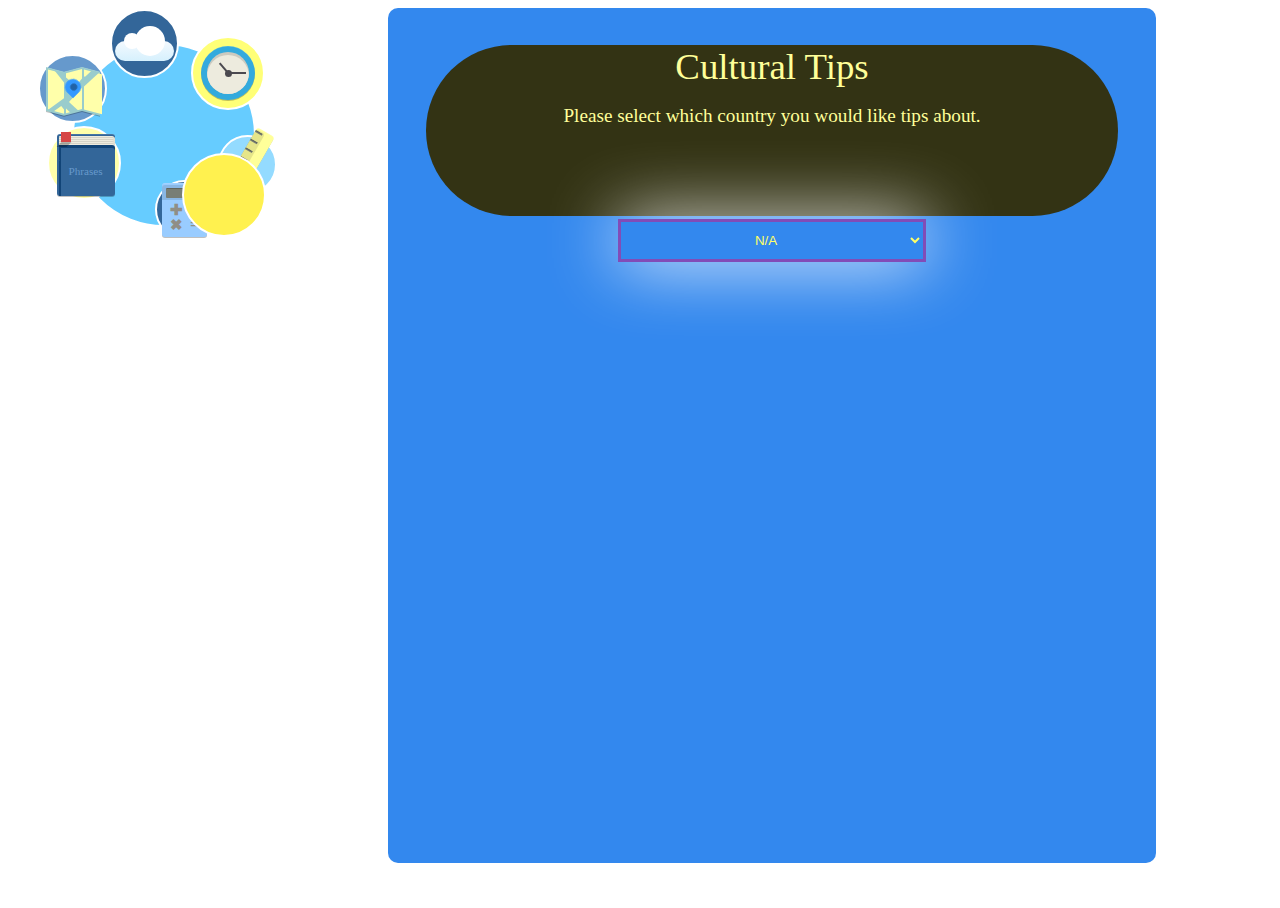
==== commit bc9466f4: "web2" ====
--- a/advice.html
+++ b/advice.html
@@ -12,7 +12,7 @@
 
 		<div id="container">
 			
-						<a href="clock.html">
+			<a href="clock.html">
 				<div id="clock">
 					<div class="icon">
 						<div class="clock">
@@ -22,7 +22,6 @@
 	    				</div>
 	  				</div>
   				</div>
-  				
   			</a>
   			
   			
@@ -45,11 +44,9 @@
 								<span class="medium">=</span>
 							</div>
     					</div>
-    					
   					</div>
   				</div>
   			</a>
-  			
   			
   			
 			<a href="unit_converter.html">
@@ -120,6 +117,18 @@
   					</div>
   				</div>
   			</a>
+  			
+  			<a href="useful-links.html">
+  				<div id="news" >
+					<div class="icon">
+						<div class="news">
+						  <div class="content"></div>
+						  <div class="flip"></div>
+						</div>
+					</div>
+				</div>
+			</a>
+			
 		</div>
        <!-- Advice page starts here -->
 
--- a/style-small.css
+++ b/style-small.css
@@ -1,57 +1,79 @@
 @media screen and (min-width: 500px) {
 	
+	#center{
+		text-align:center;
+	}
+	
 	#container {
-		width: 200px;
-		height: 200px;
-		background: #33CCFF;
+		width: 180px;
+		height: 180px;
+		background: #66CCFF;
 		margin-left: 5%;
 		margin-bottom: 50px;
 		top: 35px;
 		position: relative;
-		border-radius:200px;
+		border-radius:180px;
 		border: 2.5px solid white;
 		float:left;
 	}
 	
 	
 	#clock {
-		width: 90px;
-		height: 90px;
-		background: #3693d8;
+		width: 70px;
+		height: 70px;
+		background: #ffff77;
 		position: absolute;
 		margin: -5% 40% 10% 65%;
-		border-radius: 90px;
+		border-radius: 70px;
 		border: 2.5px solid white;
 		transition: .6s ease-in-out;
 	}
 	#clock:hover {
-	 	background: #1663e8;
+	  	background: #ffffc7;
 	 	-webkit-transform: translate(-10%, -15%);
 	 	padding:5px;
 	}
 		
+	#news {
+		width: 80px;
+		height: 80px;
+		background: #fff14f;
+		position: absolute;
+		margin: 60% 40% 10% 60%;
+		border-radius: 80px;
+		border: 2.5px solid white;
+		transition: .6s ease-in-out;
+		
+	}
+	#news:hover {
+	 	background: yellow;
+	 	-webkit-transform: translate(-10%, -15%);
+	 	padding:10px;
+	 	border: 2px solid #efef97;
+	}		
 	
 	#currency {
 		width: 55px;
 		height: 55px;
-		background: #FFCC00;
+		background: #336699;
 		position: absolute;
 		margin: 75% 15% 20% 45%;
-		border-radius: 55px;
+		border-radius: 35px;
 		border: 2.5px solid white;
 		transition: .6s ease-in-out;
 	}
 	#currency:hover {
-		background: #FFFF00;
+		background: #0066CC;
 	 	-webkit-transform: translate(-10%, -10%);
 	 	padding:5px;
 	}
+	
 		
 	
 	#measure {
 		width: 55px;
 		height: 55px;
-		background: #dd88CC;
+		background: #94DBFF;
 		position: absolute;
 		margin: 50% 10% 30% 80%;
 		border-radius: 55px;
@@ -59,57 +81,57 @@
 		transition: .6s ease-in-out;
 	}
 	#measure:hover {
-		background: #995599;
+		background: #66CCFF;
 	 	-webkit-transform: translate(-10%, -10%);
 	 	padding:5px;
 	}
 		
 	#phrase {
-		width: 100px;
-		height: 100px;
-		background: #FFAD5C;
+		width: 70px;
+		height: 70px;
+		background: #ffffaa;
 		position: absolute;
 		margin: 45% 65% 35% -15%;
-		border-radius: 100px;
+		border-radius: 70px;
 		border: 2.5px solid white;
 		transition: .6s ease-in-out;
 	}
 	#phrase:hover {
-	 	background: #FF9933;
+	 	background: #fff19f;
 	 	-webkit-transform: translate(1%, 3%);
 	 	padding:5px;
 	}
 		
 	
 	#advice {
-		width: 75px;
-		height: 75px;
-		background: #fa7574;
+		width: 65px;
+		height: 65px;
+		background: #6699cc;
 		position: absolute;
-		border-radius: 75px;
+		border-radius: 65px;
 		margin: 5% 20% -10% -20%;
 		border: 2.5px solid white;
 		transition: .6s ease-in-out;
 	}
 	#advice:hover {
-	 	background: #ff5050;
+	 	background: #47B5FF;
 	 	-webkit-transform: translate(-10%, -15%);
 	 	padding:5px;
 	}
 	
 	#weather {
-		width: 75px;
-		height:75px;
-		background: #00CC99;
+		width: 65px;
+		height:65px;
+		background: #336699;
 		position: absolute;
-		border-radius: 150px;
+		border-radius: 65px;
 		margin: -20% 10% 10% 20%;
 		border: 2.5px solid white;
 		transition: .6s ease-in-out;
 		
 	}
 	#weather:hover {
-		background: #00cc66;
+		background: #537699;
 	 	-webkit-transform: translate(-10%, -15%);
 	 	padding:5px;
 	}
@@ -124,7 +146,7 @@
 	.calculator {
 	  width:45px;
 	  height:54px;
-	  background:#d7d4c5;
+	  background:#99ccff;
 	  border-radius:3px;
 	  position:absolute;
 	  left:50%;
@@ -175,7 +197,7 @@
 	.calculator .controls .medium {
 	  font-size:17.5px;
 	  line-height:0em;
-	  color:#8fb243;
+	  color:#908e86;
 	  font-weight:bold;
 	}
 	
@@ -276,7 +298,7 @@
 	.book {
 	  width:58px;
 	  height:62px;
-	  background:#5CD65C;
+	  background:#336699;
 	  border-radius:3px;
 	  box-shadow: 0 1px 0 0px rgba(0,0,0,0.25), inset 0 .5px 0 0 rgba(255,255,255,0.2);
 	  position:absolute;
@@ -285,7 +307,7 @@
 	  top:45%;
 	  margin-top:-26px;
 	  font-size:100%;
-	  color:#4b494f;
+	  color:#6699cc;
 	  line-height:75px;
 	  text-align:center;
 	  font-family: 'Dancing Script', cursive;
@@ -302,7 +324,7 @@
 	  border-top-left-radius:1px;
 	  border-bottom-left-radius:1px;
 	  overflow:hidden;
-	  background:#5CD65C;
+	  background:#336699;
 	}
 	
 	.book .pages .page {
@@ -329,25 +351,25 @@
 	.book .pages .page:nth-child(9){ top:8px; }
 	.book .pages .page:nth-child(10){ 
 	  top:9px;
-	background-image: -webkit-linear-gradient(left, #5CD65C 0px, #51768f 1px, #749cb5 1px, #749cb5 2px, #3ab43a 2px);
-	background-image: -moz-linear-gradient(left, #5CD65C 0px, #51768f 1px, #749cb5 1px, #749cb5 2px, #3ab43a 2px);
-	background-image: -o-linear-gradient(left, #5CD65C 0px, #51768f 1px, #749cb5 1px, #749cb5 2px, #3ab43a 2px);
-	background-image: linear-gradient(left, #5CD65C 0px, #51768f 1px, #749cb5 1px, #749cb5 2px, #3ab43a 2px);
+	background-image: -webkit-linear-gradient(left, #114477 0px, #114477 1px, #114477 1px, #114477 2px, #114477 2px);
+	background-image: -moz-linear-gradient(left, #114477 0px, #114477 1px, #114477 1px, #114477 2px, #114477 2px);
+	background-image: -o-linear-gradient(left, #114477 0px, #114477 1px, #114477 1px, #114477 2px, #114477 2px);
+	background-image: linear-gradient(left, #114477 0px, #114477 1px, #114477 1px, #114477 2px, #114477 2px);
 	}
 	
 	.book .pages .page:nth-child(11){ 
 	  top:11.5px;
-	  background-image: -webkit-linear-gradient(left, #5CD65C 0px, #3ab43a 1px, #3ab43a 1px, #3ab43a 2px, #5CD65C 2px);
-	  background-image: -moz-linear-gradient(left, #5CD65C 0px, #3ab43a 1px, #3ab43a 1px, #3ab43a 2px, #5CD65C 2px);
-	  background-image: -o-linear-gradient(left, #5CD65C 0px, #3ab43a 1px, #3ab43a 1px, #3ab43a 2px, #5CD65C 2px);
-	  background-image: linear-gradient(left, #5CD65C 0px, #3ab43a 1px, #3ab43a 1px, #3ab43a 2px, #5CD65C 2px);
+	background-image: -webkit-linear-gradient(left, #114477 0px, #114477 1px, #114477 1px, #114477 2px, #336699 2px);
+	background-image: -moz-linear-gradient(left, #114477 0px, #114477 1px, #114477 1px, #114477 2px, #336699 2px);
+	background-image: -o-linear-gradient(left, #114477 0px, #114477 1px, #114477 1px, #114477 2px, #336699 2px);
+	background-image: linear-gradient(left, #114477 0px, #114477 1px, #114477 1px, #114477 2px, #336699 2px);
 	}
 	
 	.book .top:after {
 	  content:"";
 	  width:1px;
 	  height:46.5px;
-	  background:#3ab43a;
+	  background:#114477;
 	  position:absolute;
 	  left:2.5px;
 	  top:15.5px;
@@ -357,7 +379,7 @@
 	  content:"";
 	  width:1px;
 	  height:46.5px;
-	  background:#3ab43a;
+	  background:#114477;
 	  position:absolute;
 	  left:3.5px;
 	  top:15.5px;
@@ -421,7 +443,7 @@
 	.map .fold {
 	  width:18px;
 	  height:44px;
-	  background:#eae8db;
+	  background:#99cccc;
 	  float:left;
 	  box-shadow: 0 1px 0 0px rgba(0,0,0,0.25), inset 0 .5px 0 0 rgba(255,255,255,0.2);
 	  position:relative;
@@ -450,7 +472,7 @@
 	  content:"";
 	  width:33px;
 	  height:33px;
-	  background:#CCBCCC;
+	  background:#ffffaa;
 	  position:absolute;
 	  transform:rotate(45deg);
 	  left:-16.5px;
@@ -460,7 +482,7 @@
 	  content:"";
 	  width:10.5px;
 	  height:10.5px;
-	  background:#CCBCCC;
+	  background:#ffffaa;	 
 	  position:absolute;
 	  transform:rotate(45deg);
 	  left:8px;
@@ -471,7 +493,7 @@
 	  content:"";
 	  width:23.5px;
 	  height:23.5px;
-	  background:#CCBCCC;
+	  background:#ffffaa;
 	  position:absolute;
 	  transform:rotate(48deg);
 	  top:-14px;
@@ -481,7 +503,7 @@
 	.map .fold:nth-child(2) .content .other {
 	  width:49px;
 	  height:49px;
-	  background:#CCBCCC;
+	  background:#ffffaa;
 	  position:absolute;
 	  transform:rotate(50deg);
 	  left:12.5px;
@@ -492,7 +514,7 @@
 	  content:"";
 	  width:11.5px;
 	  height:11.5px;
-	  background:#CCBCCC;
+	  background:#ffffaa;
 	  position:absolute;
 	  bottom:-17.5px;
 	}
@@ -501,7 +523,7 @@
 	  content:"";
 	  width:49px;
 	  height:49px;
-	  background:#CCBCCC;
+	  background:#ffffaa;
 	  position:absolute;
 	  transform:rotate(40deg);
 	  left:-3.5px;
@@ -512,7 +534,7 @@
 	  content:"";
 	  width:24.5px;
 	  height:24.5px;
-	  background:#CCBCCC;
+	  background:#ffffaa;
 	  position:absolute;
 	  transform:rotate(40deg);
 	  left:-13.5px;
@@ -525,7 +547,7 @@
 	  width: 16px;
 	  height: 16px;
 	  border-radius: 50% 50% 50% 0;
-	  background: #d65746;
+	  background: #3399FF;
 	  position: absolute;
 	  transform: rotate(-45deg);
 	  left: 50%;
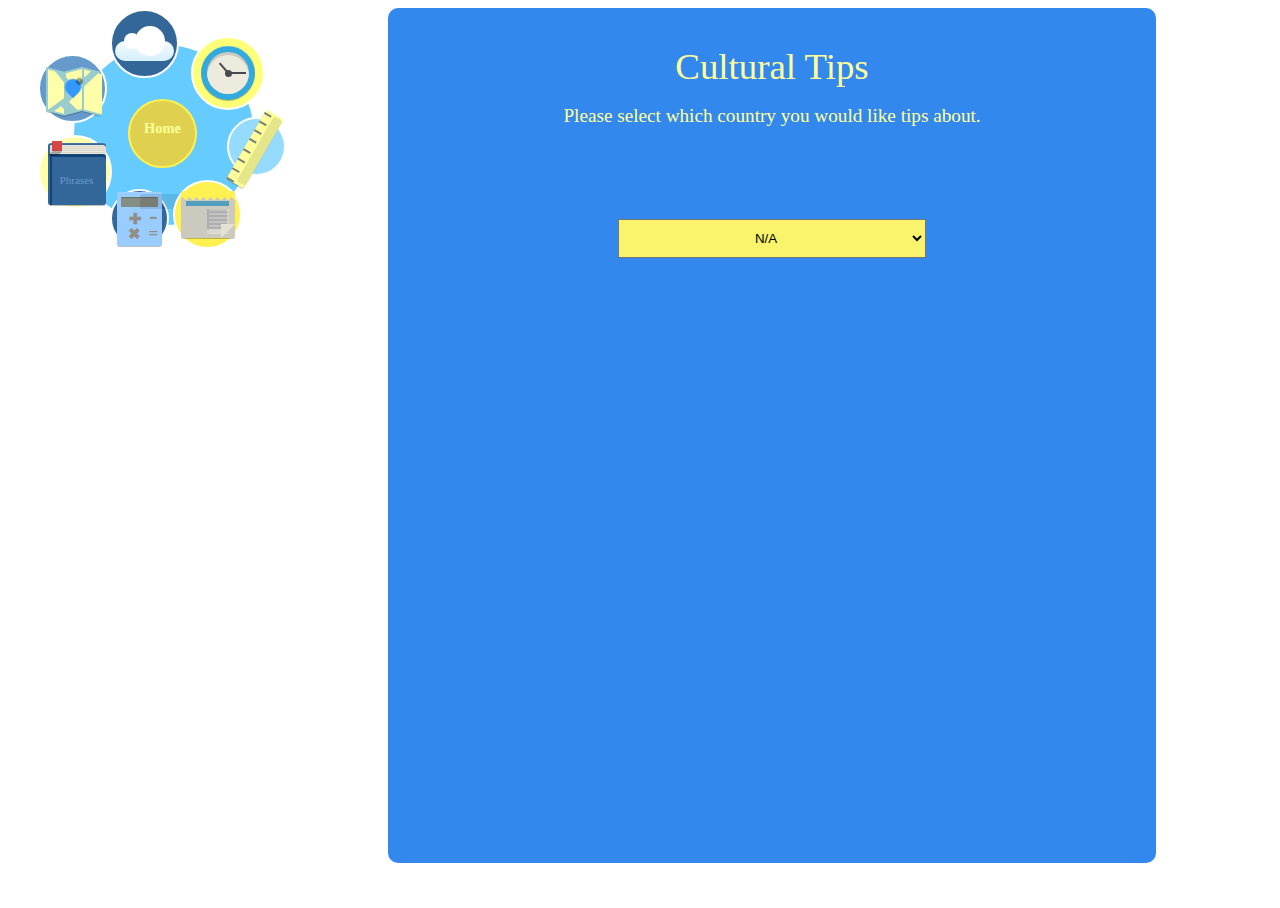
==== commit 8230da2d: "final" ====
--- a/advice.html
+++ b/advice.html
@@ -128,7 +128,11 @@
 					</div>
 				</div>
 			</a>
-			
+						<a href="index.html">
+				<div id="home">
+					<h4>Home</h4>
+				</div>
+			</a>
 		</div>
        <!-- Advice page starts here -->
 
--- a/style-small.css
+++ b/style-small.css
@@ -18,6 +18,23 @@
 	}
 	
 	
+	#home {
+		width: 65px;
+		height: 65px;
+		background: #dfd14f;
+		position: absolute;
+		margin: 30% 10% 10% 30%;
+		border-radius: 65px;
+		border: 2px solid #fff14f;
+	}
+	
+	#home h4 {
+		text-align:center;
+		color:#FF9;
+		font-family: "Gill Sans";
+		font-size: .9em;
+	}
+	
 	#clock {
 		width: 70px;
 		height: 70px;
@@ -35,12 +52,12 @@
 	}
 		
 	#news {
-		width: 80px;
-		height: 80px;
+		width: 65px;
+		height: 65px;
 		background: #fff14f;
 		position: absolute;
-		margin: 60% 40% 10% 60%;
-		border-radius: 80px;
+		margin: 75% 40% 10% 55%;
+		border-radius: 65px;
 		border: 2.5px solid white;
 		transition: .6s ease-in-out;
 		
@@ -57,7 +74,7 @@
 		height: 55px;
 		background: #336699;
 		position: absolute;
-		margin: 75% 15% 20% 45%;
+		margin: 80% 15% 20% 20%;
 		border-radius: 35px;
 		border: 2.5px solid white;
 		transition: .6s ease-in-out;
@@ -75,7 +92,7 @@
 		height: 55px;
 		background: #94DBFF;
 		position: absolute;
-		margin: 50% 10% 30% 80%;
+		margin: 40% 10% 30% 85%;
 		border-radius: 55px;
 		border: 2.5px solid white;
 		transition: .6s ease-in-out;
@@ -91,7 +108,7 @@
 		height: 70px;
 		background: #ffffaa;
 		position: absolute;
-		margin: 45% 65% 35% -15%;
+		margin: 50% 65% 35% -20%;
 		border-radius: 70px;
 		border: 2.5px solid white;
 		transition: .6s ease-in-out;
@@ -666,6 +683,82 @@
 		-moz-border-radius: 33.5px;
 	}
 	
+	
+	
+	.news {
+	  width:54px;
+	  height:47px;
+	  background:
+	        linear-gradient(-135deg, #fff14f 7px, transparent 0),
+	        linear-gradient(135deg, #fff14f 7px, #cccabf 0);
+	    background-color: #333538;
+	    background-position: -9px top;
+	    background-repeat: repeat-x;
+	    background-size: 7px 47px;
+	    border-radius:3px;
+	  position:absolute;
+	  left:50%;
+	  margin-left:-27px;
+	  top:50%;
+	  margin-top:-24px;
+	  box-shadow: 0 1px 0 0px rgba(0,0,0,0.25);    
+	}
+	
+	.news:after {
+	  content:"";
+	  width:0;
+	  height:0;
+	  
+		border-left: 15px solid transparent;
+	  position:absolute;
+	  bottom:-1px;
+	  right:-1px;
+	}
+	
+	.news .flip {
+	  position:absolute;
+	  right:0;
+	  bottom:0;
+	  width: 0;
+		height: 0;
+		border-top: 14px solid #e3e1d4;
+		border-right: 14px solid transparent;
+	}
+	
+	.news .content {
+	  width:43px;
+	  height:5px;
+	  background:#539ebe;
+	  position:absolute;
+	  left:50%;
+	  margin-left:-22px;
+	  top:10px;
+	}
+	
+	.news .content:before {
+	  content:"";
+	  width:20px;
+	  height:25px;
+	  position:absolute;
+	  background-color: transparent;
+	  background-image: linear-gradient(#afafaf 20px, transparent 20px, transparent 22px, rgba(255,255,255,.25) 22px, rgba(255,255,255,.25) 24px);
+	  background-size: 40px 50px;
+	  top:8px;
+	}
+	
+	.news .content:after {
+	  content:"";
+	  width:20px;
+	  height:25px;
+	  position:absolute;
+	  background-color: transparent;
+	  background-image: linear-gradient(rgba(255,255,255,.25) 0px, rgba(255,255,255,.25) 2px, transparent 2px, transparent 4px);
+	  background-size: 20px 4px;
+	  top:8px;
+	  right:0;
+	}
+		
+	
 }	
 
 
--- a/style.css
+++ b/style.css
@@ -1,469 +1,599 @@
-
-
-/*-----------LARGE SCREEN---------------*/
-@media screen and (min-width: 400px) {
-	html, body {
-		height:100%;
-		width:100%;
-	}
-	
-	/*--------------WEATHER PAGE-----------------*/
-	#main-container {
-		width: 60%;
-		height: 95%;
-		margin: 0 auto;
-		background: #3388ee;
-		border-radius: 10px;
-		overflow:scroll;
-	}
-
-	#weather-city-box {
-		text-align:center;
-	}
-	#weather-city-box input{
-		height: 6%;
-	}
-	#weather-city-box input[type="text"]{
-		font-size: 1.5em;
-		color:#bbbbbb;
-	}
-	
-	.conditions-box {
-		margin: 0 auto;
-		margin-bottom:10px;
-		width: 70%;
-		min-height:5%;
-		border: 1px solid white;
-		font-size:1.3em;
-		background:#d3d3d3;
-		border-radius: 10px;
-	}
-	.conditions-box p {
-		margin-left: 15%;
-	}
-	#current-weather-info {
-		font-family: "Gill Sans";
-		font-size:.9em;
-	}
-	
-	input[type="button"] {
-		background:#aaccff;
-		border-radius:10px;
-		height:40px;
-		border:3px solid white;
-		margin: 0 auto;
-		font-size: 1.3em;
-	}
-	#button-box {
-		margin-top: 10px;
-		text-align:center;
-	}
-
-
-
-
-/*--------------CLOCK PAGE-----------------*/
-
-
-	#main-container input[type="button"]{
-		padding:10px;
-		background:#FF9;
-		color:#36f;
-		font-size:16px;
-	}
-
-
-	#main-container input[type="reset"]{
-		padding:10px;
-		background:#FF9;
-		color:#36f;
-		font-size:16px;
-	}
-
-	
-	
-	
-	/*--------------UNIT CONVERTER PAGE-----------------*/
-	#converter{
-		width: 60%;
-		height: 95%;
-		margin: 0 auto;
-		background: #3388ee;
-		border-radius: 10px;
-		overflow:scroll;
-	}
-
-	#converter input[type="button"]{
-		padding:10px;
-		background:#FF9;
-		color:#36f;
-		font-size:16px;	
-	}
-
-
-	#converter input[type="reset"]{
-		padding:10px;
-		background:#FF9;
-		color:#36f;
-		font-size:16px;
-	}
-
-
-	
-	
-	
-	/*--------------PHRASEBOOK PAGE-----------------*/	
-	.phrase-box {
-		width: 600px;
-		height: 600px;
-		margin: 0 auto;
-		background: #36F;
-		border-radius: 10px;
-
-		overflow:scroll;
-		
-	}
-	
-	#language-select {
-		margin: 0 auto;
-		width: 90%;
-		height: 20%;
-		background: #333314;
-		margin-top: 2%;
-		border-radius: 100px;
-		
-	}
-	
-	#language-select p {
-		font-size: 2.3em;
-		font-family: "Gill Sans";
-		font-weight: 300;
-		text-align: center;
-		color:#FF9;
-	}
-	#language-select p:nth-child(2) {
-		font-size:1.2em;
-		font-weight:500;
-		margin-top: -20px;
-	}
-	
-	
-	.lang-check-container {
-		margin-bottom: 10px;
-		text-align: center;
-		margin-top: 23px;
-		
-	}
-	
-	.lang-check-container select {
-		padding:10px;
-		text-align:center;	
-		border: 3px solid #824cb7;
-		background:transparent;
-		box-shadow: 0px 0px 70px white;
-		color:#ff6;
-	}
-	
-	#lang-check {
-		width:40%;
-		margin-top: -20px;
-	}
-	
-	#spanish-phrases, #italian-phrases, #french-phrases {
-		margin: 0 auto;
-		border: 1px solid white;
-	}
-	
-	
-	
-	#spanish-phrases thead, #spanish-phrases td, #italian-phrases thead, #italian-phrases td, #french-phrases thead, #french-phrases td {
-		font-family:"Gill Sans";
-		font-style: italic;
-		line-height: 30px;
-		color:#ff6;
-
-	}
-	
-	#spanish-phrases td , #italian-phrases td, #french-phrases td {
-		border: 1px solid white;
-		background:#333314;
-	}
-
-}
-
-
-
-
-
-
-
-
-
-
-
-
-
-
-
-
-
-
-
-
-
-
-
-
-
-
-
-
-
-
-
-
-
-
-
-
-
-
-
-
-/*						MOBILE DEVICE/SMALL DEVICE							*/
-@media screen and (max-width: 500px) {
-	
-	
-	
-	/* ------------------------WEATHER PAGE ------------------------*/
-	#main-container {
-		width: 300px;
-		height: 400px;
-		margin: 0 auto;
-		background: #3388ee;
-		border-radius: 10px;
-		overflow:scroll;
-	}
-
-	#weather-city-box {
-		text-align:center;
-	}
-	#weather-city-box input{
-		height: 40px;
-	}
-	#weather-city-box input[type="text"]{
-		font-size: 1.3em;
-		color:#bbbbbb;
-	}
-	
-	.conditions-box {
-		margin: 0 auto;
-		margin-bottom:10px;
-		width: 70%;
-		min-height: 4%;
-		border: 1px solid white;
-		font-size:.9em;
-		background:#55ccff;
-		border-radius: 10px;
-	}
-	.conditions-box p {
-		margin-left: 15%;
-	}
-	#current-weather-info {
-		font-family: "Gill Sans";
-		font-size:1.1em;
-		padding:30px;
-	}
-	
-	input[type="button"] {
-		background:#aaccff;
-		border-radius:10px;
-		height:40px;
-		border:3px solid white;
-		margin: 0 auto;
-		font-size: 1.1em;
-	}
-	#button-box {
-		margin-top: 10px;
-		text-align:center;
-	}
-	
-
-
-
-	/*--------------CLOCK PAGE-----------------*/
-	#worldclock{
-		background:#36F;
-		border-radius: 10px;
-		width: 300px;
-		height:400px;
-		margin: 0 auto;
-		color:#ff6;
-		text-align:center;
-		font-size:20px;
-		overflow:scroll;
-	
-	}
-
-	#worldclock input[type="button"]{
-		padding:10px;
-		background:#FF9;
-		color:#36f;
-		font-size:16px;
-	}
-
-
-	#worldclock input[type="reset"]{
-		padding:10px;
-		background:#FF9;
-		color:#36f;
-		font-size:16px;
-	}
-
-	
-	
-	
-	/*--------------UNIT CONVERTER PAGE-----------------*/
-	#converter{
-		background:#36F;
-		border-radius: 10px;
-		width: 300px;
-		height:400px;
-		margin: 0 auto;
-		color:#ff6;
-		text-align:center;
-		font-size:20px;
-		overflow:scroll;
-		border-radius: 10px;
-		font-family:bantag, Verdana, Geneva, sans-serif;
-	
-	}
-
-	#converter input[type="button"]{
-		padding:10px;
-		background:#FF9;
-		color:#36f;
-		font-size:16px;	
-	}
-
-
-	#converter input[type="reset"]{
-		padding:10px;
-		background:#FF9;
-		color:#36f;
-		font-size:16px;
-	}
-
-	#converter a:link{
-		text-align:center;
-		font-size: 20px;
-		color:#FF6;
-	}
-
-	#converter a:visited{
-		text-align:center;
-		font-size: 20px;
-		color:#d3d3d3;
-	}
-
-	#converter a:hover{
-		color:#f4f414;
-		text-align:center;
-		font-size: 20px;
-	}
-
-	#converter ul{
-		text-align:left;
-		font-size:18px;
-	}
-
-	#top-header{
-		margin: 0 auto;
-		width: 90%;
-		height: 20%;
-		background: #333314;
-		margin-top: 2%;
-		border-radius: 100px;
-		color:#FF9;
-		
-	}
-
-
-
-
-	/*--------------PHRASEBOOK PAGE-----------------*/
-	.phrase-box {
-		width: 300px;
-		height: 400px;
-		margin: 0 auto;
-		background: #36F;
-		border-radius: 10px;
-		overflow:scroll;
-	}
-	
-	#language-select {
-		margin: 0 auto;
-		width: 90%;
-		height: 20%;
-		background: #333314;
-		margin-top: 2%;
-		border-radius: 100px;
-		color:#FF9;
-	}
-	
-	#language-select p {
-		font-size: 1.8em;
-		font-family: "Gill Sans";
-		font-weight: 300;
-		text-align: center;
-	}
-	#language-select p:nth-child(2) {
-		font-size:.9em;
-		font-weight:500;
-		margin-top: -20px;
-	}
-	
-	
-	.lang-check-container {
-		margin-bottom: 10px;
-		text-align: center;
-		margin-top: 23px;
-	}
-	
-	.lang-check-container select {
-		padding:10px;
-		text-align:center;	
-		border: 3px solid #824cb7;
-		background:transparent;
-		box-shadow: 0px 0px 70px white;
-		color:#ff6;
-	}
-	
-	#lang-check {
-		width:40%;
-		margin-top: -20px;
-	}
-	
-	#spanish-phrases, #italian-phrases, #french-phrases {
-		margin: 0 auto;
-		border: 1px solid white;
-	}
-	
-	
-	
-	#spanish-phrases thead, #spanish-phrases td, #italian-phrases thead, #italian-phrases td, #french-phrases thead, #french-phrases td {
-		font-family:"Gill Sans";
-		font-style: italic;
-		line-height: 30px;
-		color:#ff6;
-
-	}
-	
-	#spanish-phrases td , #italian-phrases td, #french-phrases td {
-		border: 1px solid white;
-		background:#333314;
-	}
-
-
-}
-	
+
+
+/*-----------LARGE SCREEN---------------*/
+@media screen and (min-width: 400px) {
+	html, body {
+		height:100%;
+		width:100%;
+		text-align:center;
+	}
+	
+	/*--------------WEATHER PAGE-----------------*/
+	#main-container {
+		width: 60%;
+		height: 95%;
+		margin: 0 auto;
+		background: #3388ee;
+		border-radius: 10px;
+		overflow:scroll;
+	}
+	#main-container h1 {
+		font-size: 2.3em;
+		font-family: "Gill Sans";
+		font-weight: 300;
+		text-align: center;
+		color:#FF9;
+	}
+	
+	.weather-text {
+		text-align:center;
+		color:#FF9;
+		font-family: "Gill Sans";
+	}
+
+	#weather-city-box {
+		text-align:center;
+	}
+	#weather-city-box input{
+		height: 6%;
+	}
+	#weather-city-box input[type="text"]{
+		font-size: 1.5em;
+		color:#bbbbbb;
+	}
+	
+	.conditions-box {
+		margin: 0 auto;
+		margin-bottom:10px;
+		width: 70%;
+		min-height:5%;
+		border: 1px solid white;
+		font-size:1.3em;
+		background:#d3d3d3;
+		border-radius: 10px;
+	}
+	.conditions-box p {
+		margin-left: 15%;
+	}
+
+	#weather-city-box {
+		text-align:center;
+	}
+	#weather-city-box input{
+		height: 6%;
+	}
+	.conditions-box {
+		margin:auto;
+		margin-bottom:10px;
+		width: 75%;
+		min-height:5%;
+		border: 1px solid white;
+		font-size:1.3em;
+		background-color:#65cdef;
+		border-radius: 10px;
+	
+	}
+	
+	.conditions-box p {
+		margin-left: 15%;
+		margin-right: 15%;
+	}
+	
+	#right {
+		float:right;
+		margin-bottom:10px;
+		width: 40%;
+		min-height:5%;
+		border: 1px solid white;
+		font-size:1.3em;
+		background-color:#65cdef;
+		border-radius: 10px;
+		margin-right:40px;
+	
+	}
+	
+	#left {
+		float:left;
+		margin-bottom:10px;
+		width: 40%;
+		min-height:5%;
+		border: 1px solid white;
+		font-size:1.3em;
+		background-color:#65cdef;
+		border-radius: 10px;
+		margin-left:40px;
+	
+	
+	}
+	
+	
+	input[type="button"] {
+		background:#aaccff;
+		border-radius:10px;
+		border: 1px solid #aaccff;
+		height:40px;
+		margin: 0 auto;
+		font-size: 1.3em;
+	}
+	input[type="button"]:hover {
+		 box-shadow: 1px 1px 20px yellow;
+	}
+	#button-box {
+		margin-top: 10px;
+		text-align:center;
+	}
+	input[type="button"] {
+		background:#aaccff;
+		border-radius:10px;
+		height:40px;
+		margin: 0 auto;
+		font-size: 1.3em;
+	}
+	#button-box {
+		margin-top: 10px;
+		text-align:center;
+	}
+
+
+
+
+/*--------------CLOCK PAGE-----------------*/
+
+
+	#main-container input[type="button"]{
+		padding:10px;
+		background:#FF9;
+		color:#36f;
+		font-size:16px;
+	}
+
+
+	#main-container input[type="reset"]{
+		padding:10px;
+		background:#FF9;
+		color:#36f;
+		font-size:16px;
+	}
+	
+	#Time {
+		background-color: transparent;
+		width: 40%;
+		height: 7%;
+		font-size: 1.2em;
+		font-family: "Gill Sans";
+	}
+	#time-button {
+		background:#FF9;;
+		border-radius:10px;
+		height:8%;
+		width: 25%;
+		margin: 0 auto;
+		font-size: 1.3em;
+		border: 1px solid #ff9;
+		box-shadow: 1px 1px 10px #FF9;
+	}
+	#time-button:hover {
+		box-shadow: 1px 1px 15px #FF9;
+	}
+
+	
+	
+	/*--------------UNIT CONVERTER PAGE-----------------*/
+	#converter{
+		width: 60%;
+		height: 95%;
+		margin: 0 auto;
+		background: #3388ee;
+		border-radius: 10px;
+		overflow:scroll;
+	}
+
+	#converter input[type="button"]{
+		padding:10px;
+		background:#FF9;
+		color:#36f;
+		font-size:16px;	
+	}
+
+
+	#converter input[type="reset"]{
+		padding:10px;
+		background:#FF9;
+		color:#36f;
+		font-size:16px;
+	}
+
+	
+	#unitType, #field1, #field2 {
+		background-color: transparent;
+		width: 40%;
+		height: 7%;
+		font-size: 1.2em;
+		font-family: "Gill Sans";
+	}
+	
+	#ans1, #ans2 {
+		width: 30%;
+		height: 50px;
+		font-size: 2.2em;
+	}
+	.measure-text {
+		font: "Gill Sans";
+	}
+	
+	
+	/*--------------PHRASEBOOK PAGE-----------------*/	
+	.phrase-box {
+		width: 600px;
+		height: 600px;
+		margin: 0 auto;
+		background: #36F;
+		border-radius: 10px;
+
+		overflow:scroll;
+		
+	}
+	
+	#language-select {
+		margin: 0 auto;
+		width: 90%;
+		height: 20%;
+		margin-top: 2%;
+		border-radius: 100px;
+		
+	}
+	
+	#language-select p {
+		font-size: 2.3em;
+		font-family: "Gill Sans";
+		font-weight: 300;
+		text-align: center;
+		color:#FF9;
+	}
+	#language-select p:nth-child(2) {
+		font-size:1.2em;
+		font-weight:500;
+		margin-top: -20px;
+	}
+	
+	
+	.lang-check-container {
+		margin-bottom: 10px;
+		text-align: center;
+		margin-top: 23px;
+		
+	}
+	
+	.lang-check-container select {
+		padding:10px;
+		text-align:center;	
+		background: #f9f46c;
+		color:black;
+	}
+	
+	#lang-check {
+		width:40%;
+		margin-top: -20px;
+	}
+	
+	#spanish-phrases, #italian-phrases, #french-phrases {
+		margin: 0 auto;
+		border: 1px solid white;
+	}
+	
+	
+	
+	#spanish-phrases thead, #spanish-phrases td, #italian-phrases thead, #italian-phrases td, #french-phrases thead, #french-phrases td {
+		font-family:"Gill Sans";
+		font-style: italic;
+		line-height: 30px;
+		color: #020531;
+
+	}
+	
+	#spanish-phrases td , #italian-phrases td, #french-phrases td {
+		border: 1px solid white;
+		background-color:#65cdef;
+	}
+	
+	
+	
+	
+/*--------------CURRENCY PAGE-----------------*/	
+	#fromCur, #toCur {
+		background-color: transparent;
+		width: 40%;
+		height: 7%;
+		font-size: 1.2em;
+		font-family: "Gill Sans";
+	}
+	
+	#amount, #answer {
+		width: 20%;
+		height: 50px;
+		font-size: 2.2em;
+	}
+	
+	#useful-links-container a {
+		font-family: "Gill Sans";
+		font-size: 1.3em;
+		text-decoration:none;
+	}
+	
+
+}
+
+
+
+
+
+
+
+
+
+
+
+
+
+
+
+
+
+
+
+
+
+
+
+
+
+
+
+
+
+
+
+
+
+
+
+
+
+
+
+
+/*						MOBILE DEVICE/SMALL DEVICE							*/
+@media screen and (max-width: 500px) {
+	
+	
+	
+	/* ------------------------WEATHER PAGE ------------------------*/
+	#main-container {
+		width: 300px;
+		height: 400px;
+		margin: 0 auto;
+		background: #3388ee;
+		border-radius: 10px;
+		overflow:scroll;
+	}
+
+	#weather-city-box {
+		text-align:center;
+	}
+	#weather-city-box input{
+		height: 40px;
+	}
+	#weather-city-box input[type="text"]{
+		font-size: 1.3em;
+		color:#bbbbbb;
+	}
+	
+	.conditions-box {
+		margin: 0 auto;
+		margin-bottom:10px;
+		width: 70%;
+		min-height: 4%;
+		border: 1px solid white;
+		font-size:.9em;
+		background:#55ccff;
+		border-radius: 10px;
+	}
+	.conditions-box p {
+		margin-left: 15%;
+	}
+	#current-weather-info {
+		font-family: "Gill Sans";
+		font-size:1.1em;
+		padding:30px;
+	}
+	
+	input[type="button"] {
+		background:#aaccff;
+		border-radius:10px;
+		height:40px;
+		border:3px solid white;
+		margin: 0 auto;
+		font-size: 1.1em;
+	}
+	#button-box {
+		margin-top: 10px;
+		text-align:center;
+	}
+	
+
+
+
+	/*--------------CLOCK PAGE-----------------*/
+	#worldclock{
+		background:#36F;
+		border-radius: 10px;
+		width: 300px;
+		height:400px;
+		margin: 0 auto;
+		color:#ff6;
+		text-align:center;
+		font-size:20px;
+		overflow:scroll;
+	
+	}
+
+	#worldclock input[type="button"]{
+		padding:10px;
+		background:#FF9;
+		color:#36f;
+		font-size:16px;
+	}
+
+
+	#worldclock input[type="reset"]{
+		padding:10px;
+		background:#FF9;
+		color:#36f;
+		font-size:16px;
+	}
+
+	
+	
+	
+	/*--------------UNIT CONVERTER PAGE-----------------*/
+	#converter{
+		background:#36F;
+		border-radius: 10px;
+		width: 300px;
+		height:400px;
+		margin: 0 auto;
+		color:#ff6;
+		text-align:center;
+		font-size:20px;
+		overflow:scroll;
+		border-radius: 10px;
+		font-family:bantag, Verdana, Geneva, sans-serif;
+	
+	}
+
+	#converter input[type="button"]{
+		padding:10px;
+		background:#FF9;
+		color:#36f;
+		font-size:16px;	
+	}
+
+
+	#converter input[type="reset"]{
+		padding:10px;
+		background:#FF9;
+		color:#36f;
+		font-size:16px;
+	}
+
+	#converter a:link{
+		text-align:center;
+		font-size: 20px;
+		color:#FF6;
+	}
+
+	#converter a:visited{
+		text-align:center;
+		font-size: 20px;
+		color:#d3d3d3;
+	}
+
+	#converter a:hover{
+		color:#f4f414;
+		text-align:center;
+		font-size: 20px;
+	}
+
+	#converter ul{
+		text-align:left;
+		font-size:18px;
+	}
+
+	#top-header{
+		margin: 0 auto;
+		width: 90%;
+		height: 20%;
+		background: #333314;
+		margin-top: 2%;
+		border-radius: 100px;
+		color:#FF9;
+		
+	}
+
+
+
+
+	/*--------------PHRASEBOOK PAGE-----------------*/
+	.phrase-box {
+		width: 300px;
+		height: 400px;
+		margin: 0 auto;
+		background: #36F;
+		border-radius: 10px;
+		overflow:scroll;
+	}
+	
+	#language-select {
+		margin: 0 auto;
+		width: 90%;
+		height: 20%;
+		margin-top: 2%;
+		border-radius: 100px;
+		color:#FF9;
+	}
+	
+	#language-select p {
+		font-size: 1.8em;
+		font-family: "Gill Sans";
+		font-weight: 300;
+		text-align: center;
+	}
+	#language-select p:nth-child(2) {
+		font-size:.9em;
+		font-weight:500;
+		margin-top: -20px;
+	}
+	
+	
+	.lang-check-container {
+		margin-bottom: 10px;
+		text-align: center;
+		margin-top: 23px;
+	}
+	
+	.lang-check-container select {
+		padding:10px;
+		text-align:center;	
+		background:transparent;
+		box-shadow: 0px 0px 70px white;
+		color:#ff6;
+	}
+	
+	#lang-check {
+		width:40%;
+		margin-top: -20px;
+	}
+	
+	#spanish-phrases, #italian-phrases, #french-phrases {
+		margin: 0 auto;
+		border: 1px solid white;
+	}
+	
+	
+	
+	#spanish-phrases thead, #spanish-phrases td, #italian-phrases thead, #italian-phrases td, #french-phrases thead, #french-phrases td {
+		font-family:"Gill Sans";
+		font-style: italic;
+		line-height: 30px;
+		color:#ff6;
+
+	}
+	
+	#spanish-phrases td , #italian-phrases td, #french-phrases td {
+		border: 1px solid white;
+		background:#343414;
+	}
+
+
+}
+	
